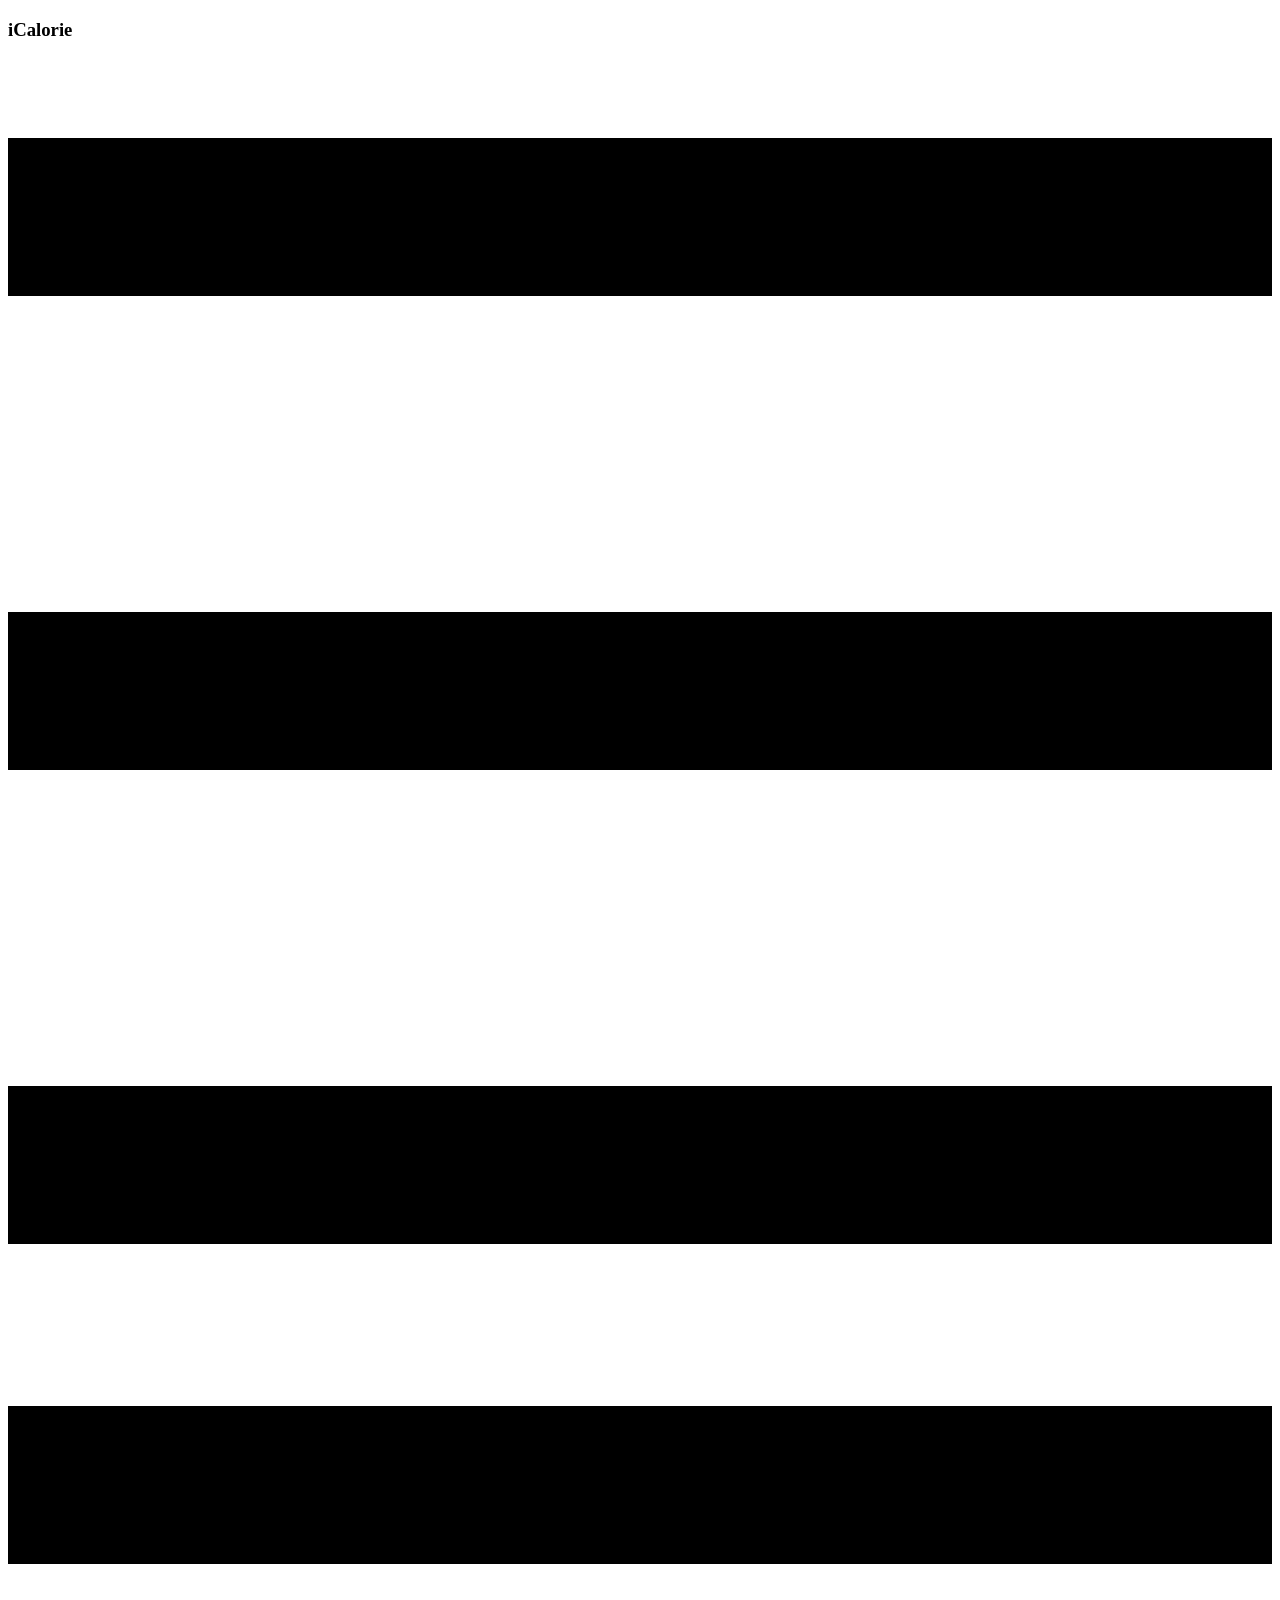
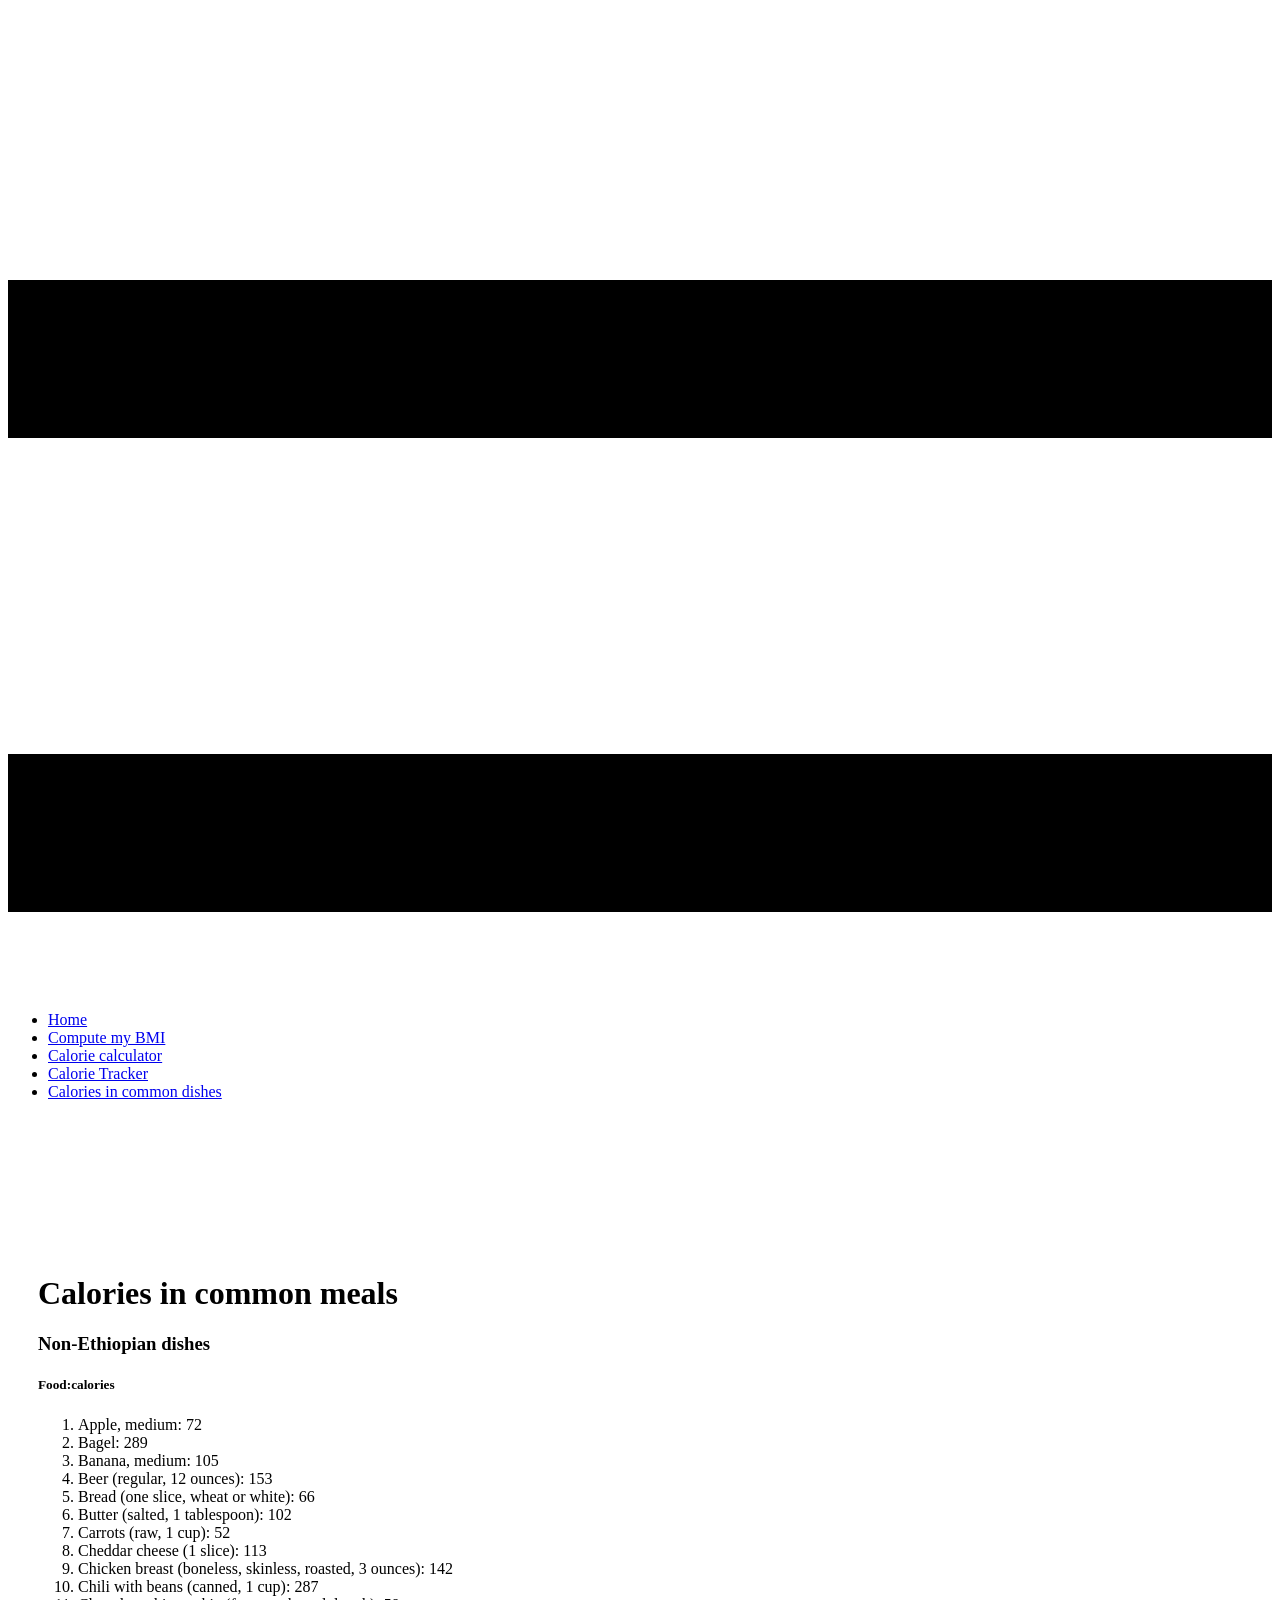
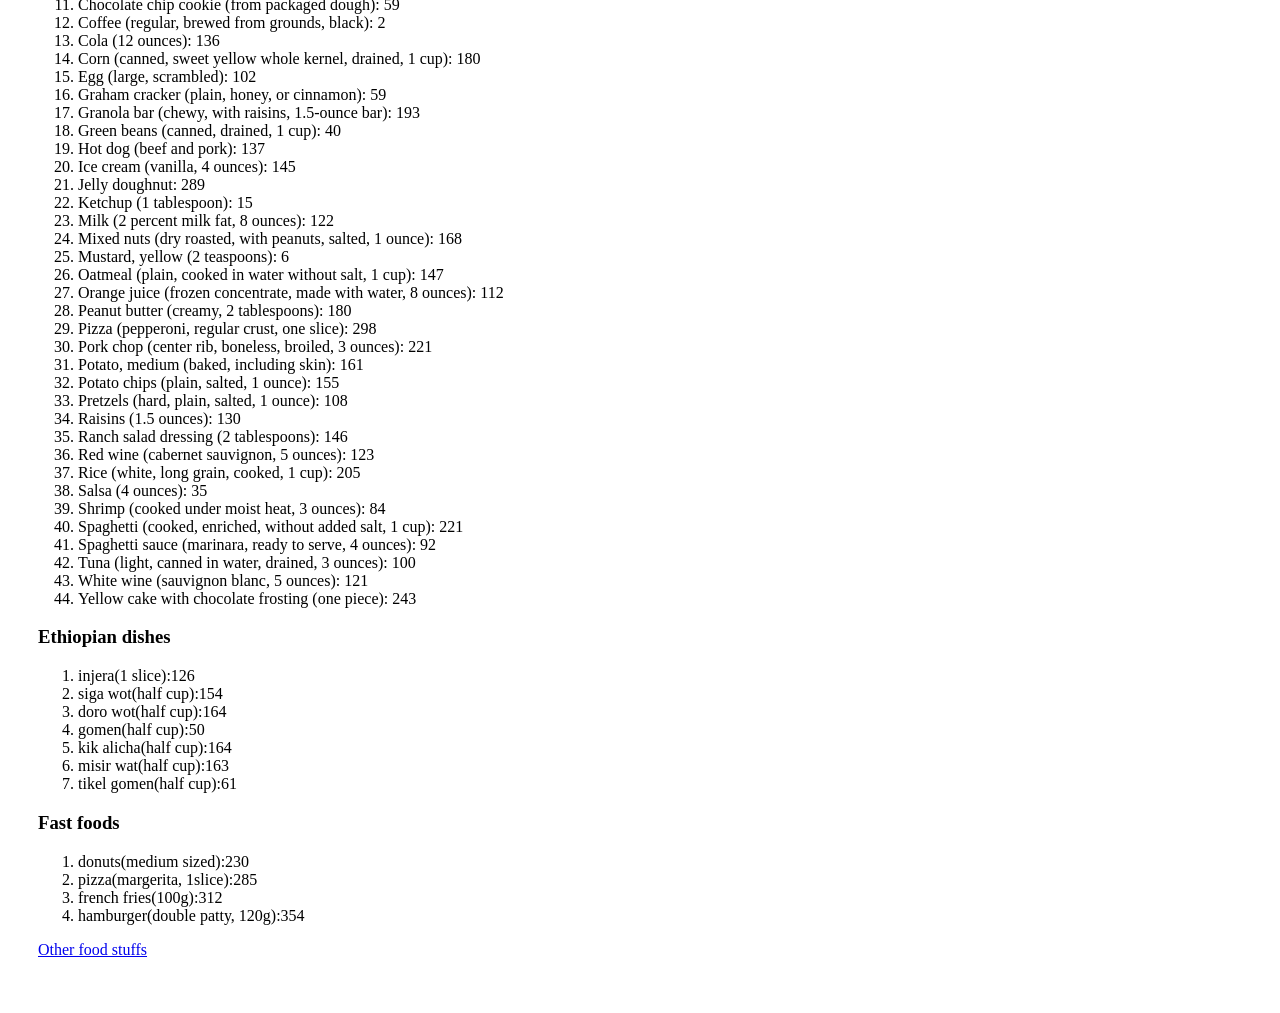
==== calorie.html @ ef75fe69 "Initial commit" ====
<!DOCTYPE html>
<html style="font-size: 16px;" lang="en"><head>
    <meta name="viewport" content="width=device-width, initial-scale=1.0">
    <meta charset="utf-8">
    <meta name="keywords" content="">
    <meta name="description" content="">
    <title>Calorie Calculator</title>
    <link rel="stylesheet" href="nicepage.css" media="screen">
<link rel="stylesheet" href="style.css" media="screen">
    <script class="u-script" type="text/javascript" src="jquery.js" defer=""></script>
    <script class="u-script" type="text/javascript" src="nicepage.js" defer=""></script>
    <meta name="generator" content="Nicepage 5.2.4, nicepage.com">
    <link id="u-theme-google-font" rel="stylesheet" href="https://fonts.googleapis.com/css?family=Montserrat:100,100i,200,200i,300,300i,400,400i,500,500i,600,600i,700,700i,800,800i,900,900i|Open+Sans:300,300i,400,400i,500,500i,600,600i,700,700i,800,800i">
    
    
    <script type="application/ld+json">{
		"@context": "http://schema.org",
		"@type": "Organization",
		"name": ""
}</script>
    <meta name="theme-color" content="#32d2ea">
    <meta property="og:title" content="bmi">
    <meta property="og:type" content="website">
  </head>
  <body class="u-body u-xl-mode" data-lang="en"><header class="u-clearfix u-header u-palette-2-light-1 u-header" id="sec-560a"><div class="u-clearfix u-sheet u-valign-middle u-sheet-1">
        <h3 class="u-text u-text-default u-text-1">iCalorie</h3>
        <nav class="u-menu u-menu-one-level u-offcanvas u-menu-1" data-responsive-from="MD">
          <div class="menu-collapse" style="font-size: 1rem; letter-spacing: 0px; font-weight: 700; text-transform: uppercase;">
            <a class="u-button-style u-custom-active-border-color u-custom-border u-custom-border-color u-custom-borders u-custom-hover-border-color u-custom-left-right-menu-spacing u-custom-padding-bottom u-custom-text-active-color u-custom-text-color u-custom-text-hover-color u-custom-top-bottom-menu-spacing u-nav-link u-text-active-palette-1-base u-text-hover-palette-2-base" href="#">
              <svg class="u-svg-link" viewBox="0 0 24 24"><use xmlns:xlink="http://www.w3.org/1999/xlink" xlink:href="#menu-hamburger"></use></svg>
              <svg class="u-svg-content" version="1.1" id="menu-hamburger" viewBox="0 0 16 16" x="0px" y="0px" xmlns:xlink="http://www.w3.org/1999/xlink" xmlns="http://www.w3.org/2000/svg"><g><rect y="1" width="16" height="2"></rect><rect y="7" width="16" height="2"></rect><rect y="13" width="16" height="2"></rect>
</g></svg>
            </a>
          </div>
          <div class="u-custom-menu u-nav-container">
            <ul class="u-nav u-spacing-30 u-unstyled u-nav-1"><li class="u-nav-item"><a class="u-border-2 u-border-active-palette-2-base u-border-hover-palette-2-base u-border-no-left u-border-no-right u-border-no-top u-button-style u-nav-link u-text-active-palette-2-base u-text-grey-90 u-text-hover-grey-90" href="index.html" style="padding: 10px 0px;">Home</a>
</li><li class="u-nav-item"><a class="u-border-2 u-border-active-palette-2-base u-border-hover-palette-2-base u-border-no-left u-border-no-right u-border-no-top u-button-style u-nav-link u-text-active-palette-2-base u-text-grey-90 u-text-hover-grey-90" href="bmi.html" style="padding: 10px 0px;">Compute my BMI</a>
</li><li class="u-nav-item"><a class="u-border-2 u-border-active-palette-2-base u-border-hover-palette-2-base u-border-no-left u-border-no-right u-border-no-top u-button-style u-nav-link u-text-active-palette-2-base u-text-grey-90 u-text-hover-grey-90" href="calculator.html" style="padding: 10px 0px;">Calorie calculator</a>
</li><li class="u-nav-item"><a class="u-border-2 u-border-active-palette-2-base u-border-hover-palette-2-base u-border-no-left u-border-no-right u-border-no-top u-button-style u-nav-link u-text-active-palette-2-base u-text-grey-90 u-text-hover-grey-90" href="tracker.html" style="padding: 10px 0px;">Calorie Tracker</a>
</li><li class="u-nav-item"><a class="u-border-2 u-border-active-palette-2-base u-border-hover-palette-2-base u-border-no-left u-border-no-right u-border-no-top u-button-style u-nav-link u-text-active-palette-2-base u-text-grey-90 u-text-hover-grey-90" href="calorie.html" style="padding: 10px 0px;">Calories in common dishes</a>
</li></ul>
          </div>
          <div class="u-custom-menu u-nav-container-collapse">
            <div class="u-black u-container-style u-inner-container-layout u-opacity u-opacity-95 u-sidenav">
              <div class="u-inner-container-layout u-sidenav-overflow">
                <div class="u-menu-close"></div>
                <ul class="u-align-center u-nav u-popupmenu-items u-unstyled u-nav-2"><li class="u-nav-item"><a class="u-button-style u-nav-link" href="index.html">Home</a>
</li><li class="u-nav-item"><a class="u-button-style u-nav-link" href="bmi.html">Compute my BMI</a>
</li><li class="u-nav-item"><a class="u-button-style u-nav-link" href="calculator.html">Calorie calculator</a>
</li><li class="u-nav-item"><a class="u-button-style u-nav-link" href="tracker.html">Calorie Tracker</a>
</li><li class="u-nav-item"><a class="u-button-style u-nav-link" href="calorie.html">Calories in common dishes</a>
</li></ul>
              </div>
            </div>
            <div class="u-black u-menu-overlay u-opacity u-opacity-70"></div>
          </div>
        </nav>
      </div></header>
        <div class="mainbody">
        <h1>Calories in common meals</h1>
        <div class="calorielist">
            <h3>Non-Ethiopian dishes</h3>
            <p> <h5> <strong> Food:calories</strong></h5></p>
            <ol>
              <li>  Apple, medium: 72</li>

                <li> Bagel: 289</li>
                
                <li> Banana, medium: 105</li>
                
                <li> Beer (regular, 12 ounces): 153</li>
                
                <li> Bread (one slice, wheat or white): 66</li>
                
                <li> Butter (salted, 1 tablespoon): 102</li>
                
                <li> Carrots (raw, 1 cup): 52</li>
                
                <li> Cheddar cheese (1 slice): 113</li>
                
                <li> Chicken breast (boneless, skinless, roasted, 3 ounces): 142</li>
                
                <li> Chili with beans (canned, 1 cup): 287</li>
                
                <li> Chocolate chip cookie (from packaged dough): 59</li>
                
                <li> Coffee (regular, brewed from grounds, black): 2</li>
                
                <li> Cola (12 ounces): 136</li>
                
                <li> Corn (canned, sweet yellow whole kernel, drained, 1 cup): 180</li>
                
                <li> Egg (large, scrambled): 102</li>
                
                <li> Graham cracker (plain, honey, or cinnamon): 59</li>
                
                <li> Granola bar (chewy, with raisins, 1.5-ounce bar): 193</li>
                
                <li> Green beans (canned, drained, 1 cup): 40</li>

                <li> Hot dog (beef and pork): 137</li>
                
                <li> Ice cream (vanilla, 4 ounces): 145</li>
                
               <li> Jelly doughnut: 289
                </li>
                <li> Ketchup (1 tablespoon): 15</li>
                
               <li> Milk (2 percent milk fat, 8 ounces): 122</li>
                
               <li> Mixed nuts (dry roasted, with peanuts, salted, 1 ounce): 168 </li>
                
                <li> Mustard, yellow (2 teaspoons): 6</li>
                
                <li> Oatmeal (plain, cooked in water without salt, 1 cup): 147</li>
                
                <li> Orange juice (frozen concentrate, made with water, 8 ounces): 112</li>
                
                <li> Peanut butter (creamy, 2 tablespoons): 180
                </li>
                <li> Pizza (pepperoni, regular crust, one slice): 298</li>
                
                <li> Pork chop (center rib, boneless, broiled, 3 ounces): 221</li>
                
               <li> Potato, medium (baked, including skin): 161</li>
                
               <li> Potato chips (plain, salted, 1 ounce): 155</li>
                
                <li> Pretzels (hard, plain, salted, 1 ounce): 108</li>
                
                <li> Raisins (1.5 ounces): 130</li>
                
                <li> Ranch salad dressing (2 tablespoons): 146</li>
                
                <li> Red wine (cabernet sauvignon, 5 ounces): 123</li>
                
               <li> Rice (white, long grain, cooked, 1 cup): 205</li>
                
               <li> Salsa (4 ounces): 35</li>
                
                <li> Shrimp (cooked under moist heat, 3 ounces): 84</li>
                
                <li> Spaghetti (cooked, enriched, without added salt, 1 cup): 221</li>
                
                <li> Spaghetti sauce (marinara, ready to serve, 4 ounces): 92</li>
                
                <li> Tuna (light, canned in water, drained, 3 ounces): 100</li>
                
                <li>White wine (sauvignon blanc, 5 ounces): 121</li> 
                
                <li> Yellow cake with chocolate frosting (one piece): 243</li>
            </ol>
            <h3>Ethiopian dishes</h3>
            <ol>
                <li>injera(1 slice):126</li>
                <li>siga wot(half cup):154</li>
                <li>doro wot(half cup):164</li>
                <li>gomen(half cup):50</li>
                <li>kik alicha(half cup):164</li>
                <li>misir wat(half cup):163</li>
                <li>tikel gomen(half cup):61</li>
            </ol>
            <h3>Fast foods</h3>
            <ol>
              <li>donuts(medium sized):230</li>
              <li>pizza(margerita, 1slice):285</li>
              <li>french fries(100g):312</li>
              <li>hamburger(double patty, 120g):354</li>
            </ol>
        </div>
        <p><a href="https://www.calories.info/">Other food stuffs</a></p>
        </div>
    </body>
</html>
---- style.css ----
body{
    background-color: #fff;
    font-style: sans-serif;
    overflow: auto;
}
@media screen and (max-width = 400px)  {
    body{
        font-size: larger;
    }
}
.main{
    margin-bottom: 200px;
    
}
footer{

    background-color: black;
    width: 100%;
    height: 100px;

}
footer p{
    text-align: center;
    margin-top: 60px;
    color: white;
}
.list{
    text-align: center;
    margin-top: 30px;
}
.list ul li{
    padding-bottom: 20px;
    font-size: 30px;
}
.list ul li:hover{
    font-size: 35px;
    transition: 0.5s;
    color: aqua;
}
.mainbody{
   padding: 30px;

}
#outer{width:90%;max-width:600px;background:#fff;margin:0 auto}
#cover{border:2px solid #111;padding:15px 0}
.main{table-layout:fixed;width:94%;border:0;text-align:left;border-collapse:collapse;margin:0 auto}
.main td{padding:0 8px;vertical-align:middle;border:0}
.main input{width:60%;border:1px solid #ccc;margin:2px 0;padding:0 2%;height:22px;text-align:left}.ac{text-align:center}.b{font-weight:bold}
.main select{width:60%;border:1px solid #ccc;margin:2px 0;background:#fff;height:22px}.w50{width:50%}.main button{width:100%;font-weight:bold;margin:3px 0}.w60{width:60%}.w40{width:40%}
.bdfat2{
    align-items: left;
}
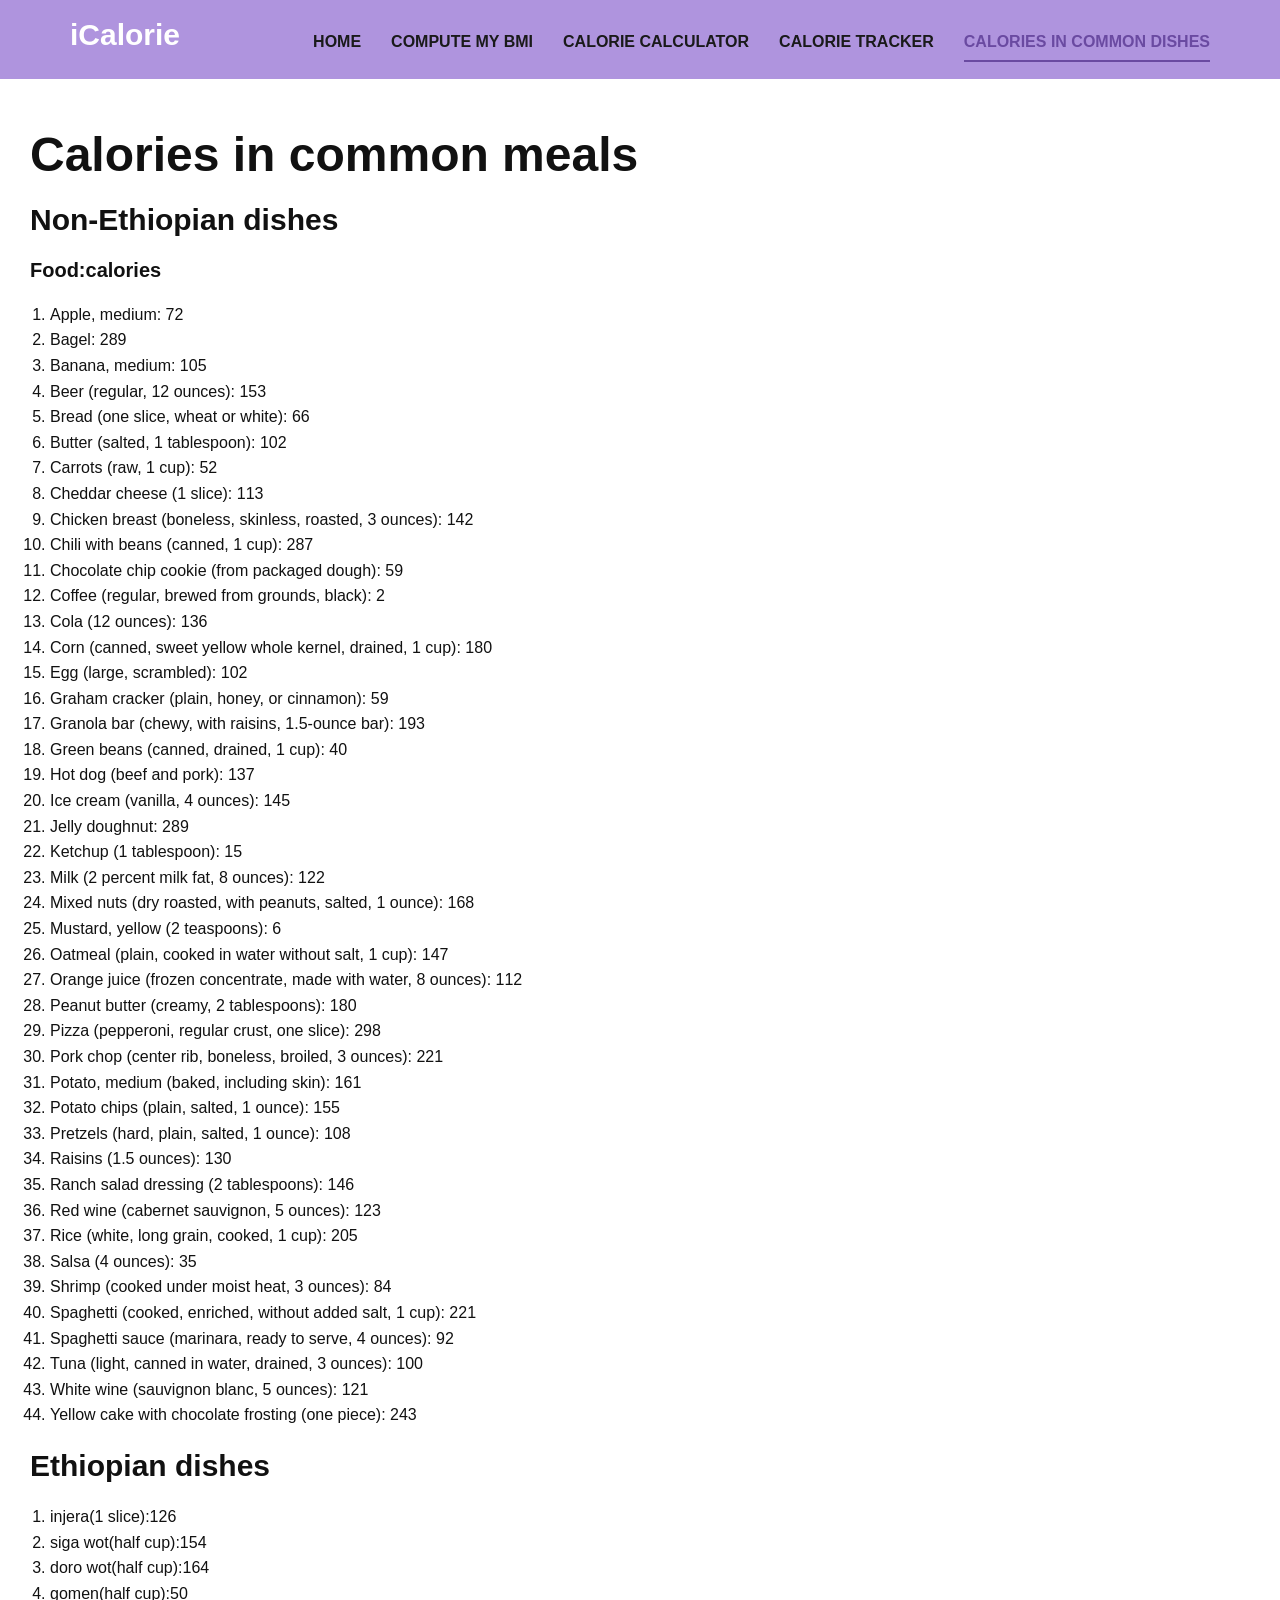
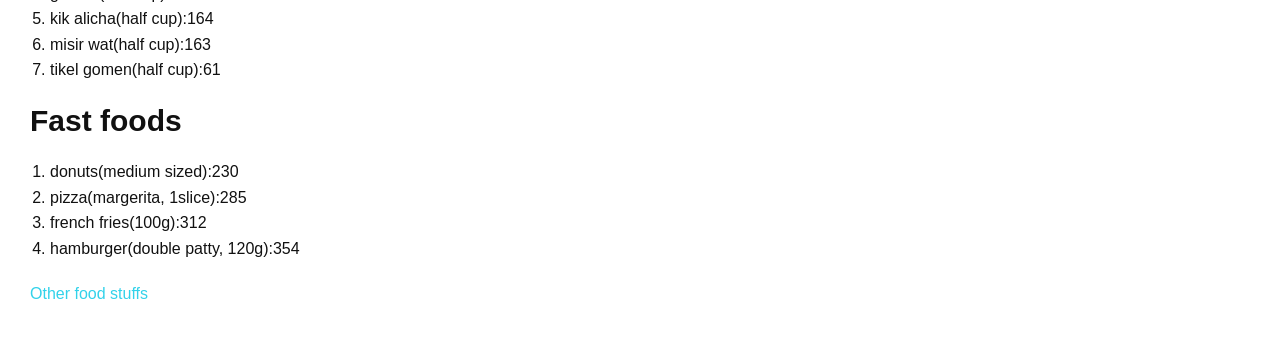
==== commit 56688df7: "Initial commit" ====
--- a/calorie.html
+++ b/calorie.html
@@ -9,6 +9,7 @@
 <link rel="stylesheet" href="style.css" media="screen">
     <script class="u-script" type="text/javascript" src="jquery.js" defer=""></script>
     <script class="u-script" type="text/javascript" src="nicepage.js" defer=""></script>
+    
     <meta name="generator" content="Nicepage 5.2.4, nicepage.com">
     <link id="u-theme-google-font" rel="stylesheet" href="https://fonts.googleapis.com/css?family=Montserrat:100,100i,200,200i,300,300i,400,400i,500,500i,600,600i,700,700i,800,800i,900,900i|Open+Sans:300,300i,400,400i,500,500i,600,600i,700,700i,800,800i">
     
--- a/nicepage.css
+++ b/nicepage.css
@@ -0,0 +1,38988 @@
+/*begin-commonstyles library*//*!
+ * froala_editor v4.0.6 (https://www.froala.com/wysiwyg-editor)
+ * License https://froala.com/wysiwyg-editor/terms/
+ * Copyright 2014-2021 Froala Labs
+ */
+
+.fr-clearfix::after {
+  clear: both;
+  display: block;
+  content: "";
+  height: 0; }
+
+.fr-hide-by-clipping {
+  position: absolute;
+  width: 1px;
+  height: 1px;
+  padding: 0;
+  margin: -1px;
+  overflow: hidden;
+  clip: rect(0, 0, 0, 0);
+  border: 0; }
+
+.fr-view img.fr-rounded, .fr-view .fr-img-caption.fr-rounded img {
+  border-radius: 10px;
+  -moz-border-radius: 10px;
+  -webkit-border-radius: 10px;
+  -moz-background-clip: padding;
+  -webkit-background-clip: padding-box;
+  background-clip: padding-box; }
+
+.fr-view img.fr-shadow, .fr-view .fr-img-caption.fr-shadow img {
+  -webkit-box-shadow: 10px 10px 5px 0px #cccccc;
+  -moz-box-shadow: 10px 10px 5px 0px #cccccc;
+  box-shadow: 10px 10px 5px 0px #cccccc; }
+
+.fr-view img.fr-bordered, .fr-view .fr-img-caption.fr-bordered img {
+  border: solid 5px #CCC; }
+
+.fr-view img.fr-bordered {
+  -webkit-box-sizing: content-box;
+  -moz-box-sizing: content-box;
+  box-sizing: content-box; }
+
+.fr-view .fr-img-caption.fr-bordered img {
+  -webkit-box-sizing: border-box;
+  -moz-box-sizing: border-box;
+  box-sizing: border-box; }
+
+.fr-view {
+  word-wrap: break-word; }
+  .fr-view span[style~="color:"] a {
+    color: inherit; }
+  .fr-view strong {
+    font-weight: 700; }
+  .fr-view table[border='0'] td:not([class]), .fr-view table[border='0'] th:not([class]), .fr-view table[border='0'] td[class=""], .fr-view table[border='0'] th[class=""] {
+    border-width: 0px; }
+  .fr-view table {
+    border: none;
+    border-collapse: collapse;
+    empty-cells: show;
+    max-width: 100%; }
+    .fr-view table td {
+      min-width: 5px; }
+    .fr-view table.fr-dashed-borders td, .fr-view table.fr-dashed-borders th {
+      border-style: dashed; }
+    .fr-view table.fr-alternate-rows tbody tr:nth-child(2n) {
+      background: whitesmoke; }
+    .fr-view table td, .fr-view table th {
+      border: 1px solid #DDD; }
+      .fr-view table td:empty, .fr-view table th:empty {
+        height: 20px; }
+      .fr-view table td.fr-highlighted, .fr-view table th.fr-highlighted {
+        border: 1px double red; }
+      .fr-view table td.fr-thick, .fr-view table th.fr-thick {
+        border-width: 2px; }
+    .fr-view table th {
+      background: #ececec; }
+  .fr-view hr {
+    clear: both;
+    user-select: none;
+    -o-user-select: none;
+    -moz-user-select: none;
+    -khtml-user-select: none;
+    -webkit-user-select: none;
+    -ms-user-select: none;
+    break-after: always;
+    page-break-after: always; }
+  .fr-view .fr-file {
+    position: relative; }
+    .fr-view .fr-file::after {
+      position: relative;
+      content: "\1F4CE";
+      font-weight: normal; }
+  .fr-view pre {
+    white-space: pre-wrap;
+    word-wrap: break-word;
+    overflow: visible; }
+/*  .fr-view[dir="rtl"] blockquote {
+    border-left: none;
+    border-right: solid 2px #5E35B1;
+    margin-right: 0;
+    padding-right: 5px;
+    padding-left: 0; }
+    .fr-view[dir="rtl"] blockquote blockquote {
+      border-color: #00BCD4; }
+      .fr-view[dir="rtl"] blockquote blockquote blockquote {
+        border-color: #43A047; }
+  .fr-view blockquote {
+    border-left: solid 2px #5E35B1;
+    margin-left: 0;
+    padding-left: 5px;
+    color: #5E35B1; }
+    .fr-view blockquote blockquote {
+      border-color: #00BCD4;
+      color: #00BCD4; }
+      .fr-view blockquote blockquote blockquote {
+        border-color: #43A047;
+        color: #43A047; } */
+  .fr-view span.fr-emoticon {
+    font-weight: normal;
+    font-family: "Apple Color Emoji","Segoe UI Emoji","NotoColorEmoji","Segoe UI Symbol","Android Emoji","EmojiSymbols";
+    display: inline;
+    line-height: 0; }
+    .fr-view span.fr-emoticon.fr-emoticon-img {
+      background-repeat: no-repeat !important;
+      font-size: inherit;
+      height: 1em;
+      width: 1em;
+      min-height: 20px;
+      min-width: 20px;
+      display: inline-block;
+      margin: -.1em .1em .1em;
+      line-height: 1;
+      vertical-align: middle; }
+  .fr-view .fr-text-gray {
+    color: #AAA !important; }
+  .fr-view .fr-text-bordered {
+    border-top: solid 1px #222;
+    border-bottom: solid 1px #222;
+    padding: 10px 0; }
+  .fr-view .fr-text-spaced {
+    letter-spacing: 1px; }
+  .fr-view .fr-text-uppercase {
+    text-transform: uppercase; }
+  .fr-view .fr-class-highlighted {
+    background-color: #ffff00; }
+  .fr-view .fr-class-code {
+    border-color: #cccccc;
+    border-radius: 2px;
+    -moz-border-radius: 2px;
+    -webkit-border-radius: 2px;
+    -moz-background-clip: padding;
+    -webkit-background-clip: padding-box;
+    background-clip: padding-box;
+    background: #f5f5f5;
+    padding: 10px;
+    font-family: "Courier New", Courier, monospace; }
+  .fr-view .fr-class-transparency {
+    opacity: 0.5; }
+  .fr-view img {
+    position: relative;
+    max-width: 100%; }
+    .fr-view img.fr-dib {
+      margin: 10px auto;
+      display: block;
+      float: none;
+      vertical-align: top; }
+      .fr-view img.fr-dib.fr-fil {
+        margin-left: 0;
+        text-align: left; }
+      .fr-view img.fr-dib.fr-fir {
+        margin-right: 0;
+        text-align: right; }
+    .fr-view img.fr-dii {
+      display: inline-block;
+      float: none;
+      vertical-align: bottom;
+      margin-left: 5px;
+      margin-right: 5px;
+      max-width: calc(100% - (2 * 5px)); }
+      .fr-view img.fr-dii.fr-fil {
+        float: left;
+        margin: 10px 15px 10px 0;
+        max-width: calc(100% - 5px); }
+      .fr-view img.fr-dii.fr-fir {
+        float: right;
+        margin: 10px 0 10px 15px;
+        max-width: calc(100% - 5px); }
+  .fr-view span.fr-img-caption {
+    position: relative;
+    max-width: 100%; }
+    .fr-view span.fr-img-caption.fr-dib {
+      margin: 5px auto;
+      display: block;
+      float: none;
+      vertical-align: top; }
+      .fr-view span.fr-img-caption.fr-dib.fr-fil {
+        margin-left: 0;
+        text-align: left; }
+      .fr-view span.fr-img-caption.fr-dib.fr-fir {
+        margin-right: 0;
+        text-align: right; }
+    .fr-view span.fr-img-caption.fr-dii {
+      display: inline-block;
+      float: none;
+      vertical-align: bottom;
+      margin-left: 5px;
+      margin-right: 5px;
+      max-width: calc(100% - (2 * 5px)); }
+      .fr-view span.fr-img-caption.fr-dii.fr-fil {
+        float: left;
+        margin: 5px 5px 5px 0;
+        max-width: calc(100% - 5px); }
+      .fr-view span.fr-img-caption.fr-dii.fr-fir {
+        float: right;
+        margin: 5px 0 5px 5px;
+        max-width: calc(100% - 5px); }
+  .fr-view .fr-video {
+    text-align: center;
+    position: relative; }
+    .fr-view .fr-video.fr-rv {
+      padding-bottom: 56.25%;
+      padding-top: 30px;
+      height: 0;
+      overflow: hidden; }
+      .fr-view .fr-video.fr-rv > iframe, .fr-view .fr-video.fr-rv object, .fr-view .fr-video.fr-rv embed {
+        position: absolute !important;
+        top: 0;
+        left: 0;
+        width: 100%;
+        height: 100%; }
+    .fr-view .fr-video > * {
+      -webkit-box-sizing: content-box;
+      -moz-box-sizing: content-box;
+      box-sizing: content-box;
+      max-width: 100%;
+      border: none; }
+    .fr-view .fr-video.fr-dvb {
+      display: block;
+      clear: both; }
+      .fr-view .fr-video.fr-dvb.fr-fvl {
+        text-align: left; }
+      .fr-view .fr-video.fr-dvb.fr-fvr {
+        text-align: right; }
+    .fr-view .fr-video.fr-dvi {
+      display: inline-block; }
+      .fr-view .fr-video.fr-dvi.fr-fvl {
+        float: left; }
+      .fr-view .fr-video.fr-dvi.fr-fvr {
+        float: right; }
+  .fr-view a.fr-strong {
+    font-weight: 700; }
+  .fr-view a.fr-green {
+    color: green; }
+  .fr-view .fr-img-caption {
+    text-align: center; }
+    .fr-view .fr-img-caption .fr-img-wrap {
+      padding: 0;
+      margin: auto;
+      text-align: center;
+      width: 100%; }
+      .fr-view .fr-img-caption .fr-img-wrap a {
+        display: block; }
+      .fr-view .fr-img-caption .fr-img-wrap img {
+        display: block;
+        margin: auto;
+        width: 100%; }
+      .fr-view .fr-img-caption .fr-img-wrap > span {
+        margin: auto;
+        display: block;
+        padding: 5px 5px 10px;
+        font-size: 14px;
+        font-weight: initial;
+        -webkit-box-sizing: border-box;
+        -moz-box-sizing: border-box;
+        box-sizing: border-box;
+        -webkit-opacity: 0.9;
+        -moz-opacity: 0.9;
+        opacity: 0.9;
+        -ms-filter: "progid:DXImageTransform.Microsoft.Alpha(Opacity=0)";
+        width: 100%;
+        text-align: center; }
+  .fr-view button.fr-rounded, .fr-view input.fr-rounded, .fr-view textarea.fr-rounded {
+    border-radius: 10px;
+    -moz-border-radius: 10px;
+    -webkit-border-radius: 10px;
+    -moz-background-clip: padding;
+    -webkit-background-clip: padding-box;
+    background-clip: padding-box; }
+  .fr-view button.fr-large, .fr-view input.fr-large, .fr-view textarea.fr-large {
+    font-size: 24px; }
+
+/**
+ * Image style.
+ */
+a.fr-view.fr-strong {
+  font-weight: 700; }
+a.fr-view.fr-green {
+  color: green; }
+
+/**
+ * Link style.
+ */
+img.fr-view {
+  position: relative;
+  max-width: 100%; }
+  img.fr-view.fr-dib {
+    margin: 5px auto;
+    display: block;
+    float: none;
+    vertical-align: top; }
+    img.fr-view.fr-dib.fr-fil {
+      margin-left: 0;
+      text-align: left; }
+    img.fr-view.fr-dib.fr-fir {
+      margin-right: 0;
+      text-align: right; }
+  img.fr-view.fr-dii {
+    display: inline-block;
+    float: none;
+    vertical-align: bottom;
+    margin-left: 5px;
+    margin-right: 5px;
+    max-width: calc(100% - (2 * 5px)); }
+    img.fr-view.fr-dii.fr-fil {
+      float: left;
+      margin: 5px 5px 5px 0;
+      max-width: calc(100% - 5px); }
+    img.fr-view.fr-dii.fr-fir {
+      float: right;
+      margin: 5px 0 5px 5px;
+      max-width: calc(100% - 5px); }
+
+span.fr-img-caption.fr-view {
+  position: relative;
+  max-width: 100%; }
+  span.fr-img-caption.fr-view.fr-dib {
+    margin: 5px auto;
+    display: block;
+    float: none;
+    vertical-align: top; }
+    span.fr-img-caption.fr-view.fr-dib.fr-fil {
+      margin-left: 0;
+      text-align: left; }
+    span.fr-img-caption.fr-view.fr-dib.fr-fir {
+      margin-right: 0;
+      text-align: right; }
+  span.fr-img-caption.fr-view.fr-dii {
+    display: inline-block;
+    float: none;
+    vertical-align: bottom;
+    margin-left: 5px;
+    margin-right: 5px;
+    max-width: calc(100% - (2 * 5px)); }
+    span.fr-img-caption.fr-view.fr-dii.fr-fil {
+      float: left;
+      margin: 5px 5px 5px 0;
+      max-width: calc(100% - 5px); }
+    span.fr-img-caption.fr-view.fr-dii.fr-fir {
+      float: right;
+      margin: 5px 0 5px 5px;
+      max-width: calc(100% - 5px); }
+/*end-commonstyles library*/@charset "UTF-8";
+.u-hidden-block {
+  visibility: hidden!important;
+}
+.u-locked-block {
+  pointer-events: none!important;
+}
+/*! normalize.css v4.1.1 | MIT License | github.com/necolas/normalize.css */
+html {
+  font-family: sans-serif;
+  -ms-text-size-adjust: 100%;
+  -webkit-text-size-adjust: 100%;
+}
+body {
+  margin: 0;
+}
+article,
+aside,
+details,
+figcaption,
+figure,
+footer,
+header,
+main,
+menu,
+nav,
+section,
+summary {
+  display: block;
+}
+audio,
+canvas,
+progress,
+video {
+  display: inline-block;
+}
+audio:not([controls]) {
+  display: none;
+  height: 0;
+}
+progress {
+  vertical-align: baseline;
+}
+template,
+[hidden] {
+  display: none;
+}
+a {
+  background-color: transparent;
+  -webkit-text-decoration-skip: objects;
+}
+a:active,
+a:hover {
+  outline-width: 0;
+}
+abbr[title] {
+  border-bottom: none;
+  text-decoration: underline;
+}
+b,
+strong {
+  font-weight: inherit;
+  font-weight: bold;
+}
+dfn {
+  font-style: italic;
+}
+h1 {
+  font-size: 2em;
+  margin: 0.67em 0;
+}
+mark {
+  background-color: #ff0;
+  color: #000;
+}
+small {
+  font-size: 80%;
+}
+sub,
+sup {
+  font-size: 75%;
+  line-height: 0;
+  position: relative;
+  vertical-align: baseline;
+}
+sub {
+  bottom: -0.25em;
+}
+sup {
+  top: -0.5em;
+}
+img {
+  border-style: none;
+}
+svg:not(:root) {
+  overflow: hidden;
+}
+code,
+kbd,
+pre,
+samp {
+  font-family: monospace,monospace;
+  font-size: 1em;
+}
+hr {
+  box-sizing: content-box;
+  height: 0;
+  overflow: visible;
+}
+button,
+input,
+optgroup,
+select,
+textarea {
+  color: inherit;
+  font: inherit;
+  margin: 0;
+}
+optgroup {
+  font-weight: 700;
+}
+button,
+input {
+  overflow: visible;
+}
+button,
+select {
+  text-transform: none;
+}
+button,
+html [type="button"],
+[type="reset"],
+[type="submit"] {
+  -webkit-appearance: button;
+}
+button::-moz-focus-inner,
+[type="button"]::-moz-focus-inner,
+[type="reset"]::-moz-focus-inner,
+[type="submit"]::-moz-focus-inner {
+  border-style: none;
+  padding: 0;
+}
+button:-moz-focusring,
+[type="button"]:-moz-focusring,
+[type="reset"]:-moz-focusring,
+[type="submit"]:-moz-focusring {
+  outline: 1px dotted ButtonText;
+}
+fieldset {
+  border: 1px solid silver;
+  margin: 0 2px;
+  padding: 0.35em 0.625em 0.75em;
+}
+legend {
+  box-sizing: border-box;
+  color: inherit;
+  display: table;
+  max-width: 100%;
+  padding: 0;
+  white-space: normal;
+}
+textarea {
+  overflow: auto;
+  outline: none;
+}
+button,
+select,
+input,
+textarea {
+  outline: none;
+}
+[type="checkbox"],
+[type="radio"] {
+  box-sizing: border-box;
+  padding: 0;
+}
+[type="number"]::-webkit-inner-spin-button,
+[type="number"]::-webkit-outer-spin-button {
+  height: auto;
+}
+[type="search"] {
+  -webkit-appearance: textfield;
+  outline-offset: -2px;
+}
+[type="search"]::-webkit-search-cancel-button,
+[type="search"]::-webkit-search-decoration {
+  -webkit-appearance: none;
+}
+::-webkit-input-placeholder {
+  color: inherit;
+  opacity: 0.54;
+}
+::-webkit-file-upload-button {
+  -webkit-appearance: button;
+  font: inherit;
+}
+ul,
+ol {
+  padding-left: 20px;
+}
+/* Fade effect */
+/* Over effect */
+/* Slide effect */
+/* Over and Slide effect */
+/* Flip Left effect */
+/* Flip Right effect */
+/* Flip Top effect */
+/* Flip Bottom effect */
+/* Wobble Left effect */
+/* Wobble Right effect */
+/* Wobble top effect */
+/* Wobble bottom effect */
+/* Zoom and Rotate Effects */
+/* Utility */
+.u-over-slide {
+  position: absolute;
+  left: 0;
+  top: 0;
+  width: 100%;
+  height: 100%;
+}
+.u-background-effect {
+  overflow: hidden;
+}
+.u-background-effect ~ .u-container-layout {
+  cursor: pointer;
+}
+/* Fade effect */
+.u-effect-fade .u-over-slide {
+  opacity: 0;
+  transition: all 500ms ease;
+}
+.u-effect-fade:hover .u-over-slide,
+.u-effect-fade.u-effect-active .u-over-slide {
+  opacity: 1;
+}
+/* Over effect */
+.u-effect-over-left .u-over-slide {
+  transform: translate(-100%, 0);
+  transition: all 500ms ease;
+}
+.u-effect-over-left:hover .u-over-slide,
+.u-effect-over-left.u-effect-active .u-over-slide {
+  transform: translate(0, 0);
+}
+.u-effect-over-right .u-over-slide {
+  transform: translate(100%, 0);
+  transition: all 500ms ease;
+}
+.u-effect-over-right:hover .u-over-slide,
+.u-effect-over-right.u-effect-active .u-over-slide {
+  transform: translate(0, 0);
+}
+.u-effect-over-top .u-over-slide {
+  transform: translate(0, -100%);
+  transition: all 500ms ease;
+}
+.u-effect-over-top:hover .u-over-slide,
+.u-effect-over-top.u-effect-active .u-over-slide {
+  transform: translate(0, 0);
+}
+.u-effect-over-bottom .u-over-slide {
+  transform: translate(0, 100%);
+  transition: all 500ms ease;
+}
+.u-effect-over-bottom:hover .u-over-slide,
+.u-effect-over-bottom.u-effect-active .u-over-slide {
+  transform: translate(0, 0);
+}
+.u-effect-over-topleft .u-over-slide {
+  transform: translate(-100%, -100%);
+  transition: all 500ms ease;
+}
+.u-effect-over-topleft:hover .u-over-slide,
+.u-effect-over-topleft.u-effect-active .u-over-slide {
+  transform: translate(0, 0);
+}
+.u-effect-over-topright .u-over-slide {
+  transform: translate(100%, -100%);
+  transition: all 500ms ease;
+}
+.u-effect-over-topright:hover .u-over-slide,
+.u-effect-over-topright.u-effect-active .u-over-slide {
+  transform: translate(0, 0);
+}
+.u-effect-over-bottomleft .u-over-slide {
+  transform: translate(-100%, 100%);
+  transition: all 500ms ease;
+}
+.u-effect-over-bottomleft:hover .u-over-slide,
+.u-effect-over-bottomleft.u-effect-active .u-over-slide {
+  transform: translate(0, 0);
+}
+.u-effect-over-bottomright .u-over-slide {
+  transform: translate(100%, 100%);
+  transition: all 500ms ease;
+}
+.u-effect-over-bottomright:hover .u-over-slide,
+.u-effect-over-bottomright.u-effect-active .u-over-slide {
+  transform: translate(0, 0);
+}
+/* Slide effect */
+.u-effect-slide-left .u-over-slide {
+  transform: translate(-100%, 0);
+  transition: all 500ms ease;
+}
+.u-effect-slide-left:hover .u-over-slide,
+.u-effect-slide-left.u-effect-active .u-over-slide {
+  transform: translate(0, 0);
+}
+.u-effect-slide-left .u-back-slide {
+  transition: all 500ms ease;
+}
+.u-effect-slide-left:hover .u-back-slide,
+.u-effect-slide-left.u-effect-active .u-back-slide {
+  transform: translate(100%, 0);
+}
+.u-effect-slide-right .u-over-slide {
+  transform: translate(100%, 0);
+  transition: all 500ms ease;
+}
+.u-effect-slide-right:hover .u-over-slide,
+.u-effect-slide-right.u-effect-active .u-over-slide {
+  transform: translate(0, 0);
+}
+.u-effect-slide-right .u-back-slide {
+  transition: all 500ms ease;
+}
+.u-effect-slide-right:hover .u-back-slide,
+.u-effect-slide-right.u-effect-active .u-back-slide {
+  transform: translate(-100%, 0);
+}
+.u-effect-slide-top .u-over-slide {
+  transform: translate(0, -100%);
+  transition: all 500ms ease;
+}
+.u-effect-slide-top:hover .u-over-slide,
+.u-effect-slide-top.u-effect-active .u-over-slide {
+  transform: translate(0, 0);
+}
+.u-effect-slide-top .u-back-slide {
+  transition: all 500ms ease;
+}
+.u-effect-slide-top:hover .u-back-slide,
+.u-effect-slide-top.u-effect-active .u-back-slide {
+  transform: translate(0, 100%);
+}
+.u-effect-slide-bottom .u-over-slide {
+  transform: translate(0, 100%);
+  transition: all 500ms ease;
+}
+.u-effect-slide-bottom:hover .u-over-slide,
+.u-effect-slide-bottom.u-effect-active .u-over-slide {
+  transform: translate(0, 0);
+}
+.u-effect-slide-bottom .u-back-slide {
+  transition: all 500ms ease;
+}
+.u-effect-slide-bottom:hover .u-back-slide,
+.u-effect-slide-bottom.u-effect-active .u-back-slide {
+  transform: translate(0, -100%);
+}
+.u-effect-slide-topleft .u-over-slide {
+  transform: translate(-100%, -100%);
+  transition: all 500ms ease;
+}
+.u-effect-slide-topleft:hover .u-over-slide,
+.u-effect-slide-topleft.u-effect-active .u-over-slide {
+  transform: translate(0, 0);
+}
+.u-effect-slide-topleft .u-back-slide {
+  transition: all 500ms ease;
+}
+.u-effect-slide-topleft:hover .u-back-slide,
+.u-effect-slide-topleft.u-effect-active .u-back-slide {
+  transform: translate(100%, 100%);
+}
+.u-effect-slide-topright .u-over-slide {
+  transform: translate(100%, -100%);
+  transition: all 500ms ease;
+}
+.u-effect-slide-topright:hover .u-over-slide,
+.u-effect-slide-topright.u-effect-active .u-over-slide {
+  transform: translate(0, 0);
+}
+.u-effect-slide-topright .u-back-slide {
+  transition: all 500ms ease;
+}
+.u-effect-slide-topright:hover .u-back-slide,
+.u-effect-slide-topright.u-effect-active .u-back-slide {
+  transform: translate(-100%, 100%);
+}
+.u-effect-slide-bottomleft .u-over-slide {
+  transform: translate(-100%, 100%);
+  transition: all 500ms ease;
+}
+.u-effect-slide-bottomleft:hover .u-over-slide,
+.u-effect-slide-bottomleft.u-effect-active .u-over-slide {
+  transform: translate(0, 0);
+}
+.u-effect-slide-bottomleft .u-back-slide {
+  transition: all 500ms ease;
+}
+.u-effect-slide-bottomleft:hover .u-back-slide,
+.u-effect-slide-bottomleft.u-effect-active .u-back-slide {
+  transform: translate(100%, -100%);
+}
+.u-effect-slide-bottomright .u-over-slide {
+  transform: translate(100%, 100%);
+  transition: all 500ms ease;
+}
+.u-effect-slide-bottomright:hover .u-over-slide,
+.u-effect-slide-bottomright.u-effect-active .u-over-slide {
+  transform: translate(0, 0);
+}
+.u-effect-slide-bottomright .u-back-slide {
+  transition: all 500ms ease;
+}
+.u-effect-slide-bottomright:hover .u-back-slide,
+.u-effect-slide-bottomright.u-effect-active .u-back-slide {
+  transform: translate(-100%, -100%);
+}
+/* Flip */
+.u-effect-flip-left,
+.u-effect-flip-left .u-slidesWrapper {
+  perspective: 300px;
+}
+.u-effect-flip-left .u-over-slide {
+  opacity: 0;
+  transform: rotateY(180deg);
+  transform-origin: center left;
+  transition: transform 500ms ease, transform-origin 500ms ease, opacity 0ms ease 500ms;
+}
+.u-effect-flip-left:hover .u-over-slide,
+.u-effect-flip-left.u-effect-active .u-over-slide {
+  opacity: 1;
+  transform: rotateY(0deg);
+  transition: transform 500ms ease, transform-origin 500ms ease;
+}
+.u-effect-flip-right,
+.u-effect-flip-right .u-slidesWrapper {
+  perspective: 300px;
+}
+.u-effect-flip-right .u-over-slide {
+  opacity: 0;
+  transform: rotateY(-180deg);
+  transform-origin: center right;
+  transition: transform 500ms ease, transform-origin 500ms ease, opacity 0ms ease 500ms;
+}
+.u-effect-flip-right:hover .u-over-slide,
+.u-effect-flip-right.u-effect-active .u-over-slide {
+  opacity: 1;
+  transform: rotateY(0deg);
+  transition: transform 500ms ease, transform-origin 500ms ease;
+}
+.u-effect-flip-top,
+.u-effect-flip-top .u-slidesWrapper {
+  perspective: 300px;
+}
+.u-effect-flip-top .u-over-slide {
+  opacity: 0;
+  transform: rotateX(-180deg);
+  transform-origin: center top;
+  transition: transform 500ms ease, transform-origin 500ms ease, opacity 0ms ease 500ms;
+}
+.u-effect-flip-top:hover .u-over-slide,
+.u-effect-flip-top.u-effect-active .u-over-slide {
+  opacity: 1;
+  transform: rotateX(0deg);
+  transition: transform 500ms ease, transform-origin 500ms ease;
+}
+.u-effect-flip-bottom,
+.u-effect-flip-bottom .u-slidesWrapper {
+  perspective: 300px;
+}
+.u-effect-flip-bottom .u-over-slide {
+  opacity: 0;
+  transform: rotateX(180deg);
+  transform-origin: center bottom;
+  transition: transform 500ms ease, transform-origin 500ms ease, opacity 0ms ease 500ms;
+}
+.u-effect-flip-bottom:hover .u-over-slide,
+.u-effect-flip-bottom.u-effect-active .u-over-slide {
+  opacity: 1;
+  transform: rotateX(0deg);
+  transition: transform 500ms ease, transform-origin 500ms ease;
+}
+/* Wooble */
+.u-effect-wobble-left,
+.u-effect-wobble-left .u-slidesWrapper {
+  perspective: 300px;
+}
+.u-effect-wobble-left .u-over-slide {
+  opacity: 0;
+  transform: rotateY(130deg);
+  transform-origin: center left;
+  transition: transform 500ms ease, transform-origin 500ms ease, opacity 0ms ease 500ms;
+}
+.u-effect-wobble-left:hover .u-over-slide,
+.u-effect-wobble-left.u-effect-active .u-over-slide {
+  opacity: 1;
+  transform: rotateY(0deg);
+  transform-origin: center right;
+  transition: transform 500ms ease, transform-origin 500ms ease;
+}
+.u-effect-wobble-right,
+.u-effect-wobble-right .u-slidesWrapper {
+  perspective: 300px;
+}
+.u-effect-wobble-right .u-over-slide {
+  opacity: 0;
+  transform: rotateY(-130deg);
+  transform-origin: center right;
+  transition: transform 500ms ease, transform-origin 500ms ease, opacity 0ms ease 500ms;
+}
+.u-effect-wobble-right:hover .u-over-slide,
+.u-effect-wobble-right.u-effect-active .u-over-slide {
+  opacity: 1;
+  transform: rotateY(0deg);
+  transform-origin: center left;
+  transition: transform 500ms ease, transform-origin 500ms ease;
+}
+.u-effect-wobble-top,
+.u-effect-wobble-top .u-slidesWrapper {
+  perspective: 300px;
+}
+.u-effect-wobble-top .u-over-slide {
+  opacity: 0;
+  transform: rotateX(-130deg);
+  transform-origin: center top;
+  transition: transform 500ms ease, transform-origin 500ms ease, opacity 0ms ease 500ms;
+}
+.u-effect-wobble-top:hover .u-over-slide,
+.u-effect-wobble-top.u-effect-active .u-over-slide {
+  opacity: 1;
+  transform: rotateX(0deg);
+  transform-origin: center bottom;
+  transition: transform 500ms ease, transform-origin 500ms ease;
+}
+.u-effect-wobble-bottom,
+.u-effect-wobble-bottom .u-slidesWrapper {
+  perspective: 300px;
+}
+.u-effect-wobble-bottom .u-over-slide {
+  opacity: 0;
+  transform: rotateX(130deg);
+  transform-origin: center bottom;
+  transition: transform 500ms ease, transform-origin 500ms ease, opacity 0ms ease 500ms;
+}
+.u-effect-wobble-bottom:hover .u-over-slide,
+.u-effect-wobble-bottom.u-effect-active .u-over-slide {
+  opacity: 1;
+  transform: rotateX(0deg);
+  transform-origin: center top;
+  transition: transform 500ms ease, transform-origin 500ms ease;
+}
+/* Zoom */
+.u-effect-zoom .u-over-slide {
+  transition: transform 500ms ease;
+  transform: scale(0, 0);
+}
+.u-effect-zoom:hover .u-over-slide,
+.u-effect-zoom.u-effect-active .u-over-slide {
+  transform: scale(1, 1);
+}
+.u-effect-hover-zoom .u-back-slide,
+.u-effect-hover-zoom .u-background-effect-image {
+  transition: transform 500ms ease;
+  transform: scale(1);
+}
+.u-effect-hover-zoom:hover .u-back-slide,
+.u-effect-hover-zoom:hover .u-background-effect-image,
+.u-effect-hover-zoom.u-effect-active .u-back-slide,
+.u-effect-hover-zoom.u-effect-active .u-background-effect-image {
+  transform: scale(var(--effect-scale));
+}
+.u-effect-hover-zoomOut .u-back-slide,
+.u-effect-hover-zoomOut .u-background-effect-image {
+  transition: transform 500ms ease;
+  transform: scale(var(--effect-scale));
+}
+.u-effect-hover-zoomOut:hover .u-back-slide,
+.u-effect-hover-zoomOut:hover .u-background-effect-image,
+.u-effect-hover-zoomOut.u-effect-active .u-back-slide,
+.u-effect-hover-zoomOut.u-effect-active .u-background-effect-image {
+  transform: scale(1);
+}
+.u-effect-hover-liftUp > .u-background-effect {
+  overflow: visible;
+}
+.u-effect-hover-liftUp .u-back-slide,
+.u-effect-hover-liftUp .u-background-effect-image {
+  transition: transform 500ms ease;
+  transform: scale(1);
+}
+.u-effect-hover-liftUp:hover .u-back-slide,
+.u-effect-hover-liftUp.u-effect-active .u-back-slide,
+.u-effect-hover-liftUp:hover .u-background-effect-image,
+.u-effect-hover-liftUp.u-effect-active .u-background-effect-image {
+  transform: scale(var(--effect-scale));
+  z-index: 1;
+}
+.u-effect-hover-liftUp:hover > .u-container-layout {
+  z-index: 2;
+}
+.u-effect-zoom-rotate .u-over-slide {
+  transition: transform 500ms ease;
+  transform: rotate(0deg) scale(0, 0);
+}
+.u-effect-zoom-rotate:hover .u-over-slide,
+.u-effect-zoom-rotate.u-effect-active .u-over-slide {
+  transform: rotate(360deg) scale(1, 1);
+}
+.u-effect-zoom-rotateX .u-over-slide {
+  transition: transform 500ms ease;
+  transform: rotateX(0deg) scale(0, 0);
+}
+.u-effect-zoom-rotateX:hover .u-over-slide,
+.u-effect-zoom-rotateX.u-effect-active .u-over-slide {
+  transform: rotateX(360deg) scale(1, 1);
+}
+.u-effect-zoom-rotateY .u-over-slide {
+  transition: transform 500ms ease;
+  transform: rotateY(0deg) scale(0, 0);
+}
+.u-effect-zoom-rotateY:hover .u-over-slide,
+.u-effect-zoom-rotateY.u-effect-active .u-over-slide {
+  transform: rotateY(360deg) scale(1, 1);
+}
+.u-effect-hover-slide .u-back-image,
+.u-effect-hover-slide .u-background-effect-image {
+  transition-duration: 500ms;
+  transition-timing-function: ease;
+  transition-property: left, right, top, bottom;
+}
+.u-effect-hover-slide .u-effect-hover-slide-direction-right {
+  left: auto;
+}
+.u-effect-hover-slide .u-effect-hover-slide-direction-up {
+  top: auto;
+}
+.u-effect-hover-slide:hover .u-back-image.u-effect-hover-slide-direction-left,
+.u-effect-hover-slide:hover .u-background-effect-image.u-effect-hover-slide-direction-left,
+.u-effect-hover-slide.u-effect-active .u-back-image.u-effect-hover-slide-direction-left,
+.u-effect-hover-slide.u-effect-active .u-background-effect-image.u-effect-hover-slide-direction-left {
+  left: 0 !important;
+}
+.u-effect-hover-slide:hover .u-back-image.u-effect-hover-slide-direction-right,
+.u-effect-hover-slide:hover .u-background-effect-image.u-effect-hover-slide-direction-right,
+.u-effect-hover-slide.u-effect-active .u-back-image.u-effect-hover-slide-direction-right,
+.u-effect-hover-slide.u-effect-active .u-background-effect-image.u-effect-hover-slide-direction-right {
+  right: 0 !important;
+}
+.u-effect-hover-slide:hover .u-back-image.u-effect-hover-slide-direction-up,
+.u-effect-hover-slide:hover .u-background-effect-image.u-effect-hover-slide-direction-up,
+.u-effect-hover-slide.u-effect-active .u-back-image.u-effect-hover-slide-direction-up,
+.u-effect-hover-slide.u-effect-active .u-background-effect-image.u-effect-hover-slide-direction-up {
+  bottom: 0 !important;
+}
+.u-effect-hover-slide:hover .u-back-image.u-effect-hover-slide-direction-down,
+.u-effect-hover-slide:hover .u-background-effect-image.u-effect-hover-slide-direction-down,
+.u-effect-hover-slide.u-effect-active .u-back-image.u-effect-hover-slide-direction-down,
+.u-effect-hover-slide.u-effect-active .u-background-effect-image.u-effect-hover-slide-direction-down {
+  top: 0 !important;
+}
+.u-btn {
+  /*display: inline-block;*/
+  display: table;
+  /*TODO maye need another solution for negative marin*/
+  cursor: pointer;
+  color: inherit;
+  font-size: inherit;
+  font-family: inherit;
+  line-height: inherit;
+  letter-spacing: inherit;
+  text-transform: inherit;
+  font-style: inherit;
+  font-weight: inherit;
+  text-decoration: none;
+  border: 0 none transparent;
+  outline-width: 0;
+  background-color: transparent;
+  margin: 0;
+  -webkit-text-decoration-skip: objects;
+  font-style: initial;
+  white-space: nowrap;
+  -webkit-user-select: none;
+      -ms-user-select: none;
+          user-select: none;
+  vertical-align: middle;
+  text-align: center;
+  padding: 10px 30px;
+  border-radius: 0;
+  align-self: flex-start;
+}
+.u-btn:focus,
+.u-btn:active:focus,
+.u-btn.active:focus {
+  outline: thin dotted;
+  outline: 5px auto -webkit-focus-ring-color;
+  outline-offset: -2px;
+}
+.u-btn:hover,
+.u-btn:focus {
+  text-decoration: none;
+}
+.u-btn:active,
+.u-btn.active {
+  outline: 0;
+  background-image: none;
+}
+.u-btn.disabled,
+.u-btn[disabled] {
+  opacity: 0.6;
+}
+.u-btn-circle {
+  border-radius: 50%;
+}
+.u-btn-rectangle {
+  border-radius: 0 !important;
+}
+.u-text a,
+.u-post-content a,
+.u-tab-item a,
+.u-nav-item a {
+  font-size: inherit;
+  font-family: inherit;
+  line-height: inherit;
+  letter-spacing: inherit;
+  text-transform: inherit;
+}
+.u-text:not(ul):not(ol):not(p):not(.u-post-content):not(.u-block-content):not(.u-product-desc):not(.u-cart-block-content):not(.u-checkout-block-content) a {
+  color: inherit;
+}
+.u-text:not(ul):not(ol):not(p):not(.u-post-content):not(.u-block-content):not(.u-product-desc):not(.u-cart-block-content):not(.u-checkout-block-content) a,
+.u-text:not(ul):not(ol):not(p):not(.u-post-content):not(.u-block-content):not(.u-product-desc):not(.u-cart-block-content):not(.u-checkout-block-content) a:hover {
+  text-decoration: none;
+}
+.u-link,
+a {
+  border-top-width: 0;
+  border-left-width: 0;
+  border-right-width: 0;
+}
+.u-link {
+  display: table;
+  border-style: solid;
+  border-bottom-width: 0;
+  white-space: nowrap;
+  align-self: flex-start;
+}
+.u-link,
+.u-link:hover,
+.u-link:focus {
+  text-decoration: none;
+}
+.u-link:focus,
+.u-link:active:focus,
+.u-link.active:focus {
+  outline: thin dotted;
+  outline: 5px auto -webkit-focus-ring-color;
+  outline-offset: -2px;
+}
+.u-underline,
+.u-underline:hover {
+  text-decoration: underline;
+  border-bottom-width: 0;
+}
+.u-no-underline,
+.u-no-underline:hover {
+  text-decoration: none;
+  border-bottom-width: 0;
+}
+.u-block-content > :first-child,
+.u-product-desc > :first-child,
+.u-product-tab-pane > :first-child,
+.u-post-content > :first-child {
+  margin-top: 0;
+}
+.u-block-content > :last-child,
+.u-product-desc > :last-child,
+.u-product-tab-pane > :last-child,
+.u-post-content > :last-child {
+  margin-bottom: 0;
+}
+.u-block-content p,
+.u-product-desc p,
+.u-product-tab-pane p,
+.u-post-content p {
+  text-decoration: inherit !important;
+  color: inherit !important;
+  font-style: inherit !important;
+  font-size: inherit !important;
+  font-weight: inherit !important;
+  font-family: inherit !important;
+  line-height: inherit !important;
+  letter-spacing: inherit !important;
+  text-transform: inherit !important;
+}
+.u-logo {
+  color: inherit;
+  font-size: inherit;
+  font-family: inherit;
+  line-height: inherit;
+  letter-spacing: inherit;
+  text-transform: inherit;
+  font-style: inherit;
+  font-weight: inherit;
+  text-decoration: none;
+  border: 0 none transparent;
+  outline-width: 0;
+  background-color: transparent;
+  margin: 0;
+  -webkit-text-decoration-skip: objects;
+}
+.u-image.u-logo {
+  display: table;
+  white-space: nowrap;
+}
+.u-image.u-logo img {
+  display: block;
+}
+.u-form-horizontal {
+  display: flex;
+  flex-flow: row;
+  align-items: center;
+  flex-grow: 1;
+}
+.u-input {
+  display: block;
+  width: 100%;
+  padding: 10px 12px;
+  background-image: none;
+  background-clip: padding-box;
+  border: none;
+  border-radius: 3px;
+  transition: border-color ease-in-out 0.15s, box-shadow ease-in-out 0.15s;
+  background-color: transparent;
+  color: inherit;
+  height: auto;
+}
+.u-form-horizontal .u-form-group:not(.u-label-top) label,
+.u-form-horizontal .u-form-group:not(.u-label-top) input,
+.u-form-horizontal .u-form-select-wrapper,
+.u-form-horizontal .u-form-radio-button-wrapper {
+  display: flex;
+  align-items: center;
+  justify-content: center;
+  margin-bottom: 0;
+  flex-grow: 1;
+}
+.u-form-vertical {
+  display: flex;
+  flex-wrap: wrap;
+  align-items: flex-end;
+}
+.u-form-vertical.u-form-spacing-50 {
+  margin-left: -50px;
+  width: calc(100% +  50px);
+}
+.u-form-vertical.u-form-spacing-50 .u-form-group {
+  margin-bottom: 50px;
+}
+.u-form-vertical.u-form-spacing-50 .u-form-group:not(.u-image) {
+  padding-left: 50px;
+}
+.u-form-vertical.u-form-spacing-50 .u-form-group.u-image {
+  margin-left: 50px !important;
+}
+.u-form-vertical.u-form-spacing-50 .u-form-group.u-form-line {
+  margin-left: 50px;
+}
+.u-form-vertical.u-form-spacing-49 {
+  margin-left: -49px;
+  width: calc(100% +  49px);
+}
+.u-form-vertical.u-form-spacing-49 .u-form-group {
+  margin-bottom: 49px;
+}
+.u-form-vertical.u-form-spacing-49 .u-form-group:not(.u-image) {
+  padding-left: 49px;
+}
+.u-form-vertical.u-form-spacing-49 .u-form-group.u-image {
+  margin-left: 49px !important;
+}
+.u-form-vertical.u-form-spacing-49 .u-form-group.u-form-line {
+  margin-left: 49px;
+}
+.u-form-vertical.u-form-spacing-48 {
+  margin-left: -48px;
+  width: calc(100% +  48px);
+}
+.u-form-vertical.u-form-spacing-48 .u-form-group {
+  margin-bottom: 48px;
+}
+.u-form-vertical.u-form-spacing-48 .u-form-group:not(.u-image) {
+  padding-left: 48px;
+}
+.u-form-vertical.u-form-spacing-48 .u-form-group.u-image {
+  margin-left: 48px !important;
+}
+.u-form-vertical.u-form-spacing-48 .u-form-group.u-form-line {
+  margin-left: 48px;
+}
+.u-form-vertical.u-form-spacing-47 {
+  margin-left: -47px;
+  width: calc(100% +  47px);
+}
+.u-form-vertical.u-form-spacing-47 .u-form-group {
+  margin-bottom: 47px;
+}
+.u-form-vertical.u-form-spacing-47 .u-form-group:not(.u-image) {
+  padding-left: 47px;
+}
+.u-form-vertical.u-form-spacing-47 .u-form-group.u-image {
+  margin-left: 47px !important;
+}
+.u-form-vertical.u-form-spacing-47 .u-form-group.u-form-line {
+  margin-left: 47px;
+}
+.u-form-vertical.u-form-spacing-46 {
+  margin-left: -46px;
+  width: calc(100% +  46px);
+}
+.u-form-vertical.u-form-spacing-46 .u-form-group {
+  margin-bottom: 46px;
+}
+.u-form-vertical.u-form-spacing-46 .u-form-group:not(.u-image) {
+  padding-left: 46px;
+}
+.u-form-vertical.u-form-spacing-46 .u-form-group.u-image {
+  margin-left: 46px !important;
+}
+.u-form-vertical.u-form-spacing-46 .u-form-group.u-form-line {
+  margin-left: 46px;
+}
+.u-form-vertical.u-form-spacing-45 {
+  margin-left: -45px;
+  width: calc(100% +  45px);
+}
+.u-form-vertical.u-form-spacing-45 .u-form-group {
+  margin-bottom: 45px;
+}
+.u-form-vertical.u-form-spacing-45 .u-form-group:not(.u-image) {
+  padding-left: 45px;
+}
+.u-form-vertical.u-form-spacing-45 .u-form-group.u-image {
+  margin-left: 45px !important;
+}
+.u-form-vertical.u-form-spacing-45 .u-form-group.u-form-line {
+  margin-left: 45px;
+}
+.u-form-vertical.u-form-spacing-44 {
+  margin-left: -44px;
+  width: calc(100% +  44px);
+}
+.u-form-vertical.u-form-spacing-44 .u-form-group {
+  margin-bottom: 44px;
+}
+.u-form-vertical.u-form-spacing-44 .u-form-group:not(.u-image) {
+  padding-left: 44px;
+}
+.u-form-vertical.u-form-spacing-44 .u-form-group.u-image {
+  margin-left: 44px !important;
+}
+.u-form-vertical.u-form-spacing-44 .u-form-group.u-form-line {
+  margin-left: 44px;
+}
+.u-form-vertical.u-form-spacing-43 {
+  margin-left: -43px;
+  width: calc(100% +  43px);
+}
+.u-form-vertical.u-form-spacing-43 .u-form-group {
+  margin-bottom: 43px;
+}
+.u-form-vertical.u-form-spacing-43 .u-form-group:not(.u-image) {
+  padding-left: 43px;
+}
+.u-form-vertical.u-form-spacing-43 .u-form-group.u-image {
+  margin-left: 43px !important;
+}
+.u-form-vertical.u-form-spacing-43 .u-form-group.u-form-line {
+  margin-left: 43px;
+}
+.u-form-vertical.u-form-spacing-42 {
+  margin-left: -42px;
+  width: calc(100% +  42px);
+}
+.u-form-vertical.u-form-spacing-42 .u-form-group {
+  margin-bottom: 42px;
+}
+.u-form-vertical.u-form-spacing-42 .u-form-group:not(.u-image) {
+  padding-left: 42px;
+}
+.u-form-vertical.u-form-spacing-42 .u-form-group.u-image {
+  margin-left: 42px !important;
+}
+.u-form-vertical.u-form-spacing-42 .u-form-group.u-form-line {
+  margin-left: 42px;
+}
+.u-form-vertical.u-form-spacing-41 {
+  margin-left: -41px;
+  width: calc(100% +  41px);
+}
+.u-form-vertical.u-form-spacing-41 .u-form-group {
+  margin-bottom: 41px;
+}
+.u-form-vertical.u-form-spacing-41 .u-form-group:not(.u-image) {
+  padding-left: 41px;
+}
+.u-form-vertical.u-form-spacing-41 .u-form-group.u-image {
+  margin-left: 41px !important;
+}
+.u-form-vertical.u-form-spacing-41 .u-form-group.u-form-line {
+  margin-left: 41px;
+}
+.u-form-vertical.u-form-spacing-40 {
+  margin-left: -40px;
+  width: calc(100% +  40px);
+}
+.u-form-vertical.u-form-spacing-40 .u-form-group {
+  margin-bottom: 40px;
+}
+.u-form-vertical.u-form-spacing-40 .u-form-group:not(.u-image) {
+  padding-left: 40px;
+}
+.u-form-vertical.u-form-spacing-40 .u-form-group.u-image {
+  margin-left: 40px !important;
+}
+.u-form-vertical.u-form-spacing-40 .u-form-group.u-form-line {
+  margin-left: 40px;
+}
+.u-form-vertical.u-form-spacing-39 {
+  margin-left: -39px;
+  width: calc(100% +  39px);
+}
+.u-form-vertical.u-form-spacing-39 .u-form-group {
+  margin-bottom: 39px;
+}
+.u-form-vertical.u-form-spacing-39 .u-form-group:not(.u-image) {
+  padding-left: 39px;
+}
+.u-form-vertical.u-form-spacing-39 .u-form-group.u-image {
+  margin-left: 39px !important;
+}
+.u-form-vertical.u-form-spacing-39 .u-form-group.u-form-line {
+  margin-left: 39px;
+}
+.u-form-vertical.u-form-spacing-38 {
+  margin-left: -38px;
+  width: calc(100% +  38px);
+}
+.u-form-vertical.u-form-spacing-38 .u-form-group {
+  margin-bottom: 38px;
+}
+.u-form-vertical.u-form-spacing-38 .u-form-group:not(.u-image) {
+  padding-left: 38px;
+}
+.u-form-vertical.u-form-spacing-38 .u-form-group.u-image {
+  margin-left: 38px !important;
+}
+.u-form-vertical.u-form-spacing-38 .u-form-group.u-form-line {
+  margin-left: 38px;
+}
+.u-form-vertical.u-form-spacing-37 {
+  margin-left: -37px;
+  width: calc(100% +  37px);
+}
+.u-form-vertical.u-form-spacing-37 .u-form-group {
+  margin-bottom: 37px;
+}
+.u-form-vertical.u-form-spacing-37 .u-form-group:not(.u-image) {
+  padding-left: 37px;
+}
+.u-form-vertical.u-form-spacing-37 .u-form-group.u-image {
+  margin-left: 37px !important;
+}
+.u-form-vertical.u-form-spacing-37 .u-form-group.u-form-line {
+  margin-left: 37px;
+}
+.u-form-vertical.u-form-spacing-36 {
+  margin-left: -36px;
+  width: calc(100% +  36px);
+}
+.u-form-vertical.u-form-spacing-36 .u-form-group {
+  margin-bottom: 36px;
+}
+.u-form-vertical.u-form-spacing-36 .u-form-group:not(.u-image) {
+  padding-left: 36px;
+}
+.u-form-vertical.u-form-spacing-36 .u-form-group.u-image {
+  margin-left: 36px !important;
+}
+.u-form-vertical.u-form-spacing-36 .u-form-group.u-form-line {
+  margin-left: 36px;
+}
+.u-form-vertical.u-form-spacing-35 {
+  margin-left: -35px;
+  width: calc(100% +  35px);
+}
+.u-form-vertical.u-form-spacing-35 .u-form-group {
+  margin-bottom: 35px;
+}
+.u-form-vertical.u-form-spacing-35 .u-form-group:not(.u-image) {
+  padding-left: 35px;
+}
+.u-form-vertical.u-form-spacing-35 .u-form-group.u-image {
+  margin-left: 35px !important;
+}
+.u-form-vertical.u-form-spacing-35 .u-form-group.u-form-line {
+  margin-left: 35px;
+}
+.u-form-vertical.u-form-spacing-34 {
+  margin-left: -34px;
+  width: calc(100% +  34px);
+}
+.u-form-vertical.u-form-spacing-34 .u-form-group {
+  margin-bottom: 34px;
+}
+.u-form-vertical.u-form-spacing-34 .u-form-group:not(.u-image) {
+  padding-left: 34px;
+}
+.u-form-vertical.u-form-spacing-34 .u-form-group.u-image {
+  margin-left: 34px !important;
+}
+.u-form-vertical.u-form-spacing-34 .u-form-group.u-form-line {
+  margin-left: 34px;
+}
+.u-form-vertical.u-form-spacing-33 {
+  margin-left: -33px;
+  width: calc(100% +  33px);
+}
+.u-form-vertical.u-form-spacing-33 .u-form-group {
+  margin-bottom: 33px;
+}
+.u-form-vertical.u-form-spacing-33 .u-form-group:not(.u-image) {
+  padding-left: 33px;
+}
+.u-form-vertical.u-form-spacing-33 .u-form-group.u-image {
+  margin-left: 33px !important;
+}
+.u-form-vertical.u-form-spacing-33 .u-form-group.u-form-line {
+  margin-left: 33px;
+}
+.u-form-vertical.u-form-spacing-32 {
+  margin-left: -32px;
+  width: calc(100% +  32px);
+}
+.u-form-vertical.u-form-spacing-32 .u-form-group {
+  margin-bottom: 32px;
+}
+.u-form-vertical.u-form-spacing-32 .u-form-group:not(.u-image) {
+  padding-left: 32px;
+}
+.u-form-vertical.u-form-spacing-32 .u-form-group.u-image {
+  margin-left: 32px !important;
+}
+.u-form-vertical.u-form-spacing-32 .u-form-group.u-form-line {
+  margin-left: 32px;
+}
+.u-form-vertical.u-form-spacing-31 {
+  margin-left: -31px;
+  width: calc(100% +  31px);
+}
+.u-form-vertical.u-form-spacing-31 .u-form-group {
+  margin-bottom: 31px;
+}
+.u-form-vertical.u-form-spacing-31 .u-form-group:not(.u-image) {
+  padding-left: 31px;
+}
+.u-form-vertical.u-form-spacing-31 .u-form-group.u-image {
+  margin-left: 31px !important;
+}
+.u-form-vertical.u-form-spacing-31 .u-form-group.u-form-line {
+  margin-left: 31px;
+}
+.u-form-vertical.u-form-spacing-30 {
+  margin-left: -30px;
+  width: calc(100% +  30px);
+}
+.u-form-vertical.u-form-spacing-30 .u-form-group {
+  margin-bottom: 30px;
+}
+.u-form-vertical.u-form-spacing-30 .u-form-group:not(.u-image) {
+  padding-left: 30px;
+}
+.u-form-vertical.u-form-spacing-30 .u-form-group.u-image {
+  margin-left: 30px !important;
+}
+.u-form-vertical.u-form-spacing-30 .u-form-group.u-form-line {
+  margin-left: 30px;
+}
+.u-form-vertical.u-form-spacing-29 {
+  margin-left: -29px;
+  width: calc(100% +  29px);
+}
+.u-form-vertical.u-form-spacing-29 .u-form-group {
+  margin-bottom: 29px;
+}
+.u-form-vertical.u-form-spacing-29 .u-form-group:not(.u-image) {
+  padding-left: 29px;
+}
+.u-form-vertical.u-form-spacing-29 .u-form-group.u-image {
+  margin-left: 29px !important;
+}
+.u-form-vertical.u-form-spacing-29 .u-form-group.u-form-line {
+  margin-left: 29px;
+}
+.u-form-vertical.u-form-spacing-28 {
+  margin-left: -28px;
+  width: calc(100% +  28px);
+}
+.u-form-vertical.u-form-spacing-28 .u-form-group {
+  margin-bottom: 28px;
+}
+.u-form-vertical.u-form-spacing-28 .u-form-group:not(.u-image) {
+  padding-left: 28px;
+}
+.u-form-vertical.u-form-spacing-28 .u-form-group.u-image {
+  margin-left: 28px !important;
+}
+.u-form-vertical.u-form-spacing-28 .u-form-group.u-form-line {
+  margin-left: 28px;
+}
+.u-form-vertical.u-form-spacing-27 {
+  margin-left: -27px;
+  width: calc(100% +  27px);
+}
+.u-form-vertical.u-form-spacing-27 .u-form-group {
+  margin-bottom: 27px;
+}
+.u-form-vertical.u-form-spacing-27 .u-form-group:not(.u-image) {
+  padding-left: 27px;
+}
+.u-form-vertical.u-form-spacing-27 .u-form-group.u-image {
+  margin-left: 27px !important;
+}
+.u-form-vertical.u-form-spacing-27 .u-form-group.u-form-line {
+  margin-left: 27px;
+}
+.u-form-vertical.u-form-spacing-26 {
+  margin-left: -26px;
+  width: calc(100% +  26px);
+}
+.u-form-vertical.u-form-spacing-26 .u-form-group {
+  margin-bottom: 26px;
+}
+.u-form-vertical.u-form-spacing-26 .u-form-group:not(.u-image) {
+  padding-left: 26px;
+}
+.u-form-vertical.u-form-spacing-26 .u-form-group.u-image {
+  margin-left: 26px !important;
+}
+.u-form-vertical.u-form-spacing-26 .u-form-group.u-form-line {
+  margin-left: 26px;
+}
+.u-form-vertical.u-form-spacing-25 {
+  margin-left: -25px;
+  width: calc(100% +  25px);
+}
+.u-form-vertical.u-form-spacing-25 .u-form-group {
+  margin-bottom: 25px;
+}
+.u-form-vertical.u-form-spacing-25 .u-form-group:not(.u-image) {
+  padding-left: 25px;
+}
+.u-form-vertical.u-form-spacing-25 .u-form-group.u-image {
+  margin-left: 25px !important;
+}
+.u-form-vertical.u-form-spacing-25 .u-form-group.u-form-line {
+  margin-left: 25px;
+}
+.u-form-vertical.u-form-spacing-24 {
+  margin-left: -24px;
+  width: calc(100% +  24px);
+}
+.u-form-vertical.u-form-spacing-24 .u-form-group {
+  margin-bottom: 24px;
+}
+.u-form-vertical.u-form-spacing-24 .u-form-group:not(.u-image) {
+  padding-left: 24px;
+}
+.u-form-vertical.u-form-spacing-24 .u-form-group.u-image {
+  margin-left: 24px !important;
+}
+.u-form-vertical.u-form-spacing-24 .u-form-group.u-form-line {
+  margin-left: 24px;
+}
+.u-form-vertical.u-form-spacing-23 {
+  margin-left: -23px;
+  width: calc(100% +  23px);
+}
+.u-form-vertical.u-form-spacing-23 .u-form-group {
+  margin-bottom: 23px;
+}
+.u-form-vertical.u-form-spacing-23 .u-form-group:not(.u-image) {
+  padding-left: 23px;
+}
+.u-form-vertical.u-form-spacing-23 .u-form-group.u-image {
+  margin-left: 23px !important;
+}
+.u-form-vertical.u-form-spacing-23 .u-form-group.u-form-line {
+  margin-left: 23px;
+}
+.u-form-vertical.u-form-spacing-22 {
+  margin-left: -22px;
+  width: calc(100% +  22px);
+}
+.u-form-vertical.u-form-spacing-22 .u-form-group {
+  margin-bottom: 22px;
+}
+.u-form-vertical.u-form-spacing-22 .u-form-group:not(.u-image) {
+  padding-left: 22px;
+}
+.u-form-vertical.u-form-spacing-22 .u-form-group.u-image {
+  margin-left: 22px !important;
+}
+.u-form-vertical.u-form-spacing-22 .u-form-group.u-form-line {
+  margin-left: 22px;
+}
+.u-form-vertical.u-form-spacing-21 {
+  margin-left: -21px;
+  width: calc(100% +  21px);
+}
+.u-form-vertical.u-form-spacing-21 .u-form-group {
+  margin-bottom: 21px;
+}
+.u-form-vertical.u-form-spacing-21 .u-form-group:not(.u-image) {
+  padding-left: 21px;
+}
+.u-form-vertical.u-form-spacing-21 .u-form-group.u-image {
+  margin-left: 21px !important;
+}
+.u-form-vertical.u-form-spacing-21 .u-form-group.u-form-line {
+  margin-left: 21px;
+}
+.u-form-vertical.u-form-spacing-20 {
+  margin-left: -20px;
+  width: calc(100% +  20px);
+}
+.u-form-vertical.u-form-spacing-20 .u-form-group {
+  margin-bottom: 20px;
+}
+.u-form-vertical.u-form-spacing-20 .u-form-group:not(.u-image) {
+  padding-left: 20px;
+}
+.u-form-vertical.u-form-spacing-20 .u-form-group.u-image {
+  margin-left: 20px !important;
+}
+.u-form-vertical.u-form-spacing-20 .u-form-group.u-form-line {
+  margin-left: 20px;
+}
+.u-form-vertical.u-form-spacing-19 {
+  margin-left: -19px;
+  width: calc(100% +  19px);
+}
+.u-form-vertical.u-form-spacing-19 .u-form-group {
+  margin-bottom: 19px;
+}
+.u-form-vertical.u-form-spacing-19 .u-form-group:not(.u-image) {
+  padding-left: 19px;
+}
+.u-form-vertical.u-form-spacing-19 .u-form-group.u-image {
+  margin-left: 19px !important;
+}
+.u-form-vertical.u-form-spacing-19 .u-form-group.u-form-line {
+  margin-left: 19px;
+}
+.u-form-vertical.u-form-spacing-18 {
+  margin-left: -18px;
+  width: calc(100% +  18px);
+}
+.u-form-vertical.u-form-spacing-18 .u-form-group {
+  margin-bottom: 18px;
+}
+.u-form-vertical.u-form-spacing-18 .u-form-group:not(.u-image) {
+  padding-left: 18px;
+}
+.u-form-vertical.u-form-spacing-18 .u-form-group.u-image {
+  margin-left: 18px !important;
+}
+.u-form-vertical.u-form-spacing-18 .u-form-group.u-form-line {
+  margin-left: 18px;
+}
+.u-form-vertical.u-form-spacing-17 {
+  margin-left: -17px;
+  width: calc(100% +  17px);
+}
+.u-form-vertical.u-form-spacing-17 .u-form-group {
+  margin-bottom: 17px;
+}
+.u-form-vertical.u-form-spacing-17 .u-form-group:not(.u-image) {
+  padding-left: 17px;
+}
+.u-form-vertical.u-form-spacing-17 .u-form-group.u-image {
+  margin-left: 17px !important;
+}
+.u-form-vertical.u-form-spacing-17 .u-form-group.u-form-line {
+  margin-left: 17px;
+}
+.u-form-vertical.u-form-spacing-16 {
+  margin-left: -16px;
+  width: calc(100% +  16px);
+}
+.u-form-vertical.u-form-spacing-16 .u-form-group {
+  margin-bottom: 16px;
+}
+.u-form-vertical.u-form-spacing-16 .u-form-group:not(.u-image) {
+  padding-left: 16px;
+}
+.u-form-vertical.u-form-spacing-16 .u-form-group.u-image {
+  margin-left: 16px !important;
+}
+.u-form-vertical.u-form-spacing-16 .u-form-group.u-form-line {
+  margin-left: 16px;
+}
+.u-form-vertical.u-form-spacing-15 {
+  margin-left: -15px;
+  width: calc(100% +  15px);
+}
+.u-form-vertical.u-form-spacing-15 .u-form-group {
+  margin-bottom: 15px;
+}
+.u-form-vertical.u-form-spacing-15 .u-form-group:not(.u-image) {
+  padding-left: 15px;
+}
+.u-form-vertical.u-form-spacing-15 .u-form-group.u-image {
+  margin-left: 15px !important;
+}
+.u-form-vertical.u-form-spacing-15 .u-form-group.u-form-line {
+  margin-left: 15px;
+}
+.u-form-vertical.u-form-spacing-14 {
+  margin-left: -14px;
+  width: calc(100% +  14px);
+}
+.u-form-vertical.u-form-spacing-14 .u-form-group {
+  margin-bottom: 14px;
+}
+.u-form-vertical.u-form-spacing-14 .u-form-group:not(.u-image) {
+  padding-left: 14px;
+}
+.u-form-vertical.u-form-spacing-14 .u-form-group.u-image {
+  margin-left: 14px !important;
+}
+.u-form-vertical.u-form-spacing-14 .u-form-group.u-form-line {
+  margin-left: 14px;
+}
+.u-form-vertical.u-form-spacing-13 {
+  margin-left: -13px;
+  width: calc(100% +  13px);
+}
+.u-form-vertical.u-form-spacing-13 .u-form-group {
+  margin-bottom: 13px;
+}
+.u-form-vertical.u-form-spacing-13 .u-form-group:not(.u-image) {
+  padding-left: 13px;
+}
+.u-form-vertical.u-form-spacing-13 .u-form-group.u-image {
+  margin-left: 13px !important;
+}
+.u-form-vertical.u-form-spacing-13 .u-form-group.u-form-line {
+  margin-left: 13px;
+}
+.u-form-vertical.u-form-spacing-12 {
+  margin-left: -12px;
+  width: calc(100% +  12px);
+}
+.u-form-vertical.u-form-spacing-12 .u-form-group {
+  margin-bottom: 12px;
+}
+.u-form-vertical.u-form-spacing-12 .u-form-group:not(.u-image) {
+  padding-left: 12px;
+}
+.u-form-vertical.u-form-spacing-12 .u-form-group.u-image {
+  margin-left: 12px !important;
+}
+.u-form-vertical.u-form-spacing-12 .u-form-group.u-form-line {
+  margin-left: 12px;
+}
+.u-form-vertical.u-form-spacing-11 {
+  margin-left: -11px;
+  width: calc(100% +  11px);
+}
+.u-form-vertical.u-form-spacing-11 .u-form-group {
+  margin-bottom: 11px;
+}
+.u-form-vertical.u-form-spacing-11 .u-form-group:not(.u-image) {
+  padding-left: 11px;
+}
+.u-form-vertical.u-form-spacing-11 .u-form-group.u-image {
+  margin-left: 11px !important;
+}
+.u-form-vertical.u-form-spacing-11 .u-form-group.u-form-line {
+  margin-left: 11px;
+}
+.u-form-vertical.u-form-spacing-10 {
+  margin-left: -10px;
+  width: calc(100% +  10px);
+}
+.u-form-vertical.u-form-spacing-10 .u-form-group {
+  margin-bottom: 10px;
+}
+.u-form-vertical.u-form-spacing-10 .u-form-group:not(.u-image) {
+  padding-left: 10px;
+}
+.u-form-vertical.u-form-spacing-10 .u-form-group.u-image {
+  margin-left: 10px !important;
+}
+.u-form-vertical.u-form-spacing-10 .u-form-group.u-form-line {
+  margin-left: 10px;
+}
+.u-form-vertical.u-form-spacing-9 {
+  margin-left: -9px;
+  width: calc(100% +  9px);
+}
+.u-form-vertical.u-form-spacing-9 .u-form-group {
+  margin-bottom: 9px;
+}
+.u-form-vertical.u-form-spacing-9 .u-form-group:not(.u-image) {
+  padding-left: 9px;
+}
+.u-form-vertical.u-form-spacing-9 .u-form-group.u-image {
+  margin-left: 9px !important;
+}
+.u-form-vertical.u-form-spacing-9 .u-form-group.u-form-line {
+  margin-left: 9px;
+}
+.u-form-vertical.u-form-spacing-8 {
+  margin-left: -8px;
+  width: calc(100% +  8px);
+}
+.u-form-vertical.u-form-spacing-8 .u-form-group {
+  margin-bottom: 8px;
+}
+.u-form-vertical.u-form-spacing-8 .u-form-group:not(.u-image) {
+  padding-left: 8px;
+}
+.u-form-vertical.u-form-spacing-8 .u-form-group.u-image {
+  margin-left: 8px !important;
+}
+.u-form-vertical.u-form-spacing-8 .u-form-group.u-form-line {
+  margin-left: 8px;
+}
+.u-form-vertical.u-form-spacing-7 {
+  margin-left: -7px;
+  width: calc(100% +  7px);
+}
+.u-form-vertical.u-form-spacing-7 .u-form-group {
+  margin-bottom: 7px;
+}
+.u-form-vertical.u-form-spacing-7 .u-form-group:not(.u-image) {
+  padding-left: 7px;
+}
+.u-form-vertical.u-form-spacing-7 .u-form-group.u-image {
+  margin-left: 7px !important;
+}
+.u-form-vertical.u-form-spacing-7 .u-form-group.u-form-line {
+  margin-left: 7px;
+}
+.u-form-vertical.u-form-spacing-6 {
+  margin-left: -6px;
+  width: calc(100% +  6px);
+}
+.u-form-vertical.u-form-spacing-6 .u-form-group {
+  margin-bottom: 6px;
+}
+.u-form-vertical.u-form-spacing-6 .u-form-group:not(.u-image) {
+  padding-left: 6px;
+}
+.u-form-vertical.u-form-spacing-6 .u-form-group.u-image {
+  margin-left: 6px !important;
+}
+.u-form-vertical.u-form-spacing-6 .u-form-group.u-form-line {
+  margin-left: 6px;
+}
+.u-form-vertical.u-form-spacing-5 {
+  margin-left: -5px;
+  width: calc(100% +  5px);
+}
+.u-form-vertical.u-form-spacing-5 .u-form-group {
+  margin-bottom: 5px;
+}
+.u-form-vertical.u-form-spacing-5 .u-form-group:not(.u-image) {
+  padding-left: 5px;
+}
+.u-form-vertical.u-form-spacing-5 .u-form-group.u-image {
+  margin-left: 5px !important;
+}
+.u-form-vertical.u-form-spacing-5 .u-form-group.u-form-line {
+  margin-left: 5px;
+}
+.u-form-vertical.u-form-spacing-4 {
+  margin-left: -4px;
+  width: calc(100% +  4px);
+}
+.u-form-vertical.u-form-spacing-4 .u-form-group {
+  margin-bottom: 4px;
+}
+.u-form-vertical.u-form-spacing-4 .u-form-group:not(.u-image) {
+  padding-left: 4px;
+}
+.u-form-vertical.u-form-spacing-4 .u-form-group.u-image {
+  margin-left: 4px !important;
+}
+.u-form-vertical.u-form-spacing-4 .u-form-group.u-form-line {
+  margin-left: 4px;
+}
+.u-form-vertical.u-form-spacing-3 {
+  margin-left: -3px;
+  width: calc(100% +  3px);
+}
+.u-form-vertical.u-form-spacing-3 .u-form-group {
+  margin-bottom: 3px;
+}
+.u-form-vertical.u-form-spacing-3 .u-form-group:not(.u-image) {
+  padding-left: 3px;
+}
+.u-form-vertical.u-form-spacing-3 .u-form-group.u-image {
+  margin-left: 3px !important;
+}
+.u-form-vertical.u-form-spacing-3 .u-form-group.u-form-line {
+  margin-left: 3px;
+}
+.u-form-vertical.u-form-spacing-2 {
+  margin-left: -2px;
+  width: calc(100% +  2px);
+}
+.u-form-vertical.u-form-spacing-2 .u-form-group {
+  margin-bottom: 2px;
+}
+.u-form-vertical.u-form-spacing-2 .u-form-group:not(.u-image) {
+  padding-left: 2px;
+}
+.u-form-vertical.u-form-spacing-2 .u-form-group.u-image {
+  margin-left: 2px !important;
+}
+.u-form-vertical.u-form-spacing-2 .u-form-group.u-form-line {
+  margin-left: 2px;
+}
+.u-form-vertical.u-form-spacing-1 {
+  margin-left: -1px;
+  width: calc(100% +  1px);
+}
+.u-form-vertical.u-form-spacing-1 .u-form-group {
+  margin-bottom: 1px;
+}
+.u-form-vertical.u-form-spacing-1 .u-form-group:not(.u-image) {
+  padding-left: 1px;
+}
+.u-form-vertical.u-form-spacing-1 .u-form-group.u-image {
+  margin-left: 1px !important;
+}
+.u-form-vertical.u-form-spacing-1 .u-form-group.u-form-line {
+  margin-left: 1px;
+}
+.u-form-vertical.u-form-spacing-0 {
+  margin-left: 0px;
+  width: calc(100% +  0px);
+}
+.u-form-vertical.u-form-spacing-0 .u-form-group {
+  margin-bottom: 0px;
+}
+.u-form-vertical.u-form-spacing-0 .u-form-group:not(.u-image) {
+  padding-left: 0px;
+}
+.u-form-vertical.u-form-spacing-0 .u-form-group.u-image {
+  margin-left: 0px !important;
+}
+.u-form-vertical.u-form-spacing-0 .u-form-group.u-form-line {
+  margin-left: 0px;
+}
+.u-form-vertical .u-form-group {
+  width: 100%;
+}
+.u-form-vertical .u-form-partition-factor-10 {
+  width: 10%;
+}
+.u-form-vertical .u-form-partition-factor-9 {
+  width: 11.11111111%;
+}
+.u-form-vertical .u-form-partition-factor-8 {
+  width: 12.5%;
+}
+.u-form-vertical .u-form-partition-factor-7 {
+  width: 14.28571429%;
+}
+.u-form-vertical .u-form-partition-factor-6 {
+  width: 16.66666667%;
+}
+.u-form-vertical .u-form-partition-factor-5 {
+  width: 20%;
+}
+.u-form-vertical .u-form-partition-factor-4 {
+  width: 25%;
+}
+.u-form-vertical .u-form-partition-factor-3 {
+  width: 33.33333333%;
+}
+.u-form-vertical .u-form-partition-factor-2 {
+  width: 50%;
+}
+.u-form-vertical .u-form-partition-factor-1 {
+  width: 100%;
+}
+@media (max-width: 575px) {
+  .u-form-vertical .u-form-group {
+    width: 100%;
+  }
+}
+@media (max-width: 575px) {
+  .u-form-vertical .u-form-group.u-label-left {
+    display: block;
+  }
+}
+.u-label-left {
+  display: flex;
+}
+.u-label-left label {
+  flex: none;
+  width: 100px;
+}
+.u-label-left label + input,
+.u-label-left label + textarea {
+  flex-grow: 1;
+}
+.u-label-left .u-agree-label {
+  width: auto;
+}
+.u-form-submit.u-label-left label {
+  pointer-events: none;
+}
+.u-form-submit.u-label-left .u-btn-submit {
+  pointer-events: auto;
+}
+.u-form-horizontal .u-form-group:not(.u-label-top) {
+  display: flex;
+  flex: 0 0 auto;
+  flex-flow: row nowrap;
+  align-items: center;
+  margin-bottom: 0;
+  flex-grow: 1;
+}
+.u-form-horizontal .u-form-group.u-label-top:not(.u-form-submit) {
+  width: 100%;
+}
+.u-form-horizontal .u-form-group.u-form-image {
+  display: none;
+}
+.u-form-horizontal .u-form-group.u-form-line {
+  display: none;
+}
+.u-form-horizontal .u-form-submit {
+  display: flex;
+  flex-grow: 0 !important;
+}
+.u-form-horizontal .u-form-submit label {
+  display: none !important;
+}
+.u-form-horizontal .u-form-group.u-label-top.u-form-submit {
+  align-self: flex-end;
+}
+.u-form-horizontal .u-form-group:not(.u-label-top) label {
+  display: flex;
+  flex-grow: 0;
+  margin-right: 10px;
+}
+.u-form-horizontal .u-form-group:not(.u-label-top) .u-input {
+  display: flex;
+  width: 0;
+  vertical-align: middle;
+  flex-grow: 1;
+  flex-shrink: 1;
+  min-width: 0px;
+}
+.u-label-none:not(.u-form-agree):not(.u-form-checkbox) > label {
+  display: none !important;
+}
+.u-form-horizontal .input-group {
+  width: auto;
+}
+.u-form-control-hidden {
+  display: none !important;
+}
+.u-form-horizontal .u-btn-submit,
+.u-form-vertical .u-btn-submit {
+  margin-top: 1px;
+  margin-bottom: 1px;
+  position: relative;
+}
+.u-form-horizontal .u-form-group:not(.u-label-top) {
+  flex-shrink: 1;
+  min-width: 0;
+}
+/* ********  spacing ******** */
+.u-form-horizontal.u-form-spacing-50 .u-form-group {
+  margin-right: 50px;
+}
+.u-form-horizontal.u-form-spacing-49 .u-form-group {
+  margin-right: 49px;
+}
+.u-form-horizontal.u-form-spacing-48 .u-form-group {
+  margin-right: 48px;
+}
+.u-form-horizontal.u-form-spacing-47 .u-form-group {
+  margin-right: 47px;
+}
+.u-form-horizontal.u-form-spacing-46 .u-form-group {
+  margin-right: 46px;
+}
+.u-form-horizontal.u-form-spacing-45 .u-form-group {
+  margin-right: 45px;
+}
+.u-form-horizontal.u-form-spacing-44 .u-form-group {
+  margin-right: 44px;
+}
+.u-form-horizontal.u-form-spacing-43 .u-form-group {
+  margin-right: 43px;
+}
+.u-form-horizontal.u-form-spacing-42 .u-form-group {
+  margin-right: 42px;
+}
+.u-form-horizontal.u-form-spacing-41 .u-form-group {
+  margin-right: 41px;
+}
+.u-form-horizontal.u-form-spacing-40 .u-form-group {
+  margin-right: 40px;
+}
+.u-form-horizontal.u-form-spacing-39 .u-form-group {
+  margin-right: 39px;
+}
+.u-form-horizontal.u-form-spacing-38 .u-form-group {
+  margin-right: 38px;
+}
+.u-form-horizontal.u-form-spacing-37 .u-form-group {
+  margin-right: 37px;
+}
+.u-form-horizontal.u-form-spacing-36 .u-form-group {
+  margin-right: 36px;
+}
+.u-form-horizontal.u-form-spacing-35 .u-form-group {
+  margin-right: 35px;
+}
+.u-form-horizontal.u-form-spacing-34 .u-form-group {
+  margin-right: 34px;
+}
+.u-form-horizontal.u-form-spacing-33 .u-form-group {
+  margin-right: 33px;
+}
+.u-form-horizontal.u-form-spacing-32 .u-form-group {
+  margin-right: 32px;
+}
+.u-form-horizontal.u-form-spacing-31 .u-form-group {
+  margin-right: 31px;
+}
+.u-form-horizontal.u-form-spacing-30 .u-form-group {
+  margin-right: 30px;
+}
+.u-form-horizontal.u-form-spacing-29 .u-form-group {
+  margin-right: 29px;
+}
+.u-form-horizontal.u-form-spacing-28 .u-form-group {
+  margin-right: 28px;
+}
+.u-form-horizontal.u-form-spacing-27 .u-form-group {
+  margin-right: 27px;
+}
+.u-form-horizontal.u-form-spacing-26 .u-form-group {
+  margin-right: 26px;
+}
+.u-form-horizontal.u-form-spacing-25 .u-form-group {
+  margin-right: 25px;
+}
+.u-form-horizontal.u-form-spacing-24 .u-form-group {
+  margin-right: 24px;
+}
+.u-form-horizontal.u-form-spacing-23 .u-form-group {
+  margin-right: 23px;
+}
+.u-form-horizontal.u-form-spacing-22 .u-form-group {
+  margin-right: 22px;
+}
+.u-form-horizontal.u-form-spacing-21 .u-form-group {
+  margin-right: 21px;
+}
+.u-form-horizontal.u-form-spacing-20 .u-form-group {
+  margin-right: 20px;
+}
+.u-form-horizontal.u-form-spacing-19 .u-form-group {
+  margin-right: 19px;
+}
+.u-form-horizontal.u-form-spacing-18 .u-form-group {
+  margin-right: 18px;
+}
+.u-form-horizontal.u-form-spacing-17 .u-form-group {
+  margin-right: 17px;
+}
+.u-form-horizontal.u-form-spacing-16 .u-form-group {
+  margin-right: 16px;
+}
+.u-form-horizontal.u-form-spacing-15 .u-form-group {
+  margin-right: 15px;
+}
+.u-form-horizontal.u-form-spacing-14 .u-form-group {
+  margin-right: 14px;
+}
+.u-form-horizontal.u-form-spacing-13 .u-form-group {
+  margin-right: 13px;
+}
+.u-form-horizontal.u-form-spacing-12 .u-form-group {
+  margin-right: 12px;
+}
+.u-form-horizontal.u-form-spacing-11 .u-form-group {
+  margin-right: 11px;
+}
+.u-form-horizontal.u-form-spacing-10 .u-form-group {
+  margin-right: 10px;
+}
+.u-form-horizontal.u-form-spacing-9 .u-form-group {
+  margin-right: 9px;
+}
+.u-form-horizontal.u-form-spacing-8 .u-form-group {
+  margin-right: 8px;
+}
+.u-form-horizontal.u-form-spacing-7 .u-form-group {
+  margin-right: 7px;
+}
+.u-form-horizontal.u-form-spacing-6 .u-form-group {
+  margin-right: 6px;
+}
+.u-form-horizontal.u-form-spacing-5 .u-form-group {
+  margin-right: 5px;
+}
+.u-form-horizontal.u-form-spacing-4 .u-form-group {
+  margin-right: 4px;
+}
+.u-form-horizontal.u-form-spacing-3 .u-form-group {
+  margin-right: 3px;
+}
+.u-form-horizontal.u-form-spacing-2 .u-form-group {
+  margin-right: 2px;
+}
+.u-form-horizontal.u-form-spacing-1 .u-form-group {
+  margin-right: 1px;
+}
+.u-form-horizontal.u-form-spacing-0 .u-form-group {
+  margin-right: 0px;
+}
+/* ********  end of spacing ******** */
+.u-form-horizontal .u-form-group.u-form-submit {
+  margin-right: 0;
+}
+.u-form div.u-form-send-error,
+.u-form div.u-form-send-success {
+  display: none;
+  position: absolute;
+  bottom: 0px;
+  left: 0px;
+  width: 100%;
+  text-align: center;
+  color: #fff;
+  padding: 20px;
+  border: none;
+}
+.u-form .u-form-group.u-form-checkbox,
+.u-form .u-form-group.u-form-agree {
+  display: flex;
+}
+.u-form .u-form-group.u-form-checkbox input[type="checkbox"],
+.u-form .u-form-group.u-form-agree input[type="checkbox"] {
+  float: left;
+  flex-shrink: 0;
+}
+.u-form .u-form-group.u-form-checkbox label.u-label,
+.u-form .u-form-group.u-form-agree label.u-label {
+  margin-left: 5px;
+}
+.u-form .u-form-group.u-form-checkbox label.u-label a,
+.u-form .u-form-group.u-form-agree label.u-label a {
+  margin-top: 0;
+  margin-bottom: 0;
+}
+.u-form .u-form-horizontal .u-form-group.u-form-checkbox,
+.u-form .u-form-horizontal .u-form-group.u-form-agree {
+  align-items: center;
+}
+.u-form .u-form-horizontal input[type="checkbox"] {
+  width: 13px;
+  max-width: 13px;
+  margin-bottom: 3px;
+  min-width: 13px;
+}
+.u-form .u-form-vertical .u-form-group.u-form-checkbox,
+.u-form .u-form-vertical .u-form-group.u-form-agree {
+  align-items: baseline;
+}
+.u-form .u-form-send-message-close {
+  color: white;
+  position: absolute;
+  right: 8px;
+  top: 0;
+}
+.u-form-send-message {
+  z-index: 1;
+}
+.u-form-send-error {
+  background: #F95D51;
+}
+.u-form-send-success {
+  background: #62C584;
+}
+.u-form {
+  position: relative;
+  font-size: 1rem;
+  height: auto !important;
+}
+.u-form-group {
+  text-align: start;
+}
+.u-btn-submit {
+  display: inline-block;
+}
+.u-label {
+  font-weight: normal;
+}
+.u-form ::placeholder {
+  opacity: 0.5;
+}
+.u-form :-ms-input-placeholder {
+  opacity: 1;
+}
+.u-form-horizontal .u-form-submit {
+  margin-right: 0 !important;
+}
+@media (max-width: 767px) {
+  .u-form-horizontal {
+    flex-direction: column;
+    align-items: stretch;
+    margin: -0.5rem !important;
+  }
+  .u-form-horizontal .u-form-group {
+    border: 0.5rem solid transparent !important;
+    margin-right: 0 !important;
+  }
+  .u-form-horizontal label {
+    display: none;
+  }
+  .u-form-horizontal .u-btn-submit {
+    flex-grow: 1;
+  }
+}
+.u-input-round {
+  border-radius: 4px;
+}
+.u-input-rectangle {
+  border-radius: 0;
+}
+.u-form-select-wrapper {
+  position: relative;
+}
+.u-form-select-wrapper select {
+  -webkit-appearance: none;
+     -moz-appearance: none;
+          appearance: none;
+}
+.u-form-select-wrapper .u-caret {
+  position: absolute;
+  top: 50%;
+  transform: translateY(-50%);
+  right: 10px;
+  pointer-events: none;
+}
+.u-form-select-wrapper select[size] ~ .u-caret {
+  display: none;
+}
+.u-btn-submit-container {
+  width: 100%;
+  pointer-events: none;
+}
+.u-form-file-upload input[type="file"] {
+  display: none !important;
+}
+.u-form-file-upload .u-file-template {
+  display: none !important;
+}
+.u-form-file-upload .u-file-input-wrapper,
+.u-form-file-upload .u-file-list,
+.u-form-file-upload .u-file-item {
+  display: flex;
+}
+.u-form-file-upload .u-file-input-wrapper {
+  flex-wrap: wrap;
+}
+.u-form-file-upload .u-file-item {
+  align-items: center;
+}
+.u-form-file-upload .u-file-name {
+  overflow: hidden;
+  text-overflow: ellipsis;
+  word-wrap: normal;
+}
+.u-form-file-upload .u-file-list {
+  flex: 1 0 auto;
+  flex-direction: column;
+  max-width: 100%;
+}
+.u-form-file-upload .u-file-remove {
+  margin-left: 0.5em;
+}
+.u-form-file-upload .u-upload-button {
+  margin: 0 0.5em 0 0;
+}
+.u-form-file-upload .u-file-remove {
+  cursor: pointer;
+}
+.u-form-file-upload .u-file-max {
+  flex-basis: 100%;
+  margin-top: 0.5em;
+  margin-bottom: 0;
+}
+.u-form-text.u-text {
+  margin-top: 0;
+  margin-bottom: 0;
+}
+.u-input-row {
+  display: flex;
+  align-items: center;
+}
+.u-input-row input {
+  margin: 0;
+  flex-shrink: 0;
+}
+.u-input-row .u-label {
+  display: inline-block;
+  margin-left: 5px;
+  margin-bottom: 0;
+}
+.u-form-input-layout-horizontal .u-form-radio-button-wrapper,
+.u-form-input-layout-horizontal .u-form-checkbox-group-wrapper {
+  display: flex;
+  align-items: center;
+  flex-wrap: wrap;
+}
+.u-form-input-layout-horizontal .u-form-radio-button-wrapper .u-input-row,
+.u-form-input-layout-horizontal .u-form-checkbox-group-wrapper .u-input-row {
+  margin-right: 1em;
+}
+.u-form-rating .u-input-hidden {
+  height: 100%;
+  width: 0 !important;
+  opacity: 0;
+  flex-grow: 0;
+  float: right;
+  display: block;
+  border: none;
+  pointer-events: none;
+  margin-left: -12%;
+}
+.u-form-rating .u-rating-icons {
+  display: flex;
+}
+.u-form-rating .u-rating-icons .u-form-rating-item {
+  display: inline;
+  line-height: 0;
+  cursor: pointer;
+}
+.u-form-horizontal .u-form-rating.u-form-group {
+  display: none;
+}
+.u-form-gallery.u-layout-grid .u-back-slide {
+  height: auto;
+}
+.u-form-gallery.u-layout-grid .u-over-slide {
+  display: flex;
+  position: relative;
+  height: auto;
+}
+.u-form-gallery.u-layout-grid input {
+  margin: 0;
+  vertical-align: middle;
+}
+.u-form {
+  --thumb-color: transparent;
+  --thumb-hover-color: transparent;
+  --thumb-border-width: 0;
+  --thumb-border-color: transparent;
+  --thumb-radius: 50%;
+  --thumb-shadow: none;
+  --thumb-size: 13px;
+  --track-color: transparent;
+  --track-active-color: transparent;
+  --range-width: 50%;
+  --number-width: 100px;
+}
+.u-form-number {
+  --progress: 0%;
+}
+.u-form-number .u-input-row {
+  flex: 1;
+}
+.u-form-number .u-input-row .u-input:not(:first-child) {
+  margin-left: 8px;
+}
+.u-form-number input[type="number"] {
+  width: var(--number-width);
+}
+.u-form-number input[type="range"] {
+  -webkit-appearance: none;
+  padding-left: 0;
+  padding-right: 0;
+}
+.u-form-number-layout-range.u-form-number input[type="range"] {
+  width: var(--range-width);
+}
+.u-form-number-layout-range-number.u-form-number input[type="range"] {
+  flex: 1 1 0;
+}
+.u-form-number input[type="range"]:focus {
+  outline: none;
+}
+.u-form-number input[type="range"]::-webkit-slider-thumb {
+  -webkit-appearance: none;
+  width: var(--thumb-size);
+  height: var(--thumb-size);
+  border-radius: var(--thumb-radius);
+  background: var(--thumb-color);
+  border: var(--thumb-border-width) solid var(--thumb-border-color);
+  box-shadow: var(--thumb-shadow);
+  margin-top: -6px;
+}
+.u-form-number input[type="range"]::-webkit-slider-thumb:hover {
+  background: var(--thumb-hover-color);
+}
+.u-form-number input[type="range"]::-webkit-slider-runnable-track {
+  height: 2px;
+  border: none;
+  border-radius: 0;
+  box-shadow: none;
+}
+.u-form-number input[type="range"]::-webkit-slider-runnable-track {
+  background: linear-gradient(var(--track-active-color), var(--track-active-color)) 0/var(--progress) 100% no-repeat, var(--track-color);
+}
+.u-form-number input[type="range"]::-moz-range-thumb {
+  width: var(--thumb-size);
+  height: var(--thumb-size);
+  transform: translateY(-1px);
+  border-radius: var(--thumb-radius);
+  background: var(--thumb-color);
+  border: var(--thumb-border-width) solid var(--thumb-border-color);
+  box-shadow: var(--thumb-shadow);
+}
+.u-form-number input[type="range"]::-moz-range-thumb:hover {
+  background: var(--thumb-hover-color);
+}
+.u-form-number input[type="range"]::-moz-range-track {
+  height: 2px;
+  border: none;
+  border-radius: 0;
+  box-shadow: none;
+}
+.u-form-number input[type="range"]::-moz-range-track {
+  background: linear-gradient(var(--track-active-color), var(--track-active-color)) 0/var(--progress) 100% no-repeat, var(--track-color);
+}
+*,
+*:before,
+*:after {
+  box-sizing: border-box;
+}
+html {
+  height: 100%;
+  overflow-y: auto;
+  overflow-x: hidden;
+}
+body {
+  height: auto;
+  min-height: 100%;
+}
+body,
+aside,
+.u-sidebar-block,
+section,
+header,
+footer {
+  position: relative;
+}
+section > *,
+header > *,
+footer > *,
+.u-sheet > *,
+.u-section-row > * {
+  position: relative;
+}
+base {
+  display: none;
+}
+a {
+  color: #259bca;
+  text-decoration: none;
+}
+a:hover {
+  color: #0676a4;
+}
+a:focus {
+  outline: thin dotted;
+  outline: 5px auto -webkit-focus-ring-color;
+  outline-offset: -2px;
+}
+.u-clearfix:after,
+.u-clearfix:before {
+  content: '';
+  display: table;
+}
+.u-clearfix:after {
+  clear: both;
+}
+.u-textlink,
+.u-textlink:hover,
+.u-textlink:focus,
+.u-textlink:active {
+  color: inherit;
+}
+.u-spacing-100.u-countdown-item .u-countdown-counter,
+.u-text.u-spacing-100 li {
+  margin-bottom: 100px;
+}
+.u-text.u-indent-100,
+.u-text.u-indent-100 ul,
+.u-text.u-indent-100 ol {
+  padding-left: 120px;
+}
+.u-form-vertical .u-label-left .u-spacing-100.u-label,
+.u-rating-icons.u-spacing-100 > .u-form-rating-item {
+  margin-right: 100px;
+}
+.u-spacing-100.u-countdown-counter > div + div,
+.u-spacing-100.u-price-wrapper > div + div,
+.u-spacing-100.u-language-layout-icons .u-language-url + .u-language-url,
+.u-spacing-100 .u-social-url + .u-social-url {
+  margin-left: 100px;
+}
+.u-spacing-100.u-language-layout-dropdown .u-language-url + .u-language-url {
+  margin-top: 100px;
+}
+.u-spacing-100.u-countdown-wrapper > div:not(.u-hidden) + div {
+  margin-left: 50px;
+}
+.u-spacing-100.u-search-icon,
+.u-spacing-100.u-gallery-nav,
+.u-spacing-100.u-carousel-control {
+  padding: 100px;
+}
+blockquote.u-text.u-indent-100 {
+  padding-left: 100px;
+}
+.u-spacing-99.u-countdown-item .u-countdown-counter,
+.u-text.u-spacing-99 li {
+  margin-bottom: 99px;
+}
+.u-text.u-indent-99,
+.u-text.u-indent-99 ul,
+.u-text.u-indent-99 ol {
+  padding-left: 119px;
+}
+.u-form-vertical .u-label-left .u-spacing-99.u-label,
+.u-rating-icons.u-spacing-99 > .u-form-rating-item {
+  margin-right: 99px;
+}
+.u-spacing-99.u-countdown-counter > div + div,
+.u-spacing-99.u-price-wrapper > div + div,
+.u-spacing-99.u-language-layout-icons .u-language-url + .u-language-url,
+.u-spacing-99 .u-social-url + .u-social-url {
+  margin-left: 99px;
+}
+.u-spacing-99.u-language-layout-dropdown .u-language-url + .u-language-url {
+  margin-top: 99px;
+}
+.u-spacing-99.u-countdown-wrapper > div:not(.u-hidden) + div {
+  margin-left: 49.5px;
+}
+.u-spacing-99.u-search-icon,
+.u-spacing-99.u-gallery-nav,
+.u-spacing-99.u-carousel-control {
+  padding: 99px;
+}
+blockquote.u-text.u-indent-99 {
+  padding-left: 99px;
+}
+.u-spacing-98.u-countdown-item .u-countdown-counter,
+.u-text.u-spacing-98 li {
+  margin-bottom: 98px;
+}
+.u-text.u-indent-98,
+.u-text.u-indent-98 ul,
+.u-text.u-indent-98 ol {
+  padding-left: 118px;
+}
+.u-form-vertical .u-label-left .u-spacing-98.u-label,
+.u-rating-icons.u-spacing-98 > .u-form-rating-item {
+  margin-right: 98px;
+}
+.u-spacing-98.u-countdown-counter > div + div,
+.u-spacing-98.u-price-wrapper > div + div,
+.u-spacing-98.u-language-layout-icons .u-language-url + .u-language-url,
+.u-spacing-98 .u-social-url + .u-social-url {
+  margin-left: 98px;
+}
+.u-spacing-98.u-language-layout-dropdown .u-language-url + .u-language-url {
+  margin-top: 98px;
+}
+.u-spacing-98.u-countdown-wrapper > div:not(.u-hidden) + div {
+  margin-left: 49px;
+}
+.u-spacing-98.u-search-icon,
+.u-spacing-98.u-gallery-nav,
+.u-spacing-98.u-carousel-control {
+  padding: 98px;
+}
+blockquote.u-text.u-indent-98 {
+  padding-left: 98px;
+}
+.u-spacing-97.u-countdown-item .u-countdown-counter,
+.u-text.u-spacing-97 li {
+  margin-bottom: 97px;
+}
+.u-text.u-indent-97,
+.u-text.u-indent-97 ul,
+.u-text.u-indent-97 ol {
+  padding-left: 117px;
+}
+.u-form-vertical .u-label-left .u-spacing-97.u-label,
+.u-rating-icons.u-spacing-97 > .u-form-rating-item {
+  margin-right: 97px;
+}
+.u-spacing-97.u-countdown-counter > div + div,
+.u-spacing-97.u-price-wrapper > div + div,
+.u-spacing-97.u-language-layout-icons .u-language-url + .u-language-url,
+.u-spacing-97 .u-social-url + .u-social-url {
+  margin-left: 97px;
+}
+.u-spacing-97.u-language-layout-dropdown .u-language-url + .u-language-url {
+  margin-top: 97px;
+}
+.u-spacing-97.u-countdown-wrapper > div:not(.u-hidden) + div {
+  margin-left: 48.5px;
+}
+.u-spacing-97.u-search-icon,
+.u-spacing-97.u-gallery-nav,
+.u-spacing-97.u-carousel-control {
+  padding: 97px;
+}
+blockquote.u-text.u-indent-97 {
+  padding-left: 97px;
+}
+.u-spacing-96.u-countdown-item .u-countdown-counter,
+.u-text.u-spacing-96 li {
+  margin-bottom: 96px;
+}
+.u-text.u-indent-96,
+.u-text.u-indent-96 ul,
+.u-text.u-indent-96 ol {
+  padding-left: 116px;
+}
+.u-form-vertical .u-label-left .u-spacing-96.u-label,
+.u-rating-icons.u-spacing-96 > .u-form-rating-item {
+  margin-right: 96px;
+}
+.u-spacing-96.u-countdown-counter > div + div,
+.u-spacing-96.u-price-wrapper > div + div,
+.u-spacing-96.u-language-layout-icons .u-language-url + .u-language-url,
+.u-spacing-96 .u-social-url + .u-social-url {
+  margin-left: 96px;
+}
+.u-spacing-96.u-language-layout-dropdown .u-language-url + .u-language-url {
+  margin-top: 96px;
+}
+.u-spacing-96.u-countdown-wrapper > div:not(.u-hidden) + div {
+  margin-left: 48px;
+}
+.u-spacing-96.u-search-icon,
+.u-spacing-96.u-gallery-nav,
+.u-spacing-96.u-carousel-control {
+  padding: 96px;
+}
+blockquote.u-text.u-indent-96 {
+  padding-left: 96px;
+}
+.u-spacing-95.u-countdown-item .u-countdown-counter,
+.u-text.u-spacing-95 li {
+  margin-bottom: 95px;
+}
+.u-text.u-indent-95,
+.u-text.u-indent-95 ul,
+.u-text.u-indent-95 ol {
+  padding-left: 115px;
+}
+.u-form-vertical .u-label-left .u-spacing-95.u-label,
+.u-rating-icons.u-spacing-95 > .u-form-rating-item {
+  margin-right: 95px;
+}
+.u-spacing-95.u-countdown-counter > div + div,
+.u-spacing-95.u-price-wrapper > div + div,
+.u-spacing-95.u-language-layout-icons .u-language-url + .u-language-url,
+.u-spacing-95 .u-social-url + .u-social-url {
+  margin-left: 95px;
+}
+.u-spacing-95.u-language-layout-dropdown .u-language-url + .u-language-url {
+  margin-top: 95px;
+}
+.u-spacing-95.u-countdown-wrapper > div:not(.u-hidden) + div {
+  margin-left: 47.5px;
+}
+.u-spacing-95.u-search-icon,
+.u-spacing-95.u-gallery-nav,
+.u-spacing-95.u-carousel-control {
+  padding: 95px;
+}
+blockquote.u-text.u-indent-95 {
+  padding-left: 95px;
+}
+.u-spacing-94.u-countdown-item .u-countdown-counter,
+.u-text.u-spacing-94 li {
+  margin-bottom: 94px;
+}
+.u-text.u-indent-94,
+.u-text.u-indent-94 ul,
+.u-text.u-indent-94 ol {
+  padding-left: 114px;
+}
+.u-form-vertical .u-label-left .u-spacing-94.u-label,
+.u-rating-icons.u-spacing-94 > .u-form-rating-item {
+  margin-right: 94px;
+}
+.u-spacing-94.u-countdown-counter > div + div,
+.u-spacing-94.u-price-wrapper > div + div,
+.u-spacing-94.u-language-layout-icons .u-language-url + .u-language-url,
+.u-spacing-94 .u-social-url + .u-social-url {
+  margin-left: 94px;
+}
+.u-spacing-94.u-language-layout-dropdown .u-language-url + .u-language-url {
+  margin-top: 94px;
+}
+.u-spacing-94.u-countdown-wrapper > div:not(.u-hidden) + div {
+  margin-left: 47px;
+}
+.u-spacing-94.u-search-icon,
+.u-spacing-94.u-gallery-nav,
+.u-spacing-94.u-carousel-control {
+  padding: 94px;
+}
+blockquote.u-text.u-indent-94 {
+  padding-left: 94px;
+}
+.u-spacing-93.u-countdown-item .u-countdown-counter,
+.u-text.u-spacing-93 li {
+  margin-bottom: 93px;
+}
+.u-text.u-indent-93,
+.u-text.u-indent-93 ul,
+.u-text.u-indent-93 ol {
+  padding-left: 113px;
+}
+.u-form-vertical .u-label-left .u-spacing-93.u-label,
+.u-rating-icons.u-spacing-93 > .u-form-rating-item {
+  margin-right: 93px;
+}
+.u-spacing-93.u-countdown-counter > div + div,
+.u-spacing-93.u-price-wrapper > div + div,
+.u-spacing-93.u-language-layout-icons .u-language-url + .u-language-url,
+.u-spacing-93 .u-social-url + .u-social-url {
+  margin-left: 93px;
+}
+.u-spacing-93.u-language-layout-dropdown .u-language-url + .u-language-url {
+  margin-top: 93px;
+}
+.u-spacing-93.u-countdown-wrapper > div:not(.u-hidden) + div {
+  margin-left: 46.5px;
+}
+.u-spacing-93.u-search-icon,
+.u-spacing-93.u-gallery-nav,
+.u-spacing-93.u-carousel-control {
+  padding: 93px;
+}
+blockquote.u-text.u-indent-93 {
+  padding-left: 93px;
+}
+.u-spacing-92.u-countdown-item .u-countdown-counter,
+.u-text.u-spacing-92 li {
+  margin-bottom: 92px;
+}
+.u-text.u-indent-92,
+.u-text.u-indent-92 ul,
+.u-text.u-indent-92 ol {
+  padding-left: 112px;
+}
+.u-form-vertical .u-label-left .u-spacing-92.u-label,
+.u-rating-icons.u-spacing-92 > .u-form-rating-item {
+  margin-right: 92px;
+}
+.u-spacing-92.u-countdown-counter > div + div,
+.u-spacing-92.u-price-wrapper > div + div,
+.u-spacing-92.u-language-layout-icons .u-language-url + .u-language-url,
+.u-spacing-92 .u-social-url + .u-social-url {
+  margin-left: 92px;
+}
+.u-spacing-92.u-language-layout-dropdown .u-language-url + .u-language-url {
+  margin-top: 92px;
+}
+.u-spacing-92.u-countdown-wrapper > div:not(.u-hidden) + div {
+  margin-left: 46px;
+}
+.u-spacing-92.u-search-icon,
+.u-spacing-92.u-gallery-nav,
+.u-spacing-92.u-carousel-control {
+  padding: 92px;
+}
+blockquote.u-text.u-indent-92 {
+  padding-left: 92px;
+}
+.u-spacing-91.u-countdown-item .u-countdown-counter,
+.u-text.u-spacing-91 li {
+  margin-bottom: 91px;
+}
+.u-text.u-indent-91,
+.u-text.u-indent-91 ul,
+.u-text.u-indent-91 ol {
+  padding-left: 111px;
+}
+.u-form-vertical .u-label-left .u-spacing-91.u-label,
+.u-rating-icons.u-spacing-91 > .u-form-rating-item {
+  margin-right: 91px;
+}
+.u-spacing-91.u-countdown-counter > div + div,
+.u-spacing-91.u-price-wrapper > div + div,
+.u-spacing-91.u-language-layout-icons .u-language-url + .u-language-url,
+.u-spacing-91 .u-social-url + .u-social-url {
+  margin-left: 91px;
+}
+.u-spacing-91.u-language-layout-dropdown .u-language-url + .u-language-url {
+  margin-top: 91px;
+}
+.u-spacing-91.u-countdown-wrapper > div:not(.u-hidden) + div {
+  margin-left: 45.5px;
+}
+.u-spacing-91.u-search-icon,
+.u-spacing-91.u-gallery-nav,
+.u-spacing-91.u-carousel-control {
+  padding: 91px;
+}
+blockquote.u-text.u-indent-91 {
+  padding-left: 91px;
+}
+.u-spacing-90.u-countdown-item .u-countdown-counter,
+.u-text.u-spacing-90 li {
+  margin-bottom: 90px;
+}
+.u-text.u-indent-90,
+.u-text.u-indent-90 ul,
+.u-text.u-indent-90 ol {
+  padding-left: 110px;
+}
+.u-form-vertical .u-label-left .u-spacing-90.u-label,
+.u-rating-icons.u-spacing-90 > .u-form-rating-item {
+  margin-right: 90px;
+}
+.u-spacing-90.u-countdown-counter > div + div,
+.u-spacing-90.u-price-wrapper > div + div,
+.u-spacing-90.u-language-layout-icons .u-language-url + .u-language-url,
+.u-spacing-90 .u-social-url + .u-social-url {
+  margin-left: 90px;
+}
+.u-spacing-90.u-language-layout-dropdown .u-language-url + .u-language-url {
+  margin-top: 90px;
+}
+.u-spacing-90.u-countdown-wrapper > div:not(.u-hidden) + div {
+  margin-left: 45px;
+}
+.u-spacing-90.u-search-icon,
+.u-spacing-90.u-gallery-nav,
+.u-spacing-90.u-carousel-control {
+  padding: 90px;
+}
+blockquote.u-text.u-indent-90 {
+  padding-left: 90px;
+}
+.u-spacing-89.u-countdown-item .u-countdown-counter,
+.u-text.u-spacing-89 li {
+  margin-bottom: 89px;
+}
+.u-text.u-indent-89,
+.u-text.u-indent-89 ul,
+.u-text.u-indent-89 ol {
+  padding-left: 109px;
+}
+.u-form-vertical .u-label-left .u-spacing-89.u-label,
+.u-rating-icons.u-spacing-89 > .u-form-rating-item {
+  margin-right: 89px;
+}
+.u-spacing-89.u-countdown-counter > div + div,
+.u-spacing-89.u-price-wrapper > div + div,
+.u-spacing-89.u-language-layout-icons .u-language-url + .u-language-url,
+.u-spacing-89 .u-social-url + .u-social-url {
+  margin-left: 89px;
+}
+.u-spacing-89.u-language-layout-dropdown .u-language-url + .u-language-url {
+  margin-top: 89px;
+}
+.u-spacing-89.u-countdown-wrapper > div:not(.u-hidden) + div {
+  margin-left: 44.5px;
+}
+.u-spacing-89.u-search-icon,
+.u-spacing-89.u-gallery-nav,
+.u-spacing-89.u-carousel-control {
+  padding: 89px;
+}
+blockquote.u-text.u-indent-89 {
+  padding-left: 89px;
+}
+.u-spacing-88.u-countdown-item .u-countdown-counter,
+.u-text.u-spacing-88 li {
+  margin-bottom: 88px;
+}
+.u-text.u-indent-88,
+.u-text.u-indent-88 ul,
+.u-text.u-indent-88 ol {
+  padding-left: 108px;
+}
+.u-form-vertical .u-label-left .u-spacing-88.u-label,
+.u-rating-icons.u-spacing-88 > .u-form-rating-item {
+  margin-right: 88px;
+}
+.u-spacing-88.u-countdown-counter > div + div,
+.u-spacing-88.u-price-wrapper > div + div,
+.u-spacing-88.u-language-layout-icons .u-language-url + .u-language-url,
+.u-spacing-88 .u-social-url + .u-social-url {
+  margin-left: 88px;
+}
+.u-spacing-88.u-language-layout-dropdown .u-language-url + .u-language-url {
+  margin-top: 88px;
+}
+.u-spacing-88.u-countdown-wrapper > div:not(.u-hidden) + div {
+  margin-left: 44px;
+}
+.u-spacing-88.u-search-icon,
+.u-spacing-88.u-gallery-nav,
+.u-spacing-88.u-carousel-control {
+  padding: 88px;
+}
+blockquote.u-text.u-indent-88 {
+  padding-left: 88px;
+}
+.u-spacing-87.u-countdown-item .u-countdown-counter,
+.u-text.u-spacing-87 li {
+  margin-bottom: 87px;
+}
+.u-text.u-indent-87,
+.u-text.u-indent-87 ul,
+.u-text.u-indent-87 ol {
+  padding-left: 107px;
+}
+.u-form-vertical .u-label-left .u-spacing-87.u-label,
+.u-rating-icons.u-spacing-87 > .u-form-rating-item {
+  margin-right: 87px;
+}
+.u-spacing-87.u-countdown-counter > div + div,
+.u-spacing-87.u-price-wrapper > div + div,
+.u-spacing-87.u-language-layout-icons .u-language-url + .u-language-url,
+.u-spacing-87 .u-social-url + .u-social-url {
+  margin-left: 87px;
+}
+.u-spacing-87.u-language-layout-dropdown .u-language-url + .u-language-url {
+  margin-top: 87px;
+}
+.u-spacing-87.u-countdown-wrapper > div:not(.u-hidden) + div {
+  margin-left: 43.5px;
+}
+.u-spacing-87.u-search-icon,
+.u-spacing-87.u-gallery-nav,
+.u-spacing-87.u-carousel-control {
+  padding: 87px;
+}
+blockquote.u-text.u-indent-87 {
+  padding-left: 87px;
+}
+.u-spacing-86.u-countdown-item .u-countdown-counter,
+.u-text.u-spacing-86 li {
+  margin-bottom: 86px;
+}
+.u-text.u-indent-86,
+.u-text.u-indent-86 ul,
+.u-text.u-indent-86 ol {
+  padding-left: 106px;
+}
+.u-form-vertical .u-label-left .u-spacing-86.u-label,
+.u-rating-icons.u-spacing-86 > .u-form-rating-item {
+  margin-right: 86px;
+}
+.u-spacing-86.u-countdown-counter > div + div,
+.u-spacing-86.u-price-wrapper > div + div,
+.u-spacing-86.u-language-layout-icons .u-language-url + .u-language-url,
+.u-spacing-86 .u-social-url + .u-social-url {
+  margin-left: 86px;
+}
+.u-spacing-86.u-language-layout-dropdown .u-language-url + .u-language-url {
+  margin-top: 86px;
+}
+.u-spacing-86.u-countdown-wrapper > div:not(.u-hidden) + div {
+  margin-left: 43px;
+}
+.u-spacing-86.u-search-icon,
+.u-spacing-86.u-gallery-nav,
+.u-spacing-86.u-carousel-control {
+  padding: 86px;
+}
+blockquote.u-text.u-indent-86 {
+  padding-left: 86px;
+}
+.u-spacing-85.u-countdown-item .u-countdown-counter,
+.u-text.u-spacing-85 li {
+  margin-bottom: 85px;
+}
+.u-text.u-indent-85,
+.u-text.u-indent-85 ul,
+.u-text.u-indent-85 ol {
+  padding-left: 105px;
+}
+.u-form-vertical .u-label-left .u-spacing-85.u-label,
+.u-rating-icons.u-spacing-85 > .u-form-rating-item {
+  margin-right: 85px;
+}
+.u-spacing-85.u-countdown-counter > div + div,
+.u-spacing-85.u-price-wrapper > div + div,
+.u-spacing-85.u-language-layout-icons .u-language-url + .u-language-url,
+.u-spacing-85 .u-social-url + .u-social-url {
+  margin-left: 85px;
+}
+.u-spacing-85.u-language-layout-dropdown .u-language-url + .u-language-url {
+  margin-top: 85px;
+}
+.u-spacing-85.u-countdown-wrapper > div:not(.u-hidden) + div {
+  margin-left: 42.5px;
+}
+.u-spacing-85.u-search-icon,
+.u-spacing-85.u-gallery-nav,
+.u-spacing-85.u-carousel-control {
+  padding: 85px;
+}
+blockquote.u-text.u-indent-85 {
+  padding-left: 85px;
+}
+.u-spacing-84.u-countdown-item .u-countdown-counter,
+.u-text.u-spacing-84 li {
+  margin-bottom: 84px;
+}
+.u-text.u-indent-84,
+.u-text.u-indent-84 ul,
+.u-text.u-indent-84 ol {
+  padding-left: 104px;
+}
+.u-form-vertical .u-label-left .u-spacing-84.u-label,
+.u-rating-icons.u-spacing-84 > .u-form-rating-item {
+  margin-right: 84px;
+}
+.u-spacing-84.u-countdown-counter > div + div,
+.u-spacing-84.u-price-wrapper > div + div,
+.u-spacing-84.u-language-layout-icons .u-language-url + .u-language-url,
+.u-spacing-84 .u-social-url + .u-social-url {
+  margin-left: 84px;
+}
+.u-spacing-84.u-language-layout-dropdown .u-language-url + .u-language-url {
+  margin-top: 84px;
+}
+.u-spacing-84.u-countdown-wrapper > div:not(.u-hidden) + div {
+  margin-left: 42px;
+}
+.u-spacing-84.u-search-icon,
+.u-spacing-84.u-gallery-nav,
+.u-spacing-84.u-carousel-control {
+  padding: 84px;
+}
+blockquote.u-text.u-indent-84 {
+  padding-left: 84px;
+}
+.u-spacing-83.u-countdown-item .u-countdown-counter,
+.u-text.u-spacing-83 li {
+  margin-bottom: 83px;
+}
+.u-text.u-indent-83,
+.u-text.u-indent-83 ul,
+.u-text.u-indent-83 ol {
+  padding-left: 103px;
+}
+.u-form-vertical .u-label-left .u-spacing-83.u-label,
+.u-rating-icons.u-spacing-83 > .u-form-rating-item {
+  margin-right: 83px;
+}
+.u-spacing-83.u-countdown-counter > div + div,
+.u-spacing-83.u-price-wrapper > div + div,
+.u-spacing-83.u-language-layout-icons .u-language-url + .u-language-url,
+.u-spacing-83 .u-social-url + .u-social-url {
+  margin-left: 83px;
+}
+.u-spacing-83.u-language-layout-dropdown .u-language-url + .u-language-url {
+  margin-top: 83px;
+}
+.u-spacing-83.u-countdown-wrapper > div:not(.u-hidden) + div {
+  margin-left: 41.5px;
+}
+.u-spacing-83.u-search-icon,
+.u-spacing-83.u-gallery-nav,
+.u-spacing-83.u-carousel-control {
+  padding: 83px;
+}
+blockquote.u-text.u-indent-83 {
+  padding-left: 83px;
+}
+.u-spacing-82.u-countdown-item .u-countdown-counter,
+.u-text.u-spacing-82 li {
+  margin-bottom: 82px;
+}
+.u-text.u-indent-82,
+.u-text.u-indent-82 ul,
+.u-text.u-indent-82 ol {
+  padding-left: 102px;
+}
+.u-form-vertical .u-label-left .u-spacing-82.u-label,
+.u-rating-icons.u-spacing-82 > .u-form-rating-item {
+  margin-right: 82px;
+}
+.u-spacing-82.u-countdown-counter > div + div,
+.u-spacing-82.u-price-wrapper > div + div,
+.u-spacing-82.u-language-layout-icons .u-language-url + .u-language-url,
+.u-spacing-82 .u-social-url + .u-social-url {
+  margin-left: 82px;
+}
+.u-spacing-82.u-language-layout-dropdown .u-language-url + .u-language-url {
+  margin-top: 82px;
+}
+.u-spacing-82.u-countdown-wrapper > div:not(.u-hidden) + div {
+  margin-left: 41px;
+}
+.u-spacing-82.u-search-icon,
+.u-spacing-82.u-gallery-nav,
+.u-spacing-82.u-carousel-control {
+  padding: 82px;
+}
+blockquote.u-text.u-indent-82 {
+  padding-left: 82px;
+}
+.u-spacing-81.u-countdown-item .u-countdown-counter,
+.u-text.u-spacing-81 li {
+  margin-bottom: 81px;
+}
+.u-text.u-indent-81,
+.u-text.u-indent-81 ul,
+.u-text.u-indent-81 ol {
+  padding-left: 101px;
+}
+.u-form-vertical .u-label-left .u-spacing-81.u-label,
+.u-rating-icons.u-spacing-81 > .u-form-rating-item {
+  margin-right: 81px;
+}
+.u-spacing-81.u-countdown-counter > div + div,
+.u-spacing-81.u-price-wrapper > div + div,
+.u-spacing-81.u-language-layout-icons .u-language-url + .u-language-url,
+.u-spacing-81 .u-social-url + .u-social-url {
+  margin-left: 81px;
+}
+.u-spacing-81.u-language-layout-dropdown .u-language-url + .u-language-url {
+  margin-top: 81px;
+}
+.u-spacing-81.u-countdown-wrapper > div:not(.u-hidden) + div {
+  margin-left: 40.5px;
+}
+.u-spacing-81.u-search-icon,
+.u-spacing-81.u-gallery-nav,
+.u-spacing-81.u-carousel-control {
+  padding: 81px;
+}
+blockquote.u-text.u-indent-81 {
+  padding-left: 81px;
+}
+.u-spacing-80.u-countdown-item .u-countdown-counter,
+.u-text.u-spacing-80 li {
+  margin-bottom: 80px;
+}
+.u-text.u-indent-80,
+.u-text.u-indent-80 ul,
+.u-text.u-indent-80 ol {
+  padding-left: 100px;
+}
+.u-form-vertical .u-label-left .u-spacing-80.u-label,
+.u-rating-icons.u-spacing-80 > .u-form-rating-item {
+  margin-right: 80px;
+}
+.u-spacing-80.u-countdown-counter > div + div,
+.u-spacing-80.u-price-wrapper > div + div,
+.u-spacing-80.u-language-layout-icons .u-language-url + .u-language-url,
+.u-spacing-80 .u-social-url + .u-social-url {
+  margin-left: 80px;
+}
+.u-spacing-80.u-language-layout-dropdown .u-language-url + .u-language-url {
+  margin-top: 80px;
+}
+.u-spacing-80.u-countdown-wrapper > div:not(.u-hidden) + div {
+  margin-left: 40px;
+}
+.u-spacing-80.u-search-icon,
+.u-spacing-80.u-gallery-nav,
+.u-spacing-80.u-carousel-control {
+  padding: 80px;
+}
+blockquote.u-text.u-indent-80 {
+  padding-left: 80px;
+}
+.u-spacing-79.u-countdown-item .u-countdown-counter,
+.u-text.u-spacing-79 li {
+  margin-bottom: 79px;
+}
+.u-text.u-indent-79,
+.u-text.u-indent-79 ul,
+.u-text.u-indent-79 ol {
+  padding-left: 99px;
+}
+.u-form-vertical .u-label-left .u-spacing-79.u-label,
+.u-rating-icons.u-spacing-79 > .u-form-rating-item {
+  margin-right: 79px;
+}
+.u-spacing-79.u-countdown-counter > div + div,
+.u-spacing-79.u-price-wrapper > div + div,
+.u-spacing-79.u-language-layout-icons .u-language-url + .u-language-url,
+.u-spacing-79 .u-social-url + .u-social-url {
+  margin-left: 79px;
+}
+.u-spacing-79.u-language-layout-dropdown .u-language-url + .u-language-url {
+  margin-top: 79px;
+}
+.u-spacing-79.u-countdown-wrapper > div:not(.u-hidden) + div {
+  margin-left: 39.5px;
+}
+.u-spacing-79.u-search-icon,
+.u-spacing-79.u-gallery-nav,
+.u-spacing-79.u-carousel-control {
+  padding: 79px;
+}
+blockquote.u-text.u-indent-79 {
+  padding-left: 79px;
+}
+.u-spacing-78.u-countdown-item .u-countdown-counter,
+.u-text.u-spacing-78 li {
+  margin-bottom: 78px;
+}
+.u-text.u-indent-78,
+.u-text.u-indent-78 ul,
+.u-text.u-indent-78 ol {
+  padding-left: 98px;
+}
+.u-form-vertical .u-label-left .u-spacing-78.u-label,
+.u-rating-icons.u-spacing-78 > .u-form-rating-item {
+  margin-right: 78px;
+}
+.u-spacing-78.u-countdown-counter > div + div,
+.u-spacing-78.u-price-wrapper > div + div,
+.u-spacing-78.u-language-layout-icons .u-language-url + .u-language-url,
+.u-spacing-78 .u-social-url + .u-social-url {
+  margin-left: 78px;
+}
+.u-spacing-78.u-language-layout-dropdown .u-language-url + .u-language-url {
+  margin-top: 78px;
+}
+.u-spacing-78.u-countdown-wrapper > div:not(.u-hidden) + div {
+  margin-left: 39px;
+}
+.u-spacing-78.u-search-icon,
+.u-spacing-78.u-gallery-nav,
+.u-spacing-78.u-carousel-control {
+  padding: 78px;
+}
+blockquote.u-text.u-indent-78 {
+  padding-left: 78px;
+}
+.u-spacing-77.u-countdown-item .u-countdown-counter,
+.u-text.u-spacing-77 li {
+  margin-bottom: 77px;
+}
+.u-text.u-indent-77,
+.u-text.u-indent-77 ul,
+.u-text.u-indent-77 ol {
+  padding-left: 97px;
+}
+.u-form-vertical .u-label-left .u-spacing-77.u-label,
+.u-rating-icons.u-spacing-77 > .u-form-rating-item {
+  margin-right: 77px;
+}
+.u-spacing-77.u-countdown-counter > div + div,
+.u-spacing-77.u-price-wrapper > div + div,
+.u-spacing-77.u-language-layout-icons .u-language-url + .u-language-url,
+.u-spacing-77 .u-social-url + .u-social-url {
+  margin-left: 77px;
+}
+.u-spacing-77.u-language-layout-dropdown .u-language-url + .u-language-url {
+  margin-top: 77px;
+}
+.u-spacing-77.u-countdown-wrapper > div:not(.u-hidden) + div {
+  margin-left: 38.5px;
+}
+.u-spacing-77.u-search-icon,
+.u-spacing-77.u-gallery-nav,
+.u-spacing-77.u-carousel-control {
+  padding: 77px;
+}
+blockquote.u-text.u-indent-77 {
+  padding-left: 77px;
+}
+.u-spacing-76.u-countdown-item .u-countdown-counter,
+.u-text.u-spacing-76 li {
+  margin-bottom: 76px;
+}
+.u-text.u-indent-76,
+.u-text.u-indent-76 ul,
+.u-text.u-indent-76 ol {
+  padding-left: 96px;
+}
+.u-form-vertical .u-label-left .u-spacing-76.u-label,
+.u-rating-icons.u-spacing-76 > .u-form-rating-item {
+  margin-right: 76px;
+}
+.u-spacing-76.u-countdown-counter > div + div,
+.u-spacing-76.u-price-wrapper > div + div,
+.u-spacing-76.u-language-layout-icons .u-language-url + .u-language-url,
+.u-spacing-76 .u-social-url + .u-social-url {
+  margin-left: 76px;
+}
+.u-spacing-76.u-language-layout-dropdown .u-language-url + .u-language-url {
+  margin-top: 76px;
+}
+.u-spacing-76.u-countdown-wrapper > div:not(.u-hidden) + div {
+  margin-left: 38px;
+}
+.u-spacing-76.u-search-icon,
+.u-spacing-76.u-gallery-nav,
+.u-spacing-76.u-carousel-control {
+  padding: 76px;
+}
+blockquote.u-text.u-indent-76 {
+  padding-left: 76px;
+}
+.u-spacing-75.u-countdown-item .u-countdown-counter,
+.u-text.u-spacing-75 li {
+  margin-bottom: 75px;
+}
+.u-text.u-indent-75,
+.u-text.u-indent-75 ul,
+.u-text.u-indent-75 ol {
+  padding-left: 95px;
+}
+.u-form-vertical .u-label-left .u-spacing-75.u-label,
+.u-rating-icons.u-spacing-75 > .u-form-rating-item {
+  margin-right: 75px;
+}
+.u-spacing-75.u-countdown-counter > div + div,
+.u-spacing-75.u-price-wrapper > div + div,
+.u-spacing-75.u-language-layout-icons .u-language-url + .u-language-url,
+.u-spacing-75 .u-social-url + .u-social-url {
+  margin-left: 75px;
+}
+.u-spacing-75.u-language-layout-dropdown .u-language-url + .u-language-url {
+  margin-top: 75px;
+}
+.u-spacing-75.u-countdown-wrapper > div:not(.u-hidden) + div {
+  margin-left: 37.5px;
+}
+.u-spacing-75.u-search-icon,
+.u-spacing-75.u-gallery-nav,
+.u-spacing-75.u-carousel-control {
+  padding: 75px;
+}
+blockquote.u-text.u-indent-75 {
+  padding-left: 75px;
+}
+.u-spacing-74.u-countdown-item .u-countdown-counter,
+.u-text.u-spacing-74 li {
+  margin-bottom: 74px;
+}
+.u-text.u-indent-74,
+.u-text.u-indent-74 ul,
+.u-text.u-indent-74 ol {
+  padding-left: 94px;
+}
+.u-form-vertical .u-label-left .u-spacing-74.u-label,
+.u-rating-icons.u-spacing-74 > .u-form-rating-item {
+  margin-right: 74px;
+}
+.u-spacing-74.u-countdown-counter > div + div,
+.u-spacing-74.u-price-wrapper > div + div,
+.u-spacing-74.u-language-layout-icons .u-language-url + .u-language-url,
+.u-spacing-74 .u-social-url + .u-social-url {
+  margin-left: 74px;
+}
+.u-spacing-74.u-language-layout-dropdown .u-language-url + .u-language-url {
+  margin-top: 74px;
+}
+.u-spacing-74.u-countdown-wrapper > div:not(.u-hidden) + div {
+  margin-left: 37px;
+}
+.u-spacing-74.u-search-icon,
+.u-spacing-74.u-gallery-nav,
+.u-spacing-74.u-carousel-control {
+  padding: 74px;
+}
+blockquote.u-text.u-indent-74 {
+  padding-left: 74px;
+}
+.u-spacing-73.u-countdown-item .u-countdown-counter,
+.u-text.u-spacing-73 li {
+  margin-bottom: 73px;
+}
+.u-text.u-indent-73,
+.u-text.u-indent-73 ul,
+.u-text.u-indent-73 ol {
+  padding-left: 93px;
+}
+.u-form-vertical .u-label-left .u-spacing-73.u-label,
+.u-rating-icons.u-spacing-73 > .u-form-rating-item {
+  margin-right: 73px;
+}
+.u-spacing-73.u-countdown-counter > div + div,
+.u-spacing-73.u-price-wrapper > div + div,
+.u-spacing-73.u-language-layout-icons .u-language-url + .u-language-url,
+.u-spacing-73 .u-social-url + .u-social-url {
+  margin-left: 73px;
+}
+.u-spacing-73.u-language-layout-dropdown .u-language-url + .u-language-url {
+  margin-top: 73px;
+}
+.u-spacing-73.u-countdown-wrapper > div:not(.u-hidden) + div {
+  margin-left: 36.5px;
+}
+.u-spacing-73.u-search-icon,
+.u-spacing-73.u-gallery-nav,
+.u-spacing-73.u-carousel-control {
+  padding: 73px;
+}
+blockquote.u-text.u-indent-73 {
+  padding-left: 73px;
+}
+.u-spacing-72.u-countdown-item .u-countdown-counter,
+.u-text.u-spacing-72 li {
+  margin-bottom: 72px;
+}
+.u-text.u-indent-72,
+.u-text.u-indent-72 ul,
+.u-text.u-indent-72 ol {
+  padding-left: 92px;
+}
+.u-form-vertical .u-label-left .u-spacing-72.u-label,
+.u-rating-icons.u-spacing-72 > .u-form-rating-item {
+  margin-right: 72px;
+}
+.u-spacing-72.u-countdown-counter > div + div,
+.u-spacing-72.u-price-wrapper > div + div,
+.u-spacing-72.u-language-layout-icons .u-language-url + .u-language-url,
+.u-spacing-72 .u-social-url + .u-social-url {
+  margin-left: 72px;
+}
+.u-spacing-72.u-language-layout-dropdown .u-language-url + .u-language-url {
+  margin-top: 72px;
+}
+.u-spacing-72.u-countdown-wrapper > div:not(.u-hidden) + div {
+  margin-left: 36px;
+}
+.u-spacing-72.u-search-icon,
+.u-spacing-72.u-gallery-nav,
+.u-spacing-72.u-carousel-control {
+  padding: 72px;
+}
+blockquote.u-text.u-indent-72 {
+  padding-left: 72px;
+}
+.u-spacing-71.u-countdown-item .u-countdown-counter,
+.u-text.u-spacing-71 li {
+  margin-bottom: 71px;
+}
+.u-text.u-indent-71,
+.u-text.u-indent-71 ul,
+.u-text.u-indent-71 ol {
+  padding-left: 91px;
+}
+.u-form-vertical .u-label-left .u-spacing-71.u-label,
+.u-rating-icons.u-spacing-71 > .u-form-rating-item {
+  margin-right: 71px;
+}
+.u-spacing-71.u-countdown-counter > div + div,
+.u-spacing-71.u-price-wrapper > div + div,
+.u-spacing-71.u-language-layout-icons .u-language-url + .u-language-url,
+.u-spacing-71 .u-social-url + .u-social-url {
+  margin-left: 71px;
+}
+.u-spacing-71.u-language-layout-dropdown .u-language-url + .u-language-url {
+  margin-top: 71px;
+}
+.u-spacing-71.u-countdown-wrapper > div:not(.u-hidden) + div {
+  margin-left: 35.5px;
+}
+.u-spacing-71.u-search-icon,
+.u-spacing-71.u-gallery-nav,
+.u-spacing-71.u-carousel-control {
+  padding: 71px;
+}
+blockquote.u-text.u-indent-71 {
+  padding-left: 71px;
+}
+.u-spacing-70.u-countdown-item .u-countdown-counter,
+.u-text.u-spacing-70 li {
+  margin-bottom: 70px;
+}
+.u-text.u-indent-70,
+.u-text.u-indent-70 ul,
+.u-text.u-indent-70 ol {
+  padding-left: 90px;
+}
+.u-form-vertical .u-label-left .u-spacing-70.u-label,
+.u-rating-icons.u-spacing-70 > .u-form-rating-item {
+  margin-right: 70px;
+}
+.u-spacing-70.u-countdown-counter > div + div,
+.u-spacing-70.u-price-wrapper > div + div,
+.u-spacing-70.u-language-layout-icons .u-language-url + .u-language-url,
+.u-spacing-70 .u-social-url + .u-social-url {
+  margin-left: 70px;
+}
+.u-spacing-70.u-language-layout-dropdown .u-language-url + .u-language-url {
+  margin-top: 70px;
+}
+.u-spacing-70.u-countdown-wrapper > div:not(.u-hidden) + div {
+  margin-left: 35px;
+}
+.u-spacing-70.u-search-icon,
+.u-spacing-70.u-gallery-nav,
+.u-spacing-70.u-carousel-control {
+  padding: 70px;
+}
+blockquote.u-text.u-indent-70 {
+  padding-left: 70px;
+}
+.u-spacing-69.u-countdown-item .u-countdown-counter,
+.u-text.u-spacing-69 li {
+  margin-bottom: 69px;
+}
+.u-text.u-indent-69,
+.u-text.u-indent-69 ul,
+.u-text.u-indent-69 ol {
+  padding-left: 89px;
+}
+.u-form-vertical .u-label-left .u-spacing-69.u-label,
+.u-rating-icons.u-spacing-69 > .u-form-rating-item {
+  margin-right: 69px;
+}
+.u-spacing-69.u-countdown-counter > div + div,
+.u-spacing-69.u-price-wrapper > div + div,
+.u-spacing-69.u-language-layout-icons .u-language-url + .u-language-url,
+.u-spacing-69 .u-social-url + .u-social-url {
+  margin-left: 69px;
+}
+.u-spacing-69.u-language-layout-dropdown .u-language-url + .u-language-url {
+  margin-top: 69px;
+}
+.u-spacing-69.u-countdown-wrapper > div:not(.u-hidden) + div {
+  margin-left: 34.5px;
+}
+.u-spacing-69.u-search-icon,
+.u-spacing-69.u-gallery-nav,
+.u-spacing-69.u-carousel-control {
+  padding: 69px;
+}
+blockquote.u-text.u-indent-69 {
+  padding-left: 69px;
+}
+.u-spacing-68.u-countdown-item .u-countdown-counter,
+.u-text.u-spacing-68 li {
+  margin-bottom: 68px;
+}
+.u-text.u-indent-68,
+.u-text.u-indent-68 ul,
+.u-text.u-indent-68 ol {
+  padding-left: 88px;
+}
+.u-form-vertical .u-label-left .u-spacing-68.u-label,
+.u-rating-icons.u-spacing-68 > .u-form-rating-item {
+  margin-right: 68px;
+}
+.u-spacing-68.u-countdown-counter > div + div,
+.u-spacing-68.u-price-wrapper > div + div,
+.u-spacing-68.u-language-layout-icons .u-language-url + .u-language-url,
+.u-spacing-68 .u-social-url + .u-social-url {
+  margin-left: 68px;
+}
+.u-spacing-68.u-language-layout-dropdown .u-language-url + .u-language-url {
+  margin-top: 68px;
+}
+.u-spacing-68.u-countdown-wrapper > div:not(.u-hidden) + div {
+  margin-left: 34px;
+}
+.u-spacing-68.u-search-icon,
+.u-spacing-68.u-gallery-nav,
+.u-spacing-68.u-carousel-control {
+  padding: 68px;
+}
+blockquote.u-text.u-indent-68 {
+  padding-left: 68px;
+}
+.u-spacing-67.u-countdown-item .u-countdown-counter,
+.u-text.u-spacing-67 li {
+  margin-bottom: 67px;
+}
+.u-text.u-indent-67,
+.u-text.u-indent-67 ul,
+.u-text.u-indent-67 ol {
+  padding-left: 87px;
+}
+.u-form-vertical .u-label-left .u-spacing-67.u-label,
+.u-rating-icons.u-spacing-67 > .u-form-rating-item {
+  margin-right: 67px;
+}
+.u-spacing-67.u-countdown-counter > div + div,
+.u-spacing-67.u-price-wrapper > div + div,
+.u-spacing-67.u-language-layout-icons .u-language-url + .u-language-url,
+.u-spacing-67 .u-social-url + .u-social-url {
+  margin-left: 67px;
+}
+.u-spacing-67.u-language-layout-dropdown .u-language-url + .u-language-url {
+  margin-top: 67px;
+}
+.u-spacing-67.u-countdown-wrapper > div:not(.u-hidden) + div {
+  margin-left: 33.5px;
+}
+.u-spacing-67.u-search-icon,
+.u-spacing-67.u-gallery-nav,
+.u-spacing-67.u-carousel-control {
+  padding: 67px;
+}
+blockquote.u-text.u-indent-67 {
+  padding-left: 67px;
+}
+.u-spacing-66.u-countdown-item .u-countdown-counter,
+.u-text.u-spacing-66 li {
+  margin-bottom: 66px;
+}
+.u-text.u-indent-66,
+.u-text.u-indent-66 ul,
+.u-text.u-indent-66 ol {
+  padding-left: 86px;
+}
+.u-form-vertical .u-label-left .u-spacing-66.u-label,
+.u-rating-icons.u-spacing-66 > .u-form-rating-item {
+  margin-right: 66px;
+}
+.u-spacing-66.u-countdown-counter > div + div,
+.u-spacing-66.u-price-wrapper > div + div,
+.u-spacing-66.u-language-layout-icons .u-language-url + .u-language-url,
+.u-spacing-66 .u-social-url + .u-social-url {
+  margin-left: 66px;
+}
+.u-spacing-66.u-language-layout-dropdown .u-language-url + .u-language-url {
+  margin-top: 66px;
+}
+.u-spacing-66.u-countdown-wrapper > div:not(.u-hidden) + div {
+  margin-left: 33px;
+}
+.u-spacing-66.u-search-icon,
+.u-spacing-66.u-gallery-nav,
+.u-spacing-66.u-carousel-control {
+  padding: 66px;
+}
+blockquote.u-text.u-indent-66 {
+  padding-left: 66px;
+}
+.u-spacing-65.u-countdown-item .u-countdown-counter,
+.u-text.u-spacing-65 li {
+  margin-bottom: 65px;
+}
+.u-text.u-indent-65,
+.u-text.u-indent-65 ul,
+.u-text.u-indent-65 ol {
+  padding-left: 85px;
+}
+.u-form-vertical .u-label-left .u-spacing-65.u-label,
+.u-rating-icons.u-spacing-65 > .u-form-rating-item {
+  margin-right: 65px;
+}
+.u-spacing-65.u-countdown-counter > div + div,
+.u-spacing-65.u-price-wrapper > div + div,
+.u-spacing-65.u-language-layout-icons .u-language-url + .u-language-url,
+.u-spacing-65 .u-social-url + .u-social-url {
+  margin-left: 65px;
+}
+.u-spacing-65.u-language-layout-dropdown .u-language-url + .u-language-url {
+  margin-top: 65px;
+}
+.u-spacing-65.u-countdown-wrapper > div:not(.u-hidden) + div {
+  margin-left: 32.5px;
+}
+.u-spacing-65.u-search-icon,
+.u-spacing-65.u-gallery-nav,
+.u-spacing-65.u-carousel-control {
+  padding: 65px;
+}
+blockquote.u-text.u-indent-65 {
+  padding-left: 65px;
+}
+.u-spacing-64.u-countdown-item .u-countdown-counter,
+.u-text.u-spacing-64 li {
+  margin-bottom: 64px;
+}
+.u-text.u-indent-64,
+.u-text.u-indent-64 ul,
+.u-text.u-indent-64 ol {
+  padding-left: 84px;
+}
+.u-form-vertical .u-label-left .u-spacing-64.u-label,
+.u-rating-icons.u-spacing-64 > .u-form-rating-item {
+  margin-right: 64px;
+}
+.u-spacing-64.u-countdown-counter > div + div,
+.u-spacing-64.u-price-wrapper > div + div,
+.u-spacing-64.u-language-layout-icons .u-language-url + .u-language-url,
+.u-spacing-64 .u-social-url + .u-social-url {
+  margin-left: 64px;
+}
+.u-spacing-64.u-language-layout-dropdown .u-language-url + .u-language-url {
+  margin-top: 64px;
+}
+.u-spacing-64.u-countdown-wrapper > div:not(.u-hidden) + div {
+  margin-left: 32px;
+}
+.u-spacing-64.u-search-icon,
+.u-spacing-64.u-gallery-nav,
+.u-spacing-64.u-carousel-control {
+  padding: 64px;
+}
+blockquote.u-text.u-indent-64 {
+  padding-left: 64px;
+}
+.u-spacing-63.u-countdown-item .u-countdown-counter,
+.u-text.u-spacing-63 li {
+  margin-bottom: 63px;
+}
+.u-text.u-indent-63,
+.u-text.u-indent-63 ul,
+.u-text.u-indent-63 ol {
+  padding-left: 83px;
+}
+.u-form-vertical .u-label-left .u-spacing-63.u-label,
+.u-rating-icons.u-spacing-63 > .u-form-rating-item {
+  margin-right: 63px;
+}
+.u-spacing-63.u-countdown-counter > div + div,
+.u-spacing-63.u-price-wrapper > div + div,
+.u-spacing-63.u-language-layout-icons .u-language-url + .u-language-url,
+.u-spacing-63 .u-social-url + .u-social-url {
+  margin-left: 63px;
+}
+.u-spacing-63.u-language-layout-dropdown .u-language-url + .u-language-url {
+  margin-top: 63px;
+}
+.u-spacing-63.u-countdown-wrapper > div:not(.u-hidden) + div {
+  margin-left: 31.5px;
+}
+.u-spacing-63.u-search-icon,
+.u-spacing-63.u-gallery-nav,
+.u-spacing-63.u-carousel-control {
+  padding: 63px;
+}
+blockquote.u-text.u-indent-63 {
+  padding-left: 63px;
+}
+.u-spacing-62.u-countdown-item .u-countdown-counter,
+.u-text.u-spacing-62 li {
+  margin-bottom: 62px;
+}
+.u-text.u-indent-62,
+.u-text.u-indent-62 ul,
+.u-text.u-indent-62 ol {
+  padding-left: 82px;
+}
+.u-form-vertical .u-label-left .u-spacing-62.u-label,
+.u-rating-icons.u-spacing-62 > .u-form-rating-item {
+  margin-right: 62px;
+}
+.u-spacing-62.u-countdown-counter > div + div,
+.u-spacing-62.u-price-wrapper > div + div,
+.u-spacing-62.u-language-layout-icons .u-language-url + .u-language-url,
+.u-spacing-62 .u-social-url + .u-social-url {
+  margin-left: 62px;
+}
+.u-spacing-62.u-language-layout-dropdown .u-language-url + .u-language-url {
+  margin-top: 62px;
+}
+.u-spacing-62.u-countdown-wrapper > div:not(.u-hidden) + div {
+  margin-left: 31px;
+}
+.u-spacing-62.u-search-icon,
+.u-spacing-62.u-gallery-nav,
+.u-spacing-62.u-carousel-control {
+  padding: 62px;
+}
+blockquote.u-text.u-indent-62 {
+  padding-left: 62px;
+}
+.u-spacing-61.u-countdown-item .u-countdown-counter,
+.u-text.u-spacing-61 li {
+  margin-bottom: 61px;
+}
+.u-text.u-indent-61,
+.u-text.u-indent-61 ul,
+.u-text.u-indent-61 ol {
+  padding-left: 81px;
+}
+.u-form-vertical .u-label-left .u-spacing-61.u-label,
+.u-rating-icons.u-spacing-61 > .u-form-rating-item {
+  margin-right: 61px;
+}
+.u-spacing-61.u-countdown-counter > div + div,
+.u-spacing-61.u-price-wrapper > div + div,
+.u-spacing-61.u-language-layout-icons .u-language-url + .u-language-url,
+.u-spacing-61 .u-social-url + .u-social-url {
+  margin-left: 61px;
+}
+.u-spacing-61.u-language-layout-dropdown .u-language-url + .u-language-url {
+  margin-top: 61px;
+}
+.u-spacing-61.u-countdown-wrapper > div:not(.u-hidden) + div {
+  margin-left: 30.5px;
+}
+.u-spacing-61.u-search-icon,
+.u-spacing-61.u-gallery-nav,
+.u-spacing-61.u-carousel-control {
+  padding: 61px;
+}
+blockquote.u-text.u-indent-61 {
+  padding-left: 61px;
+}
+.u-spacing-60.u-countdown-item .u-countdown-counter,
+.u-text.u-spacing-60 li {
+  margin-bottom: 60px;
+}
+.u-text.u-indent-60,
+.u-text.u-indent-60 ul,
+.u-text.u-indent-60 ol {
+  padding-left: 80px;
+}
+.u-form-vertical .u-label-left .u-spacing-60.u-label,
+.u-rating-icons.u-spacing-60 > .u-form-rating-item {
+  margin-right: 60px;
+}
+.u-spacing-60.u-countdown-counter > div + div,
+.u-spacing-60.u-price-wrapper > div + div,
+.u-spacing-60.u-language-layout-icons .u-language-url + .u-language-url,
+.u-spacing-60 .u-social-url + .u-social-url {
+  margin-left: 60px;
+}
+.u-spacing-60.u-language-layout-dropdown .u-language-url + .u-language-url {
+  margin-top: 60px;
+}
+.u-spacing-60.u-countdown-wrapper > div:not(.u-hidden) + div {
+  margin-left: 30px;
+}
+.u-spacing-60.u-search-icon,
+.u-spacing-60.u-gallery-nav,
+.u-spacing-60.u-carousel-control {
+  padding: 60px;
+}
+blockquote.u-text.u-indent-60 {
+  padding-left: 60px;
+}
+.u-spacing-59.u-countdown-item .u-countdown-counter,
+.u-text.u-spacing-59 li {
+  margin-bottom: 59px;
+}
+.u-text.u-indent-59,
+.u-text.u-indent-59 ul,
+.u-text.u-indent-59 ol {
+  padding-left: 79px;
+}
+.u-form-vertical .u-label-left .u-spacing-59.u-label,
+.u-rating-icons.u-spacing-59 > .u-form-rating-item {
+  margin-right: 59px;
+}
+.u-spacing-59.u-countdown-counter > div + div,
+.u-spacing-59.u-price-wrapper > div + div,
+.u-spacing-59.u-language-layout-icons .u-language-url + .u-language-url,
+.u-spacing-59 .u-social-url + .u-social-url {
+  margin-left: 59px;
+}
+.u-spacing-59.u-language-layout-dropdown .u-language-url + .u-language-url {
+  margin-top: 59px;
+}
+.u-spacing-59.u-countdown-wrapper > div:not(.u-hidden) + div {
+  margin-left: 29.5px;
+}
+.u-spacing-59.u-search-icon,
+.u-spacing-59.u-gallery-nav,
+.u-spacing-59.u-carousel-control {
+  padding: 59px;
+}
+blockquote.u-text.u-indent-59 {
+  padding-left: 59px;
+}
+.u-spacing-58.u-countdown-item .u-countdown-counter,
+.u-text.u-spacing-58 li {
+  margin-bottom: 58px;
+}
+.u-text.u-indent-58,
+.u-text.u-indent-58 ul,
+.u-text.u-indent-58 ol {
+  padding-left: 78px;
+}
+.u-form-vertical .u-label-left .u-spacing-58.u-label,
+.u-rating-icons.u-spacing-58 > .u-form-rating-item {
+  margin-right: 58px;
+}
+.u-spacing-58.u-countdown-counter > div + div,
+.u-spacing-58.u-price-wrapper > div + div,
+.u-spacing-58.u-language-layout-icons .u-language-url + .u-language-url,
+.u-spacing-58 .u-social-url + .u-social-url {
+  margin-left: 58px;
+}
+.u-spacing-58.u-language-layout-dropdown .u-language-url + .u-language-url {
+  margin-top: 58px;
+}
+.u-spacing-58.u-countdown-wrapper > div:not(.u-hidden) + div {
+  margin-left: 29px;
+}
+.u-spacing-58.u-search-icon,
+.u-spacing-58.u-gallery-nav,
+.u-spacing-58.u-carousel-control {
+  padding: 58px;
+}
+blockquote.u-text.u-indent-58 {
+  padding-left: 58px;
+}
+.u-spacing-57.u-countdown-item .u-countdown-counter,
+.u-text.u-spacing-57 li {
+  margin-bottom: 57px;
+}
+.u-text.u-indent-57,
+.u-text.u-indent-57 ul,
+.u-text.u-indent-57 ol {
+  padding-left: 77px;
+}
+.u-form-vertical .u-label-left .u-spacing-57.u-label,
+.u-rating-icons.u-spacing-57 > .u-form-rating-item {
+  margin-right: 57px;
+}
+.u-spacing-57.u-countdown-counter > div + div,
+.u-spacing-57.u-price-wrapper > div + div,
+.u-spacing-57.u-language-layout-icons .u-language-url + .u-language-url,
+.u-spacing-57 .u-social-url + .u-social-url {
+  margin-left: 57px;
+}
+.u-spacing-57.u-language-layout-dropdown .u-language-url + .u-language-url {
+  margin-top: 57px;
+}
+.u-spacing-57.u-countdown-wrapper > div:not(.u-hidden) + div {
+  margin-left: 28.5px;
+}
+.u-spacing-57.u-search-icon,
+.u-spacing-57.u-gallery-nav,
+.u-spacing-57.u-carousel-control {
+  padding: 57px;
+}
+blockquote.u-text.u-indent-57 {
+  padding-left: 57px;
+}
+.u-spacing-56.u-countdown-item .u-countdown-counter,
+.u-text.u-spacing-56 li {
+  margin-bottom: 56px;
+}
+.u-text.u-indent-56,
+.u-text.u-indent-56 ul,
+.u-text.u-indent-56 ol {
+  padding-left: 76px;
+}
+.u-form-vertical .u-label-left .u-spacing-56.u-label,
+.u-rating-icons.u-spacing-56 > .u-form-rating-item {
+  margin-right: 56px;
+}
+.u-spacing-56.u-countdown-counter > div + div,
+.u-spacing-56.u-price-wrapper > div + div,
+.u-spacing-56.u-language-layout-icons .u-language-url + .u-language-url,
+.u-spacing-56 .u-social-url + .u-social-url {
+  margin-left: 56px;
+}
+.u-spacing-56.u-language-layout-dropdown .u-language-url + .u-language-url {
+  margin-top: 56px;
+}
+.u-spacing-56.u-countdown-wrapper > div:not(.u-hidden) + div {
+  margin-left: 28px;
+}
+.u-spacing-56.u-search-icon,
+.u-spacing-56.u-gallery-nav,
+.u-spacing-56.u-carousel-control {
+  padding: 56px;
+}
+blockquote.u-text.u-indent-56 {
+  padding-left: 56px;
+}
+.u-spacing-55.u-countdown-item .u-countdown-counter,
+.u-text.u-spacing-55 li {
+  margin-bottom: 55px;
+}
+.u-text.u-indent-55,
+.u-text.u-indent-55 ul,
+.u-text.u-indent-55 ol {
+  padding-left: 75px;
+}
+.u-form-vertical .u-label-left .u-spacing-55.u-label,
+.u-rating-icons.u-spacing-55 > .u-form-rating-item {
+  margin-right: 55px;
+}
+.u-spacing-55.u-countdown-counter > div + div,
+.u-spacing-55.u-price-wrapper > div + div,
+.u-spacing-55.u-language-layout-icons .u-language-url + .u-language-url,
+.u-spacing-55 .u-social-url + .u-social-url {
+  margin-left: 55px;
+}
+.u-spacing-55.u-language-layout-dropdown .u-language-url + .u-language-url {
+  margin-top: 55px;
+}
+.u-spacing-55.u-countdown-wrapper > div:not(.u-hidden) + div {
+  margin-left: 27.5px;
+}
+.u-spacing-55.u-search-icon,
+.u-spacing-55.u-gallery-nav,
+.u-spacing-55.u-carousel-control {
+  padding: 55px;
+}
+blockquote.u-text.u-indent-55 {
+  padding-left: 55px;
+}
+.u-spacing-54.u-countdown-item .u-countdown-counter,
+.u-text.u-spacing-54 li {
+  margin-bottom: 54px;
+}
+.u-text.u-indent-54,
+.u-text.u-indent-54 ul,
+.u-text.u-indent-54 ol {
+  padding-left: 74px;
+}
+.u-form-vertical .u-label-left .u-spacing-54.u-label,
+.u-rating-icons.u-spacing-54 > .u-form-rating-item {
+  margin-right: 54px;
+}
+.u-spacing-54.u-countdown-counter > div + div,
+.u-spacing-54.u-price-wrapper > div + div,
+.u-spacing-54.u-language-layout-icons .u-language-url + .u-language-url,
+.u-spacing-54 .u-social-url + .u-social-url {
+  margin-left: 54px;
+}
+.u-spacing-54.u-language-layout-dropdown .u-language-url + .u-language-url {
+  margin-top: 54px;
+}
+.u-spacing-54.u-countdown-wrapper > div:not(.u-hidden) + div {
+  margin-left: 27px;
+}
+.u-spacing-54.u-search-icon,
+.u-spacing-54.u-gallery-nav,
+.u-spacing-54.u-carousel-control {
+  padding: 54px;
+}
+blockquote.u-text.u-indent-54 {
+  padding-left: 54px;
+}
+.u-spacing-53.u-countdown-item .u-countdown-counter,
+.u-text.u-spacing-53 li {
+  margin-bottom: 53px;
+}
+.u-text.u-indent-53,
+.u-text.u-indent-53 ul,
+.u-text.u-indent-53 ol {
+  padding-left: 73px;
+}
+.u-form-vertical .u-label-left .u-spacing-53.u-label,
+.u-rating-icons.u-spacing-53 > .u-form-rating-item {
+  margin-right: 53px;
+}
+.u-spacing-53.u-countdown-counter > div + div,
+.u-spacing-53.u-price-wrapper > div + div,
+.u-spacing-53.u-language-layout-icons .u-language-url + .u-language-url,
+.u-spacing-53 .u-social-url + .u-social-url {
+  margin-left: 53px;
+}
+.u-spacing-53.u-language-layout-dropdown .u-language-url + .u-language-url {
+  margin-top: 53px;
+}
+.u-spacing-53.u-countdown-wrapper > div:not(.u-hidden) + div {
+  margin-left: 26.5px;
+}
+.u-spacing-53.u-search-icon,
+.u-spacing-53.u-gallery-nav,
+.u-spacing-53.u-carousel-control {
+  padding: 53px;
+}
+blockquote.u-text.u-indent-53 {
+  padding-left: 53px;
+}
+.u-spacing-52.u-countdown-item .u-countdown-counter,
+.u-text.u-spacing-52 li {
+  margin-bottom: 52px;
+}
+.u-text.u-indent-52,
+.u-text.u-indent-52 ul,
+.u-text.u-indent-52 ol {
+  padding-left: 72px;
+}
+.u-form-vertical .u-label-left .u-spacing-52.u-label,
+.u-rating-icons.u-spacing-52 > .u-form-rating-item {
+  margin-right: 52px;
+}
+.u-spacing-52.u-countdown-counter > div + div,
+.u-spacing-52.u-price-wrapper > div + div,
+.u-spacing-52.u-language-layout-icons .u-language-url + .u-language-url,
+.u-spacing-52 .u-social-url + .u-social-url {
+  margin-left: 52px;
+}
+.u-spacing-52.u-language-layout-dropdown .u-language-url + .u-language-url {
+  margin-top: 52px;
+}
+.u-spacing-52.u-countdown-wrapper > div:not(.u-hidden) + div {
+  margin-left: 26px;
+}
+.u-spacing-52.u-search-icon,
+.u-spacing-52.u-gallery-nav,
+.u-spacing-52.u-carousel-control {
+  padding: 52px;
+}
+blockquote.u-text.u-indent-52 {
+  padding-left: 52px;
+}
+.u-spacing-51.u-countdown-item .u-countdown-counter,
+.u-text.u-spacing-51 li {
+  margin-bottom: 51px;
+}
+.u-text.u-indent-51,
+.u-text.u-indent-51 ul,
+.u-text.u-indent-51 ol {
+  padding-left: 71px;
+}
+.u-form-vertical .u-label-left .u-spacing-51.u-label,
+.u-rating-icons.u-spacing-51 > .u-form-rating-item {
+  margin-right: 51px;
+}
+.u-spacing-51.u-countdown-counter > div + div,
+.u-spacing-51.u-price-wrapper > div + div,
+.u-spacing-51.u-language-layout-icons .u-language-url + .u-language-url,
+.u-spacing-51 .u-social-url + .u-social-url {
+  margin-left: 51px;
+}
+.u-spacing-51.u-language-layout-dropdown .u-language-url + .u-language-url {
+  margin-top: 51px;
+}
+.u-spacing-51.u-countdown-wrapper > div:not(.u-hidden) + div {
+  margin-left: 25.5px;
+}
+.u-spacing-51.u-search-icon,
+.u-spacing-51.u-gallery-nav,
+.u-spacing-51.u-carousel-control {
+  padding: 51px;
+}
+blockquote.u-text.u-indent-51 {
+  padding-left: 51px;
+}
+.u-spacing-50.u-countdown-item .u-countdown-counter,
+.u-text.u-spacing-50 li {
+  margin-bottom: 50px;
+}
+.u-text.u-indent-50,
+.u-text.u-indent-50 ul,
+.u-text.u-indent-50 ol {
+  padding-left: 70px;
+}
+.u-form-vertical .u-label-left .u-spacing-50.u-label,
+.u-rating-icons.u-spacing-50 > .u-form-rating-item {
+  margin-right: 50px;
+}
+.u-spacing-50.u-countdown-counter > div + div,
+.u-spacing-50.u-price-wrapper > div + div,
+.u-spacing-50.u-language-layout-icons .u-language-url + .u-language-url,
+.u-spacing-50 .u-social-url + .u-social-url {
+  margin-left: 50px;
+}
+.u-spacing-50.u-language-layout-dropdown .u-language-url + .u-language-url {
+  margin-top: 50px;
+}
+.u-spacing-50.u-countdown-wrapper > div:not(.u-hidden) + div {
+  margin-left: 25px;
+}
+.u-spacing-50.u-search-icon,
+.u-spacing-50.u-gallery-nav,
+.u-spacing-50.u-carousel-control {
+  padding: 50px;
+}
+blockquote.u-text.u-indent-50 {
+  padding-left: 50px;
+}
+.u-spacing-49.u-countdown-item .u-countdown-counter,
+.u-text.u-spacing-49 li {
+  margin-bottom: 49px;
+}
+.u-text.u-indent-49,
+.u-text.u-indent-49 ul,
+.u-text.u-indent-49 ol {
+  padding-left: 69px;
+}
+.u-form-vertical .u-label-left .u-spacing-49.u-label,
+.u-rating-icons.u-spacing-49 > .u-form-rating-item {
+  margin-right: 49px;
+}
+.u-spacing-49.u-countdown-counter > div + div,
+.u-spacing-49.u-price-wrapper > div + div,
+.u-spacing-49.u-language-layout-icons .u-language-url + .u-language-url,
+.u-spacing-49 .u-social-url + .u-social-url {
+  margin-left: 49px;
+}
+.u-spacing-49.u-language-layout-dropdown .u-language-url + .u-language-url {
+  margin-top: 49px;
+}
+.u-spacing-49.u-countdown-wrapper > div:not(.u-hidden) + div {
+  margin-left: 24.5px;
+}
+.u-spacing-49.u-search-icon,
+.u-spacing-49.u-gallery-nav,
+.u-spacing-49.u-carousel-control {
+  padding: 49px;
+}
+blockquote.u-text.u-indent-49 {
+  padding-left: 49px;
+}
+.u-spacing-48.u-countdown-item .u-countdown-counter,
+.u-text.u-spacing-48 li {
+  margin-bottom: 48px;
+}
+.u-text.u-indent-48,
+.u-text.u-indent-48 ul,
+.u-text.u-indent-48 ol {
+  padding-left: 68px;
+}
+.u-form-vertical .u-label-left .u-spacing-48.u-label,
+.u-rating-icons.u-spacing-48 > .u-form-rating-item {
+  margin-right: 48px;
+}
+.u-spacing-48.u-countdown-counter > div + div,
+.u-spacing-48.u-price-wrapper > div + div,
+.u-spacing-48.u-language-layout-icons .u-language-url + .u-language-url,
+.u-spacing-48 .u-social-url + .u-social-url {
+  margin-left: 48px;
+}
+.u-spacing-48.u-language-layout-dropdown .u-language-url + .u-language-url {
+  margin-top: 48px;
+}
+.u-spacing-48.u-countdown-wrapper > div:not(.u-hidden) + div {
+  margin-left: 24px;
+}
+.u-spacing-48.u-search-icon,
+.u-spacing-48.u-gallery-nav,
+.u-spacing-48.u-carousel-control {
+  padding: 48px;
+}
+blockquote.u-text.u-indent-48 {
+  padding-left: 48px;
+}
+.u-spacing-47.u-countdown-item .u-countdown-counter,
+.u-text.u-spacing-47 li {
+  margin-bottom: 47px;
+}
+.u-text.u-indent-47,
+.u-text.u-indent-47 ul,
+.u-text.u-indent-47 ol {
+  padding-left: 67px;
+}
+.u-form-vertical .u-label-left .u-spacing-47.u-label,
+.u-rating-icons.u-spacing-47 > .u-form-rating-item {
+  margin-right: 47px;
+}
+.u-spacing-47.u-countdown-counter > div + div,
+.u-spacing-47.u-price-wrapper > div + div,
+.u-spacing-47.u-language-layout-icons .u-language-url + .u-language-url,
+.u-spacing-47 .u-social-url + .u-social-url {
+  margin-left: 47px;
+}
+.u-spacing-47.u-language-layout-dropdown .u-language-url + .u-language-url {
+  margin-top: 47px;
+}
+.u-spacing-47.u-countdown-wrapper > div:not(.u-hidden) + div {
+  margin-left: 23.5px;
+}
+.u-spacing-47.u-search-icon,
+.u-spacing-47.u-gallery-nav,
+.u-spacing-47.u-carousel-control {
+  padding: 47px;
+}
+blockquote.u-text.u-indent-47 {
+  padding-left: 47px;
+}
+.u-spacing-46.u-countdown-item .u-countdown-counter,
+.u-text.u-spacing-46 li {
+  margin-bottom: 46px;
+}
+.u-text.u-indent-46,
+.u-text.u-indent-46 ul,
+.u-text.u-indent-46 ol {
+  padding-left: 66px;
+}
+.u-form-vertical .u-label-left .u-spacing-46.u-label,
+.u-rating-icons.u-spacing-46 > .u-form-rating-item {
+  margin-right: 46px;
+}
+.u-spacing-46.u-countdown-counter > div + div,
+.u-spacing-46.u-price-wrapper > div + div,
+.u-spacing-46.u-language-layout-icons .u-language-url + .u-language-url,
+.u-spacing-46 .u-social-url + .u-social-url {
+  margin-left: 46px;
+}
+.u-spacing-46.u-language-layout-dropdown .u-language-url + .u-language-url {
+  margin-top: 46px;
+}
+.u-spacing-46.u-countdown-wrapper > div:not(.u-hidden) + div {
+  margin-left: 23px;
+}
+.u-spacing-46.u-search-icon,
+.u-spacing-46.u-gallery-nav,
+.u-spacing-46.u-carousel-control {
+  padding: 46px;
+}
+blockquote.u-text.u-indent-46 {
+  padding-left: 46px;
+}
+.u-spacing-45.u-countdown-item .u-countdown-counter,
+.u-text.u-spacing-45 li {
+  margin-bottom: 45px;
+}
+.u-text.u-indent-45,
+.u-text.u-indent-45 ul,
+.u-text.u-indent-45 ol {
+  padding-left: 65px;
+}
+.u-form-vertical .u-label-left .u-spacing-45.u-label,
+.u-rating-icons.u-spacing-45 > .u-form-rating-item {
+  margin-right: 45px;
+}
+.u-spacing-45.u-countdown-counter > div + div,
+.u-spacing-45.u-price-wrapper > div + div,
+.u-spacing-45.u-language-layout-icons .u-language-url + .u-language-url,
+.u-spacing-45 .u-social-url + .u-social-url {
+  margin-left: 45px;
+}
+.u-spacing-45.u-language-layout-dropdown .u-language-url + .u-language-url {
+  margin-top: 45px;
+}
+.u-spacing-45.u-countdown-wrapper > div:not(.u-hidden) + div {
+  margin-left: 22.5px;
+}
+.u-spacing-45.u-search-icon,
+.u-spacing-45.u-gallery-nav,
+.u-spacing-45.u-carousel-control {
+  padding: 45px;
+}
+blockquote.u-text.u-indent-45 {
+  padding-left: 45px;
+}
+.u-spacing-44.u-countdown-item .u-countdown-counter,
+.u-text.u-spacing-44 li {
+  margin-bottom: 44px;
+}
+.u-text.u-indent-44,
+.u-text.u-indent-44 ul,
+.u-text.u-indent-44 ol {
+  padding-left: 64px;
+}
+.u-form-vertical .u-label-left .u-spacing-44.u-label,
+.u-rating-icons.u-spacing-44 > .u-form-rating-item {
+  margin-right: 44px;
+}
+.u-spacing-44.u-countdown-counter > div + div,
+.u-spacing-44.u-price-wrapper > div + div,
+.u-spacing-44.u-language-layout-icons .u-language-url + .u-language-url,
+.u-spacing-44 .u-social-url + .u-social-url {
+  margin-left: 44px;
+}
+.u-spacing-44.u-language-layout-dropdown .u-language-url + .u-language-url {
+  margin-top: 44px;
+}
+.u-spacing-44.u-countdown-wrapper > div:not(.u-hidden) + div {
+  margin-left: 22px;
+}
+.u-spacing-44.u-search-icon,
+.u-spacing-44.u-gallery-nav,
+.u-spacing-44.u-carousel-control {
+  padding: 44px;
+}
+blockquote.u-text.u-indent-44 {
+  padding-left: 44px;
+}
+.u-spacing-43.u-countdown-item .u-countdown-counter,
+.u-text.u-spacing-43 li {
+  margin-bottom: 43px;
+}
+.u-text.u-indent-43,
+.u-text.u-indent-43 ul,
+.u-text.u-indent-43 ol {
+  padding-left: 63px;
+}
+.u-form-vertical .u-label-left .u-spacing-43.u-label,
+.u-rating-icons.u-spacing-43 > .u-form-rating-item {
+  margin-right: 43px;
+}
+.u-spacing-43.u-countdown-counter > div + div,
+.u-spacing-43.u-price-wrapper > div + div,
+.u-spacing-43.u-language-layout-icons .u-language-url + .u-language-url,
+.u-spacing-43 .u-social-url + .u-social-url {
+  margin-left: 43px;
+}
+.u-spacing-43.u-language-layout-dropdown .u-language-url + .u-language-url {
+  margin-top: 43px;
+}
+.u-spacing-43.u-countdown-wrapper > div:not(.u-hidden) + div {
+  margin-left: 21.5px;
+}
+.u-spacing-43.u-search-icon,
+.u-spacing-43.u-gallery-nav,
+.u-spacing-43.u-carousel-control {
+  padding: 43px;
+}
+blockquote.u-text.u-indent-43 {
+  padding-left: 43px;
+}
+.u-spacing-42.u-countdown-item .u-countdown-counter,
+.u-text.u-spacing-42 li {
+  margin-bottom: 42px;
+}
+.u-text.u-indent-42,
+.u-text.u-indent-42 ul,
+.u-text.u-indent-42 ol {
+  padding-left: 62px;
+}
+.u-form-vertical .u-label-left .u-spacing-42.u-label,
+.u-rating-icons.u-spacing-42 > .u-form-rating-item {
+  margin-right: 42px;
+}
+.u-spacing-42.u-countdown-counter > div + div,
+.u-spacing-42.u-price-wrapper > div + div,
+.u-spacing-42.u-language-layout-icons .u-language-url + .u-language-url,
+.u-spacing-42 .u-social-url + .u-social-url {
+  margin-left: 42px;
+}
+.u-spacing-42.u-language-layout-dropdown .u-language-url + .u-language-url {
+  margin-top: 42px;
+}
+.u-spacing-42.u-countdown-wrapper > div:not(.u-hidden) + div {
+  margin-left: 21px;
+}
+.u-spacing-42.u-search-icon,
+.u-spacing-42.u-gallery-nav,
+.u-spacing-42.u-carousel-control {
+  padding: 42px;
+}
+blockquote.u-text.u-indent-42 {
+  padding-left: 42px;
+}
+.u-spacing-41.u-countdown-item .u-countdown-counter,
+.u-text.u-spacing-41 li {
+  margin-bottom: 41px;
+}
+.u-text.u-indent-41,
+.u-text.u-indent-41 ul,
+.u-text.u-indent-41 ol {
+  padding-left: 61px;
+}
+.u-form-vertical .u-label-left .u-spacing-41.u-label,
+.u-rating-icons.u-spacing-41 > .u-form-rating-item {
+  margin-right: 41px;
+}
+.u-spacing-41.u-countdown-counter > div + div,
+.u-spacing-41.u-price-wrapper > div + div,
+.u-spacing-41.u-language-layout-icons .u-language-url + .u-language-url,
+.u-spacing-41 .u-social-url + .u-social-url {
+  margin-left: 41px;
+}
+.u-spacing-41.u-language-layout-dropdown .u-language-url + .u-language-url {
+  margin-top: 41px;
+}
+.u-spacing-41.u-countdown-wrapper > div:not(.u-hidden) + div {
+  margin-left: 20.5px;
+}
+.u-spacing-41.u-search-icon,
+.u-spacing-41.u-gallery-nav,
+.u-spacing-41.u-carousel-control {
+  padding: 41px;
+}
+blockquote.u-text.u-indent-41 {
+  padding-left: 41px;
+}
+.u-spacing-40.u-countdown-item .u-countdown-counter,
+.u-text.u-spacing-40 li {
+  margin-bottom: 40px;
+}
+.u-text.u-indent-40,
+.u-text.u-indent-40 ul,
+.u-text.u-indent-40 ol {
+  padding-left: 60px;
+}
+.u-form-vertical .u-label-left .u-spacing-40.u-label,
+.u-rating-icons.u-spacing-40 > .u-form-rating-item {
+  margin-right: 40px;
+}
+.u-spacing-40.u-countdown-counter > div + div,
+.u-spacing-40.u-price-wrapper > div + div,
+.u-spacing-40.u-language-layout-icons .u-language-url + .u-language-url,
+.u-spacing-40 .u-social-url + .u-social-url {
+  margin-left: 40px;
+}
+.u-spacing-40.u-language-layout-dropdown .u-language-url + .u-language-url {
+  margin-top: 40px;
+}
+.u-spacing-40.u-countdown-wrapper > div:not(.u-hidden) + div {
+  margin-left: 20px;
+}
+.u-spacing-40.u-search-icon,
+.u-spacing-40.u-gallery-nav,
+.u-spacing-40.u-carousel-control {
+  padding: 40px;
+}
+blockquote.u-text.u-indent-40 {
+  padding-left: 40px;
+}
+.u-spacing-39.u-countdown-item .u-countdown-counter,
+.u-text.u-spacing-39 li {
+  margin-bottom: 39px;
+}
+.u-text.u-indent-39,
+.u-text.u-indent-39 ul,
+.u-text.u-indent-39 ol {
+  padding-left: 59px;
+}
+.u-form-vertical .u-label-left .u-spacing-39.u-label,
+.u-rating-icons.u-spacing-39 > .u-form-rating-item {
+  margin-right: 39px;
+}
+.u-spacing-39.u-countdown-counter > div + div,
+.u-spacing-39.u-price-wrapper > div + div,
+.u-spacing-39.u-language-layout-icons .u-language-url + .u-language-url,
+.u-spacing-39 .u-social-url + .u-social-url {
+  margin-left: 39px;
+}
+.u-spacing-39.u-language-layout-dropdown .u-language-url + .u-language-url {
+  margin-top: 39px;
+}
+.u-spacing-39.u-countdown-wrapper > div:not(.u-hidden) + div {
+  margin-left: 19.5px;
+}
+.u-spacing-39.u-search-icon,
+.u-spacing-39.u-gallery-nav,
+.u-spacing-39.u-carousel-control {
+  padding: 39px;
+}
+blockquote.u-text.u-indent-39 {
+  padding-left: 39px;
+}
+.u-spacing-38.u-countdown-item .u-countdown-counter,
+.u-text.u-spacing-38 li {
+  margin-bottom: 38px;
+}
+.u-text.u-indent-38,
+.u-text.u-indent-38 ul,
+.u-text.u-indent-38 ol {
+  padding-left: 58px;
+}
+.u-form-vertical .u-label-left .u-spacing-38.u-label,
+.u-rating-icons.u-spacing-38 > .u-form-rating-item {
+  margin-right: 38px;
+}
+.u-spacing-38.u-countdown-counter > div + div,
+.u-spacing-38.u-price-wrapper > div + div,
+.u-spacing-38.u-language-layout-icons .u-language-url + .u-language-url,
+.u-spacing-38 .u-social-url + .u-social-url {
+  margin-left: 38px;
+}
+.u-spacing-38.u-language-layout-dropdown .u-language-url + .u-language-url {
+  margin-top: 38px;
+}
+.u-spacing-38.u-countdown-wrapper > div:not(.u-hidden) + div {
+  margin-left: 19px;
+}
+.u-spacing-38.u-search-icon,
+.u-spacing-38.u-gallery-nav,
+.u-spacing-38.u-carousel-control {
+  padding: 38px;
+}
+blockquote.u-text.u-indent-38 {
+  padding-left: 38px;
+}
+.u-spacing-37.u-countdown-item .u-countdown-counter,
+.u-text.u-spacing-37 li {
+  margin-bottom: 37px;
+}
+.u-text.u-indent-37,
+.u-text.u-indent-37 ul,
+.u-text.u-indent-37 ol {
+  padding-left: 57px;
+}
+.u-form-vertical .u-label-left .u-spacing-37.u-label,
+.u-rating-icons.u-spacing-37 > .u-form-rating-item {
+  margin-right: 37px;
+}
+.u-spacing-37.u-countdown-counter > div + div,
+.u-spacing-37.u-price-wrapper > div + div,
+.u-spacing-37.u-language-layout-icons .u-language-url + .u-language-url,
+.u-spacing-37 .u-social-url + .u-social-url {
+  margin-left: 37px;
+}
+.u-spacing-37.u-language-layout-dropdown .u-language-url + .u-language-url {
+  margin-top: 37px;
+}
+.u-spacing-37.u-countdown-wrapper > div:not(.u-hidden) + div {
+  margin-left: 18.5px;
+}
+.u-spacing-37.u-search-icon,
+.u-spacing-37.u-gallery-nav,
+.u-spacing-37.u-carousel-control {
+  padding: 37px;
+}
+blockquote.u-text.u-indent-37 {
+  padding-left: 37px;
+}
+.u-spacing-36.u-countdown-item .u-countdown-counter,
+.u-text.u-spacing-36 li {
+  margin-bottom: 36px;
+}
+.u-text.u-indent-36,
+.u-text.u-indent-36 ul,
+.u-text.u-indent-36 ol {
+  padding-left: 56px;
+}
+.u-form-vertical .u-label-left .u-spacing-36.u-label,
+.u-rating-icons.u-spacing-36 > .u-form-rating-item {
+  margin-right: 36px;
+}
+.u-spacing-36.u-countdown-counter > div + div,
+.u-spacing-36.u-price-wrapper > div + div,
+.u-spacing-36.u-language-layout-icons .u-language-url + .u-language-url,
+.u-spacing-36 .u-social-url + .u-social-url {
+  margin-left: 36px;
+}
+.u-spacing-36.u-language-layout-dropdown .u-language-url + .u-language-url {
+  margin-top: 36px;
+}
+.u-spacing-36.u-countdown-wrapper > div:not(.u-hidden) + div {
+  margin-left: 18px;
+}
+.u-spacing-36.u-search-icon,
+.u-spacing-36.u-gallery-nav,
+.u-spacing-36.u-carousel-control {
+  padding: 36px;
+}
+blockquote.u-text.u-indent-36 {
+  padding-left: 36px;
+}
+.u-spacing-35.u-countdown-item .u-countdown-counter,
+.u-text.u-spacing-35 li {
+  margin-bottom: 35px;
+}
+.u-text.u-indent-35,
+.u-text.u-indent-35 ul,
+.u-text.u-indent-35 ol {
+  padding-left: 55px;
+}
+.u-form-vertical .u-label-left .u-spacing-35.u-label,
+.u-rating-icons.u-spacing-35 > .u-form-rating-item {
+  margin-right: 35px;
+}
+.u-spacing-35.u-countdown-counter > div + div,
+.u-spacing-35.u-price-wrapper > div + div,
+.u-spacing-35.u-language-layout-icons .u-language-url + .u-language-url,
+.u-spacing-35 .u-social-url + .u-social-url {
+  margin-left: 35px;
+}
+.u-spacing-35.u-language-layout-dropdown .u-language-url + .u-language-url {
+  margin-top: 35px;
+}
+.u-spacing-35.u-countdown-wrapper > div:not(.u-hidden) + div {
+  margin-left: 17.5px;
+}
+.u-spacing-35.u-search-icon,
+.u-spacing-35.u-gallery-nav,
+.u-spacing-35.u-carousel-control {
+  padding: 35px;
+}
+blockquote.u-text.u-indent-35 {
+  padding-left: 35px;
+}
+.u-spacing-34.u-countdown-item .u-countdown-counter,
+.u-text.u-spacing-34 li {
+  margin-bottom: 34px;
+}
+.u-text.u-indent-34,
+.u-text.u-indent-34 ul,
+.u-text.u-indent-34 ol {
+  padding-left: 54px;
+}
+.u-form-vertical .u-label-left .u-spacing-34.u-label,
+.u-rating-icons.u-spacing-34 > .u-form-rating-item {
+  margin-right: 34px;
+}
+.u-spacing-34.u-countdown-counter > div + div,
+.u-spacing-34.u-price-wrapper > div + div,
+.u-spacing-34.u-language-layout-icons .u-language-url + .u-language-url,
+.u-spacing-34 .u-social-url + .u-social-url {
+  margin-left: 34px;
+}
+.u-spacing-34.u-language-layout-dropdown .u-language-url + .u-language-url {
+  margin-top: 34px;
+}
+.u-spacing-34.u-countdown-wrapper > div:not(.u-hidden) + div {
+  margin-left: 17px;
+}
+.u-spacing-34.u-search-icon,
+.u-spacing-34.u-gallery-nav,
+.u-spacing-34.u-carousel-control {
+  padding: 34px;
+}
+blockquote.u-text.u-indent-34 {
+  padding-left: 34px;
+}
+.u-spacing-33.u-countdown-item .u-countdown-counter,
+.u-text.u-spacing-33 li {
+  margin-bottom: 33px;
+}
+.u-text.u-indent-33,
+.u-text.u-indent-33 ul,
+.u-text.u-indent-33 ol {
+  padding-left: 53px;
+}
+.u-form-vertical .u-label-left .u-spacing-33.u-label,
+.u-rating-icons.u-spacing-33 > .u-form-rating-item {
+  margin-right: 33px;
+}
+.u-spacing-33.u-countdown-counter > div + div,
+.u-spacing-33.u-price-wrapper > div + div,
+.u-spacing-33.u-language-layout-icons .u-language-url + .u-language-url,
+.u-spacing-33 .u-social-url + .u-social-url {
+  margin-left: 33px;
+}
+.u-spacing-33.u-language-layout-dropdown .u-language-url + .u-language-url {
+  margin-top: 33px;
+}
+.u-spacing-33.u-countdown-wrapper > div:not(.u-hidden) + div {
+  margin-left: 16.5px;
+}
+.u-spacing-33.u-search-icon,
+.u-spacing-33.u-gallery-nav,
+.u-spacing-33.u-carousel-control {
+  padding: 33px;
+}
+blockquote.u-text.u-indent-33 {
+  padding-left: 33px;
+}
+.u-spacing-32.u-countdown-item .u-countdown-counter,
+.u-text.u-spacing-32 li {
+  margin-bottom: 32px;
+}
+.u-text.u-indent-32,
+.u-text.u-indent-32 ul,
+.u-text.u-indent-32 ol {
+  padding-left: 52px;
+}
+.u-form-vertical .u-label-left .u-spacing-32.u-label,
+.u-rating-icons.u-spacing-32 > .u-form-rating-item {
+  margin-right: 32px;
+}
+.u-spacing-32.u-countdown-counter > div + div,
+.u-spacing-32.u-price-wrapper > div + div,
+.u-spacing-32.u-language-layout-icons .u-language-url + .u-language-url,
+.u-spacing-32 .u-social-url + .u-social-url {
+  margin-left: 32px;
+}
+.u-spacing-32.u-language-layout-dropdown .u-language-url + .u-language-url {
+  margin-top: 32px;
+}
+.u-spacing-32.u-countdown-wrapper > div:not(.u-hidden) + div {
+  margin-left: 16px;
+}
+.u-spacing-32.u-search-icon,
+.u-spacing-32.u-gallery-nav,
+.u-spacing-32.u-carousel-control {
+  padding: 32px;
+}
+blockquote.u-text.u-indent-32 {
+  padding-left: 32px;
+}
+.u-spacing-31.u-countdown-item .u-countdown-counter,
+.u-text.u-spacing-31 li {
+  margin-bottom: 31px;
+}
+.u-text.u-indent-31,
+.u-text.u-indent-31 ul,
+.u-text.u-indent-31 ol {
+  padding-left: 51px;
+}
+.u-form-vertical .u-label-left .u-spacing-31.u-label,
+.u-rating-icons.u-spacing-31 > .u-form-rating-item {
+  margin-right: 31px;
+}
+.u-spacing-31.u-countdown-counter > div + div,
+.u-spacing-31.u-price-wrapper > div + div,
+.u-spacing-31.u-language-layout-icons .u-language-url + .u-language-url,
+.u-spacing-31 .u-social-url + .u-social-url {
+  margin-left: 31px;
+}
+.u-spacing-31.u-language-layout-dropdown .u-language-url + .u-language-url {
+  margin-top: 31px;
+}
+.u-spacing-31.u-countdown-wrapper > div:not(.u-hidden) + div {
+  margin-left: 15.5px;
+}
+.u-spacing-31.u-search-icon,
+.u-spacing-31.u-gallery-nav,
+.u-spacing-31.u-carousel-control {
+  padding: 31px;
+}
+blockquote.u-text.u-indent-31 {
+  padding-left: 31px;
+}
+.u-spacing-30.u-countdown-item .u-countdown-counter,
+.u-text.u-spacing-30 li {
+  margin-bottom: 30px;
+}
+.u-text.u-indent-30,
+.u-text.u-indent-30 ul,
+.u-text.u-indent-30 ol {
+  padding-left: 50px;
+}
+.u-form-vertical .u-label-left .u-spacing-30.u-label,
+.u-rating-icons.u-spacing-30 > .u-form-rating-item {
+  margin-right: 30px;
+}
+.u-spacing-30.u-countdown-counter > div + div,
+.u-spacing-30.u-price-wrapper > div + div,
+.u-spacing-30.u-language-layout-icons .u-language-url + .u-language-url,
+.u-spacing-30 .u-social-url + .u-social-url {
+  margin-left: 30px;
+}
+.u-spacing-30.u-language-layout-dropdown .u-language-url + .u-language-url {
+  margin-top: 30px;
+}
+.u-spacing-30.u-countdown-wrapper > div:not(.u-hidden) + div {
+  margin-left: 15px;
+}
+.u-spacing-30.u-search-icon,
+.u-spacing-30.u-gallery-nav,
+.u-spacing-30.u-carousel-control {
+  padding: 30px;
+}
+blockquote.u-text.u-indent-30 {
+  padding-left: 30px;
+}
+.u-spacing-29.u-countdown-item .u-countdown-counter,
+.u-text.u-spacing-29 li {
+  margin-bottom: 29px;
+}
+.u-text.u-indent-29,
+.u-text.u-indent-29 ul,
+.u-text.u-indent-29 ol {
+  padding-left: 49px;
+}
+.u-form-vertical .u-label-left .u-spacing-29.u-label,
+.u-rating-icons.u-spacing-29 > .u-form-rating-item {
+  margin-right: 29px;
+}
+.u-spacing-29.u-countdown-counter > div + div,
+.u-spacing-29.u-price-wrapper > div + div,
+.u-spacing-29.u-language-layout-icons .u-language-url + .u-language-url,
+.u-spacing-29 .u-social-url + .u-social-url {
+  margin-left: 29px;
+}
+.u-spacing-29.u-language-layout-dropdown .u-language-url + .u-language-url {
+  margin-top: 29px;
+}
+.u-spacing-29.u-countdown-wrapper > div:not(.u-hidden) + div {
+  margin-left: 14.5px;
+}
+.u-spacing-29.u-search-icon,
+.u-spacing-29.u-gallery-nav,
+.u-spacing-29.u-carousel-control {
+  padding: 29px;
+}
+blockquote.u-text.u-indent-29 {
+  padding-left: 29px;
+}
+.u-spacing-28.u-countdown-item .u-countdown-counter,
+.u-text.u-spacing-28 li {
+  margin-bottom: 28px;
+}
+.u-text.u-indent-28,
+.u-text.u-indent-28 ul,
+.u-text.u-indent-28 ol {
+  padding-left: 48px;
+}
+.u-form-vertical .u-label-left .u-spacing-28.u-label,
+.u-rating-icons.u-spacing-28 > .u-form-rating-item {
+  margin-right: 28px;
+}
+.u-spacing-28.u-countdown-counter > div + div,
+.u-spacing-28.u-price-wrapper > div + div,
+.u-spacing-28.u-language-layout-icons .u-language-url + .u-language-url,
+.u-spacing-28 .u-social-url + .u-social-url {
+  margin-left: 28px;
+}
+.u-spacing-28.u-language-layout-dropdown .u-language-url + .u-language-url {
+  margin-top: 28px;
+}
+.u-spacing-28.u-countdown-wrapper > div:not(.u-hidden) + div {
+  margin-left: 14px;
+}
+.u-spacing-28.u-search-icon,
+.u-spacing-28.u-gallery-nav,
+.u-spacing-28.u-carousel-control {
+  padding: 28px;
+}
+blockquote.u-text.u-indent-28 {
+  padding-left: 28px;
+}
+.u-spacing-27.u-countdown-item .u-countdown-counter,
+.u-text.u-spacing-27 li {
+  margin-bottom: 27px;
+}
+.u-text.u-indent-27,
+.u-text.u-indent-27 ul,
+.u-text.u-indent-27 ol {
+  padding-left: 47px;
+}
+.u-form-vertical .u-label-left .u-spacing-27.u-label,
+.u-rating-icons.u-spacing-27 > .u-form-rating-item {
+  margin-right: 27px;
+}
+.u-spacing-27.u-countdown-counter > div + div,
+.u-spacing-27.u-price-wrapper > div + div,
+.u-spacing-27.u-language-layout-icons .u-language-url + .u-language-url,
+.u-spacing-27 .u-social-url + .u-social-url {
+  margin-left: 27px;
+}
+.u-spacing-27.u-language-layout-dropdown .u-language-url + .u-language-url {
+  margin-top: 27px;
+}
+.u-spacing-27.u-countdown-wrapper > div:not(.u-hidden) + div {
+  margin-left: 13.5px;
+}
+.u-spacing-27.u-search-icon,
+.u-spacing-27.u-gallery-nav,
+.u-spacing-27.u-carousel-control {
+  padding: 27px;
+}
+blockquote.u-text.u-indent-27 {
+  padding-left: 27px;
+}
+.u-spacing-26.u-countdown-item .u-countdown-counter,
+.u-text.u-spacing-26 li {
+  margin-bottom: 26px;
+}
+.u-text.u-indent-26,
+.u-text.u-indent-26 ul,
+.u-text.u-indent-26 ol {
+  padding-left: 46px;
+}
+.u-form-vertical .u-label-left .u-spacing-26.u-label,
+.u-rating-icons.u-spacing-26 > .u-form-rating-item {
+  margin-right: 26px;
+}
+.u-spacing-26.u-countdown-counter > div + div,
+.u-spacing-26.u-price-wrapper > div + div,
+.u-spacing-26.u-language-layout-icons .u-language-url + .u-language-url,
+.u-spacing-26 .u-social-url + .u-social-url {
+  margin-left: 26px;
+}
+.u-spacing-26.u-language-layout-dropdown .u-language-url + .u-language-url {
+  margin-top: 26px;
+}
+.u-spacing-26.u-countdown-wrapper > div:not(.u-hidden) + div {
+  margin-left: 13px;
+}
+.u-spacing-26.u-search-icon,
+.u-spacing-26.u-gallery-nav,
+.u-spacing-26.u-carousel-control {
+  padding: 26px;
+}
+blockquote.u-text.u-indent-26 {
+  padding-left: 26px;
+}
+.u-spacing-25.u-countdown-item .u-countdown-counter,
+.u-text.u-spacing-25 li {
+  margin-bottom: 25px;
+}
+.u-text.u-indent-25,
+.u-text.u-indent-25 ul,
+.u-text.u-indent-25 ol {
+  padding-left: 45px;
+}
+.u-form-vertical .u-label-left .u-spacing-25.u-label,
+.u-rating-icons.u-spacing-25 > .u-form-rating-item {
+  margin-right: 25px;
+}
+.u-spacing-25.u-countdown-counter > div + div,
+.u-spacing-25.u-price-wrapper > div + div,
+.u-spacing-25.u-language-layout-icons .u-language-url + .u-language-url,
+.u-spacing-25 .u-social-url + .u-social-url {
+  margin-left: 25px;
+}
+.u-spacing-25.u-language-layout-dropdown .u-language-url + .u-language-url {
+  margin-top: 25px;
+}
+.u-spacing-25.u-countdown-wrapper > div:not(.u-hidden) + div {
+  margin-left: 12.5px;
+}
+.u-spacing-25.u-search-icon,
+.u-spacing-25.u-gallery-nav,
+.u-spacing-25.u-carousel-control {
+  padding: 25px;
+}
+blockquote.u-text.u-indent-25 {
+  padding-left: 25px;
+}
+.u-spacing-24.u-countdown-item .u-countdown-counter,
+.u-text.u-spacing-24 li {
+  margin-bottom: 24px;
+}
+.u-text.u-indent-24,
+.u-text.u-indent-24 ul,
+.u-text.u-indent-24 ol {
+  padding-left: 44px;
+}
+.u-form-vertical .u-label-left .u-spacing-24.u-label,
+.u-rating-icons.u-spacing-24 > .u-form-rating-item {
+  margin-right: 24px;
+}
+.u-spacing-24.u-countdown-counter > div + div,
+.u-spacing-24.u-price-wrapper > div + div,
+.u-spacing-24.u-language-layout-icons .u-language-url + .u-language-url,
+.u-spacing-24 .u-social-url + .u-social-url {
+  margin-left: 24px;
+}
+.u-spacing-24.u-language-layout-dropdown .u-language-url + .u-language-url {
+  margin-top: 24px;
+}
+.u-spacing-24.u-countdown-wrapper > div:not(.u-hidden) + div {
+  margin-left: 12px;
+}
+.u-spacing-24.u-search-icon,
+.u-spacing-24.u-gallery-nav,
+.u-spacing-24.u-carousel-control {
+  padding: 24px;
+}
+blockquote.u-text.u-indent-24 {
+  padding-left: 24px;
+}
+.u-spacing-23.u-countdown-item .u-countdown-counter,
+.u-text.u-spacing-23 li {
+  margin-bottom: 23px;
+}
+.u-text.u-indent-23,
+.u-text.u-indent-23 ul,
+.u-text.u-indent-23 ol {
+  padding-left: 43px;
+}
+.u-form-vertical .u-label-left .u-spacing-23.u-label,
+.u-rating-icons.u-spacing-23 > .u-form-rating-item {
+  margin-right: 23px;
+}
+.u-spacing-23.u-countdown-counter > div + div,
+.u-spacing-23.u-price-wrapper > div + div,
+.u-spacing-23.u-language-layout-icons .u-language-url + .u-language-url,
+.u-spacing-23 .u-social-url + .u-social-url {
+  margin-left: 23px;
+}
+.u-spacing-23.u-language-layout-dropdown .u-language-url + .u-language-url {
+  margin-top: 23px;
+}
+.u-spacing-23.u-countdown-wrapper > div:not(.u-hidden) + div {
+  margin-left: 11.5px;
+}
+.u-spacing-23.u-search-icon,
+.u-spacing-23.u-gallery-nav,
+.u-spacing-23.u-carousel-control {
+  padding: 23px;
+}
+blockquote.u-text.u-indent-23 {
+  padding-left: 23px;
+}
+.u-spacing-22.u-countdown-item .u-countdown-counter,
+.u-text.u-spacing-22 li {
+  margin-bottom: 22px;
+}
+.u-text.u-indent-22,
+.u-text.u-indent-22 ul,
+.u-text.u-indent-22 ol {
+  padding-left: 42px;
+}
+.u-form-vertical .u-label-left .u-spacing-22.u-label,
+.u-rating-icons.u-spacing-22 > .u-form-rating-item {
+  margin-right: 22px;
+}
+.u-spacing-22.u-countdown-counter > div + div,
+.u-spacing-22.u-price-wrapper > div + div,
+.u-spacing-22.u-language-layout-icons .u-language-url + .u-language-url,
+.u-spacing-22 .u-social-url + .u-social-url {
+  margin-left: 22px;
+}
+.u-spacing-22.u-language-layout-dropdown .u-language-url + .u-language-url {
+  margin-top: 22px;
+}
+.u-spacing-22.u-countdown-wrapper > div:not(.u-hidden) + div {
+  margin-left: 11px;
+}
+.u-spacing-22.u-search-icon,
+.u-spacing-22.u-gallery-nav,
+.u-spacing-22.u-carousel-control {
+  padding: 22px;
+}
+blockquote.u-text.u-indent-22 {
+  padding-left: 22px;
+}
+.u-spacing-21.u-countdown-item .u-countdown-counter,
+.u-text.u-spacing-21 li {
+  margin-bottom: 21px;
+}
+.u-text.u-indent-21,
+.u-text.u-indent-21 ul,
+.u-text.u-indent-21 ol {
+  padding-left: 41px;
+}
+.u-form-vertical .u-label-left .u-spacing-21.u-label,
+.u-rating-icons.u-spacing-21 > .u-form-rating-item {
+  margin-right: 21px;
+}
+.u-spacing-21.u-countdown-counter > div + div,
+.u-spacing-21.u-price-wrapper > div + div,
+.u-spacing-21.u-language-layout-icons .u-language-url + .u-language-url,
+.u-spacing-21 .u-social-url + .u-social-url {
+  margin-left: 21px;
+}
+.u-spacing-21.u-language-layout-dropdown .u-language-url + .u-language-url {
+  margin-top: 21px;
+}
+.u-spacing-21.u-countdown-wrapper > div:not(.u-hidden) + div {
+  margin-left: 10.5px;
+}
+.u-spacing-21.u-search-icon,
+.u-spacing-21.u-gallery-nav,
+.u-spacing-21.u-carousel-control {
+  padding: 21px;
+}
+blockquote.u-text.u-indent-21 {
+  padding-left: 21px;
+}
+.u-spacing-20.u-countdown-item .u-countdown-counter,
+.u-text.u-spacing-20 li {
+  margin-bottom: 20px;
+}
+.u-text.u-indent-20,
+.u-text.u-indent-20 ul,
+.u-text.u-indent-20 ol {
+  padding-left: 40px;
+}
+.u-form-vertical .u-label-left .u-spacing-20.u-label,
+.u-rating-icons.u-spacing-20 > .u-form-rating-item {
+  margin-right: 20px;
+}
+.u-spacing-20.u-countdown-counter > div + div,
+.u-spacing-20.u-price-wrapper > div + div,
+.u-spacing-20.u-language-layout-icons .u-language-url + .u-language-url,
+.u-spacing-20 .u-social-url + .u-social-url {
+  margin-left: 20px;
+}
+.u-spacing-20.u-language-layout-dropdown .u-language-url + .u-language-url {
+  margin-top: 20px;
+}
+.u-spacing-20.u-countdown-wrapper > div:not(.u-hidden) + div {
+  margin-left: 10px;
+}
+.u-spacing-20.u-search-icon,
+.u-spacing-20.u-gallery-nav,
+.u-spacing-20.u-carousel-control {
+  padding: 20px;
+}
+blockquote.u-text.u-indent-20 {
+  padding-left: 20px;
+}
+.u-spacing-19.u-countdown-item .u-countdown-counter,
+.u-text.u-spacing-19 li {
+  margin-bottom: 19px;
+}
+.u-text.u-indent-19,
+.u-text.u-indent-19 ul,
+.u-text.u-indent-19 ol {
+  padding-left: 39px;
+}
+.u-form-vertical .u-label-left .u-spacing-19.u-label,
+.u-rating-icons.u-spacing-19 > .u-form-rating-item {
+  margin-right: 19px;
+}
+.u-spacing-19.u-countdown-counter > div + div,
+.u-spacing-19.u-price-wrapper > div + div,
+.u-spacing-19.u-language-layout-icons .u-language-url + .u-language-url,
+.u-spacing-19 .u-social-url + .u-social-url {
+  margin-left: 19px;
+}
+.u-spacing-19.u-language-layout-dropdown .u-language-url + .u-language-url {
+  margin-top: 19px;
+}
+.u-spacing-19.u-countdown-wrapper > div:not(.u-hidden) + div {
+  margin-left: 9.5px;
+}
+.u-spacing-19.u-search-icon,
+.u-spacing-19.u-gallery-nav,
+.u-spacing-19.u-carousel-control {
+  padding: 19px;
+}
+blockquote.u-text.u-indent-19 {
+  padding-left: 19px;
+}
+.u-spacing-18.u-countdown-item .u-countdown-counter,
+.u-text.u-spacing-18 li {
+  margin-bottom: 18px;
+}
+.u-text.u-indent-18,
+.u-text.u-indent-18 ul,
+.u-text.u-indent-18 ol {
+  padding-left: 38px;
+}
+.u-form-vertical .u-label-left .u-spacing-18.u-label,
+.u-rating-icons.u-spacing-18 > .u-form-rating-item {
+  margin-right: 18px;
+}
+.u-spacing-18.u-countdown-counter > div + div,
+.u-spacing-18.u-price-wrapper > div + div,
+.u-spacing-18.u-language-layout-icons .u-language-url + .u-language-url,
+.u-spacing-18 .u-social-url + .u-social-url {
+  margin-left: 18px;
+}
+.u-spacing-18.u-language-layout-dropdown .u-language-url + .u-language-url {
+  margin-top: 18px;
+}
+.u-spacing-18.u-countdown-wrapper > div:not(.u-hidden) + div {
+  margin-left: 9px;
+}
+.u-spacing-18.u-search-icon,
+.u-spacing-18.u-gallery-nav,
+.u-spacing-18.u-carousel-control {
+  padding: 18px;
+}
+blockquote.u-text.u-indent-18 {
+  padding-left: 18px;
+}
+.u-spacing-17.u-countdown-item .u-countdown-counter,
+.u-text.u-spacing-17 li {
+  margin-bottom: 17px;
+}
+.u-text.u-indent-17,
+.u-text.u-indent-17 ul,
+.u-text.u-indent-17 ol {
+  padding-left: 37px;
+}
+.u-form-vertical .u-label-left .u-spacing-17.u-label,
+.u-rating-icons.u-spacing-17 > .u-form-rating-item {
+  margin-right: 17px;
+}
+.u-spacing-17.u-countdown-counter > div + div,
+.u-spacing-17.u-price-wrapper > div + div,
+.u-spacing-17.u-language-layout-icons .u-language-url + .u-language-url,
+.u-spacing-17 .u-social-url + .u-social-url {
+  margin-left: 17px;
+}
+.u-spacing-17.u-language-layout-dropdown .u-language-url + .u-language-url {
+  margin-top: 17px;
+}
+.u-spacing-17.u-countdown-wrapper > div:not(.u-hidden) + div {
+  margin-left: 8.5px;
+}
+.u-spacing-17.u-search-icon,
+.u-spacing-17.u-gallery-nav,
+.u-spacing-17.u-carousel-control {
+  padding: 17px;
+}
+blockquote.u-text.u-indent-17 {
+  padding-left: 17px;
+}
+.u-spacing-16.u-countdown-item .u-countdown-counter,
+.u-text.u-spacing-16 li {
+  margin-bottom: 16px;
+}
+.u-text.u-indent-16,
+.u-text.u-indent-16 ul,
+.u-text.u-indent-16 ol {
+  padding-left: 36px;
+}
+.u-form-vertical .u-label-left .u-spacing-16.u-label,
+.u-rating-icons.u-spacing-16 > .u-form-rating-item {
+  margin-right: 16px;
+}
+.u-spacing-16.u-countdown-counter > div + div,
+.u-spacing-16.u-price-wrapper > div + div,
+.u-spacing-16.u-language-layout-icons .u-language-url + .u-language-url,
+.u-spacing-16 .u-social-url + .u-social-url {
+  margin-left: 16px;
+}
+.u-spacing-16.u-language-layout-dropdown .u-language-url + .u-language-url {
+  margin-top: 16px;
+}
+.u-spacing-16.u-countdown-wrapper > div:not(.u-hidden) + div {
+  margin-left: 8px;
+}
+.u-spacing-16.u-search-icon,
+.u-spacing-16.u-gallery-nav,
+.u-spacing-16.u-carousel-control {
+  padding: 16px;
+}
+blockquote.u-text.u-indent-16 {
+  padding-left: 16px;
+}
+.u-spacing-15.u-countdown-item .u-countdown-counter,
+.u-text.u-spacing-15 li {
+  margin-bottom: 15px;
+}
+.u-text.u-indent-15,
+.u-text.u-indent-15 ul,
+.u-text.u-indent-15 ol {
+  padding-left: 35px;
+}
+.u-form-vertical .u-label-left .u-spacing-15.u-label,
+.u-rating-icons.u-spacing-15 > .u-form-rating-item {
+  margin-right: 15px;
+}
+.u-spacing-15.u-countdown-counter > div + div,
+.u-spacing-15.u-price-wrapper > div + div,
+.u-spacing-15.u-language-layout-icons .u-language-url + .u-language-url,
+.u-spacing-15 .u-social-url + .u-social-url {
+  margin-left: 15px;
+}
+.u-spacing-15.u-language-layout-dropdown .u-language-url + .u-language-url {
+  margin-top: 15px;
+}
+.u-spacing-15.u-countdown-wrapper > div:not(.u-hidden) + div {
+  margin-left: 7.5px;
+}
+.u-spacing-15.u-search-icon,
+.u-spacing-15.u-gallery-nav,
+.u-spacing-15.u-carousel-control {
+  padding: 15px;
+}
+blockquote.u-text.u-indent-15 {
+  padding-left: 15px;
+}
+.u-spacing-14.u-countdown-item .u-countdown-counter,
+.u-text.u-spacing-14 li {
+  margin-bottom: 14px;
+}
+.u-text.u-indent-14,
+.u-text.u-indent-14 ul,
+.u-text.u-indent-14 ol {
+  padding-left: 34px;
+}
+.u-form-vertical .u-label-left .u-spacing-14.u-label,
+.u-rating-icons.u-spacing-14 > .u-form-rating-item {
+  margin-right: 14px;
+}
+.u-spacing-14.u-countdown-counter > div + div,
+.u-spacing-14.u-price-wrapper > div + div,
+.u-spacing-14.u-language-layout-icons .u-language-url + .u-language-url,
+.u-spacing-14 .u-social-url + .u-social-url {
+  margin-left: 14px;
+}
+.u-spacing-14.u-language-layout-dropdown .u-language-url + .u-language-url {
+  margin-top: 14px;
+}
+.u-spacing-14.u-countdown-wrapper > div:not(.u-hidden) + div {
+  margin-left: 7px;
+}
+.u-spacing-14.u-search-icon,
+.u-spacing-14.u-gallery-nav,
+.u-spacing-14.u-carousel-control {
+  padding: 14px;
+}
+blockquote.u-text.u-indent-14 {
+  padding-left: 14px;
+}
+.u-spacing-13.u-countdown-item .u-countdown-counter,
+.u-text.u-spacing-13 li {
+  margin-bottom: 13px;
+}
+.u-text.u-indent-13,
+.u-text.u-indent-13 ul,
+.u-text.u-indent-13 ol {
+  padding-left: 33px;
+}
+.u-form-vertical .u-label-left .u-spacing-13.u-label,
+.u-rating-icons.u-spacing-13 > .u-form-rating-item {
+  margin-right: 13px;
+}
+.u-spacing-13.u-countdown-counter > div + div,
+.u-spacing-13.u-price-wrapper > div + div,
+.u-spacing-13.u-language-layout-icons .u-language-url + .u-language-url,
+.u-spacing-13 .u-social-url + .u-social-url {
+  margin-left: 13px;
+}
+.u-spacing-13.u-language-layout-dropdown .u-language-url + .u-language-url {
+  margin-top: 13px;
+}
+.u-spacing-13.u-countdown-wrapper > div:not(.u-hidden) + div {
+  margin-left: 6.5px;
+}
+.u-spacing-13.u-search-icon,
+.u-spacing-13.u-gallery-nav,
+.u-spacing-13.u-carousel-control {
+  padding: 13px;
+}
+blockquote.u-text.u-indent-13 {
+  padding-left: 13px;
+}
+.u-spacing-12.u-countdown-item .u-countdown-counter,
+.u-text.u-spacing-12 li {
+  margin-bottom: 12px;
+}
+.u-text.u-indent-12,
+.u-text.u-indent-12 ul,
+.u-text.u-indent-12 ol {
+  padding-left: 32px;
+}
+.u-form-vertical .u-label-left .u-spacing-12.u-label,
+.u-rating-icons.u-spacing-12 > .u-form-rating-item {
+  margin-right: 12px;
+}
+.u-spacing-12.u-countdown-counter > div + div,
+.u-spacing-12.u-price-wrapper > div + div,
+.u-spacing-12.u-language-layout-icons .u-language-url + .u-language-url,
+.u-spacing-12 .u-social-url + .u-social-url {
+  margin-left: 12px;
+}
+.u-spacing-12.u-language-layout-dropdown .u-language-url + .u-language-url {
+  margin-top: 12px;
+}
+.u-spacing-12.u-countdown-wrapper > div:not(.u-hidden) + div {
+  margin-left: 6px;
+}
+.u-spacing-12.u-search-icon,
+.u-spacing-12.u-gallery-nav,
+.u-spacing-12.u-carousel-control {
+  padding: 12px;
+}
+blockquote.u-text.u-indent-12 {
+  padding-left: 12px;
+}
+.u-spacing-11.u-countdown-item .u-countdown-counter,
+.u-text.u-spacing-11 li {
+  margin-bottom: 11px;
+}
+.u-text.u-indent-11,
+.u-text.u-indent-11 ul,
+.u-text.u-indent-11 ol {
+  padding-left: 31px;
+}
+.u-form-vertical .u-label-left .u-spacing-11.u-label,
+.u-rating-icons.u-spacing-11 > .u-form-rating-item {
+  margin-right: 11px;
+}
+.u-spacing-11.u-countdown-counter > div + div,
+.u-spacing-11.u-price-wrapper > div + div,
+.u-spacing-11.u-language-layout-icons .u-language-url + .u-language-url,
+.u-spacing-11 .u-social-url + .u-social-url {
+  margin-left: 11px;
+}
+.u-spacing-11.u-language-layout-dropdown .u-language-url + .u-language-url {
+  margin-top: 11px;
+}
+.u-spacing-11.u-countdown-wrapper > div:not(.u-hidden) + div {
+  margin-left: 5.5px;
+}
+.u-spacing-11.u-search-icon,
+.u-spacing-11.u-gallery-nav,
+.u-spacing-11.u-carousel-control {
+  padding: 11px;
+}
+blockquote.u-text.u-indent-11 {
+  padding-left: 11px;
+}
+.u-spacing-10.u-countdown-item .u-countdown-counter,
+.u-text.u-spacing-10 li {
+  margin-bottom: 10px;
+}
+.u-text.u-indent-10,
+.u-text.u-indent-10 ul,
+.u-text.u-indent-10 ol {
+  padding-left: 30px;
+}
+.u-form-vertical .u-label-left .u-spacing-10.u-label,
+.u-rating-icons.u-spacing-10 > .u-form-rating-item {
+  margin-right: 10px;
+}
+.u-spacing-10.u-countdown-counter > div + div,
+.u-spacing-10.u-price-wrapper > div + div,
+.u-spacing-10.u-language-layout-icons .u-language-url + .u-language-url,
+.u-spacing-10 .u-social-url + .u-social-url {
+  margin-left: 10px;
+}
+.u-spacing-10.u-language-layout-dropdown .u-language-url + .u-language-url {
+  margin-top: 10px;
+}
+.u-spacing-10.u-countdown-wrapper > div:not(.u-hidden) + div {
+  margin-left: 5px;
+}
+.u-spacing-10.u-search-icon,
+.u-spacing-10.u-gallery-nav,
+.u-spacing-10.u-carousel-control {
+  padding: 10px;
+}
+blockquote.u-text.u-indent-10 {
+  padding-left: 10px;
+}
+.u-spacing-9.u-countdown-item .u-countdown-counter,
+.u-text.u-spacing-9 li {
+  margin-bottom: 9px;
+}
+.u-text.u-indent-9,
+.u-text.u-indent-9 ul,
+.u-text.u-indent-9 ol {
+  padding-left: 29px;
+}
+.u-form-vertical .u-label-left .u-spacing-9.u-label,
+.u-rating-icons.u-spacing-9 > .u-form-rating-item {
+  margin-right: 9px;
+}
+.u-spacing-9.u-countdown-counter > div + div,
+.u-spacing-9.u-price-wrapper > div + div,
+.u-spacing-9.u-language-layout-icons .u-language-url + .u-language-url,
+.u-spacing-9 .u-social-url + .u-social-url {
+  margin-left: 9px;
+}
+.u-spacing-9.u-language-layout-dropdown .u-language-url + .u-language-url {
+  margin-top: 9px;
+}
+.u-spacing-9.u-countdown-wrapper > div:not(.u-hidden) + div {
+  margin-left: 4.5px;
+}
+.u-spacing-9.u-search-icon,
+.u-spacing-9.u-gallery-nav,
+.u-spacing-9.u-carousel-control {
+  padding: 9px;
+}
+blockquote.u-text.u-indent-9 {
+  padding-left: 9px;
+}
+.u-spacing-8.u-countdown-item .u-countdown-counter,
+.u-text.u-spacing-8 li {
+  margin-bottom: 8px;
+}
+.u-text.u-indent-8,
+.u-text.u-indent-8 ul,
+.u-text.u-indent-8 ol {
+  padding-left: 28px;
+}
+.u-form-vertical .u-label-left .u-spacing-8.u-label,
+.u-rating-icons.u-spacing-8 > .u-form-rating-item {
+  margin-right: 8px;
+}
+.u-spacing-8.u-countdown-counter > div + div,
+.u-spacing-8.u-price-wrapper > div + div,
+.u-spacing-8.u-language-layout-icons .u-language-url + .u-language-url,
+.u-spacing-8 .u-social-url + .u-social-url {
+  margin-left: 8px;
+}
+.u-spacing-8.u-language-layout-dropdown .u-language-url + .u-language-url {
+  margin-top: 8px;
+}
+.u-spacing-8.u-countdown-wrapper > div:not(.u-hidden) + div {
+  margin-left: 4px;
+}
+.u-spacing-8.u-search-icon,
+.u-spacing-8.u-gallery-nav,
+.u-spacing-8.u-carousel-control {
+  padding: 8px;
+}
+blockquote.u-text.u-indent-8 {
+  padding-left: 8px;
+}
+.u-spacing-7.u-countdown-item .u-countdown-counter,
+.u-text.u-spacing-7 li {
+  margin-bottom: 7px;
+}
+.u-text.u-indent-7,
+.u-text.u-indent-7 ul,
+.u-text.u-indent-7 ol {
+  padding-left: 27px;
+}
+.u-form-vertical .u-label-left .u-spacing-7.u-label,
+.u-rating-icons.u-spacing-7 > .u-form-rating-item {
+  margin-right: 7px;
+}
+.u-spacing-7.u-countdown-counter > div + div,
+.u-spacing-7.u-price-wrapper > div + div,
+.u-spacing-7.u-language-layout-icons .u-language-url + .u-language-url,
+.u-spacing-7 .u-social-url + .u-social-url {
+  margin-left: 7px;
+}
+.u-spacing-7.u-language-layout-dropdown .u-language-url + .u-language-url {
+  margin-top: 7px;
+}
+.u-spacing-7.u-countdown-wrapper > div:not(.u-hidden) + div {
+  margin-left: 3.5px;
+}
+.u-spacing-7.u-search-icon,
+.u-spacing-7.u-gallery-nav,
+.u-spacing-7.u-carousel-control {
+  padding: 7px;
+}
+blockquote.u-text.u-indent-7 {
+  padding-left: 7px;
+}
+.u-spacing-6.u-countdown-item .u-countdown-counter,
+.u-text.u-spacing-6 li {
+  margin-bottom: 6px;
+}
+.u-text.u-indent-6,
+.u-text.u-indent-6 ul,
+.u-text.u-indent-6 ol {
+  padding-left: 26px;
+}
+.u-form-vertical .u-label-left .u-spacing-6.u-label,
+.u-rating-icons.u-spacing-6 > .u-form-rating-item {
+  margin-right: 6px;
+}
+.u-spacing-6.u-countdown-counter > div + div,
+.u-spacing-6.u-price-wrapper > div + div,
+.u-spacing-6.u-language-layout-icons .u-language-url + .u-language-url,
+.u-spacing-6 .u-social-url + .u-social-url {
+  margin-left: 6px;
+}
+.u-spacing-6.u-language-layout-dropdown .u-language-url + .u-language-url {
+  margin-top: 6px;
+}
+.u-spacing-6.u-countdown-wrapper > div:not(.u-hidden) + div {
+  margin-left: 3px;
+}
+.u-spacing-6.u-search-icon,
+.u-spacing-6.u-gallery-nav,
+.u-spacing-6.u-carousel-control {
+  padding: 6px;
+}
+blockquote.u-text.u-indent-6 {
+  padding-left: 6px;
+}
+.u-spacing-5.u-countdown-item .u-countdown-counter,
+.u-text.u-spacing-5 li {
+  margin-bottom: 5px;
+}
+.u-text.u-indent-5,
+.u-text.u-indent-5 ul,
+.u-text.u-indent-5 ol {
+  padding-left: 25px;
+}
+.u-form-vertical .u-label-left .u-spacing-5.u-label,
+.u-rating-icons.u-spacing-5 > .u-form-rating-item {
+  margin-right: 5px;
+}
+.u-spacing-5.u-countdown-counter > div + div,
+.u-spacing-5.u-price-wrapper > div + div,
+.u-spacing-5.u-language-layout-icons .u-language-url + .u-language-url,
+.u-spacing-5 .u-social-url + .u-social-url {
+  margin-left: 5px;
+}
+.u-spacing-5.u-language-layout-dropdown .u-language-url + .u-language-url {
+  margin-top: 5px;
+}
+.u-spacing-5.u-countdown-wrapper > div:not(.u-hidden) + div {
+  margin-left: 2.5px;
+}
+.u-spacing-5.u-search-icon,
+.u-spacing-5.u-gallery-nav,
+.u-spacing-5.u-carousel-control {
+  padding: 5px;
+}
+blockquote.u-text.u-indent-5 {
+  padding-left: 5px;
+}
+.u-spacing-4.u-countdown-item .u-countdown-counter,
+.u-text.u-spacing-4 li {
+  margin-bottom: 4px;
+}
+.u-text.u-indent-4,
+.u-text.u-indent-4 ul,
+.u-text.u-indent-4 ol {
+  padding-left: 24px;
+}
+.u-form-vertical .u-label-left .u-spacing-4.u-label,
+.u-rating-icons.u-spacing-4 > .u-form-rating-item {
+  margin-right: 4px;
+}
+.u-spacing-4.u-countdown-counter > div + div,
+.u-spacing-4.u-price-wrapper > div + div,
+.u-spacing-4.u-language-layout-icons .u-language-url + .u-language-url,
+.u-spacing-4 .u-social-url + .u-social-url {
+  margin-left: 4px;
+}
+.u-spacing-4.u-language-layout-dropdown .u-language-url + .u-language-url {
+  margin-top: 4px;
+}
+.u-spacing-4.u-countdown-wrapper > div:not(.u-hidden) + div {
+  margin-left: 2px;
+}
+.u-spacing-4.u-search-icon,
+.u-spacing-4.u-gallery-nav,
+.u-spacing-4.u-carousel-control {
+  padding: 4px;
+}
+blockquote.u-text.u-indent-4 {
+  padding-left: 4px;
+}
+.u-spacing-3.u-countdown-item .u-countdown-counter,
+.u-text.u-spacing-3 li {
+  margin-bottom: 3px;
+}
+.u-text.u-indent-3,
+.u-text.u-indent-3 ul,
+.u-text.u-indent-3 ol {
+  padding-left: 23px;
+}
+.u-form-vertical .u-label-left .u-spacing-3.u-label,
+.u-rating-icons.u-spacing-3 > .u-form-rating-item {
+  margin-right: 3px;
+}
+.u-spacing-3.u-countdown-counter > div + div,
+.u-spacing-3.u-price-wrapper > div + div,
+.u-spacing-3.u-language-layout-icons .u-language-url + .u-language-url,
+.u-spacing-3 .u-social-url + .u-social-url {
+  margin-left: 3px;
+}
+.u-spacing-3.u-language-layout-dropdown .u-language-url + .u-language-url {
+  margin-top: 3px;
+}
+.u-spacing-3.u-countdown-wrapper > div:not(.u-hidden) + div {
+  margin-left: 1.5px;
+}
+.u-spacing-3.u-search-icon,
+.u-spacing-3.u-gallery-nav,
+.u-spacing-3.u-carousel-control {
+  padding: 3px;
+}
+blockquote.u-text.u-indent-3 {
+  padding-left: 3px;
+}
+.u-spacing-2.u-countdown-item .u-countdown-counter,
+.u-text.u-spacing-2 li {
+  margin-bottom: 2px;
+}
+.u-text.u-indent-2,
+.u-text.u-indent-2 ul,
+.u-text.u-indent-2 ol {
+  padding-left: 22px;
+}
+.u-form-vertical .u-label-left .u-spacing-2.u-label,
+.u-rating-icons.u-spacing-2 > .u-form-rating-item {
+  margin-right: 2px;
+}
+.u-spacing-2.u-countdown-counter > div + div,
+.u-spacing-2.u-price-wrapper > div + div,
+.u-spacing-2.u-language-layout-icons .u-language-url + .u-language-url,
+.u-spacing-2 .u-social-url + .u-social-url {
+  margin-left: 2px;
+}
+.u-spacing-2.u-language-layout-dropdown .u-language-url + .u-language-url {
+  margin-top: 2px;
+}
+.u-spacing-2.u-countdown-wrapper > div:not(.u-hidden) + div {
+  margin-left: 1px;
+}
+.u-spacing-2.u-search-icon,
+.u-spacing-2.u-gallery-nav,
+.u-spacing-2.u-carousel-control {
+  padding: 2px;
+}
+blockquote.u-text.u-indent-2 {
+  padding-left: 2px;
+}
+.u-spacing-1.u-countdown-item .u-countdown-counter,
+.u-text.u-spacing-1 li {
+  margin-bottom: 1px;
+}
+.u-text.u-indent-1,
+.u-text.u-indent-1 ul,
+.u-text.u-indent-1 ol {
+  padding-left: 21px;
+}
+.u-form-vertical .u-label-left .u-spacing-1.u-label,
+.u-rating-icons.u-spacing-1 > .u-form-rating-item {
+  margin-right: 1px;
+}
+.u-spacing-1.u-countdown-counter > div + div,
+.u-spacing-1.u-price-wrapper > div + div,
+.u-spacing-1.u-language-layout-icons .u-language-url + .u-language-url,
+.u-spacing-1 .u-social-url + .u-social-url {
+  margin-left: 1px;
+}
+.u-spacing-1.u-language-layout-dropdown .u-language-url + .u-language-url {
+  margin-top: 1px;
+}
+.u-spacing-1.u-countdown-wrapper > div:not(.u-hidden) + div {
+  margin-left: 0.5px;
+}
+.u-spacing-1.u-search-icon,
+.u-spacing-1.u-gallery-nav,
+.u-spacing-1.u-carousel-control {
+  padding: 1px;
+}
+blockquote.u-text.u-indent-1 {
+  padding-left: 1px;
+}
+.u-spacing-0.u-countdown-item .u-countdown-counter,
+.u-text.u-spacing-0 li {
+  margin-bottom: 0px;
+}
+.u-text.u-indent-0,
+.u-text.u-indent-0 ul,
+.u-text.u-indent-0 ol {
+  padding-left: 20px;
+}
+.u-form-vertical .u-label-left .u-spacing-0.u-label,
+.u-rating-icons.u-spacing-0 > .u-form-rating-item {
+  margin-right: 0px;
+}
+.u-spacing-0.u-countdown-counter > div + div,
+.u-spacing-0.u-price-wrapper > div + div,
+.u-spacing-0.u-language-layout-icons .u-language-url + .u-language-url,
+.u-spacing-0 .u-social-url + .u-social-url {
+  margin-left: 0px;
+}
+.u-spacing-0.u-language-layout-dropdown .u-language-url + .u-language-url {
+  margin-top: 0px;
+}
+.u-spacing-0.u-countdown-wrapper > div:not(.u-hidden) + div {
+  margin-left: 0px;
+}
+.u-spacing-0.u-search-icon,
+.u-spacing-0.u-gallery-nav,
+.u-spacing-0.u-carousel-control {
+  padding: 0px;
+}
+blockquote.u-text.u-indent-0 {
+  padding-left: 0px;
+}
+ul.u-text li:last-child {
+  margin-bottom: 0;
+}
+.u-vertical-spacing.u-spacing-100 > li:not(:last-child) {
+  margin-right: 0 !important;
+  margin-bottom: 100px;
+}
+.u-vertical-spacing.u-spacing-99 > li:not(:last-child) {
+  margin-right: 0 !important;
+  margin-bottom: 99px;
+}
+.u-vertical-spacing.u-spacing-98 > li:not(:last-child) {
+  margin-right: 0 !important;
+  margin-bottom: 98px;
+}
+.u-vertical-spacing.u-spacing-97 > li:not(:last-child) {
+  margin-right: 0 !important;
+  margin-bottom: 97px;
+}
+.u-vertical-spacing.u-spacing-96 > li:not(:last-child) {
+  margin-right: 0 !important;
+  margin-bottom: 96px;
+}
+.u-vertical-spacing.u-spacing-95 > li:not(:last-child) {
+  margin-right: 0 !important;
+  margin-bottom: 95px;
+}
+.u-vertical-spacing.u-spacing-94 > li:not(:last-child) {
+  margin-right: 0 !important;
+  margin-bottom: 94px;
+}
+.u-vertical-spacing.u-spacing-93 > li:not(:last-child) {
+  margin-right: 0 !important;
+  margin-bottom: 93px;
+}
+.u-vertical-spacing.u-spacing-92 > li:not(:last-child) {
+  margin-right: 0 !important;
+  margin-bottom: 92px;
+}
+.u-vertical-spacing.u-spacing-91 > li:not(:last-child) {
+  margin-right: 0 !important;
+  margin-bottom: 91px;
+}
+.u-vertical-spacing.u-spacing-90 > li:not(:last-child) {
+  margin-right: 0 !important;
+  margin-bottom: 90px;
+}
+.u-vertical-spacing.u-spacing-89 > li:not(:last-child) {
+  margin-right: 0 !important;
+  margin-bottom: 89px;
+}
+.u-vertical-spacing.u-spacing-88 > li:not(:last-child) {
+  margin-right: 0 !important;
+  margin-bottom: 88px;
+}
+.u-vertical-spacing.u-spacing-87 > li:not(:last-child) {
+  margin-right: 0 !important;
+  margin-bottom: 87px;
+}
+.u-vertical-spacing.u-spacing-86 > li:not(:last-child) {
+  margin-right: 0 !important;
+  margin-bottom: 86px;
+}
+.u-vertical-spacing.u-spacing-85 > li:not(:last-child) {
+  margin-right: 0 !important;
+  margin-bottom: 85px;
+}
+.u-vertical-spacing.u-spacing-84 > li:not(:last-child) {
+  margin-right: 0 !important;
+  margin-bottom: 84px;
+}
+.u-vertical-spacing.u-spacing-83 > li:not(:last-child) {
+  margin-right: 0 !important;
+  margin-bottom: 83px;
+}
+.u-vertical-spacing.u-spacing-82 > li:not(:last-child) {
+  margin-right: 0 !important;
+  margin-bottom: 82px;
+}
+.u-vertical-spacing.u-spacing-81 > li:not(:last-child) {
+  margin-right: 0 !important;
+  margin-bottom: 81px;
+}
+.u-vertical-spacing.u-spacing-80 > li:not(:last-child) {
+  margin-right: 0 !important;
+  margin-bottom: 80px;
+}
+.u-vertical-spacing.u-spacing-79 > li:not(:last-child) {
+  margin-right: 0 !important;
+  margin-bottom: 79px;
+}
+.u-vertical-spacing.u-spacing-78 > li:not(:last-child) {
+  margin-right: 0 !important;
+  margin-bottom: 78px;
+}
+.u-vertical-spacing.u-spacing-77 > li:not(:last-child) {
+  margin-right: 0 !important;
+  margin-bottom: 77px;
+}
+.u-vertical-spacing.u-spacing-76 > li:not(:last-child) {
+  margin-right: 0 !important;
+  margin-bottom: 76px;
+}
+.u-vertical-spacing.u-spacing-75 > li:not(:last-child) {
+  margin-right: 0 !important;
+  margin-bottom: 75px;
+}
+.u-vertical-spacing.u-spacing-74 > li:not(:last-child) {
+  margin-right: 0 !important;
+  margin-bottom: 74px;
+}
+.u-vertical-spacing.u-spacing-73 > li:not(:last-child) {
+  margin-right: 0 !important;
+  margin-bottom: 73px;
+}
+.u-vertical-spacing.u-spacing-72 > li:not(:last-child) {
+  margin-right: 0 !important;
+  margin-bottom: 72px;
+}
+.u-vertical-spacing.u-spacing-71 > li:not(:last-child) {
+  margin-right: 0 !important;
+  margin-bottom: 71px;
+}
+.u-vertical-spacing.u-spacing-70 > li:not(:last-child) {
+  margin-right: 0 !important;
+  margin-bottom: 70px;
+}
+.u-vertical-spacing.u-spacing-69 > li:not(:last-child) {
+  margin-right: 0 !important;
+  margin-bottom: 69px;
+}
+.u-vertical-spacing.u-spacing-68 > li:not(:last-child) {
+  margin-right: 0 !important;
+  margin-bottom: 68px;
+}
+.u-vertical-spacing.u-spacing-67 > li:not(:last-child) {
+  margin-right: 0 !important;
+  margin-bottom: 67px;
+}
+.u-vertical-spacing.u-spacing-66 > li:not(:last-child) {
+  margin-right: 0 !important;
+  margin-bottom: 66px;
+}
+.u-vertical-spacing.u-spacing-65 > li:not(:last-child) {
+  margin-right: 0 !important;
+  margin-bottom: 65px;
+}
+.u-vertical-spacing.u-spacing-64 > li:not(:last-child) {
+  margin-right: 0 !important;
+  margin-bottom: 64px;
+}
+.u-vertical-spacing.u-spacing-63 > li:not(:last-child) {
+  margin-right: 0 !important;
+  margin-bottom: 63px;
+}
+.u-vertical-spacing.u-spacing-62 > li:not(:last-child) {
+  margin-right: 0 !important;
+  margin-bottom: 62px;
+}
+.u-vertical-spacing.u-spacing-61 > li:not(:last-child) {
+  margin-right: 0 !important;
+  margin-bottom: 61px;
+}
+.u-vertical-spacing.u-spacing-60 > li:not(:last-child) {
+  margin-right: 0 !important;
+  margin-bottom: 60px;
+}
+.u-vertical-spacing.u-spacing-59 > li:not(:last-child) {
+  margin-right: 0 !important;
+  margin-bottom: 59px;
+}
+.u-vertical-spacing.u-spacing-58 > li:not(:last-child) {
+  margin-right: 0 !important;
+  margin-bottom: 58px;
+}
+.u-vertical-spacing.u-spacing-57 > li:not(:last-child) {
+  margin-right: 0 !important;
+  margin-bottom: 57px;
+}
+.u-vertical-spacing.u-spacing-56 > li:not(:last-child) {
+  margin-right: 0 !important;
+  margin-bottom: 56px;
+}
+.u-vertical-spacing.u-spacing-55 > li:not(:last-child) {
+  margin-right: 0 !important;
+  margin-bottom: 55px;
+}
+.u-vertical-spacing.u-spacing-54 > li:not(:last-child) {
+  margin-right: 0 !important;
+  margin-bottom: 54px;
+}
+.u-vertical-spacing.u-spacing-53 > li:not(:last-child) {
+  margin-right: 0 !important;
+  margin-bottom: 53px;
+}
+.u-vertical-spacing.u-spacing-52 > li:not(:last-child) {
+  margin-right: 0 !important;
+  margin-bottom: 52px;
+}
+.u-vertical-spacing.u-spacing-51 > li:not(:last-child) {
+  margin-right: 0 !important;
+  margin-bottom: 51px;
+}
+.u-vertical-spacing.u-spacing-50 > li:not(:last-child) {
+  margin-right: 0 !important;
+  margin-bottom: 50px;
+}
+.u-vertical-spacing.u-spacing-49 > li:not(:last-child) {
+  margin-right: 0 !important;
+  margin-bottom: 49px;
+}
+.u-vertical-spacing.u-spacing-48 > li:not(:last-child) {
+  margin-right: 0 !important;
+  margin-bottom: 48px;
+}
+.u-vertical-spacing.u-spacing-47 > li:not(:last-child) {
+  margin-right: 0 !important;
+  margin-bottom: 47px;
+}
+.u-vertical-spacing.u-spacing-46 > li:not(:last-child) {
+  margin-right: 0 !important;
+  margin-bottom: 46px;
+}
+.u-vertical-spacing.u-spacing-45 > li:not(:last-child) {
+  margin-right: 0 !important;
+  margin-bottom: 45px;
+}
+.u-vertical-spacing.u-spacing-44 > li:not(:last-child) {
+  margin-right: 0 !important;
+  margin-bottom: 44px;
+}
+.u-vertical-spacing.u-spacing-43 > li:not(:last-child) {
+  margin-right: 0 !important;
+  margin-bottom: 43px;
+}
+.u-vertical-spacing.u-spacing-42 > li:not(:last-child) {
+  margin-right: 0 !important;
+  margin-bottom: 42px;
+}
+.u-vertical-spacing.u-spacing-41 > li:not(:last-child) {
+  margin-right: 0 !important;
+  margin-bottom: 41px;
+}
+.u-vertical-spacing.u-spacing-40 > li:not(:last-child) {
+  margin-right: 0 !important;
+  margin-bottom: 40px;
+}
+.u-vertical-spacing.u-spacing-39 > li:not(:last-child) {
+  margin-right: 0 !important;
+  margin-bottom: 39px;
+}
+.u-vertical-spacing.u-spacing-38 > li:not(:last-child) {
+  margin-right: 0 !important;
+  margin-bottom: 38px;
+}
+.u-vertical-spacing.u-spacing-37 > li:not(:last-child) {
+  margin-right: 0 !important;
+  margin-bottom: 37px;
+}
+.u-vertical-spacing.u-spacing-36 > li:not(:last-child) {
+  margin-right: 0 !important;
+  margin-bottom: 36px;
+}
+.u-vertical-spacing.u-spacing-35 > li:not(:last-child) {
+  margin-right: 0 !important;
+  margin-bottom: 35px;
+}
+.u-vertical-spacing.u-spacing-34 > li:not(:last-child) {
+  margin-right: 0 !important;
+  margin-bottom: 34px;
+}
+.u-vertical-spacing.u-spacing-33 > li:not(:last-child) {
+  margin-right: 0 !important;
+  margin-bottom: 33px;
+}
+.u-vertical-spacing.u-spacing-32 > li:not(:last-child) {
+  margin-right: 0 !important;
+  margin-bottom: 32px;
+}
+.u-vertical-spacing.u-spacing-31 > li:not(:last-child) {
+  margin-right: 0 !important;
+  margin-bottom: 31px;
+}
+.u-vertical-spacing.u-spacing-30 > li:not(:last-child) {
+  margin-right: 0 !important;
+  margin-bottom: 30px;
+}
+.u-vertical-spacing.u-spacing-29 > li:not(:last-child) {
+  margin-right: 0 !important;
+  margin-bottom: 29px;
+}
+.u-vertical-spacing.u-spacing-28 > li:not(:last-child) {
+  margin-right: 0 !important;
+  margin-bottom: 28px;
+}
+.u-vertical-spacing.u-spacing-27 > li:not(:last-child) {
+  margin-right: 0 !important;
+  margin-bottom: 27px;
+}
+.u-vertical-spacing.u-spacing-26 > li:not(:last-child) {
+  margin-right: 0 !important;
+  margin-bottom: 26px;
+}
+.u-vertical-spacing.u-spacing-25 > li:not(:last-child) {
+  margin-right: 0 !important;
+  margin-bottom: 25px;
+}
+.u-vertical-spacing.u-spacing-24 > li:not(:last-child) {
+  margin-right: 0 !important;
+  margin-bottom: 24px;
+}
+.u-vertical-spacing.u-spacing-23 > li:not(:last-child) {
+  margin-right: 0 !important;
+  margin-bottom: 23px;
+}
+.u-vertical-spacing.u-spacing-22 > li:not(:last-child) {
+  margin-right: 0 !important;
+  margin-bottom: 22px;
+}
+.u-vertical-spacing.u-spacing-21 > li:not(:last-child) {
+  margin-right: 0 !important;
+  margin-bottom: 21px;
+}
+.u-vertical-spacing.u-spacing-20 > li:not(:last-child) {
+  margin-right: 0 !important;
+  margin-bottom: 20px;
+}
+.u-vertical-spacing.u-spacing-19 > li:not(:last-child) {
+  margin-right: 0 !important;
+  margin-bottom: 19px;
+}
+.u-vertical-spacing.u-spacing-18 > li:not(:last-child) {
+  margin-right: 0 !important;
+  margin-bottom: 18px;
+}
+.u-vertical-spacing.u-spacing-17 > li:not(:last-child) {
+  margin-right: 0 !important;
+  margin-bottom: 17px;
+}
+.u-vertical-spacing.u-spacing-16 > li:not(:last-child) {
+  margin-right: 0 !important;
+  margin-bottom: 16px;
+}
+.u-vertical-spacing.u-spacing-15 > li:not(:last-child) {
+  margin-right: 0 !important;
+  margin-bottom: 15px;
+}
+.u-vertical-spacing.u-spacing-14 > li:not(:last-child) {
+  margin-right: 0 !important;
+  margin-bottom: 14px;
+}
+.u-vertical-spacing.u-spacing-13 > li:not(:last-child) {
+  margin-right: 0 !important;
+  margin-bottom: 13px;
+}
+.u-vertical-spacing.u-spacing-12 > li:not(:last-child) {
+  margin-right: 0 !important;
+  margin-bottom: 12px;
+}
+.u-vertical-spacing.u-spacing-11 > li:not(:last-child) {
+  margin-right: 0 !important;
+  margin-bottom: 11px;
+}
+.u-vertical-spacing.u-spacing-10 > li:not(:last-child) {
+  margin-right: 0 !important;
+  margin-bottom: 10px;
+}
+.u-vertical-spacing.u-spacing-9 > li:not(:last-child) {
+  margin-right: 0 !important;
+  margin-bottom: 9px;
+}
+.u-vertical-spacing.u-spacing-8 > li:not(:last-child) {
+  margin-right: 0 !important;
+  margin-bottom: 8px;
+}
+.u-vertical-spacing.u-spacing-7 > li:not(:last-child) {
+  margin-right: 0 !important;
+  margin-bottom: 7px;
+}
+.u-vertical-spacing.u-spacing-6 > li:not(:last-child) {
+  margin-right: 0 !important;
+  margin-bottom: 6px;
+}
+.u-vertical-spacing.u-spacing-5 > li:not(:last-child) {
+  margin-right: 0 !important;
+  margin-bottom: 5px;
+}
+.u-vertical-spacing.u-spacing-4 > li:not(:last-child) {
+  margin-right: 0 !important;
+  margin-bottom: 4px;
+}
+.u-vertical-spacing.u-spacing-3 > li:not(:last-child) {
+  margin-right: 0 !important;
+  margin-bottom: 3px;
+}
+.u-vertical-spacing.u-spacing-2 > li:not(:last-child) {
+  margin-right: 0 !important;
+  margin-bottom: 2px;
+}
+.u-vertical-spacing.u-spacing-1 > li:not(:last-child) {
+  margin-right: 0 !important;
+  margin-bottom: 1px;
+}
+.u-vertical-spacing.u-spacing-0 > li:not(:last-child) {
+  margin-right: 0 !important;
+  margin-bottom: 0px;
+}
+.u-backlink {
+  position: relative;
+  text-align: center;
+  padding: 1em;
+}
+.u-backlink a:first-letter {
+  text-transform: capitalize;
+}
+.u-backlink a,
+.u-backlink p {
+  display: inline-block;
+}
+.u-backlink span {
+  font-size: 0.8rem;
+}
+.u-backlink .u-link {
+  text-decoration: underline;
+}
+.u-backlink span,
+.u-backlink .u-link:hover {
+  text-decoration: none;
+}
+.u-hidden {
+  display: none !important;
+}
+@media (min-width: 1400px) {
+  .u-hidden-xxl {
+    display: none !important;
+  }
+}
+@media (min-width: 1200px) {
+  .u-xl-mode .u-hidden-xl {
+    display: none !important;
+  }
+}
+@media (min-width: 1200px) and (max-width: 1399px) {
+  .u-xxl-mode .u-hidden-xl {
+    display: none !important;
+  }
+}
+@media (min-width: 992px) and (max-width: 1199px) {
+  .u-hidden-lg {
+    display: none !important;
+  }
+}
+@media (min-width: 768px) and (max-width: 991px) {
+  .u-hidden-md {
+    display: none !important;
+  }
+}
+@media (min-width: 576px) and (max-width: 767px) {
+  .u-hidden-sm {
+    display: none !important;
+  }
+}
+@media (max-width: 575px) {
+  .u-hidden-xs {
+    display: none !important;
+  }
+}
+.u-invisible {
+  visibility: hidden;
+}
+.u-border-none {
+  border-width: 0 !important;
+}
+.u-button-style[class*="u-border-"].u-border-no-top,
+[class*="u-border-"].u-border-no-top {
+  border-top-width: 0;
+  border-top-style: none;
+}
+.u-button-style[class*="u-border-"].u-border-no-right,
+[class*="u-border-"].u-border-no-right {
+  border-right-width: 0;
+  border-right-style: none;
+}
+.u-button-style[class*="u-border-"].u-border-no-bottom,
+[class*="u-border-"].u-border-no-bottom {
+  border-bottom-width: 0;
+  border-bottom-style: none;
+}
+.u-button-style[class*="u-border-"].u-border-no-left,
+[class*="u-border-"].u-border-no-left {
+  border-left-width: 0;
+  border-left-style: none;
+}
+.u-border-color-none {
+  background-color: transparent;
+}
+.u-text.u-indent-none {
+  padding-left: 0 !important;
+}
+.u-text-default {
+  display: table;
+  align-self: flex-start;
+  width: -webkit-fit-content;
+  width: fit-content;
+  width: -moz-fit-content;
+}
+.u-text-default:empty {
+  display: block;
+  width: 15px;
+}
+@media (min-width: 1400px) {
+  .u-text-default-xxl {
+    display: table;
+    align-self: flex-start;
+    width: -webkit-fit-content;
+    width: fit-content;
+    width: -moz-fit-content;
+  }
+  .u-text-default-xxl:empty {
+    display: block;
+    width: 15px;
+  }
+}
+@media (min-width: 1200px) {
+  .u-xl-mode .u-text-default-xl {
+    display: table;
+    align-self: flex-start;
+    width: -webkit-fit-content;
+    width: fit-content;
+    width: -moz-fit-content;
+  }
+  .u-xl-mode .u-text-default-xl:empty {
+    display: block;
+    width: 15px;
+  }
+}
+@media (min-width: 1200px) and (max-width: 1399px) {
+  .u-xxl-mode .u-text-default-xl {
+    display: table;
+    align-self: flex-start;
+    width: -webkit-fit-content;
+    width: fit-content;
+    width: -moz-fit-content;
+  }
+  .u-xxl-mode .u-text-default-xl:empty {
+    display: block;
+    width: 15px;
+  }
+}
+@media (min-width: 992px) and (max-width: 1199px) {
+  .u-text-default-lg {
+    display: table;
+    align-self: flex-start;
+    width: -webkit-fit-content;
+    width: fit-content;
+    width: -moz-fit-content;
+  }
+  .u-text-default-lg:empty {
+    display: block;
+    width: 15px;
+  }
+}
+@media (min-width: 768px) and (max-width: 991px) {
+  .u-text-default-md {
+    display: table;
+    align-self: flex-start;
+    width: -webkit-fit-content;
+    width: fit-content;
+    width: -moz-fit-content;
+  }
+  .u-text-default-md:empty {
+    display: block;
+    width: 15px;
+  }
+}
+@media (min-width: 576px) and (max-width: 767px) {
+  .u-text-default-sm {
+    display: table;
+    align-self: flex-start;
+    width: -webkit-fit-content;
+    width: fit-content;
+    width: -moz-fit-content;
+  }
+  .u-text-default-sm:empty {
+    display: block;
+    width: 15px;
+  }
+}
+@media (max-width: 575px) {
+  .u-text-default-xs {
+    display: table;
+    align-self: flex-start;
+    width: -webkit-fit-content;
+    width: fit-content;
+    width: -moz-fit-content;
+  }
+  .u-text-default-xs:empty {
+    display: block;
+    width: 15px;
+  }
+}
+.u-caret {
+  content: '';
+  display: inline-block;
+  vertical-align: middle;
+  height: 1em;
+  width: 1.5em;
+}
+.u-image,
+.u-background-effect-image,
+.u-video-poster {
+  object-fit: cover;
+  display: block;
+  vertical-align: middle;
+  background-size: cover;
+  background-position: 50% 50%;
+  background-repeat: no-repeat;
+}
+img.u-image,
+.u-video-poster {
+  overflow: hidden;
+}
+.u-back-image.u-image-contain,
+.u-image.u-image-contain {
+  object-fit: contain;
+  background-size: contain;
+}
+.u-back-image.u-image-tiles,
+.u-image.u-image-tiles {
+  background-size: initial;
+  background-repeat: repeat;
+  background-position: top left !important;
+}
+section.u-image:not(.u-hover-box),
+.u-sheet.u-image:not(.u-hover-box),
+.u-group.u-image:not(.u-hover-box),
+.u-layout-cell.u-image:not(.u-hover-box) {
+  overflow: visible;
+}
+.u-text .u-image {
+  display: inline-block;
+}
+.u-post-content .u-image {
+  margin-bottom: 0.5rem;
+}
+.u-image-circle.u-image {
+  border-radius: 50% !important;
+}
+.u-image-square {
+  border-radius: 0;
+}
+[data-post-link],
+[data-href] {
+  cursor: pointer;
+}
+.u-sheet {
+  position: relative;
+  margin: 0 auto;
+}
+.u-xl-mode .u-sheet {
+  width: var(--theme-sheet-width-xl);
+}
+.u-xxl-mode .u-sheet {
+  width: var(--theme-sheet-width-xxl);
+}
+@media (min-width: 1400px) {
+  .u-sheet {
+    width: var(--theme-sheet-width-xxl) !important;
+  }
+}
+@media (min-width: 1200px) {
+  .u-xl-mode .u-sheet {
+    width: var(--theme-sheet-width-xl) !important;
+  }
+}
+@media (min-width: 1200px) and (max-width: 1399px) {
+  .u-xxl-mode .u-sheet {
+    width: var(--theme-sheet-width-xl) !important;
+  }
+}
+@media (min-width: 992px) and (max-width: 1199px) {
+  .u-sheet {
+    width: var(--theme-sheet-width-lg) !important;
+  }
+}
+@media (min-width: 768px) and (max-width: 991px) {
+  .u-sheet {
+    width: var(--theme-sheet-width-md) !important;
+  }
+}
+@media (min-width: 576px) and (max-width: 767px) {
+  .u-sheet {
+    width: var(--theme-sheet-width-sm) !important;
+  }
+}
+@media (max-width: 575px) {
+  .u-sheet {
+    width: var(--theme-sheet-width-xs) !important;
+  }
+}
+.u-body .u-sheet .u-sheet {
+  width: 100% !important;
+}
+.u-container-layout {
+  position: relative;
+  flex: 1;
+  max-width: 100%;
+  transition-duration: inherit;
+}
+.u-inner-container-layout,
+.u-inner-container-layout > *,
+.u-group-elements,
+.u-group-elements > *,
+.u-container-layout > * {
+  position: relative;
+}
+.u-inner-container-layout {
+  white-space: normal;
+}
+.u-expanded {
+  position: absolute !important;
+  left: 0;
+  top: 0;
+  width: 100%;
+  height: 100%;
+}
+.u-expanded-width {
+  width: 100% !important;
+  margin-left: 0 !important;
+  margin-right: 0 !important;
+}
+@media (min-width: 1400px) {
+  .u-expanded-width-xxl {
+    width: 100% !important;
+    margin-left: 0 !important;
+    margin-right: 0 !important;
+  }
+}
+@media (min-width: 1200px) {
+  .u-xl-mode .u-expanded-width-xl {
+    width: 100% !important;
+    margin-left: 0 !important;
+    margin-right: 0 !important;
+  }
+}
+@media (min-width: 1200px) and (max-width: 1399px) {
+  .u-xxl-mode .u-expanded-width-xl {
+    width: 100% !important;
+    margin-left: 0 !important;
+    margin-right: 0 !important;
+  }
+}
+@media (min-width: 992px) and (max-width: 1199px) {
+  .u-expanded-width-lg {
+    width: 100% !important;
+    margin-left: 0 !important;
+    margin-right: 0 !important;
+  }
+}
+@media (min-width: 768px) and (max-width: 991px) {
+  .u-expanded-width-md {
+    width: 100% !important;
+    margin-left: 0 !important;
+    margin-right: 0 !important;
+  }
+}
+@media (min-width: 576px) and (max-width: 767px) {
+  .u-expanded-width-sm {
+    width: 100% !important;
+    margin-left: 0 !important;
+    margin-right: 0 !important;
+  }
+}
+@media (max-width: 575px) {
+  .u-expanded-width-xs {
+    width: 100% !important;
+    margin-left: 0 !important;
+    margin-right: 0 !important;
+  }
+}
+.u-preserve-proportions.u-expanded-width > * {
+  position: absolute !important;
+}
+.u-preserve-proportions.u-expanded-width-xl > * {
+  position: absolute !important;
+}
+.u-preserve-proportions.u-expanded-width-lg > * {
+  position: absolute !important;
+}
+.u-preserve-proportions.u-expanded-width-md > * {
+  position: absolute !important;
+}
+.u-preserve-proportions.u-expanded-width-sm > * {
+  position: absolute !important;
+}
+.u-preserve-proportions.u-expanded-width-xs > * {
+  position: absolute !important;
+}
+.u-preserve-proportions.u-expanded-width > .u-preserve-proportions-child {
+  position: relative !important;
+}
+.u-preserve-proportions.u-expanded-width-xl > .u-preserve-proportions-child {
+  position: relative !important;
+}
+.u-preserve-proportions.u-expanded-width-lg > .u-preserve-proportions-child {
+  position: relative !important;
+}
+.u-preserve-proportions.u-expanded-width-md > .u-preserve-proportions-child {
+  position: relative !important;
+}
+.u-preserve-proportions.u-expanded-width-sm > .u-preserve-proportions-child {
+  position: relative !important;
+}
+.u-preserve-proportions.u-expanded-width-xs > .u-preserve-proportions-child {
+  position: relative !important;
+}
+.u-expanded-height {
+  position: absolute !important;
+  height: 100% !important;
+  top: 0 !important;
+}
+@media (min-width: 1400px) {
+  .u-expanded-height-xxl {
+    position: absolute !important;
+    height: 100% !important;
+    top: 0 !important;
+  }
+}
+@media (min-width: 1200px) {
+  .u-xl-mode .u-expanded-height-xl {
+    position: absolute !important;
+    height: 100% !important;
+    top: 0 !important;
+  }
+}
+@media (min-width: 1200px) and (max-width: 1399px) {
+  .u-xxl-mode .u-expanded-height-xl {
+    position: absolute !important;
+    height: 100% !important;
+    top: 0 !important;
+  }
+}
+@media (min-width: 992px) and (max-width: 1199px) {
+  .u-expanded-height-lg {
+    position: absolute !important;
+    height: 100% !important;
+    top: 0 !important;
+  }
+}
+@media (min-width: 768px) and (max-width: 991px) {
+  .u-expanded-height-md {
+    position: absolute !important;
+    height: 100% !important;
+    top: 0 !important;
+  }
+}
+@media (min-width: 576px) and (max-width: 767px) {
+  .u-expanded-height-sm {
+    position: absolute !important;
+    height: 100% !important;
+    top: 0 !important;
+  }
+}
+@media (max-width: 575px) {
+  .u-expanded-height-xs {
+    position: absolute !important;
+    height: 100% !important;
+    top: 0 !important;
+  }
+}
+.u-valign-middle,
+.u-valign-top,
+.u-valign-bottom {
+  display: flex;
+  flex-direction: column;
+}
+@media (min-width: 1400px) {
+  .u-valign-middle-xxl,
+  .u-valign-top-xxl,
+  .u-valign-bottom-xxl {
+    display: flex;
+    flex-direction: column;
+  }
+}
+@media (min-width: 1200px) {
+  .u-xl-mode .u-valign-middle-xl,
+  .u-xl-mode .u-valign-top-xl,
+  .u-xl-mode .u-valign-bottom-xl {
+    display: flex;
+    flex-direction: column;
+  }
+}
+@media (min-width: 1200px) and (max-width: 1399px) {
+  .u-xxl-mode .u-valign-middle-xl,
+  .u-xxl-mode .u-valign-top-xl,
+  .u-xxl-mode .u-valign-bottom-xl {
+    display: flex;
+    flex-direction: column;
+  }
+}
+@media (min-width: 992px) and (max-width: 1199px) {
+  .u-valign-middle-lg,
+  .u-valign-top-lg,
+  .u-valign-bottom-lg {
+    display: flex;
+    flex-direction: column;
+  }
+}
+@media (min-width: 768px) and (max-width: 991px) {
+  .u-valign-middle-md,
+  .u-valign-top-md,
+  .u-valign-bottom-md {
+    display: flex;
+    flex-direction: column;
+  }
+}
+@media (min-width: 576px) and (max-width: 767px) {
+  .u-valign-middle-sm,
+  .u-valign-top-sm,
+  .u-valign-bottom-sm {
+    display: flex;
+    flex-direction: column;
+  }
+}
+@media (max-width: 575px) {
+  .u-valign-middle-xs,
+  .u-valign-top-xs,
+  .u-valign-bottom-xs {
+    display: flex;
+    flex-direction: column;
+  }
+}
+.u-valign-middle > *,
+.u-valign-top > *,
+.u-valign-bottom > * {
+  flex-shrink: 0;
+}
+.u-valign-middle {
+  justify-content: center;
+}
+@media (min-width: 1400px) {
+  .u-valign-middle-xxl {
+    justify-content: center;
+  }
+}
+@media (min-width: 1200px) {
+  .u-xl-mode .u-valign-middle-xl {
+    justify-content: center;
+  }
+}
+@media (min-width: 1200px) and (max-width: 1399px) {
+  .u-xxl-mode .u-valign-middle-xl {
+    justify-content: center;
+  }
+}
+@media (min-width: 992px) and (max-width: 1199px) {
+  .u-valign-middle-lg {
+    justify-content: center;
+  }
+}
+@media (min-width: 768px) and (max-width: 991px) {
+  .u-valign-middle-md {
+    justify-content: center;
+  }
+}
+@media (min-width: 576px) and (max-width: 767px) {
+  .u-valign-middle-sm {
+    justify-content: center;
+  }
+}
+@media (max-width: 575px) {
+  .u-valign-middle-xs {
+    justify-content: center;
+  }
+}
+.u-valign-top {
+  justify-content: flex-start;
+}
+@media (min-width: 1400px) {
+  .u-valign-top-xxl {
+    justify-content: flex-start;
+  }
+}
+@media (min-width: 1200px) {
+  .u-xl-mode .u-valign-top-xl {
+    justify-content: flex-start;
+  }
+}
+@media (min-width: 1200px) and (max-width: 1399px) {
+  .u-xxl-mode .u-valign-top-xl {
+    justify-content: flex-start;
+  }
+}
+@media (min-width: 992px) and (max-width: 1199px) {
+  .u-valign-top-lg {
+    justify-content: flex-start;
+  }
+}
+@media (min-width: 768px) and (max-width: 991px) {
+  .u-valign-top-md {
+    justify-content: flex-start;
+  }
+}
+@media (min-width: 576px) and (max-width: 767px) {
+  .u-valign-top-sm {
+    justify-content: flex-start;
+  }
+}
+@media (max-width: 575px) {
+  .u-valign-top-xs {
+    justify-content: flex-start;
+  }
+}
+.u-valign-bottom {
+  justify-content: flex-end;
+}
+@media (min-width: 1400px) {
+  .u-valign-bottom-xxl {
+    justify-content: flex-end;
+  }
+}
+@media (min-width: 1200px) {
+  .u-xl-mode .u-valign-bottom-xl {
+    justify-content: flex-end;
+  }
+}
+@media (min-width: 1200px) and (max-width: 1399px) {
+  .u-xxl-mode .u-valign-bottom-xl {
+    justify-content: flex-end;
+  }
+}
+@media (min-width: 992px) and (max-width: 1199px) {
+  .u-valign-bottom-lg {
+    justify-content: flex-end;
+  }
+}
+@media (min-width: 768px) and (max-width: 991px) {
+  .u-valign-bottom-md {
+    justify-content: flex-end;
+  }
+}
+@media (min-width: 576px) and (max-width: 767px) {
+  .u-valign-bottom-sm {
+    justify-content: flex-end;
+  }
+}
+@media (max-width: 575px) {
+  .u-valign-bottom-xs {
+    justify-content: flex-end;
+  }
+}
+@media (max-width: 767px) {
+  :not(.u-sheet) > [class*="u-gutter-"]:not(.u-gutter-0).u-expanded-width {
+    overflow: hidden;
+  }
+}
+@media (min-width: 576px) and (max-width: 767px) {
+  .u-layout-wrap:not(.u-layout-custom-sm) .u-layout-row > * {
+    min-width: 100%;
+  }
+  .u-layout-wrap:not(.u-layout-custom-sm) .u-layout {
+    margin-left: 0 !important;
+    margin-right: 0 !important;
+  }
+  .u-layout-wrap:not(.u-layout-custom-sm) .u-layout .u-layout-cell {
+    border-left: 0 !important;
+    border-right: 0 !important;
+  }
+  .u-absolute-hcenter,
+  .u-absolute-hcenter-sm {
+    max-width: 100%;
+  }
+}
+@media (max-width: 575px) {
+  .u-layout-wrap:not(.u-layout-custom-xs) .u-layout-row > * {
+    min-width: 100%;
+  }
+  .u-layout-wrap:not(.u-layout-custom-xs) .u-layout {
+    margin-left: 0 !important;
+    margin-right: 0 !important;
+  }
+  .u-layout-wrap:not(.u-layout-custom-xs) .u-layout .u-layout-cell {
+    border-left: 0 !important;
+    border-right: 0 !important;
+  }
+  .u-absolute-hcenter,
+  .u-absolute-hcenter-xs {
+    max-width: 100%;
+  }
+}
+.u-layout-row > .u-size-60 {
+  flex: 0 0 100%;
+  max-width: 100%;
+  min-width: 100%;
+}
+.u-layout-col > .u-size-60 {
+  flex: 60 0 auto;
+}
+.u-layout-row > .u-size-59 {
+  flex: 0 0 98.33333333%;
+  max-width: 98.33333333%;
+  min-width: 98.33333333%;
+}
+.u-layout-col > .u-size-59 {
+  flex: 59 0 auto;
+}
+.u-layout-row > .u-size-58 {
+  flex: 0 0 96.66666667%;
+  max-width: 96.66666667%;
+  min-width: 96.66666667%;
+}
+.u-layout-col > .u-size-58 {
+  flex: 58 0 auto;
+}
+.u-layout-row > .u-size-57 {
+  flex: 0 0 95%;
+  max-width: 95%;
+  min-width: 95%;
+}
+.u-layout-col > .u-size-57 {
+  flex: 57 0 auto;
+}
+.u-layout-row > .u-size-56 {
+  flex: 0 0 93.33333333%;
+  max-width: 93.33333333%;
+  min-width: 93.33333333%;
+}
+.u-layout-col > .u-size-56 {
+  flex: 56 0 auto;
+}
+.u-layout-row > .u-size-55 {
+  flex: 0 0 91.66666667%;
+  max-width: 91.66666667%;
+  min-width: 91.66666667%;
+}
+.u-layout-col > .u-size-55 {
+  flex: 55 0 auto;
+}
+.u-layout-row > .u-size-54 {
+  flex: 0 0 90%;
+  max-width: 90%;
+  min-width: 90%;
+}
+.u-layout-col > .u-size-54 {
+  flex: 54 0 auto;
+}
+.u-layout-row > .u-size-53 {
+  flex: 0 0 88.33333333%;
+  max-width: 88.33333333%;
+  min-width: 88.33333333%;
+}
+.u-layout-col > .u-size-53 {
+  flex: 53 0 auto;
+}
+.u-layout-row > .u-size-52 {
+  flex: 0 0 86.66666667%;
+  max-width: 86.66666667%;
+  min-width: 86.66666667%;
+}
+.u-layout-col > .u-size-52 {
+  flex: 52 0 auto;
+}
+.u-layout-row > .u-size-51 {
+  flex: 0 0 85%;
+  max-width: 85%;
+  min-width: 85%;
+}
+.u-layout-col > .u-size-51 {
+  flex: 51 0 auto;
+}
+.u-layout-row > .u-size-50 {
+  flex: 0 0 83.33333333%;
+  max-width: 83.33333333%;
+  min-width: 83.33333333%;
+}
+.u-layout-col > .u-size-50 {
+  flex: 50 0 auto;
+}
+.u-layout-row > .u-size-49 {
+  flex: 0 0 81.66666667%;
+  max-width: 81.66666667%;
+  min-width: 81.66666667%;
+}
+.u-layout-col > .u-size-49 {
+  flex: 49 0 auto;
+}
+.u-layout-row > .u-size-48 {
+  flex: 0 0 80%;
+  max-width: 80%;
+  min-width: 80%;
+}
+.u-layout-col > .u-size-48 {
+  flex: 48 0 auto;
+}
+.u-layout-row > .u-size-47 {
+  flex: 0 0 78.33333333%;
+  max-width: 78.33333333%;
+  min-width: 78.33333333%;
+}
+.u-layout-col > .u-size-47 {
+  flex: 47 0 auto;
+}
+.u-layout-row > .u-size-46 {
+  flex: 0 0 76.66666667%;
+  max-width: 76.66666667%;
+  min-width: 76.66666667%;
+}
+.u-layout-col > .u-size-46 {
+  flex: 46 0 auto;
+}
+.u-layout-row > .u-size-45 {
+  flex: 0 0 75%;
+  max-width: 75%;
+  min-width: 75%;
+}
+.u-layout-col > .u-size-45 {
+  flex: 45 0 auto;
+}
+.u-layout-row > .u-size-44 {
+  flex: 0 0 73.33333333%;
+  max-width: 73.33333333%;
+  min-width: 73.33333333%;
+}
+.u-layout-col > .u-size-44 {
+  flex: 44 0 auto;
+}
+.u-layout-row > .u-size-43 {
+  flex: 0 0 71.66666667%;
+  max-width: 71.66666667%;
+  min-width: 71.66666667%;
+}
+.u-layout-col > .u-size-43 {
+  flex: 43 0 auto;
+}
+.u-layout-row > .u-size-42 {
+  flex: 0 0 70%;
+  max-width: 70%;
+  min-width: 70%;
+}
+.u-layout-col > .u-size-42 {
+  flex: 42 0 auto;
+}
+.u-layout-row > .u-size-41 {
+  flex: 0 0 68.33333333%;
+  max-width: 68.33333333%;
+  min-width: 68.33333333%;
+}
+.u-layout-col > .u-size-41 {
+  flex: 41 0 auto;
+}
+.u-layout-row > .u-size-40 {
+  flex: 0 0 66.66666667%;
+  max-width: 66.66666667%;
+  min-width: 66.66666667%;
+}
+.u-layout-col > .u-size-40 {
+  flex: 40 0 auto;
+}
+.u-layout-row > .u-size-39 {
+  flex: 0 0 65%;
+  max-width: 65%;
+  min-width: 65%;
+}
+.u-layout-col > .u-size-39 {
+  flex: 39 0 auto;
+}
+.u-layout-row > .u-size-38 {
+  flex: 0 0 63.33333333%;
+  max-width: 63.33333333%;
+  min-width: 63.33333333%;
+}
+.u-layout-col > .u-size-38 {
+  flex: 38 0 auto;
+}
+.u-layout-row > .u-size-37 {
+  flex: 0 0 61.66666667%;
+  max-width: 61.66666667%;
+  min-width: 61.66666667%;
+}
+.u-layout-col > .u-size-37 {
+  flex: 37 0 auto;
+}
+.u-layout-row > .u-size-36 {
+  flex: 0 0 60%;
+  max-width: 60%;
+  min-width: 60%;
+}
+.u-layout-col > .u-size-36 {
+  flex: 36 0 auto;
+}
+.u-layout-row > .u-size-35 {
+  flex: 0 0 58.33333333%;
+  max-width: 58.33333333%;
+  min-width: 58.33333333%;
+}
+.u-layout-col > .u-size-35 {
+  flex: 35 0 auto;
+}
+.u-layout-row > .u-size-34 {
+  flex: 0 0 56.66666667%;
+  max-width: 56.66666667%;
+  min-width: 56.66666667%;
+}
+.u-layout-col > .u-size-34 {
+  flex: 34 0 auto;
+}
+.u-layout-row > .u-size-33 {
+  flex: 0 0 55%;
+  max-width: 55%;
+  min-width: 55%;
+}
+.u-layout-col > .u-size-33 {
+  flex: 33 0 auto;
+}
+.u-layout-row > .u-size-32 {
+  flex: 0 0 53.33333333%;
+  max-width: 53.33333333%;
+  min-width: 53.33333333%;
+}
+.u-layout-col > .u-size-32 {
+  flex: 32 0 auto;
+}
+.u-layout-row > .u-size-31 {
+  flex: 0 0 51.66666667%;
+  max-width: 51.66666667%;
+  min-width: 51.66666667%;
+}
+.u-layout-col > .u-size-31 {
+  flex: 31 0 auto;
+}
+.u-layout-row > .u-size-30 {
+  flex: 0 0 50%;
+  max-width: 50%;
+  min-width: 50%;
+}
+.u-layout-col > .u-size-30 {
+  flex: 30 0 auto;
+}
+.u-layout-row > .u-size-29 {
+  flex: 0 0 48.33333333%;
+  max-width: 48.33333333%;
+  min-width: 48.33333333%;
+}
+.u-layout-col > .u-size-29 {
+  flex: 29 0 auto;
+}
+.u-layout-row > .u-size-28 {
+  flex: 0 0 46.66666667%;
+  max-width: 46.66666667%;
+  min-width: 46.66666667%;
+}
+.u-layout-col > .u-size-28 {
+  flex: 28 0 auto;
+}
+.u-layout-row > .u-size-27 {
+  flex: 0 0 45%;
+  max-width: 45%;
+  min-width: 45%;
+}
+.u-layout-col > .u-size-27 {
+  flex: 27 0 auto;
+}
+.u-layout-row > .u-size-26 {
+  flex: 0 0 43.33333333%;
+  max-width: 43.33333333%;
+  min-width: 43.33333333%;
+}
+.u-layout-col > .u-size-26 {
+  flex: 26 0 auto;
+}
+.u-layout-row > .u-size-25 {
+  flex: 0 0 41.66666667%;
+  max-width: 41.66666667%;
+  min-width: 41.66666667%;
+}
+.u-layout-col > .u-size-25 {
+  flex: 25 0 auto;
+}
+.u-layout-row > .u-size-24 {
+  flex: 0 0 40%;
+  max-width: 40%;
+  min-width: 40%;
+}
+.u-layout-col > .u-size-24 {
+  flex: 24 0 auto;
+}
+.u-layout-row > .u-size-23 {
+  flex: 0 0 38.33333333%;
+  max-width: 38.33333333%;
+  min-width: 38.33333333%;
+}
+.u-layout-col > .u-size-23 {
+  flex: 23 0 auto;
+}
+.u-layout-row > .u-size-22 {
+  flex: 0 0 36.66666667%;
+  max-width: 36.66666667%;
+  min-width: 36.66666667%;
+}
+.u-layout-col > .u-size-22 {
+  flex: 22 0 auto;
+}
+.u-layout-row > .u-size-21 {
+  flex: 0 0 35%;
+  max-width: 35%;
+  min-width: 35%;
+}
+.u-layout-col > .u-size-21 {
+  flex: 21 0 auto;
+}
+.u-layout-row > .u-size-20 {
+  flex: 0 0 33.33333333%;
+  max-width: 33.33333333%;
+  min-width: 33.33333333%;
+}
+.u-layout-col > .u-size-20 {
+  flex: 20 0 auto;
+}
+.u-layout-row > .u-size-19 {
+  flex: 0 0 31.66666667%;
+  max-width: 31.66666667%;
+  min-width: 31.66666667%;
+}
+.u-layout-col > .u-size-19 {
+  flex: 19 0 auto;
+}
+.u-layout-row > .u-size-18 {
+  flex: 0 0 30%;
+  max-width: 30%;
+  min-width: 30%;
+}
+.u-layout-col > .u-size-18 {
+  flex: 18 0 auto;
+}
+.u-layout-row > .u-size-17 {
+  flex: 0 0 28.33333333%;
+  max-width: 28.33333333%;
+  min-width: 28.33333333%;
+}
+.u-layout-col > .u-size-17 {
+  flex: 17 0 auto;
+}
+.u-layout-row > .u-size-16 {
+  flex: 0 0 26.66666667%;
+  max-width: 26.66666667%;
+  min-width: 26.66666667%;
+}
+.u-layout-col > .u-size-16 {
+  flex: 16 0 auto;
+}
+.u-layout-row > .u-size-15 {
+  flex: 0 0 25%;
+  max-width: 25%;
+  min-width: 25%;
+}
+.u-layout-col > .u-size-15 {
+  flex: 15 0 auto;
+}
+.u-layout-row > .u-size-14 {
+  flex: 0 0 23.33333333%;
+  max-width: 23.33333333%;
+  min-width: 23.33333333%;
+}
+.u-layout-col > .u-size-14 {
+  flex: 14 0 auto;
+}
+.u-layout-row > .u-size-13 {
+  flex: 0 0 21.66666667%;
+  max-width: 21.66666667%;
+  min-width: 21.66666667%;
+}
+.u-layout-col > .u-size-13 {
+  flex: 13 0 auto;
+}
+.u-layout-row > .u-size-12 {
+  flex: 0 0 20%;
+  max-width: 20%;
+  min-width: 20%;
+}
+.u-layout-col > .u-size-12 {
+  flex: 12 0 auto;
+}
+.u-layout-row > .u-size-11 {
+  flex: 0 0 18.33333333%;
+  max-width: 18.33333333%;
+  min-width: 18.33333333%;
+}
+.u-layout-col > .u-size-11 {
+  flex: 11 0 auto;
+}
+.u-layout-row > .u-size-10 {
+  flex: 0 0 16.66666667%;
+  max-width: 16.66666667%;
+  min-width: 16.66666667%;
+}
+.u-layout-col > .u-size-10 {
+  flex: 10 0 auto;
+}
+.u-layout-row > .u-size-9 {
+  flex: 0 0 15%;
+  max-width: 15%;
+  min-width: 15%;
+}
+.u-layout-col > .u-size-9 {
+  flex: 9 0 auto;
+}
+.u-layout-row > .u-size-8 {
+  flex: 0 0 13.33333333%;
+  max-width: 13.33333333%;
+  min-width: 13.33333333%;
+}
+.u-layout-col > .u-size-8 {
+  flex: 8 0 auto;
+}
+.u-layout-row > .u-size-7 {
+  flex: 0 0 11.66666667%;
+  max-width: 11.66666667%;
+  min-width: 11.66666667%;
+}
+.u-layout-col > .u-size-7 {
+  flex: 7 0 auto;
+}
+.u-layout-row > .u-size-6 {
+  flex: 0 0 10%;
+  max-width: 10%;
+  min-width: 10%;
+}
+.u-layout-col > .u-size-6 {
+  flex: 6 0 auto;
+}
+.u-layout-row > .u-size-5 {
+  flex: 0 0 8.33333333%;
+  max-width: 8.33333333%;
+  min-width: 8.33333333%;
+}
+.u-layout-col > .u-size-5 {
+  flex: 5 0 auto;
+}
+.u-layout-row > .u-size-4 {
+  flex: 0 0 6.66666667%;
+  max-width: 6.66666667%;
+  min-width: 6.66666667%;
+}
+.u-layout-col > .u-size-4 {
+  flex: 4 0 auto;
+}
+.u-layout-row > .u-size-3 {
+  flex: 0 0 5%;
+  max-width: 5%;
+  min-width: 5%;
+}
+.u-layout-col > .u-size-3 {
+  flex: 3 0 auto;
+}
+.u-layout-row > .u-size-2 {
+  flex: 0 0 3.33333333%;
+  max-width: 3.33333333%;
+  min-width: 3.33333333%;
+}
+.u-layout-col > .u-size-2 {
+  flex: 2 0 auto;
+}
+.u-layout-row > .u-size-1 {
+  flex: 0 0 1.66666667%;
+  max-width: 1.66666667%;
+  min-width: 1.66666667%;
+}
+.u-layout-col > .u-size-1 {
+  flex: 1 0 auto;
+}
+.u-layout-row > .u-size-0 {
+  flex: 0 0 0%;
+  max-width: 0%;
+  min-width: 0%;
+}
+.u-layout-col > .u-size-0 {
+  flex: 0 0 auto;
+}
+@media (min-width: 1400px) {
+  .u-layout-row > .u-size-60-xl {
+    flex: 0 0 100%;
+    max-width: 100%;
+    min-width: 100%;
+  }
+  .u-layout-col > .u-size-60-xl {
+    flex: 60 0 auto;
+  }
+  .u-layout-row > .u-size-59-xl {
+    flex: 0 0 98.33333333%;
+    max-width: 98.33333333%;
+    min-width: 98.33333333%;
+  }
+  .u-layout-col > .u-size-59-xl {
+    flex: 59 0 auto;
+  }
+  .u-layout-row > .u-size-58-xl {
+    flex: 0 0 96.66666667%;
+    max-width: 96.66666667%;
+    min-width: 96.66666667%;
+  }
+  .u-layout-col > .u-size-58-xl {
+    flex: 58 0 auto;
+  }
+  .u-layout-row > .u-size-57-xl {
+    flex: 0 0 95%;
+    max-width: 95%;
+    min-width: 95%;
+  }
+  .u-layout-col > .u-size-57-xl {
+    flex: 57 0 auto;
+  }
+  .u-layout-row > .u-size-56-xl {
+    flex: 0 0 93.33333333%;
+    max-width: 93.33333333%;
+    min-width: 93.33333333%;
+  }
+  .u-layout-col > .u-size-56-xl {
+    flex: 56 0 auto;
+  }
+  .u-layout-row > .u-size-55-xl {
+    flex: 0 0 91.66666667%;
+    max-width: 91.66666667%;
+    min-width: 91.66666667%;
+  }
+  .u-layout-col > .u-size-55-xl {
+    flex: 55 0 auto;
+  }
+  .u-layout-row > .u-size-54-xl {
+    flex: 0 0 90%;
+    max-width: 90%;
+    min-width: 90%;
+  }
+  .u-layout-col > .u-size-54-xl {
+    flex: 54 0 auto;
+  }
+  .u-layout-row > .u-size-53-xl {
+    flex: 0 0 88.33333333%;
+    max-width: 88.33333333%;
+    min-width: 88.33333333%;
+  }
+  .u-layout-col > .u-size-53-xl {
+    flex: 53 0 auto;
+  }
+  .u-layout-row > .u-size-52-xl {
+    flex: 0 0 86.66666667%;
+    max-width: 86.66666667%;
+    min-width: 86.66666667%;
+  }
+  .u-layout-col > .u-size-52-xl {
+    flex: 52 0 auto;
+  }
+  .u-layout-row > .u-size-51-xl {
+    flex: 0 0 85%;
+    max-width: 85%;
+    min-width: 85%;
+  }
+  .u-layout-col > .u-size-51-xl {
+    flex: 51 0 auto;
+  }
+  .u-layout-row > .u-size-50-xl {
+    flex: 0 0 83.33333333%;
+    max-width: 83.33333333%;
+    min-width: 83.33333333%;
+  }
+  .u-layout-col > .u-size-50-xl {
+    flex: 50 0 auto;
+  }
+  .u-layout-row > .u-size-49-xl {
+    flex: 0 0 81.66666667%;
+    max-width: 81.66666667%;
+    min-width: 81.66666667%;
+  }
+  .u-layout-col > .u-size-49-xl {
+    flex: 49 0 auto;
+  }
+  .u-layout-row > .u-size-48-xl {
+    flex: 0 0 80%;
+    max-width: 80%;
+    min-width: 80%;
+  }
+  .u-layout-col > .u-size-48-xl {
+    flex: 48 0 auto;
+  }
+  .u-layout-row > .u-size-47-xl {
+    flex: 0 0 78.33333333%;
+    max-width: 78.33333333%;
+    min-width: 78.33333333%;
+  }
+  .u-layout-col > .u-size-47-xl {
+    flex: 47 0 auto;
+  }
+  .u-layout-row > .u-size-46-xl {
+    flex: 0 0 76.66666667%;
+    max-width: 76.66666667%;
+    min-width: 76.66666667%;
+  }
+  .u-layout-col > .u-size-46-xl {
+    flex: 46 0 auto;
+  }
+  .u-layout-row > .u-size-45-xl {
+    flex: 0 0 75%;
+    max-width: 75%;
+    min-width: 75%;
+  }
+  .u-layout-col > .u-size-45-xl {
+    flex: 45 0 auto;
+  }
+  .u-layout-row > .u-size-44-xl {
+    flex: 0 0 73.33333333%;
+    max-width: 73.33333333%;
+    min-width: 73.33333333%;
+  }
+  .u-layout-col > .u-size-44-xl {
+    flex: 44 0 auto;
+  }
+  .u-layout-row > .u-size-43-xl {
+    flex: 0 0 71.66666667%;
+    max-width: 71.66666667%;
+    min-width: 71.66666667%;
+  }
+  .u-layout-col > .u-size-43-xl {
+    flex: 43 0 auto;
+  }
+  .u-layout-row > .u-size-42-xl {
+    flex: 0 0 70%;
+    max-width: 70%;
+    min-width: 70%;
+  }
+  .u-layout-col > .u-size-42-xl {
+    flex: 42 0 auto;
+  }
+  .u-layout-row > .u-size-41-xl {
+    flex: 0 0 68.33333333%;
+    max-width: 68.33333333%;
+    min-width: 68.33333333%;
+  }
+  .u-layout-col > .u-size-41-xl {
+    flex: 41 0 auto;
+  }
+  .u-layout-row > .u-size-40-xl {
+    flex: 0 0 66.66666667%;
+    max-width: 66.66666667%;
+    min-width: 66.66666667%;
+  }
+  .u-layout-col > .u-size-40-xl {
+    flex: 40 0 auto;
+  }
+  .u-layout-row > .u-size-39-xl {
+    flex: 0 0 65%;
+    max-width: 65%;
+    min-width: 65%;
+  }
+  .u-layout-col > .u-size-39-xl {
+    flex: 39 0 auto;
+  }
+  .u-layout-row > .u-size-38-xl {
+    flex: 0 0 63.33333333%;
+    max-width: 63.33333333%;
+    min-width: 63.33333333%;
+  }
+  .u-layout-col > .u-size-38-xl {
+    flex: 38 0 auto;
+  }
+  .u-layout-row > .u-size-37-xl {
+    flex: 0 0 61.66666667%;
+    max-width: 61.66666667%;
+    min-width: 61.66666667%;
+  }
+  .u-layout-col > .u-size-37-xl {
+    flex: 37 0 auto;
+  }
+  .u-layout-row > .u-size-36-xl {
+    flex: 0 0 60%;
+    max-width: 60%;
+    min-width: 60%;
+  }
+  .u-layout-col > .u-size-36-xl {
+    flex: 36 0 auto;
+  }
+  .u-layout-row > .u-size-35-xl {
+    flex: 0 0 58.33333333%;
+    max-width: 58.33333333%;
+    min-width: 58.33333333%;
+  }
+  .u-layout-col > .u-size-35-xl {
+    flex: 35 0 auto;
+  }
+  .u-layout-row > .u-size-34-xl {
+    flex: 0 0 56.66666667%;
+    max-width: 56.66666667%;
+    min-width: 56.66666667%;
+  }
+  .u-layout-col > .u-size-34-xl {
+    flex: 34 0 auto;
+  }
+  .u-layout-row > .u-size-33-xl {
+    flex: 0 0 55%;
+    max-width: 55%;
+    min-width: 55%;
+  }
+  .u-layout-col > .u-size-33-xl {
+    flex: 33 0 auto;
+  }
+  .u-layout-row > .u-size-32-xl {
+    flex: 0 0 53.33333333%;
+    max-width: 53.33333333%;
+    min-width: 53.33333333%;
+  }
+  .u-layout-col > .u-size-32-xl {
+    flex: 32 0 auto;
+  }
+  .u-layout-row > .u-size-31-xl {
+    flex: 0 0 51.66666667%;
+    max-width: 51.66666667%;
+    min-width: 51.66666667%;
+  }
+  .u-layout-col > .u-size-31-xl {
+    flex: 31 0 auto;
+  }
+  .u-layout-row > .u-size-30-xl {
+    flex: 0 0 50%;
+    max-width: 50%;
+    min-width: 50%;
+  }
+  .u-layout-col > .u-size-30-xl {
+    flex: 30 0 auto;
+  }
+  .u-layout-row > .u-size-29-xl {
+    flex: 0 0 48.33333333%;
+    max-width: 48.33333333%;
+    min-width: 48.33333333%;
+  }
+  .u-layout-col > .u-size-29-xl {
+    flex: 29 0 auto;
+  }
+  .u-layout-row > .u-size-28-xl {
+    flex: 0 0 46.66666667%;
+    max-width: 46.66666667%;
+    min-width: 46.66666667%;
+  }
+  .u-layout-col > .u-size-28-xl {
+    flex: 28 0 auto;
+  }
+  .u-layout-row > .u-size-27-xl {
+    flex: 0 0 45%;
+    max-width: 45%;
+    min-width: 45%;
+  }
+  .u-layout-col > .u-size-27-xl {
+    flex: 27 0 auto;
+  }
+  .u-layout-row > .u-size-26-xl {
+    flex: 0 0 43.33333333%;
+    max-width: 43.33333333%;
+    min-width: 43.33333333%;
+  }
+  .u-layout-col > .u-size-26-xl {
+    flex: 26 0 auto;
+  }
+  .u-layout-row > .u-size-25-xl {
+    flex: 0 0 41.66666667%;
+    max-width: 41.66666667%;
+    min-width: 41.66666667%;
+  }
+  .u-layout-col > .u-size-25-xl {
+    flex: 25 0 auto;
+  }
+  .u-layout-row > .u-size-24-xl {
+    flex: 0 0 40%;
+    max-width: 40%;
+    min-width: 40%;
+  }
+  .u-layout-col > .u-size-24-xl {
+    flex: 24 0 auto;
+  }
+  .u-layout-row > .u-size-23-xl {
+    flex: 0 0 38.33333333%;
+    max-width: 38.33333333%;
+    min-width: 38.33333333%;
+  }
+  .u-layout-col > .u-size-23-xl {
+    flex: 23 0 auto;
+  }
+  .u-layout-row > .u-size-22-xl {
+    flex: 0 0 36.66666667%;
+    max-width: 36.66666667%;
+    min-width: 36.66666667%;
+  }
+  .u-layout-col > .u-size-22-xl {
+    flex: 22 0 auto;
+  }
+  .u-layout-row > .u-size-21-xl {
+    flex: 0 0 35%;
+    max-width: 35%;
+    min-width: 35%;
+  }
+  .u-layout-col > .u-size-21-xl {
+    flex: 21 0 auto;
+  }
+  .u-layout-row > .u-size-20-xl {
+    flex: 0 0 33.33333333%;
+    max-width: 33.33333333%;
+    min-width: 33.33333333%;
+  }
+  .u-layout-col > .u-size-20-xl {
+    flex: 20 0 auto;
+  }
+  .u-layout-row > .u-size-19-xl {
+    flex: 0 0 31.66666667%;
+    max-width: 31.66666667%;
+    min-width: 31.66666667%;
+  }
+  .u-layout-col > .u-size-19-xl {
+    flex: 19 0 auto;
+  }
+  .u-layout-row > .u-size-18-xl {
+    flex: 0 0 30%;
+    max-width: 30%;
+    min-width: 30%;
+  }
+  .u-layout-col > .u-size-18-xl {
+    flex: 18 0 auto;
+  }
+  .u-layout-row > .u-size-17-xl {
+    flex: 0 0 28.33333333%;
+    max-width: 28.33333333%;
+    min-width: 28.33333333%;
+  }
+  .u-layout-col > .u-size-17-xl {
+    flex: 17 0 auto;
+  }
+  .u-layout-row > .u-size-16-xl {
+    flex: 0 0 26.66666667%;
+    max-width: 26.66666667%;
+    min-width: 26.66666667%;
+  }
+  .u-layout-col > .u-size-16-xl {
+    flex: 16 0 auto;
+  }
+  .u-layout-row > .u-size-15-xl {
+    flex: 0 0 25%;
+    max-width: 25%;
+    min-width: 25%;
+  }
+  .u-layout-col > .u-size-15-xl {
+    flex: 15 0 auto;
+  }
+  .u-layout-row > .u-size-14-xl {
+    flex: 0 0 23.33333333%;
+    max-width: 23.33333333%;
+    min-width: 23.33333333%;
+  }
+  .u-layout-col > .u-size-14-xl {
+    flex: 14 0 auto;
+  }
+  .u-layout-row > .u-size-13-xl {
+    flex: 0 0 21.66666667%;
+    max-width: 21.66666667%;
+    min-width: 21.66666667%;
+  }
+  .u-layout-col > .u-size-13-xl {
+    flex: 13 0 auto;
+  }
+  .u-layout-row > .u-size-12-xl {
+    flex: 0 0 20%;
+    max-width: 20%;
+    min-width: 20%;
+  }
+  .u-layout-col > .u-size-12-xl {
+    flex: 12 0 auto;
+  }
+  .u-layout-row > .u-size-11-xl {
+    flex: 0 0 18.33333333%;
+    max-width: 18.33333333%;
+    min-width: 18.33333333%;
+  }
+  .u-layout-col > .u-size-11-xl {
+    flex: 11 0 auto;
+  }
+  .u-layout-row > .u-size-10-xl {
+    flex: 0 0 16.66666667%;
+    max-width: 16.66666667%;
+    min-width: 16.66666667%;
+  }
+  .u-layout-col > .u-size-10-xl {
+    flex: 10 0 auto;
+  }
+  .u-layout-row > .u-size-9-xl {
+    flex: 0 0 15%;
+    max-width: 15%;
+    min-width: 15%;
+  }
+  .u-layout-col > .u-size-9-xl {
+    flex: 9 0 auto;
+  }
+  .u-layout-row > .u-size-8-xl {
+    flex: 0 0 13.33333333%;
+    max-width: 13.33333333%;
+    min-width: 13.33333333%;
+  }
+  .u-layout-col > .u-size-8-xl {
+    flex: 8 0 auto;
+  }
+  .u-layout-row > .u-size-7-xl {
+    flex: 0 0 11.66666667%;
+    max-width: 11.66666667%;
+    min-width: 11.66666667%;
+  }
+  .u-layout-col > .u-size-7-xl {
+    flex: 7 0 auto;
+  }
+  .u-layout-row > .u-size-6-xl {
+    flex: 0 0 10%;
+    max-width: 10%;
+    min-width: 10%;
+  }
+  .u-layout-col > .u-size-6-xl {
+    flex: 6 0 auto;
+  }
+  .u-layout-row > .u-size-5-xl {
+    flex: 0 0 8.33333333%;
+    max-width: 8.33333333%;
+    min-width: 8.33333333%;
+  }
+  .u-layout-col > .u-size-5-xl {
+    flex: 5 0 auto;
+  }
+  .u-layout-row > .u-size-4-xl {
+    flex: 0 0 6.66666667%;
+    max-width: 6.66666667%;
+    min-width: 6.66666667%;
+  }
+  .u-layout-col > .u-size-4-xl {
+    flex: 4 0 auto;
+  }
+  .u-layout-row > .u-size-3-xl {
+    flex: 0 0 5%;
+    max-width: 5%;
+    min-width: 5%;
+  }
+  .u-layout-col > .u-size-3-xl {
+    flex: 3 0 auto;
+  }
+  .u-layout-row > .u-size-2-xl {
+    flex: 0 0 3.33333333%;
+    max-width: 3.33333333%;
+    min-width: 3.33333333%;
+  }
+  .u-layout-col > .u-size-2-xl {
+    flex: 2 0 auto;
+  }
+  .u-layout-row > .u-size-1-xl {
+    flex: 0 0 1.66666667%;
+    max-width: 1.66666667%;
+    min-width: 1.66666667%;
+  }
+  .u-layout-col > .u-size-1-xl {
+    flex: 1 0 auto;
+  }
+  .u-layout-row > .u-size-0-xl {
+    flex: 0 0 0%;
+    max-width: 0%;
+    min-width: 0%;
+  }
+  .u-layout-col > .u-size-0-xl {
+    flex: 0 0 auto;
+  }
+}
+@media (min-width: 1200px) {
+  .u-xl-mode  .u-layout-row > .u-size-60-xl {
+    flex: 0 0 100%;
+    max-width: 100%;
+    min-width: 100%;
+  }
+  .u-xl-mode  .u-layout-col > .u-size-60-xl {
+    flex: 60 0 auto;
+  }
+  .u-xl-mode  .u-layout-row > .u-size-59-xl {
+    flex: 0 0 98.33333333%;
+    max-width: 98.33333333%;
+    min-width: 98.33333333%;
+  }
+  .u-xl-mode  .u-layout-col > .u-size-59-xl {
+    flex: 59 0 auto;
+  }
+  .u-xl-mode  .u-layout-row > .u-size-58-xl {
+    flex: 0 0 96.66666667%;
+    max-width: 96.66666667%;
+    min-width: 96.66666667%;
+  }
+  .u-xl-mode  .u-layout-col > .u-size-58-xl {
+    flex: 58 0 auto;
+  }
+  .u-xl-mode  .u-layout-row > .u-size-57-xl {
+    flex: 0 0 95%;
+    max-width: 95%;
+    min-width: 95%;
+  }
+  .u-xl-mode  .u-layout-col > .u-size-57-xl {
+    flex: 57 0 auto;
+  }
+  .u-xl-mode  .u-layout-row > .u-size-56-xl {
+    flex: 0 0 93.33333333%;
+    max-width: 93.33333333%;
+    min-width: 93.33333333%;
+  }
+  .u-xl-mode  .u-layout-col > .u-size-56-xl {
+    flex: 56 0 auto;
+  }
+  .u-xl-mode  .u-layout-row > .u-size-55-xl {
+    flex: 0 0 91.66666667%;
+    max-width: 91.66666667%;
+    min-width: 91.66666667%;
+  }
+  .u-xl-mode  .u-layout-col > .u-size-55-xl {
+    flex: 55 0 auto;
+  }
+  .u-xl-mode  .u-layout-row > .u-size-54-xl {
+    flex: 0 0 90%;
+    max-width: 90%;
+    min-width: 90%;
+  }
+  .u-xl-mode  .u-layout-col > .u-size-54-xl {
+    flex: 54 0 auto;
+  }
+  .u-xl-mode  .u-layout-row > .u-size-53-xl {
+    flex: 0 0 88.33333333%;
+    max-width: 88.33333333%;
+    min-width: 88.33333333%;
+  }
+  .u-xl-mode  .u-layout-col > .u-size-53-xl {
+    flex: 53 0 auto;
+  }
+  .u-xl-mode  .u-layout-row > .u-size-52-xl {
+    flex: 0 0 86.66666667%;
+    max-width: 86.66666667%;
+    min-width: 86.66666667%;
+  }
+  .u-xl-mode  .u-layout-col > .u-size-52-xl {
+    flex: 52 0 auto;
+  }
+  .u-xl-mode  .u-layout-row > .u-size-51-xl {
+    flex: 0 0 85%;
+    max-width: 85%;
+    min-width: 85%;
+  }
+  .u-xl-mode  .u-layout-col > .u-size-51-xl {
+    flex: 51 0 auto;
+  }
+  .u-xl-mode  .u-layout-row > .u-size-50-xl {
+    flex: 0 0 83.33333333%;
+    max-width: 83.33333333%;
+    min-width: 83.33333333%;
+  }
+  .u-xl-mode  .u-layout-col > .u-size-50-xl {
+    flex: 50 0 auto;
+  }
+  .u-xl-mode  .u-layout-row > .u-size-49-xl {
+    flex: 0 0 81.66666667%;
+    max-width: 81.66666667%;
+    min-width: 81.66666667%;
+  }
+  .u-xl-mode  .u-layout-col > .u-size-49-xl {
+    flex: 49 0 auto;
+  }
+  .u-xl-mode  .u-layout-row > .u-size-48-xl {
+    flex: 0 0 80%;
+    max-width: 80%;
+    min-width: 80%;
+  }
+  .u-xl-mode  .u-layout-col > .u-size-48-xl {
+    flex: 48 0 auto;
+  }
+  .u-xl-mode  .u-layout-row > .u-size-47-xl {
+    flex: 0 0 78.33333333%;
+    max-width: 78.33333333%;
+    min-width: 78.33333333%;
+  }
+  .u-xl-mode  .u-layout-col > .u-size-47-xl {
+    flex: 47 0 auto;
+  }
+  .u-xl-mode  .u-layout-row > .u-size-46-xl {
+    flex: 0 0 76.66666667%;
+    max-width: 76.66666667%;
+    min-width: 76.66666667%;
+  }
+  .u-xl-mode  .u-layout-col > .u-size-46-xl {
+    flex: 46 0 auto;
+  }
+  .u-xl-mode  .u-layout-row > .u-size-45-xl {
+    flex: 0 0 75%;
+    max-width: 75%;
+    min-width: 75%;
+  }
+  .u-xl-mode  .u-layout-col > .u-size-45-xl {
+    flex: 45 0 auto;
+  }
+  .u-xl-mode  .u-layout-row > .u-size-44-xl {
+    flex: 0 0 73.33333333%;
+    max-width: 73.33333333%;
+    min-width: 73.33333333%;
+  }
+  .u-xl-mode  .u-layout-col > .u-size-44-xl {
+    flex: 44 0 auto;
+  }
+  .u-xl-mode  .u-layout-row > .u-size-43-xl {
+    flex: 0 0 71.66666667%;
+    max-width: 71.66666667%;
+    min-width: 71.66666667%;
+  }
+  .u-xl-mode  .u-layout-col > .u-size-43-xl {
+    flex: 43 0 auto;
+  }
+  .u-xl-mode  .u-layout-row > .u-size-42-xl {
+    flex: 0 0 70%;
+    max-width: 70%;
+    min-width: 70%;
+  }
+  .u-xl-mode  .u-layout-col > .u-size-42-xl {
+    flex: 42 0 auto;
+  }
+  .u-xl-mode  .u-layout-row > .u-size-41-xl {
+    flex: 0 0 68.33333333%;
+    max-width: 68.33333333%;
+    min-width: 68.33333333%;
+  }
+  .u-xl-mode  .u-layout-col > .u-size-41-xl {
+    flex: 41 0 auto;
+  }
+  .u-xl-mode  .u-layout-row > .u-size-40-xl {
+    flex: 0 0 66.66666667%;
+    max-width: 66.66666667%;
+    min-width: 66.66666667%;
+  }
+  .u-xl-mode  .u-layout-col > .u-size-40-xl {
+    flex: 40 0 auto;
+  }
+  .u-xl-mode  .u-layout-row > .u-size-39-xl {
+    flex: 0 0 65%;
+    max-width: 65%;
+    min-width: 65%;
+  }
+  .u-xl-mode  .u-layout-col > .u-size-39-xl {
+    flex: 39 0 auto;
+  }
+  .u-xl-mode  .u-layout-row > .u-size-38-xl {
+    flex: 0 0 63.33333333%;
+    max-width: 63.33333333%;
+    min-width: 63.33333333%;
+  }
+  .u-xl-mode  .u-layout-col > .u-size-38-xl {
+    flex: 38 0 auto;
+  }
+  .u-xl-mode  .u-layout-row > .u-size-37-xl {
+    flex: 0 0 61.66666667%;
+    max-width: 61.66666667%;
+    min-width: 61.66666667%;
+  }
+  .u-xl-mode  .u-layout-col > .u-size-37-xl {
+    flex: 37 0 auto;
+  }
+  .u-xl-mode  .u-layout-row > .u-size-36-xl {
+    flex: 0 0 60%;
+    max-width: 60%;
+    min-width: 60%;
+  }
+  .u-xl-mode  .u-layout-col > .u-size-36-xl {
+    flex: 36 0 auto;
+  }
+  .u-xl-mode  .u-layout-row > .u-size-35-xl {
+    flex: 0 0 58.33333333%;
+    max-width: 58.33333333%;
+    min-width: 58.33333333%;
+  }
+  .u-xl-mode  .u-layout-col > .u-size-35-xl {
+    flex: 35 0 auto;
+  }
+  .u-xl-mode  .u-layout-row > .u-size-34-xl {
+    flex: 0 0 56.66666667%;
+    max-width: 56.66666667%;
+    min-width: 56.66666667%;
+  }
+  .u-xl-mode  .u-layout-col > .u-size-34-xl {
+    flex: 34 0 auto;
+  }
+  .u-xl-mode  .u-layout-row > .u-size-33-xl {
+    flex: 0 0 55%;
+    max-width: 55%;
+    min-width: 55%;
+  }
+  .u-xl-mode  .u-layout-col > .u-size-33-xl {
+    flex: 33 0 auto;
+  }
+  .u-xl-mode  .u-layout-row > .u-size-32-xl {
+    flex: 0 0 53.33333333%;
+    max-width: 53.33333333%;
+    min-width: 53.33333333%;
+  }
+  .u-xl-mode  .u-layout-col > .u-size-32-xl {
+    flex: 32 0 auto;
+  }
+  .u-xl-mode  .u-layout-row > .u-size-31-xl {
+    flex: 0 0 51.66666667%;
+    max-width: 51.66666667%;
+    min-width: 51.66666667%;
+  }
+  .u-xl-mode  .u-layout-col > .u-size-31-xl {
+    flex: 31 0 auto;
+  }
+  .u-xl-mode  .u-layout-row > .u-size-30-xl {
+    flex: 0 0 50%;
+    max-width: 50%;
+    min-width: 50%;
+  }
+  .u-xl-mode  .u-layout-col > .u-size-30-xl {
+    flex: 30 0 auto;
+  }
+  .u-xl-mode  .u-layout-row > .u-size-29-xl {
+    flex: 0 0 48.33333333%;
+    max-width: 48.33333333%;
+    min-width: 48.33333333%;
+  }
+  .u-xl-mode  .u-layout-col > .u-size-29-xl {
+    flex: 29 0 auto;
+  }
+  .u-xl-mode  .u-layout-row > .u-size-28-xl {
+    flex: 0 0 46.66666667%;
+    max-width: 46.66666667%;
+    min-width: 46.66666667%;
+  }
+  .u-xl-mode  .u-layout-col > .u-size-28-xl {
+    flex: 28 0 auto;
+  }
+  .u-xl-mode  .u-layout-row > .u-size-27-xl {
+    flex: 0 0 45%;
+    max-width: 45%;
+    min-width: 45%;
+  }
+  .u-xl-mode  .u-layout-col > .u-size-27-xl {
+    flex: 27 0 auto;
+  }
+  .u-xl-mode  .u-layout-row > .u-size-26-xl {
+    flex: 0 0 43.33333333%;
+    max-width: 43.33333333%;
+    min-width: 43.33333333%;
+  }
+  .u-xl-mode  .u-layout-col > .u-size-26-xl {
+    flex: 26 0 auto;
+  }
+  .u-xl-mode  .u-layout-row > .u-size-25-xl {
+    flex: 0 0 41.66666667%;
+    max-width: 41.66666667%;
+    min-width: 41.66666667%;
+  }
+  .u-xl-mode  .u-layout-col > .u-size-25-xl {
+    flex: 25 0 auto;
+  }
+  .u-xl-mode  .u-layout-row > .u-size-24-xl {
+    flex: 0 0 40%;
+    max-width: 40%;
+    min-width: 40%;
+  }
+  .u-xl-mode  .u-layout-col > .u-size-24-xl {
+    flex: 24 0 auto;
+  }
+  .u-xl-mode  .u-layout-row > .u-size-23-xl {
+    flex: 0 0 38.33333333%;
+    max-width: 38.33333333%;
+    min-width: 38.33333333%;
+  }
+  .u-xl-mode  .u-layout-col > .u-size-23-xl {
+    flex: 23 0 auto;
+  }
+  .u-xl-mode  .u-layout-row > .u-size-22-xl {
+    flex: 0 0 36.66666667%;
+    max-width: 36.66666667%;
+    min-width: 36.66666667%;
+  }
+  .u-xl-mode  .u-layout-col > .u-size-22-xl {
+    flex: 22 0 auto;
+  }
+  .u-xl-mode  .u-layout-row > .u-size-21-xl {
+    flex: 0 0 35%;
+    max-width: 35%;
+    min-width: 35%;
+  }
+  .u-xl-mode  .u-layout-col > .u-size-21-xl {
+    flex: 21 0 auto;
+  }
+  .u-xl-mode  .u-layout-row > .u-size-20-xl {
+    flex: 0 0 33.33333333%;
+    max-width: 33.33333333%;
+    min-width: 33.33333333%;
+  }
+  .u-xl-mode  .u-layout-col > .u-size-20-xl {
+    flex: 20 0 auto;
+  }
+  .u-xl-mode  .u-layout-row > .u-size-19-xl {
+    flex: 0 0 31.66666667%;
+    max-width: 31.66666667%;
+    min-width: 31.66666667%;
+  }
+  .u-xl-mode  .u-layout-col > .u-size-19-xl {
+    flex: 19 0 auto;
+  }
+  .u-xl-mode  .u-layout-row > .u-size-18-xl {
+    flex: 0 0 30%;
+    max-width: 30%;
+    min-width: 30%;
+  }
+  .u-xl-mode  .u-layout-col > .u-size-18-xl {
+    flex: 18 0 auto;
+  }
+  .u-xl-mode  .u-layout-row > .u-size-17-xl {
+    flex: 0 0 28.33333333%;
+    max-width: 28.33333333%;
+    min-width: 28.33333333%;
+  }
+  .u-xl-mode  .u-layout-col > .u-size-17-xl {
+    flex: 17 0 auto;
+  }
+  .u-xl-mode  .u-layout-row > .u-size-16-xl {
+    flex: 0 0 26.66666667%;
+    max-width: 26.66666667%;
+    min-width: 26.66666667%;
+  }
+  .u-xl-mode  .u-layout-col > .u-size-16-xl {
+    flex: 16 0 auto;
+  }
+  .u-xl-mode  .u-layout-row > .u-size-15-xl {
+    flex: 0 0 25%;
+    max-width: 25%;
+    min-width: 25%;
+  }
+  .u-xl-mode  .u-layout-col > .u-size-15-xl {
+    flex: 15 0 auto;
+  }
+  .u-xl-mode  .u-layout-row > .u-size-14-xl {
+    flex: 0 0 23.33333333%;
+    max-width: 23.33333333%;
+    min-width: 23.33333333%;
+  }
+  .u-xl-mode  .u-layout-col > .u-size-14-xl {
+    flex: 14 0 auto;
+  }
+  .u-xl-mode  .u-layout-row > .u-size-13-xl {
+    flex: 0 0 21.66666667%;
+    max-width: 21.66666667%;
+    min-width: 21.66666667%;
+  }
+  .u-xl-mode  .u-layout-col > .u-size-13-xl {
+    flex: 13 0 auto;
+  }
+  .u-xl-mode  .u-layout-row > .u-size-12-xl {
+    flex: 0 0 20%;
+    max-width: 20%;
+    min-width: 20%;
+  }
+  .u-xl-mode  .u-layout-col > .u-size-12-xl {
+    flex: 12 0 auto;
+  }
+  .u-xl-mode  .u-layout-row > .u-size-11-xl {
+    flex: 0 0 18.33333333%;
+    max-width: 18.33333333%;
+    min-width: 18.33333333%;
+  }
+  .u-xl-mode  .u-layout-col > .u-size-11-xl {
+    flex: 11 0 auto;
+  }
+  .u-xl-mode  .u-layout-row > .u-size-10-xl {
+    flex: 0 0 16.66666667%;
+    max-width: 16.66666667%;
+    min-width: 16.66666667%;
+  }
+  .u-xl-mode  .u-layout-col > .u-size-10-xl {
+    flex: 10 0 auto;
+  }
+  .u-xl-mode  .u-layout-row > .u-size-9-xl {
+    flex: 0 0 15%;
+    max-width: 15%;
+    min-width: 15%;
+  }
+  .u-xl-mode  .u-layout-col > .u-size-9-xl {
+    flex: 9 0 auto;
+  }
+  .u-xl-mode  .u-layout-row > .u-size-8-xl {
+    flex: 0 0 13.33333333%;
+    max-width: 13.33333333%;
+    min-width: 13.33333333%;
+  }
+  .u-xl-mode  .u-layout-col > .u-size-8-xl {
+    flex: 8 0 auto;
+  }
+  .u-xl-mode  .u-layout-row > .u-size-7-xl {
+    flex: 0 0 11.66666667%;
+    max-width: 11.66666667%;
+    min-width: 11.66666667%;
+  }
+  .u-xl-mode  .u-layout-col > .u-size-7-xl {
+    flex: 7 0 auto;
+  }
+  .u-xl-mode  .u-layout-row > .u-size-6-xl {
+    flex: 0 0 10%;
+    max-width: 10%;
+    min-width: 10%;
+  }
+  .u-xl-mode  .u-layout-col > .u-size-6-xl {
+    flex: 6 0 auto;
+  }
+  .u-xl-mode  .u-layout-row > .u-size-5-xl {
+    flex: 0 0 8.33333333%;
+    max-width: 8.33333333%;
+    min-width: 8.33333333%;
+  }
+  .u-xl-mode  .u-layout-col > .u-size-5-xl {
+    flex: 5 0 auto;
+  }
+  .u-xl-mode  .u-layout-row > .u-size-4-xl {
+    flex: 0 0 6.66666667%;
+    max-width: 6.66666667%;
+    min-width: 6.66666667%;
+  }
+  .u-xl-mode  .u-layout-col > .u-size-4-xl {
+    flex: 4 0 auto;
+  }
+  .u-xl-mode  .u-layout-row > .u-size-3-xl {
+    flex: 0 0 5%;
+    max-width: 5%;
+    min-width: 5%;
+  }
+  .u-xl-mode  .u-layout-col > .u-size-3-xl {
+    flex: 3 0 auto;
+  }
+  .u-xl-mode  .u-layout-row > .u-size-2-xl {
+    flex: 0 0 3.33333333%;
+    max-width: 3.33333333%;
+    min-width: 3.33333333%;
+  }
+  .u-xl-mode  .u-layout-col > .u-size-2-xl {
+    flex: 2 0 auto;
+  }
+  .u-xl-mode  .u-layout-row > .u-size-1-xl {
+    flex: 0 0 1.66666667%;
+    max-width: 1.66666667%;
+    min-width: 1.66666667%;
+  }
+  .u-xl-mode  .u-layout-col > .u-size-1-xl {
+    flex: 1 0 auto;
+  }
+  .u-xl-mode  .u-layout-row > .u-size-0-xl {
+    flex: 0 0 0%;
+    max-width: 0%;
+    min-width: 0%;
+  }
+  .u-xl-mode  .u-layout-col > .u-size-0-xl {
+    flex: 0 0 auto;
+  }
+}
+@media (min-width: 1200px) and (max-width: 1399px) {
+  .u-xxl-mode  .u-layout-row > .u-size-60-xl {
+    flex: 0 0 100%;
+    max-width: 100%;
+    min-width: 100%;
+  }
+  .u-xxl-mode  .u-layout-col > .u-size-60-xl {
+    flex: 60 0 auto;
+  }
+  .u-xxl-mode  .u-layout-row > .u-size-59-xl {
+    flex: 0 0 98.33333333%;
+    max-width: 98.33333333%;
+    min-width: 98.33333333%;
+  }
+  .u-xxl-mode  .u-layout-col > .u-size-59-xl {
+    flex: 59 0 auto;
+  }
+  .u-xxl-mode  .u-layout-row > .u-size-58-xl {
+    flex: 0 0 96.66666667%;
+    max-width: 96.66666667%;
+    min-width: 96.66666667%;
+  }
+  .u-xxl-mode  .u-layout-col > .u-size-58-xl {
+    flex: 58 0 auto;
+  }
+  .u-xxl-mode  .u-layout-row > .u-size-57-xl {
+    flex: 0 0 95%;
+    max-width: 95%;
+    min-width: 95%;
+  }
+  .u-xxl-mode  .u-layout-col > .u-size-57-xl {
+    flex: 57 0 auto;
+  }
+  .u-xxl-mode  .u-layout-row > .u-size-56-xl {
+    flex: 0 0 93.33333333%;
+    max-width: 93.33333333%;
+    min-width: 93.33333333%;
+  }
+  .u-xxl-mode  .u-layout-col > .u-size-56-xl {
+    flex: 56 0 auto;
+  }
+  .u-xxl-mode  .u-layout-row > .u-size-55-xl {
+    flex: 0 0 91.66666667%;
+    max-width: 91.66666667%;
+    min-width: 91.66666667%;
+  }
+  .u-xxl-mode  .u-layout-col > .u-size-55-xl {
+    flex: 55 0 auto;
+  }
+  .u-xxl-mode  .u-layout-row > .u-size-54-xl {
+    flex: 0 0 90%;
+    max-width: 90%;
+    min-width: 90%;
+  }
+  .u-xxl-mode  .u-layout-col > .u-size-54-xl {
+    flex: 54 0 auto;
+  }
+  .u-xxl-mode  .u-layout-row > .u-size-53-xl {
+    flex: 0 0 88.33333333%;
+    max-width: 88.33333333%;
+    min-width: 88.33333333%;
+  }
+  .u-xxl-mode  .u-layout-col > .u-size-53-xl {
+    flex: 53 0 auto;
+  }
+  .u-xxl-mode  .u-layout-row > .u-size-52-xl {
+    flex: 0 0 86.66666667%;
+    max-width: 86.66666667%;
+    min-width: 86.66666667%;
+  }
+  .u-xxl-mode  .u-layout-col > .u-size-52-xl {
+    flex: 52 0 auto;
+  }
+  .u-xxl-mode  .u-layout-row > .u-size-51-xl {
+    flex: 0 0 85%;
+    max-width: 85%;
+    min-width: 85%;
+  }
+  .u-xxl-mode  .u-layout-col > .u-size-51-xl {
+    flex: 51 0 auto;
+  }
+  .u-xxl-mode  .u-layout-row > .u-size-50-xl {
+    flex: 0 0 83.33333333%;
+    max-width: 83.33333333%;
+    min-width: 83.33333333%;
+  }
+  .u-xxl-mode  .u-layout-col > .u-size-50-xl {
+    flex: 50 0 auto;
+  }
+  .u-xxl-mode  .u-layout-row > .u-size-49-xl {
+    flex: 0 0 81.66666667%;
+    max-width: 81.66666667%;
+    min-width: 81.66666667%;
+  }
+  .u-xxl-mode  .u-layout-col > .u-size-49-xl {
+    flex: 49 0 auto;
+  }
+  .u-xxl-mode  .u-layout-row > .u-size-48-xl {
+    flex: 0 0 80%;
+    max-width: 80%;
+    min-width: 80%;
+  }
+  .u-xxl-mode  .u-layout-col > .u-size-48-xl {
+    flex: 48 0 auto;
+  }
+  .u-xxl-mode  .u-layout-row > .u-size-47-xl {
+    flex: 0 0 78.33333333%;
+    max-width: 78.33333333%;
+    min-width: 78.33333333%;
+  }
+  .u-xxl-mode  .u-layout-col > .u-size-47-xl {
+    flex: 47 0 auto;
+  }
+  .u-xxl-mode  .u-layout-row > .u-size-46-xl {
+    flex: 0 0 76.66666667%;
+    max-width: 76.66666667%;
+    min-width: 76.66666667%;
+  }
+  .u-xxl-mode  .u-layout-col > .u-size-46-xl {
+    flex: 46 0 auto;
+  }
+  .u-xxl-mode  .u-layout-row > .u-size-45-xl {
+    flex: 0 0 75%;
+    max-width: 75%;
+    min-width: 75%;
+  }
+  .u-xxl-mode  .u-layout-col > .u-size-45-xl {
+    flex: 45 0 auto;
+  }
+  .u-xxl-mode  .u-layout-row > .u-size-44-xl {
+    flex: 0 0 73.33333333%;
+    max-width: 73.33333333%;
+    min-width: 73.33333333%;
+  }
+  .u-xxl-mode  .u-layout-col > .u-size-44-xl {
+    flex: 44 0 auto;
+  }
+  .u-xxl-mode  .u-layout-row > .u-size-43-xl {
+    flex: 0 0 71.66666667%;
+    max-width: 71.66666667%;
+    min-width: 71.66666667%;
+  }
+  .u-xxl-mode  .u-layout-col > .u-size-43-xl {
+    flex: 43 0 auto;
+  }
+  .u-xxl-mode  .u-layout-row > .u-size-42-xl {
+    flex: 0 0 70%;
+    max-width: 70%;
+    min-width: 70%;
+  }
+  .u-xxl-mode  .u-layout-col > .u-size-42-xl {
+    flex: 42 0 auto;
+  }
+  .u-xxl-mode  .u-layout-row > .u-size-41-xl {
+    flex: 0 0 68.33333333%;
+    max-width: 68.33333333%;
+    min-width: 68.33333333%;
+  }
+  .u-xxl-mode  .u-layout-col > .u-size-41-xl {
+    flex: 41 0 auto;
+  }
+  .u-xxl-mode  .u-layout-row > .u-size-40-xl {
+    flex: 0 0 66.66666667%;
+    max-width: 66.66666667%;
+    min-width: 66.66666667%;
+  }
+  .u-xxl-mode  .u-layout-col > .u-size-40-xl {
+    flex: 40 0 auto;
+  }
+  .u-xxl-mode  .u-layout-row > .u-size-39-xl {
+    flex: 0 0 65%;
+    max-width: 65%;
+    min-width: 65%;
+  }
+  .u-xxl-mode  .u-layout-col > .u-size-39-xl {
+    flex: 39 0 auto;
+  }
+  .u-xxl-mode  .u-layout-row > .u-size-38-xl {
+    flex: 0 0 63.33333333%;
+    max-width: 63.33333333%;
+    min-width: 63.33333333%;
+  }
+  .u-xxl-mode  .u-layout-col > .u-size-38-xl {
+    flex: 38 0 auto;
+  }
+  .u-xxl-mode  .u-layout-row > .u-size-37-xl {
+    flex: 0 0 61.66666667%;
+    max-width: 61.66666667%;
+    min-width: 61.66666667%;
+  }
+  .u-xxl-mode  .u-layout-col > .u-size-37-xl {
+    flex: 37 0 auto;
+  }
+  .u-xxl-mode  .u-layout-row > .u-size-36-xl {
+    flex: 0 0 60%;
+    max-width: 60%;
+    min-width: 60%;
+  }
+  .u-xxl-mode  .u-layout-col > .u-size-36-xl {
+    flex: 36 0 auto;
+  }
+  .u-xxl-mode  .u-layout-row > .u-size-35-xl {
+    flex: 0 0 58.33333333%;
+    max-width: 58.33333333%;
+    min-width: 58.33333333%;
+  }
+  .u-xxl-mode  .u-layout-col > .u-size-35-xl {
+    flex: 35 0 auto;
+  }
+  .u-xxl-mode  .u-layout-row > .u-size-34-xl {
+    flex: 0 0 56.66666667%;
+    max-width: 56.66666667%;
+    min-width: 56.66666667%;
+  }
+  .u-xxl-mode  .u-layout-col > .u-size-34-xl {
+    flex: 34 0 auto;
+  }
+  .u-xxl-mode  .u-layout-row > .u-size-33-xl {
+    flex: 0 0 55%;
+    max-width: 55%;
+    min-width: 55%;
+  }
+  .u-xxl-mode  .u-layout-col > .u-size-33-xl {
+    flex: 33 0 auto;
+  }
+  .u-xxl-mode  .u-layout-row > .u-size-32-xl {
+    flex: 0 0 53.33333333%;
+    max-width: 53.33333333%;
+    min-width: 53.33333333%;
+  }
+  .u-xxl-mode  .u-layout-col > .u-size-32-xl {
+    flex: 32 0 auto;
+  }
+  .u-xxl-mode  .u-layout-row > .u-size-31-xl {
+    flex: 0 0 51.66666667%;
+    max-width: 51.66666667%;
+    min-width: 51.66666667%;
+  }
+  .u-xxl-mode  .u-layout-col > .u-size-31-xl {
+    flex: 31 0 auto;
+  }
+  .u-xxl-mode  .u-layout-row > .u-size-30-xl {
+    flex: 0 0 50%;
+    max-width: 50%;
+    min-width: 50%;
+  }
+  .u-xxl-mode  .u-layout-col > .u-size-30-xl {
+    flex: 30 0 auto;
+  }
+  .u-xxl-mode  .u-layout-row > .u-size-29-xl {
+    flex: 0 0 48.33333333%;
+    max-width: 48.33333333%;
+    min-width: 48.33333333%;
+  }
+  .u-xxl-mode  .u-layout-col > .u-size-29-xl {
+    flex: 29 0 auto;
+  }
+  .u-xxl-mode  .u-layout-row > .u-size-28-xl {
+    flex: 0 0 46.66666667%;
+    max-width: 46.66666667%;
+    min-width: 46.66666667%;
+  }
+  .u-xxl-mode  .u-layout-col > .u-size-28-xl {
+    flex: 28 0 auto;
+  }
+  .u-xxl-mode  .u-layout-row > .u-size-27-xl {
+    flex: 0 0 45%;
+    max-width: 45%;
+    min-width: 45%;
+  }
+  .u-xxl-mode  .u-layout-col > .u-size-27-xl {
+    flex: 27 0 auto;
+  }
+  .u-xxl-mode  .u-layout-row > .u-size-26-xl {
+    flex: 0 0 43.33333333%;
+    max-width: 43.33333333%;
+    min-width: 43.33333333%;
+  }
+  .u-xxl-mode  .u-layout-col > .u-size-26-xl {
+    flex: 26 0 auto;
+  }
+  .u-xxl-mode  .u-layout-row > .u-size-25-xl {
+    flex: 0 0 41.66666667%;
+    max-width: 41.66666667%;
+    min-width: 41.66666667%;
+  }
+  .u-xxl-mode  .u-layout-col > .u-size-25-xl {
+    flex: 25 0 auto;
+  }
+  .u-xxl-mode  .u-layout-row > .u-size-24-xl {
+    flex: 0 0 40%;
+    max-width: 40%;
+    min-width: 40%;
+  }
+  .u-xxl-mode  .u-layout-col > .u-size-24-xl {
+    flex: 24 0 auto;
+  }
+  .u-xxl-mode  .u-layout-row > .u-size-23-xl {
+    flex: 0 0 38.33333333%;
+    max-width: 38.33333333%;
+    min-width: 38.33333333%;
+  }
+  .u-xxl-mode  .u-layout-col > .u-size-23-xl {
+    flex: 23 0 auto;
+  }
+  .u-xxl-mode  .u-layout-row > .u-size-22-xl {
+    flex: 0 0 36.66666667%;
+    max-width: 36.66666667%;
+    min-width: 36.66666667%;
+  }
+  .u-xxl-mode  .u-layout-col > .u-size-22-xl {
+    flex: 22 0 auto;
+  }
+  .u-xxl-mode  .u-layout-row > .u-size-21-xl {
+    flex: 0 0 35%;
+    max-width: 35%;
+    min-width: 35%;
+  }
+  .u-xxl-mode  .u-layout-col > .u-size-21-xl {
+    flex: 21 0 auto;
+  }
+  .u-xxl-mode  .u-layout-row > .u-size-20-xl {
+    flex: 0 0 33.33333333%;
+    max-width: 33.33333333%;
+    min-width: 33.33333333%;
+  }
+  .u-xxl-mode  .u-layout-col > .u-size-20-xl {
+    flex: 20 0 auto;
+  }
+  .u-xxl-mode  .u-layout-row > .u-size-19-xl {
+    flex: 0 0 31.66666667%;
+    max-width: 31.66666667%;
+    min-width: 31.66666667%;
+  }
+  .u-xxl-mode  .u-layout-col > .u-size-19-xl {
+    flex: 19 0 auto;
+  }
+  .u-xxl-mode  .u-layout-row > .u-size-18-xl {
+    flex: 0 0 30%;
+    max-width: 30%;
+    min-width: 30%;
+  }
+  .u-xxl-mode  .u-layout-col > .u-size-18-xl {
+    flex: 18 0 auto;
+  }
+  .u-xxl-mode  .u-layout-row > .u-size-17-xl {
+    flex: 0 0 28.33333333%;
+    max-width: 28.33333333%;
+    min-width: 28.33333333%;
+  }
+  .u-xxl-mode  .u-layout-col > .u-size-17-xl {
+    flex: 17 0 auto;
+  }
+  .u-xxl-mode  .u-layout-row > .u-size-16-xl {
+    flex: 0 0 26.66666667%;
+    max-width: 26.66666667%;
+    min-width: 26.66666667%;
+  }
+  .u-xxl-mode  .u-layout-col > .u-size-16-xl {
+    flex: 16 0 auto;
+  }
+  .u-xxl-mode  .u-layout-row > .u-size-15-xl {
+    flex: 0 0 25%;
+    max-width: 25%;
+    min-width: 25%;
+  }
+  .u-xxl-mode  .u-layout-col > .u-size-15-xl {
+    flex: 15 0 auto;
+  }
+  .u-xxl-mode  .u-layout-row > .u-size-14-xl {
+    flex: 0 0 23.33333333%;
+    max-width: 23.33333333%;
+    min-width: 23.33333333%;
+  }
+  .u-xxl-mode  .u-layout-col > .u-size-14-xl {
+    flex: 14 0 auto;
+  }
+  .u-xxl-mode  .u-layout-row > .u-size-13-xl {
+    flex: 0 0 21.66666667%;
+    max-width: 21.66666667%;
+    min-width: 21.66666667%;
+  }
+  .u-xxl-mode  .u-layout-col > .u-size-13-xl {
+    flex: 13 0 auto;
+  }
+  .u-xxl-mode  .u-layout-row > .u-size-12-xl {
+    flex: 0 0 20%;
+    max-width: 20%;
+    min-width: 20%;
+  }
+  .u-xxl-mode  .u-layout-col > .u-size-12-xl {
+    flex: 12 0 auto;
+  }
+  .u-xxl-mode  .u-layout-row > .u-size-11-xl {
+    flex: 0 0 18.33333333%;
+    max-width: 18.33333333%;
+    min-width: 18.33333333%;
+  }
+  .u-xxl-mode  .u-layout-col > .u-size-11-xl {
+    flex: 11 0 auto;
+  }
+  .u-xxl-mode  .u-layout-row > .u-size-10-xl {
+    flex: 0 0 16.66666667%;
+    max-width: 16.66666667%;
+    min-width: 16.66666667%;
+  }
+  .u-xxl-mode  .u-layout-col > .u-size-10-xl {
+    flex: 10 0 auto;
+  }
+  .u-xxl-mode  .u-layout-row > .u-size-9-xl {
+    flex: 0 0 15%;
+    max-width: 15%;
+    min-width: 15%;
+  }
+  .u-xxl-mode  .u-layout-col > .u-size-9-xl {
+    flex: 9 0 auto;
+  }
+  .u-xxl-mode  .u-layout-row > .u-size-8-xl {
+    flex: 0 0 13.33333333%;
+    max-width: 13.33333333%;
+    min-width: 13.33333333%;
+  }
+  .u-xxl-mode  .u-layout-col > .u-size-8-xl {
+    flex: 8 0 auto;
+  }
+  .u-xxl-mode  .u-layout-row > .u-size-7-xl {
+    flex: 0 0 11.66666667%;
+    max-width: 11.66666667%;
+    min-width: 11.66666667%;
+  }
+  .u-xxl-mode  .u-layout-col > .u-size-7-xl {
+    flex: 7 0 auto;
+  }
+  .u-xxl-mode  .u-layout-row > .u-size-6-xl {
+    flex: 0 0 10%;
+    max-width: 10%;
+    min-width: 10%;
+  }
+  .u-xxl-mode  .u-layout-col > .u-size-6-xl {
+    flex: 6 0 auto;
+  }
+  .u-xxl-mode  .u-layout-row > .u-size-5-xl {
+    flex: 0 0 8.33333333%;
+    max-width: 8.33333333%;
+    min-width: 8.33333333%;
+  }
+  .u-xxl-mode  .u-layout-col > .u-size-5-xl {
+    flex: 5 0 auto;
+  }
+  .u-xxl-mode  .u-layout-row > .u-size-4-xl {
+    flex: 0 0 6.66666667%;
+    max-width: 6.66666667%;
+    min-width: 6.66666667%;
+  }
+  .u-xxl-mode  .u-layout-col > .u-size-4-xl {
+    flex: 4 0 auto;
+  }
+  .u-xxl-mode  .u-layout-row > .u-size-3-xl {
+    flex: 0 0 5%;
+    max-width: 5%;
+    min-width: 5%;
+  }
+  .u-xxl-mode  .u-layout-col > .u-size-3-xl {
+    flex: 3 0 auto;
+  }
+  .u-xxl-mode  .u-layout-row > .u-size-2-xl {
+    flex: 0 0 3.33333333%;
+    max-width: 3.33333333%;
+    min-width: 3.33333333%;
+  }
+  .u-xxl-mode  .u-layout-col > .u-size-2-xl {
+    flex: 2 0 auto;
+  }
+  .u-xxl-mode  .u-layout-row > .u-size-1-xl {
+    flex: 0 0 1.66666667%;
+    max-width: 1.66666667%;
+    min-width: 1.66666667%;
+  }
+  .u-xxl-mode  .u-layout-col > .u-size-1-xl {
+    flex: 1 0 auto;
+  }
+  .u-xxl-mode  .u-layout-row > .u-size-0-xl {
+    flex: 0 0 0%;
+    max-width: 0%;
+    min-width: 0%;
+  }
+  .u-xxl-mode  .u-layout-col > .u-size-0-xl {
+    flex: 0 0 auto;
+  }
+}
+@media (min-width: 992px) and (max-width: 1199px) {
+  .u-layout-row > .u-size-60-lg {
+    flex: 0 0 100%;
+    max-width: 100%;
+    min-width: 100%;
+  }
+  .u-layout-col > .u-size-60-lg {
+    flex: 60 0 auto;
+  }
+  .u-layout-row > .u-size-59-lg {
+    flex: 0 0 98.33333333%;
+    max-width: 98.33333333%;
+    min-width: 98.33333333%;
+  }
+  .u-layout-col > .u-size-59-lg {
+    flex: 59 0 auto;
+  }
+  .u-layout-row > .u-size-58-lg {
+    flex: 0 0 96.66666667%;
+    max-width: 96.66666667%;
+    min-width: 96.66666667%;
+  }
+  .u-layout-col > .u-size-58-lg {
+    flex: 58 0 auto;
+  }
+  .u-layout-row > .u-size-57-lg {
+    flex: 0 0 95%;
+    max-width: 95%;
+    min-width: 95%;
+  }
+  .u-layout-col > .u-size-57-lg {
+    flex: 57 0 auto;
+  }
+  .u-layout-row > .u-size-56-lg {
+    flex: 0 0 93.33333333%;
+    max-width: 93.33333333%;
+    min-width: 93.33333333%;
+  }
+  .u-layout-col > .u-size-56-lg {
+    flex: 56 0 auto;
+  }
+  .u-layout-row > .u-size-55-lg {
+    flex: 0 0 91.66666667%;
+    max-width: 91.66666667%;
+    min-width: 91.66666667%;
+  }
+  .u-layout-col > .u-size-55-lg {
+    flex: 55 0 auto;
+  }
+  .u-layout-row > .u-size-54-lg {
+    flex: 0 0 90%;
+    max-width: 90%;
+    min-width: 90%;
+  }
+  .u-layout-col > .u-size-54-lg {
+    flex: 54 0 auto;
+  }
+  .u-layout-row > .u-size-53-lg {
+    flex: 0 0 88.33333333%;
+    max-width: 88.33333333%;
+    min-width: 88.33333333%;
+  }
+  .u-layout-col > .u-size-53-lg {
+    flex: 53 0 auto;
+  }
+  .u-layout-row > .u-size-52-lg {
+    flex: 0 0 86.66666667%;
+    max-width: 86.66666667%;
+    min-width: 86.66666667%;
+  }
+  .u-layout-col > .u-size-52-lg {
+    flex: 52 0 auto;
+  }
+  .u-layout-row > .u-size-51-lg {
+    flex: 0 0 85%;
+    max-width: 85%;
+    min-width: 85%;
+  }
+  .u-layout-col > .u-size-51-lg {
+    flex: 51 0 auto;
+  }
+  .u-layout-row > .u-size-50-lg {
+    flex: 0 0 83.33333333%;
+    max-width: 83.33333333%;
+    min-width: 83.33333333%;
+  }
+  .u-layout-col > .u-size-50-lg {
+    flex: 50 0 auto;
+  }
+  .u-layout-row > .u-size-49-lg {
+    flex: 0 0 81.66666667%;
+    max-width: 81.66666667%;
+    min-width: 81.66666667%;
+  }
+  .u-layout-col > .u-size-49-lg {
+    flex: 49 0 auto;
+  }
+  .u-layout-row > .u-size-48-lg {
+    flex: 0 0 80%;
+    max-width: 80%;
+    min-width: 80%;
+  }
+  .u-layout-col > .u-size-48-lg {
+    flex: 48 0 auto;
+  }
+  .u-layout-row > .u-size-47-lg {
+    flex: 0 0 78.33333333%;
+    max-width: 78.33333333%;
+    min-width: 78.33333333%;
+  }
+  .u-layout-col > .u-size-47-lg {
+    flex: 47 0 auto;
+  }
+  .u-layout-row > .u-size-46-lg {
+    flex: 0 0 76.66666667%;
+    max-width: 76.66666667%;
+    min-width: 76.66666667%;
+  }
+  .u-layout-col > .u-size-46-lg {
+    flex: 46 0 auto;
+  }
+  .u-layout-row > .u-size-45-lg {
+    flex: 0 0 75%;
+    max-width: 75%;
+    min-width: 75%;
+  }
+  .u-layout-col > .u-size-45-lg {
+    flex: 45 0 auto;
+  }
+  .u-layout-row > .u-size-44-lg {
+    flex: 0 0 73.33333333%;
+    max-width: 73.33333333%;
+    min-width: 73.33333333%;
+  }
+  .u-layout-col > .u-size-44-lg {
+    flex: 44 0 auto;
+  }
+  .u-layout-row > .u-size-43-lg {
+    flex: 0 0 71.66666667%;
+    max-width: 71.66666667%;
+    min-width: 71.66666667%;
+  }
+  .u-layout-col > .u-size-43-lg {
+    flex: 43 0 auto;
+  }
+  .u-layout-row > .u-size-42-lg {
+    flex: 0 0 70%;
+    max-width: 70%;
+    min-width: 70%;
+  }
+  .u-layout-col > .u-size-42-lg {
+    flex: 42 0 auto;
+  }
+  .u-layout-row > .u-size-41-lg {
+    flex: 0 0 68.33333333%;
+    max-width: 68.33333333%;
+    min-width: 68.33333333%;
+  }
+  .u-layout-col > .u-size-41-lg {
+    flex: 41 0 auto;
+  }
+  .u-layout-row > .u-size-40-lg {
+    flex: 0 0 66.66666667%;
+    max-width: 66.66666667%;
+    min-width: 66.66666667%;
+  }
+  .u-layout-col > .u-size-40-lg {
+    flex: 40 0 auto;
+  }
+  .u-layout-row > .u-size-39-lg {
+    flex: 0 0 65%;
+    max-width: 65%;
+    min-width: 65%;
+  }
+  .u-layout-col > .u-size-39-lg {
+    flex: 39 0 auto;
+  }
+  .u-layout-row > .u-size-38-lg {
+    flex: 0 0 63.33333333%;
+    max-width: 63.33333333%;
+    min-width: 63.33333333%;
+  }
+  .u-layout-col > .u-size-38-lg {
+    flex: 38 0 auto;
+  }
+  .u-layout-row > .u-size-37-lg {
+    flex: 0 0 61.66666667%;
+    max-width: 61.66666667%;
+    min-width: 61.66666667%;
+  }
+  .u-layout-col > .u-size-37-lg {
+    flex: 37 0 auto;
+  }
+  .u-layout-row > .u-size-36-lg {
+    flex: 0 0 60%;
+    max-width: 60%;
+    min-width: 60%;
+  }
+  .u-layout-col > .u-size-36-lg {
+    flex: 36 0 auto;
+  }
+  .u-layout-row > .u-size-35-lg {
+    flex: 0 0 58.33333333%;
+    max-width: 58.33333333%;
+    min-width: 58.33333333%;
+  }
+  .u-layout-col > .u-size-35-lg {
+    flex: 35 0 auto;
+  }
+  .u-layout-row > .u-size-34-lg {
+    flex: 0 0 56.66666667%;
+    max-width: 56.66666667%;
+    min-width: 56.66666667%;
+  }
+  .u-layout-col > .u-size-34-lg {
+    flex: 34 0 auto;
+  }
+  .u-layout-row > .u-size-33-lg {
+    flex: 0 0 55%;
+    max-width: 55%;
+    min-width: 55%;
+  }
+  .u-layout-col > .u-size-33-lg {
+    flex: 33 0 auto;
+  }
+  .u-layout-row > .u-size-32-lg {
+    flex: 0 0 53.33333333%;
+    max-width: 53.33333333%;
+    min-width: 53.33333333%;
+  }
+  .u-layout-col > .u-size-32-lg {
+    flex: 32 0 auto;
+  }
+  .u-layout-row > .u-size-31-lg {
+    flex: 0 0 51.66666667%;
+    max-width: 51.66666667%;
+    min-width: 51.66666667%;
+  }
+  .u-layout-col > .u-size-31-lg {
+    flex: 31 0 auto;
+  }
+  .u-layout-row > .u-size-30-lg {
+    flex: 0 0 50%;
+    max-width: 50%;
+    min-width: 50%;
+  }
+  .u-layout-col > .u-size-30-lg {
+    flex: 30 0 auto;
+  }
+  .u-layout-row > .u-size-29-lg {
+    flex: 0 0 48.33333333%;
+    max-width: 48.33333333%;
+    min-width: 48.33333333%;
+  }
+  .u-layout-col > .u-size-29-lg {
+    flex: 29 0 auto;
+  }
+  .u-layout-row > .u-size-28-lg {
+    flex: 0 0 46.66666667%;
+    max-width: 46.66666667%;
+    min-width: 46.66666667%;
+  }
+  .u-layout-col > .u-size-28-lg {
+    flex: 28 0 auto;
+  }
+  .u-layout-row > .u-size-27-lg {
+    flex: 0 0 45%;
+    max-width: 45%;
+    min-width: 45%;
+  }
+  .u-layout-col > .u-size-27-lg {
+    flex: 27 0 auto;
+  }
+  .u-layout-row > .u-size-26-lg {
+    flex: 0 0 43.33333333%;
+    max-width: 43.33333333%;
+    min-width: 43.33333333%;
+  }
+  .u-layout-col > .u-size-26-lg {
+    flex: 26 0 auto;
+  }
+  .u-layout-row > .u-size-25-lg {
+    flex: 0 0 41.66666667%;
+    max-width: 41.66666667%;
+    min-width: 41.66666667%;
+  }
+  .u-layout-col > .u-size-25-lg {
+    flex: 25 0 auto;
+  }
+  .u-layout-row > .u-size-24-lg {
+    flex: 0 0 40%;
+    max-width: 40%;
+    min-width: 40%;
+  }
+  .u-layout-col > .u-size-24-lg {
+    flex: 24 0 auto;
+  }
+  .u-layout-row > .u-size-23-lg {
+    flex: 0 0 38.33333333%;
+    max-width: 38.33333333%;
+    min-width: 38.33333333%;
+  }
+  .u-layout-col > .u-size-23-lg {
+    flex: 23 0 auto;
+  }
+  .u-layout-row > .u-size-22-lg {
+    flex: 0 0 36.66666667%;
+    max-width: 36.66666667%;
+    min-width: 36.66666667%;
+  }
+  .u-layout-col > .u-size-22-lg {
+    flex: 22 0 auto;
+  }
+  .u-layout-row > .u-size-21-lg {
+    flex: 0 0 35%;
+    max-width: 35%;
+    min-width: 35%;
+  }
+  .u-layout-col > .u-size-21-lg {
+    flex: 21 0 auto;
+  }
+  .u-layout-row > .u-size-20-lg {
+    flex: 0 0 33.33333333%;
+    max-width: 33.33333333%;
+    min-width: 33.33333333%;
+  }
+  .u-layout-col > .u-size-20-lg {
+    flex: 20 0 auto;
+  }
+  .u-layout-row > .u-size-19-lg {
+    flex: 0 0 31.66666667%;
+    max-width: 31.66666667%;
+    min-width: 31.66666667%;
+  }
+  .u-layout-col > .u-size-19-lg {
+    flex: 19 0 auto;
+  }
+  .u-layout-row > .u-size-18-lg {
+    flex: 0 0 30%;
+    max-width: 30%;
+    min-width: 30%;
+  }
+  .u-layout-col > .u-size-18-lg {
+    flex: 18 0 auto;
+  }
+  .u-layout-row > .u-size-17-lg {
+    flex: 0 0 28.33333333%;
+    max-width: 28.33333333%;
+    min-width: 28.33333333%;
+  }
+  .u-layout-col > .u-size-17-lg {
+    flex: 17 0 auto;
+  }
+  .u-layout-row > .u-size-16-lg {
+    flex: 0 0 26.66666667%;
+    max-width: 26.66666667%;
+    min-width: 26.66666667%;
+  }
+  .u-layout-col > .u-size-16-lg {
+    flex: 16 0 auto;
+  }
+  .u-layout-row > .u-size-15-lg {
+    flex: 0 0 25%;
+    max-width: 25%;
+    min-width: 25%;
+  }
+  .u-layout-col > .u-size-15-lg {
+    flex: 15 0 auto;
+  }
+  .u-layout-row > .u-size-14-lg {
+    flex: 0 0 23.33333333%;
+    max-width: 23.33333333%;
+    min-width: 23.33333333%;
+  }
+  .u-layout-col > .u-size-14-lg {
+    flex: 14 0 auto;
+  }
+  .u-layout-row > .u-size-13-lg {
+    flex: 0 0 21.66666667%;
+    max-width: 21.66666667%;
+    min-width: 21.66666667%;
+  }
+  .u-layout-col > .u-size-13-lg {
+    flex: 13 0 auto;
+  }
+  .u-layout-row > .u-size-12-lg {
+    flex: 0 0 20%;
+    max-width: 20%;
+    min-width: 20%;
+  }
+  .u-layout-col > .u-size-12-lg {
+    flex: 12 0 auto;
+  }
+  .u-layout-row > .u-size-11-lg {
+    flex: 0 0 18.33333333%;
+    max-width: 18.33333333%;
+    min-width: 18.33333333%;
+  }
+  .u-layout-col > .u-size-11-lg {
+    flex: 11 0 auto;
+  }
+  .u-layout-row > .u-size-10-lg {
+    flex: 0 0 16.66666667%;
+    max-width: 16.66666667%;
+    min-width: 16.66666667%;
+  }
+  .u-layout-col > .u-size-10-lg {
+    flex: 10 0 auto;
+  }
+  .u-layout-row > .u-size-9-lg {
+    flex: 0 0 15%;
+    max-width: 15%;
+    min-width: 15%;
+  }
+  .u-layout-col > .u-size-9-lg {
+    flex: 9 0 auto;
+  }
+  .u-layout-row > .u-size-8-lg {
+    flex: 0 0 13.33333333%;
+    max-width: 13.33333333%;
+    min-width: 13.33333333%;
+  }
+  .u-layout-col > .u-size-8-lg {
+    flex: 8 0 auto;
+  }
+  .u-layout-row > .u-size-7-lg {
+    flex: 0 0 11.66666667%;
+    max-width: 11.66666667%;
+    min-width: 11.66666667%;
+  }
+  .u-layout-col > .u-size-7-lg {
+    flex: 7 0 auto;
+  }
+  .u-layout-row > .u-size-6-lg {
+    flex: 0 0 10%;
+    max-width: 10%;
+    min-width: 10%;
+  }
+  .u-layout-col > .u-size-6-lg {
+    flex: 6 0 auto;
+  }
+  .u-layout-row > .u-size-5-lg {
+    flex: 0 0 8.33333333%;
+    max-width: 8.33333333%;
+    min-width: 8.33333333%;
+  }
+  .u-layout-col > .u-size-5-lg {
+    flex: 5 0 auto;
+  }
+  .u-layout-row > .u-size-4-lg {
+    flex: 0 0 6.66666667%;
+    max-width: 6.66666667%;
+    min-width: 6.66666667%;
+  }
+  .u-layout-col > .u-size-4-lg {
+    flex: 4 0 auto;
+  }
+  .u-layout-row > .u-size-3-lg {
+    flex: 0 0 5%;
+    max-width: 5%;
+    min-width: 5%;
+  }
+  .u-layout-col > .u-size-3-lg {
+    flex: 3 0 auto;
+  }
+  .u-layout-row > .u-size-2-lg {
+    flex: 0 0 3.33333333%;
+    max-width: 3.33333333%;
+    min-width: 3.33333333%;
+  }
+  .u-layout-col > .u-size-2-lg {
+    flex: 2 0 auto;
+  }
+  .u-layout-row > .u-size-1-lg {
+    flex: 0 0 1.66666667%;
+    max-width: 1.66666667%;
+    min-width: 1.66666667%;
+  }
+  .u-layout-col > .u-size-1-lg {
+    flex: 1 0 auto;
+  }
+  .u-layout-row > .u-size-0-lg {
+    flex: 0 0 0%;
+    max-width: 0%;
+    min-width: 0%;
+  }
+  .u-layout-col > .u-size-0-lg {
+    flex: 0 0 auto;
+  }
+}
+@media (min-width: 768px) and (max-width: 991px) {
+  .u-layout-row > .u-size-60-md {
+    flex: 0 0 100%;
+    max-width: 100%;
+    min-width: 100%;
+  }
+  .u-layout-col > .u-size-60-md {
+    flex: 60 0 auto;
+  }
+  .u-layout-row > .u-size-59-md {
+    flex: 0 0 98.33333333%;
+    max-width: 98.33333333%;
+    min-width: 98.33333333%;
+  }
+  .u-layout-col > .u-size-59-md {
+    flex: 59 0 auto;
+  }
+  .u-layout-row > .u-size-58-md {
+    flex: 0 0 96.66666667%;
+    max-width: 96.66666667%;
+    min-width: 96.66666667%;
+  }
+  .u-layout-col > .u-size-58-md {
+    flex: 58 0 auto;
+  }
+  .u-layout-row > .u-size-57-md {
+    flex: 0 0 95%;
+    max-width: 95%;
+    min-width: 95%;
+  }
+  .u-layout-col > .u-size-57-md {
+    flex: 57 0 auto;
+  }
+  .u-layout-row > .u-size-56-md {
+    flex: 0 0 93.33333333%;
+    max-width: 93.33333333%;
+    min-width: 93.33333333%;
+  }
+  .u-layout-col > .u-size-56-md {
+    flex: 56 0 auto;
+  }
+  .u-layout-row > .u-size-55-md {
+    flex: 0 0 91.66666667%;
+    max-width: 91.66666667%;
+    min-width: 91.66666667%;
+  }
+  .u-layout-col > .u-size-55-md {
+    flex: 55 0 auto;
+  }
+  .u-layout-row > .u-size-54-md {
+    flex: 0 0 90%;
+    max-width: 90%;
+    min-width: 90%;
+  }
+  .u-layout-col > .u-size-54-md {
+    flex: 54 0 auto;
+  }
+  .u-layout-row > .u-size-53-md {
+    flex: 0 0 88.33333333%;
+    max-width: 88.33333333%;
+    min-width: 88.33333333%;
+  }
+  .u-layout-col > .u-size-53-md {
+    flex: 53 0 auto;
+  }
+  .u-layout-row > .u-size-52-md {
+    flex: 0 0 86.66666667%;
+    max-width: 86.66666667%;
+    min-width: 86.66666667%;
+  }
+  .u-layout-col > .u-size-52-md {
+    flex: 52 0 auto;
+  }
+  .u-layout-row > .u-size-51-md {
+    flex: 0 0 85%;
+    max-width: 85%;
+    min-width: 85%;
+  }
+  .u-layout-col > .u-size-51-md {
+    flex: 51 0 auto;
+  }
+  .u-layout-row > .u-size-50-md {
+    flex: 0 0 83.33333333%;
+    max-width: 83.33333333%;
+    min-width: 83.33333333%;
+  }
+  .u-layout-col > .u-size-50-md {
+    flex: 50 0 auto;
+  }
+  .u-layout-row > .u-size-49-md {
+    flex: 0 0 81.66666667%;
+    max-width: 81.66666667%;
+    min-width: 81.66666667%;
+  }
+  .u-layout-col > .u-size-49-md {
+    flex: 49 0 auto;
+  }
+  .u-layout-row > .u-size-48-md {
+    flex: 0 0 80%;
+    max-width: 80%;
+    min-width: 80%;
+  }
+  .u-layout-col > .u-size-48-md {
+    flex: 48 0 auto;
+  }
+  .u-layout-row > .u-size-47-md {
+    flex: 0 0 78.33333333%;
+    max-width: 78.33333333%;
+    min-width: 78.33333333%;
+  }
+  .u-layout-col > .u-size-47-md {
+    flex: 47 0 auto;
+  }
+  .u-layout-row > .u-size-46-md {
+    flex: 0 0 76.66666667%;
+    max-width: 76.66666667%;
+    min-width: 76.66666667%;
+  }
+  .u-layout-col > .u-size-46-md {
+    flex: 46 0 auto;
+  }
+  .u-layout-row > .u-size-45-md {
+    flex: 0 0 75%;
+    max-width: 75%;
+    min-width: 75%;
+  }
+  .u-layout-col > .u-size-45-md {
+    flex: 45 0 auto;
+  }
+  .u-layout-row > .u-size-44-md {
+    flex: 0 0 73.33333333%;
+    max-width: 73.33333333%;
+    min-width: 73.33333333%;
+  }
+  .u-layout-col > .u-size-44-md {
+    flex: 44 0 auto;
+  }
+  .u-layout-row > .u-size-43-md {
+    flex: 0 0 71.66666667%;
+    max-width: 71.66666667%;
+    min-width: 71.66666667%;
+  }
+  .u-layout-col > .u-size-43-md {
+    flex: 43 0 auto;
+  }
+  .u-layout-row > .u-size-42-md {
+    flex: 0 0 70%;
+    max-width: 70%;
+    min-width: 70%;
+  }
+  .u-layout-col > .u-size-42-md {
+    flex: 42 0 auto;
+  }
+  .u-layout-row > .u-size-41-md {
+    flex: 0 0 68.33333333%;
+    max-width: 68.33333333%;
+    min-width: 68.33333333%;
+  }
+  .u-layout-col > .u-size-41-md {
+    flex: 41 0 auto;
+  }
+  .u-layout-row > .u-size-40-md {
+    flex: 0 0 66.66666667%;
+    max-width: 66.66666667%;
+    min-width: 66.66666667%;
+  }
+  .u-layout-col > .u-size-40-md {
+    flex: 40 0 auto;
+  }
+  .u-layout-row > .u-size-39-md {
+    flex: 0 0 65%;
+    max-width: 65%;
+    min-width: 65%;
+  }
+  .u-layout-col > .u-size-39-md {
+    flex: 39 0 auto;
+  }
+  .u-layout-row > .u-size-38-md {
+    flex: 0 0 63.33333333%;
+    max-width: 63.33333333%;
+    min-width: 63.33333333%;
+  }
+  .u-layout-col > .u-size-38-md {
+    flex: 38 0 auto;
+  }
+  .u-layout-row > .u-size-37-md {
+    flex: 0 0 61.66666667%;
+    max-width: 61.66666667%;
+    min-width: 61.66666667%;
+  }
+  .u-layout-col > .u-size-37-md {
+    flex: 37 0 auto;
+  }
+  .u-layout-row > .u-size-36-md {
+    flex: 0 0 60%;
+    max-width: 60%;
+    min-width: 60%;
+  }
+  .u-layout-col > .u-size-36-md {
+    flex: 36 0 auto;
+  }
+  .u-layout-row > .u-size-35-md {
+    flex: 0 0 58.33333333%;
+    max-width: 58.33333333%;
+    min-width: 58.33333333%;
+  }
+  .u-layout-col > .u-size-35-md {
+    flex: 35 0 auto;
+  }
+  .u-layout-row > .u-size-34-md {
+    flex: 0 0 56.66666667%;
+    max-width: 56.66666667%;
+    min-width: 56.66666667%;
+  }
+  .u-layout-col > .u-size-34-md {
+    flex: 34 0 auto;
+  }
+  .u-layout-row > .u-size-33-md {
+    flex: 0 0 55%;
+    max-width: 55%;
+    min-width: 55%;
+  }
+  .u-layout-col > .u-size-33-md {
+    flex: 33 0 auto;
+  }
+  .u-layout-row > .u-size-32-md {
+    flex: 0 0 53.33333333%;
+    max-width: 53.33333333%;
+    min-width: 53.33333333%;
+  }
+  .u-layout-col > .u-size-32-md {
+    flex: 32 0 auto;
+  }
+  .u-layout-row > .u-size-31-md {
+    flex: 0 0 51.66666667%;
+    max-width: 51.66666667%;
+    min-width: 51.66666667%;
+  }
+  .u-layout-col > .u-size-31-md {
+    flex: 31 0 auto;
+  }
+  .u-layout-row > .u-size-30-md {
+    flex: 0 0 50%;
+    max-width: 50%;
+    min-width: 50%;
+  }
+  .u-layout-col > .u-size-30-md {
+    flex: 30 0 auto;
+  }
+  .u-layout-row > .u-size-29-md {
+    flex: 0 0 48.33333333%;
+    max-width: 48.33333333%;
+    min-width: 48.33333333%;
+  }
+  .u-layout-col > .u-size-29-md {
+    flex: 29 0 auto;
+  }
+  .u-layout-row > .u-size-28-md {
+    flex: 0 0 46.66666667%;
+    max-width: 46.66666667%;
+    min-width: 46.66666667%;
+  }
+  .u-layout-col > .u-size-28-md {
+    flex: 28 0 auto;
+  }
+  .u-layout-row > .u-size-27-md {
+    flex: 0 0 45%;
+    max-width: 45%;
+    min-width: 45%;
+  }
+  .u-layout-col > .u-size-27-md {
+    flex: 27 0 auto;
+  }
+  .u-layout-row > .u-size-26-md {
+    flex: 0 0 43.33333333%;
+    max-width: 43.33333333%;
+    min-width: 43.33333333%;
+  }
+  .u-layout-col > .u-size-26-md {
+    flex: 26 0 auto;
+  }
+  .u-layout-row > .u-size-25-md {
+    flex: 0 0 41.66666667%;
+    max-width: 41.66666667%;
+    min-width: 41.66666667%;
+  }
+  .u-layout-col > .u-size-25-md {
+    flex: 25 0 auto;
+  }
+  .u-layout-row > .u-size-24-md {
+    flex: 0 0 40%;
+    max-width: 40%;
+    min-width: 40%;
+  }
+  .u-layout-col > .u-size-24-md {
+    flex: 24 0 auto;
+  }
+  .u-layout-row > .u-size-23-md {
+    flex: 0 0 38.33333333%;
+    max-width: 38.33333333%;
+    min-width: 38.33333333%;
+  }
+  .u-layout-col > .u-size-23-md {
+    flex: 23 0 auto;
+  }
+  .u-layout-row > .u-size-22-md {
+    flex: 0 0 36.66666667%;
+    max-width: 36.66666667%;
+    min-width: 36.66666667%;
+  }
+  .u-layout-col > .u-size-22-md {
+    flex: 22 0 auto;
+  }
+  .u-layout-row > .u-size-21-md {
+    flex: 0 0 35%;
+    max-width: 35%;
+    min-width: 35%;
+  }
+  .u-layout-col > .u-size-21-md {
+    flex: 21 0 auto;
+  }
+  .u-layout-row > .u-size-20-md {
+    flex: 0 0 33.33333333%;
+    max-width: 33.33333333%;
+    min-width: 33.33333333%;
+  }
+  .u-layout-col > .u-size-20-md {
+    flex: 20 0 auto;
+  }
+  .u-layout-row > .u-size-19-md {
+    flex: 0 0 31.66666667%;
+    max-width: 31.66666667%;
+    min-width: 31.66666667%;
+  }
+  .u-layout-col > .u-size-19-md {
+    flex: 19 0 auto;
+  }
+  .u-layout-row > .u-size-18-md {
+    flex: 0 0 30%;
+    max-width: 30%;
+    min-width: 30%;
+  }
+  .u-layout-col > .u-size-18-md {
+    flex: 18 0 auto;
+  }
+  .u-layout-row > .u-size-17-md {
+    flex: 0 0 28.33333333%;
+    max-width: 28.33333333%;
+    min-width: 28.33333333%;
+  }
+  .u-layout-col > .u-size-17-md {
+    flex: 17 0 auto;
+  }
+  .u-layout-row > .u-size-16-md {
+    flex: 0 0 26.66666667%;
+    max-width: 26.66666667%;
+    min-width: 26.66666667%;
+  }
+  .u-layout-col > .u-size-16-md {
+    flex: 16 0 auto;
+  }
+  .u-layout-row > .u-size-15-md {
+    flex: 0 0 25%;
+    max-width: 25%;
+    min-width: 25%;
+  }
+  .u-layout-col > .u-size-15-md {
+    flex: 15 0 auto;
+  }
+  .u-layout-row > .u-size-14-md {
+    flex: 0 0 23.33333333%;
+    max-width: 23.33333333%;
+    min-width: 23.33333333%;
+  }
+  .u-layout-col > .u-size-14-md {
+    flex: 14 0 auto;
+  }
+  .u-layout-row > .u-size-13-md {
+    flex: 0 0 21.66666667%;
+    max-width: 21.66666667%;
+    min-width: 21.66666667%;
+  }
+  .u-layout-col > .u-size-13-md {
+    flex: 13 0 auto;
+  }
+  .u-layout-row > .u-size-12-md {
+    flex: 0 0 20%;
+    max-width: 20%;
+    min-width: 20%;
+  }
+  .u-layout-col > .u-size-12-md {
+    flex: 12 0 auto;
+  }
+  .u-layout-row > .u-size-11-md {
+    flex: 0 0 18.33333333%;
+    max-width: 18.33333333%;
+    min-width: 18.33333333%;
+  }
+  .u-layout-col > .u-size-11-md {
+    flex: 11 0 auto;
+  }
+  .u-layout-row > .u-size-10-md {
+    flex: 0 0 16.66666667%;
+    max-width: 16.66666667%;
+    min-width: 16.66666667%;
+  }
+  .u-layout-col > .u-size-10-md {
+    flex: 10 0 auto;
+  }
+  .u-layout-row > .u-size-9-md {
+    flex: 0 0 15%;
+    max-width: 15%;
+    min-width: 15%;
+  }
+  .u-layout-col > .u-size-9-md {
+    flex: 9 0 auto;
+  }
+  .u-layout-row > .u-size-8-md {
+    flex: 0 0 13.33333333%;
+    max-width: 13.33333333%;
+    min-width: 13.33333333%;
+  }
+  .u-layout-col > .u-size-8-md {
+    flex: 8 0 auto;
+  }
+  .u-layout-row > .u-size-7-md {
+    flex: 0 0 11.66666667%;
+    max-width: 11.66666667%;
+    min-width: 11.66666667%;
+  }
+  .u-layout-col > .u-size-7-md {
+    flex: 7 0 auto;
+  }
+  .u-layout-row > .u-size-6-md {
+    flex: 0 0 10%;
+    max-width: 10%;
+    min-width: 10%;
+  }
+  .u-layout-col > .u-size-6-md {
+    flex: 6 0 auto;
+  }
+  .u-layout-row > .u-size-5-md {
+    flex: 0 0 8.33333333%;
+    max-width: 8.33333333%;
+    min-width: 8.33333333%;
+  }
+  .u-layout-col > .u-size-5-md {
+    flex: 5 0 auto;
+  }
+  .u-layout-row > .u-size-4-md {
+    flex: 0 0 6.66666667%;
+    max-width: 6.66666667%;
+    min-width: 6.66666667%;
+  }
+  .u-layout-col > .u-size-4-md {
+    flex: 4 0 auto;
+  }
+  .u-layout-row > .u-size-3-md {
+    flex: 0 0 5%;
+    max-width: 5%;
+    min-width: 5%;
+  }
+  .u-layout-col > .u-size-3-md {
+    flex: 3 0 auto;
+  }
+  .u-layout-row > .u-size-2-md {
+    flex: 0 0 3.33333333%;
+    max-width: 3.33333333%;
+    min-width: 3.33333333%;
+  }
+  .u-layout-col > .u-size-2-md {
+    flex: 2 0 auto;
+  }
+  .u-layout-row > .u-size-1-md {
+    flex: 0 0 1.66666667%;
+    max-width: 1.66666667%;
+    min-width: 1.66666667%;
+  }
+  .u-layout-col > .u-size-1-md {
+    flex: 1 0 auto;
+  }
+  .u-layout-row > .u-size-0-md {
+    flex: 0 0 0%;
+    max-width: 0%;
+    min-width: 0%;
+  }
+  .u-layout-col > .u-size-0-md {
+    flex: 0 0 auto;
+  }
+}
+@media (min-width: 576px) and (max-width: 767px) {
+  .u-layout-row > .u-size-60-sm {
+    flex: 0 0 100%;
+    max-width: 100%;
+    min-width: 100%;
+  }
+  .u-layout-col > .u-size-60-sm {
+    flex: 60 0 auto;
+  }
+  .u-layout-row > .u-size-59-sm {
+    flex: 0 0 98.33333333%;
+    max-width: 98.33333333%;
+    min-width: 98.33333333%;
+  }
+  .u-layout-col > .u-size-59-sm {
+    flex: 59 0 auto;
+  }
+  .u-layout-row > .u-size-58-sm {
+    flex: 0 0 96.66666667%;
+    max-width: 96.66666667%;
+    min-width: 96.66666667%;
+  }
+  .u-layout-col > .u-size-58-sm {
+    flex: 58 0 auto;
+  }
+  .u-layout-row > .u-size-57-sm {
+    flex: 0 0 95%;
+    max-width: 95%;
+    min-width: 95%;
+  }
+  .u-layout-col > .u-size-57-sm {
+    flex: 57 0 auto;
+  }
+  .u-layout-row > .u-size-56-sm {
+    flex: 0 0 93.33333333%;
+    max-width: 93.33333333%;
+    min-width: 93.33333333%;
+  }
+  .u-layout-col > .u-size-56-sm {
+    flex: 56 0 auto;
+  }
+  .u-layout-row > .u-size-55-sm {
+    flex: 0 0 91.66666667%;
+    max-width: 91.66666667%;
+    min-width: 91.66666667%;
+  }
+  .u-layout-col > .u-size-55-sm {
+    flex: 55 0 auto;
+  }
+  .u-layout-row > .u-size-54-sm {
+    flex: 0 0 90%;
+    max-width: 90%;
+    min-width: 90%;
+  }
+  .u-layout-col > .u-size-54-sm {
+    flex: 54 0 auto;
+  }
+  .u-layout-row > .u-size-53-sm {
+    flex: 0 0 88.33333333%;
+    max-width: 88.33333333%;
+    min-width: 88.33333333%;
+  }
+  .u-layout-col > .u-size-53-sm {
+    flex: 53 0 auto;
+  }
+  .u-layout-row > .u-size-52-sm {
+    flex: 0 0 86.66666667%;
+    max-width: 86.66666667%;
+    min-width: 86.66666667%;
+  }
+  .u-layout-col > .u-size-52-sm {
+    flex: 52 0 auto;
+  }
+  .u-layout-row > .u-size-51-sm {
+    flex: 0 0 85%;
+    max-width: 85%;
+    min-width: 85%;
+  }
+  .u-layout-col > .u-size-51-sm {
+    flex: 51 0 auto;
+  }
+  .u-layout-row > .u-size-50-sm {
+    flex: 0 0 83.33333333%;
+    max-width: 83.33333333%;
+    min-width: 83.33333333%;
+  }
+  .u-layout-col > .u-size-50-sm {
+    flex: 50 0 auto;
+  }
+  .u-layout-row > .u-size-49-sm {
+    flex: 0 0 81.66666667%;
+    max-width: 81.66666667%;
+    min-width: 81.66666667%;
+  }
+  .u-layout-col > .u-size-49-sm {
+    flex: 49 0 auto;
+  }
+  .u-layout-row > .u-size-48-sm {
+    flex: 0 0 80%;
+    max-width: 80%;
+    min-width: 80%;
+  }
+  .u-layout-col > .u-size-48-sm {
+    flex: 48 0 auto;
+  }
+  .u-layout-row > .u-size-47-sm {
+    flex: 0 0 78.33333333%;
+    max-width: 78.33333333%;
+    min-width: 78.33333333%;
+  }
+  .u-layout-col > .u-size-47-sm {
+    flex: 47 0 auto;
+  }
+  .u-layout-row > .u-size-46-sm {
+    flex: 0 0 76.66666667%;
+    max-width: 76.66666667%;
+    min-width: 76.66666667%;
+  }
+  .u-layout-col > .u-size-46-sm {
+    flex: 46 0 auto;
+  }
+  .u-layout-row > .u-size-45-sm {
+    flex: 0 0 75%;
+    max-width: 75%;
+    min-width: 75%;
+  }
+  .u-layout-col > .u-size-45-sm {
+    flex: 45 0 auto;
+  }
+  .u-layout-row > .u-size-44-sm {
+    flex: 0 0 73.33333333%;
+    max-width: 73.33333333%;
+    min-width: 73.33333333%;
+  }
+  .u-layout-col > .u-size-44-sm {
+    flex: 44 0 auto;
+  }
+  .u-layout-row > .u-size-43-sm {
+    flex: 0 0 71.66666667%;
+    max-width: 71.66666667%;
+    min-width: 71.66666667%;
+  }
+  .u-layout-col > .u-size-43-sm {
+    flex: 43 0 auto;
+  }
+  .u-layout-row > .u-size-42-sm {
+    flex: 0 0 70%;
+    max-width: 70%;
+    min-width: 70%;
+  }
+  .u-layout-col > .u-size-42-sm {
+    flex: 42 0 auto;
+  }
+  .u-layout-row > .u-size-41-sm {
+    flex: 0 0 68.33333333%;
+    max-width: 68.33333333%;
+    min-width: 68.33333333%;
+  }
+  .u-layout-col > .u-size-41-sm {
+    flex: 41 0 auto;
+  }
+  .u-layout-row > .u-size-40-sm {
+    flex: 0 0 66.66666667%;
+    max-width: 66.66666667%;
+    min-width: 66.66666667%;
+  }
+  .u-layout-col > .u-size-40-sm {
+    flex: 40 0 auto;
+  }
+  .u-layout-row > .u-size-39-sm {
+    flex: 0 0 65%;
+    max-width: 65%;
+    min-width: 65%;
+  }
+  .u-layout-col > .u-size-39-sm {
+    flex: 39 0 auto;
+  }
+  .u-layout-row > .u-size-38-sm {
+    flex: 0 0 63.33333333%;
+    max-width: 63.33333333%;
+    min-width: 63.33333333%;
+  }
+  .u-layout-col > .u-size-38-sm {
+    flex: 38 0 auto;
+  }
+  .u-layout-row > .u-size-37-sm {
+    flex: 0 0 61.66666667%;
+    max-width: 61.66666667%;
+    min-width: 61.66666667%;
+  }
+  .u-layout-col > .u-size-37-sm {
+    flex: 37 0 auto;
+  }
+  .u-layout-row > .u-size-36-sm {
+    flex: 0 0 60%;
+    max-width: 60%;
+    min-width: 60%;
+  }
+  .u-layout-col > .u-size-36-sm {
+    flex: 36 0 auto;
+  }
+  .u-layout-row > .u-size-35-sm {
+    flex: 0 0 58.33333333%;
+    max-width: 58.33333333%;
+    min-width: 58.33333333%;
+  }
+  .u-layout-col > .u-size-35-sm {
+    flex: 35 0 auto;
+  }
+  .u-layout-row > .u-size-34-sm {
+    flex: 0 0 56.66666667%;
+    max-width: 56.66666667%;
+    min-width: 56.66666667%;
+  }
+  .u-layout-col > .u-size-34-sm {
+    flex: 34 0 auto;
+  }
+  .u-layout-row > .u-size-33-sm {
+    flex: 0 0 55%;
+    max-width: 55%;
+    min-width: 55%;
+  }
+  .u-layout-col > .u-size-33-sm {
+    flex: 33 0 auto;
+  }
+  .u-layout-row > .u-size-32-sm {
+    flex: 0 0 53.33333333%;
+    max-width: 53.33333333%;
+    min-width: 53.33333333%;
+  }
+  .u-layout-col > .u-size-32-sm {
+    flex: 32 0 auto;
+  }
+  .u-layout-row > .u-size-31-sm {
+    flex: 0 0 51.66666667%;
+    max-width: 51.66666667%;
+    min-width: 51.66666667%;
+  }
+  .u-layout-col > .u-size-31-sm {
+    flex: 31 0 auto;
+  }
+  .u-layout-row > .u-size-30-sm {
+    flex: 0 0 50%;
+    max-width: 50%;
+    min-width: 50%;
+  }
+  .u-layout-col > .u-size-30-sm {
+    flex: 30 0 auto;
+  }
+  .u-layout-row > .u-size-29-sm {
+    flex: 0 0 48.33333333%;
+    max-width: 48.33333333%;
+    min-width: 48.33333333%;
+  }
+  .u-layout-col > .u-size-29-sm {
+    flex: 29 0 auto;
+  }
+  .u-layout-row > .u-size-28-sm {
+    flex: 0 0 46.66666667%;
+    max-width: 46.66666667%;
+    min-width: 46.66666667%;
+  }
+  .u-layout-col > .u-size-28-sm {
+    flex: 28 0 auto;
+  }
+  .u-layout-row > .u-size-27-sm {
+    flex: 0 0 45%;
+    max-width: 45%;
+    min-width: 45%;
+  }
+  .u-layout-col > .u-size-27-sm {
+    flex: 27 0 auto;
+  }
+  .u-layout-row > .u-size-26-sm {
+    flex: 0 0 43.33333333%;
+    max-width: 43.33333333%;
+    min-width: 43.33333333%;
+  }
+  .u-layout-col > .u-size-26-sm {
+    flex: 26 0 auto;
+  }
+  .u-layout-row > .u-size-25-sm {
+    flex: 0 0 41.66666667%;
+    max-width: 41.66666667%;
+    min-width: 41.66666667%;
+  }
+  .u-layout-col > .u-size-25-sm {
+    flex: 25 0 auto;
+  }
+  .u-layout-row > .u-size-24-sm {
+    flex: 0 0 40%;
+    max-width: 40%;
+    min-width: 40%;
+  }
+  .u-layout-col > .u-size-24-sm {
+    flex: 24 0 auto;
+  }
+  .u-layout-row > .u-size-23-sm {
+    flex: 0 0 38.33333333%;
+    max-width: 38.33333333%;
+    min-width: 38.33333333%;
+  }
+  .u-layout-col > .u-size-23-sm {
+    flex: 23 0 auto;
+  }
+  .u-layout-row > .u-size-22-sm {
+    flex: 0 0 36.66666667%;
+    max-width: 36.66666667%;
+    min-width: 36.66666667%;
+  }
+  .u-layout-col > .u-size-22-sm {
+    flex: 22 0 auto;
+  }
+  .u-layout-row > .u-size-21-sm {
+    flex: 0 0 35%;
+    max-width: 35%;
+    min-width: 35%;
+  }
+  .u-layout-col > .u-size-21-sm {
+    flex: 21 0 auto;
+  }
+  .u-layout-row > .u-size-20-sm {
+    flex: 0 0 33.33333333%;
+    max-width: 33.33333333%;
+    min-width: 33.33333333%;
+  }
+  .u-layout-col > .u-size-20-sm {
+    flex: 20 0 auto;
+  }
+  .u-layout-row > .u-size-19-sm {
+    flex: 0 0 31.66666667%;
+    max-width: 31.66666667%;
+    min-width: 31.66666667%;
+  }
+  .u-layout-col > .u-size-19-sm {
+    flex: 19 0 auto;
+  }
+  .u-layout-row > .u-size-18-sm {
+    flex: 0 0 30%;
+    max-width: 30%;
+    min-width: 30%;
+  }
+  .u-layout-col > .u-size-18-sm {
+    flex: 18 0 auto;
+  }
+  .u-layout-row > .u-size-17-sm {
+    flex: 0 0 28.33333333%;
+    max-width: 28.33333333%;
+    min-width: 28.33333333%;
+  }
+  .u-layout-col > .u-size-17-sm {
+    flex: 17 0 auto;
+  }
+  .u-layout-row > .u-size-16-sm {
+    flex: 0 0 26.66666667%;
+    max-width: 26.66666667%;
+    min-width: 26.66666667%;
+  }
+  .u-layout-col > .u-size-16-sm {
+    flex: 16 0 auto;
+  }
+  .u-layout-row > .u-size-15-sm {
+    flex: 0 0 25%;
+    max-width: 25%;
+    min-width: 25%;
+  }
+  .u-layout-col > .u-size-15-sm {
+    flex: 15 0 auto;
+  }
+  .u-layout-row > .u-size-14-sm {
+    flex: 0 0 23.33333333%;
+    max-width: 23.33333333%;
+    min-width: 23.33333333%;
+  }
+  .u-layout-col > .u-size-14-sm {
+    flex: 14 0 auto;
+  }
+  .u-layout-row > .u-size-13-sm {
+    flex: 0 0 21.66666667%;
+    max-width: 21.66666667%;
+    min-width: 21.66666667%;
+  }
+  .u-layout-col > .u-size-13-sm {
+    flex: 13 0 auto;
+  }
+  .u-layout-row > .u-size-12-sm {
+    flex: 0 0 20%;
+    max-width: 20%;
+    min-width: 20%;
+  }
+  .u-layout-col > .u-size-12-sm {
+    flex: 12 0 auto;
+  }
+  .u-layout-row > .u-size-11-sm {
+    flex: 0 0 18.33333333%;
+    max-width: 18.33333333%;
+    min-width: 18.33333333%;
+  }
+  .u-layout-col > .u-size-11-sm {
+    flex: 11 0 auto;
+  }
+  .u-layout-row > .u-size-10-sm {
+    flex: 0 0 16.66666667%;
+    max-width: 16.66666667%;
+    min-width: 16.66666667%;
+  }
+  .u-layout-col > .u-size-10-sm {
+    flex: 10 0 auto;
+  }
+  .u-layout-row > .u-size-9-sm {
+    flex: 0 0 15%;
+    max-width: 15%;
+    min-width: 15%;
+  }
+  .u-layout-col > .u-size-9-sm {
+    flex: 9 0 auto;
+  }
+  .u-layout-row > .u-size-8-sm {
+    flex: 0 0 13.33333333%;
+    max-width: 13.33333333%;
+    min-width: 13.33333333%;
+  }
+  .u-layout-col > .u-size-8-sm {
+    flex: 8 0 auto;
+  }
+  .u-layout-row > .u-size-7-sm {
+    flex: 0 0 11.66666667%;
+    max-width: 11.66666667%;
+    min-width: 11.66666667%;
+  }
+  .u-layout-col > .u-size-7-sm {
+    flex: 7 0 auto;
+  }
+  .u-layout-row > .u-size-6-sm {
+    flex: 0 0 10%;
+    max-width: 10%;
+    min-width: 10%;
+  }
+  .u-layout-col > .u-size-6-sm {
+    flex: 6 0 auto;
+  }
+  .u-layout-row > .u-size-5-sm {
+    flex: 0 0 8.33333333%;
+    max-width: 8.33333333%;
+    min-width: 8.33333333%;
+  }
+  .u-layout-col > .u-size-5-sm {
+    flex: 5 0 auto;
+  }
+  .u-layout-row > .u-size-4-sm {
+    flex: 0 0 6.66666667%;
+    max-width: 6.66666667%;
+    min-width: 6.66666667%;
+  }
+  .u-layout-col > .u-size-4-sm {
+    flex: 4 0 auto;
+  }
+  .u-layout-row > .u-size-3-sm {
+    flex: 0 0 5%;
+    max-width: 5%;
+    min-width: 5%;
+  }
+  .u-layout-col > .u-size-3-sm {
+    flex: 3 0 auto;
+  }
+  .u-layout-row > .u-size-2-sm {
+    flex: 0 0 3.33333333%;
+    max-width: 3.33333333%;
+    min-width: 3.33333333%;
+  }
+  .u-layout-col > .u-size-2-sm {
+    flex: 2 0 auto;
+  }
+  .u-layout-row > .u-size-1-sm {
+    flex: 0 0 1.66666667%;
+    max-width: 1.66666667%;
+    min-width: 1.66666667%;
+  }
+  .u-layout-col > .u-size-1-sm {
+    flex: 1 0 auto;
+  }
+  .u-layout-row > .u-size-0-sm {
+    flex: 0 0 0%;
+    max-width: 0%;
+    min-width: 0%;
+  }
+  .u-layout-col > .u-size-0-sm {
+    flex: 0 0 auto;
+  }
+}
+@media (max-width: 575px) {
+  .u-layout-row > .u-size-60-xs {
+    flex: 0 0 100%;
+    max-width: 100%;
+    min-width: 100%;
+  }
+  .u-layout-col > .u-size-60-xs {
+    flex: 60 0 auto;
+  }
+  .u-layout-row > .u-size-59-xs {
+    flex: 0 0 98.33333333%;
+    max-width: 98.33333333%;
+    min-width: 98.33333333%;
+  }
+  .u-layout-col > .u-size-59-xs {
+    flex: 59 0 auto;
+  }
+  .u-layout-row > .u-size-58-xs {
+    flex: 0 0 96.66666667%;
+    max-width: 96.66666667%;
+    min-width: 96.66666667%;
+  }
+  .u-layout-col > .u-size-58-xs {
+    flex: 58 0 auto;
+  }
+  .u-layout-row > .u-size-57-xs {
+    flex: 0 0 95%;
+    max-width: 95%;
+    min-width: 95%;
+  }
+  .u-layout-col > .u-size-57-xs {
+    flex: 57 0 auto;
+  }
+  .u-layout-row > .u-size-56-xs {
+    flex: 0 0 93.33333333%;
+    max-width: 93.33333333%;
+    min-width: 93.33333333%;
+  }
+  .u-layout-col > .u-size-56-xs {
+    flex: 56 0 auto;
+  }
+  .u-layout-row > .u-size-55-xs {
+    flex: 0 0 91.66666667%;
+    max-width: 91.66666667%;
+    min-width: 91.66666667%;
+  }
+  .u-layout-col > .u-size-55-xs {
+    flex: 55 0 auto;
+  }
+  .u-layout-row > .u-size-54-xs {
+    flex: 0 0 90%;
+    max-width: 90%;
+    min-width: 90%;
+  }
+  .u-layout-col > .u-size-54-xs {
+    flex: 54 0 auto;
+  }
+  .u-layout-row > .u-size-53-xs {
+    flex: 0 0 88.33333333%;
+    max-width: 88.33333333%;
+    min-width: 88.33333333%;
+  }
+  .u-layout-col > .u-size-53-xs {
+    flex: 53 0 auto;
+  }
+  .u-layout-row > .u-size-52-xs {
+    flex: 0 0 86.66666667%;
+    max-width: 86.66666667%;
+    min-width: 86.66666667%;
+  }
+  .u-layout-col > .u-size-52-xs {
+    flex: 52 0 auto;
+  }
+  .u-layout-row > .u-size-51-xs {
+    flex: 0 0 85%;
+    max-width: 85%;
+    min-width: 85%;
+  }
+  .u-layout-col > .u-size-51-xs {
+    flex: 51 0 auto;
+  }
+  .u-layout-row > .u-size-50-xs {
+    flex: 0 0 83.33333333%;
+    max-width: 83.33333333%;
+    min-width: 83.33333333%;
+  }
+  .u-layout-col > .u-size-50-xs {
+    flex: 50 0 auto;
+  }
+  .u-layout-row > .u-size-49-xs {
+    flex: 0 0 81.66666667%;
+    max-width: 81.66666667%;
+    min-width: 81.66666667%;
+  }
+  .u-layout-col > .u-size-49-xs {
+    flex: 49 0 auto;
+  }
+  .u-layout-row > .u-size-48-xs {
+    flex: 0 0 80%;
+    max-width: 80%;
+    min-width: 80%;
+  }
+  .u-layout-col > .u-size-48-xs {
+    flex: 48 0 auto;
+  }
+  .u-layout-row > .u-size-47-xs {
+    flex: 0 0 78.33333333%;
+    max-width: 78.33333333%;
+    min-width: 78.33333333%;
+  }
+  .u-layout-col > .u-size-47-xs {
+    flex: 47 0 auto;
+  }
+  .u-layout-row > .u-size-46-xs {
+    flex: 0 0 76.66666667%;
+    max-width: 76.66666667%;
+    min-width: 76.66666667%;
+  }
+  .u-layout-col > .u-size-46-xs {
+    flex: 46 0 auto;
+  }
+  .u-layout-row > .u-size-45-xs {
+    flex: 0 0 75%;
+    max-width: 75%;
+    min-width: 75%;
+  }
+  .u-layout-col > .u-size-45-xs {
+    flex: 45 0 auto;
+  }
+  .u-layout-row > .u-size-44-xs {
+    flex: 0 0 73.33333333%;
+    max-width: 73.33333333%;
+    min-width: 73.33333333%;
+  }
+  .u-layout-col > .u-size-44-xs {
+    flex: 44 0 auto;
+  }
+  .u-layout-row > .u-size-43-xs {
+    flex: 0 0 71.66666667%;
+    max-width: 71.66666667%;
+    min-width: 71.66666667%;
+  }
+  .u-layout-col > .u-size-43-xs {
+    flex: 43 0 auto;
+  }
+  .u-layout-row > .u-size-42-xs {
+    flex: 0 0 70%;
+    max-width: 70%;
+    min-width: 70%;
+  }
+  .u-layout-col > .u-size-42-xs {
+    flex: 42 0 auto;
+  }
+  .u-layout-row > .u-size-41-xs {
+    flex: 0 0 68.33333333%;
+    max-width: 68.33333333%;
+    min-width: 68.33333333%;
+  }
+  .u-layout-col > .u-size-41-xs {
+    flex: 41 0 auto;
+  }
+  .u-layout-row > .u-size-40-xs {
+    flex: 0 0 66.66666667%;
+    max-width: 66.66666667%;
+    min-width: 66.66666667%;
+  }
+  .u-layout-col > .u-size-40-xs {
+    flex: 40 0 auto;
+  }
+  .u-layout-row > .u-size-39-xs {
+    flex: 0 0 65%;
+    max-width: 65%;
+    min-width: 65%;
+  }
+  .u-layout-col > .u-size-39-xs {
+    flex: 39 0 auto;
+  }
+  .u-layout-row > .u-size-38-xs {
+    flex: 0 0 63.33333333%;
+    max-width: 63.33333333%;
+    min-width: 63.33333333%;
+  }
+  .u-layout-col > .u-size-38-xs {
+    flex: 38 0 auto;
+  }
+  .u-layout-row > .u-size-37-xs {
+    flex: 0 0 61.66666667%;
+    max-width: 61.66666667%;
+    min-width: 61.66666667%;
+  }
+  .u-layout-col > .u-size-37-xs {
+    flex: 37 0 auto;
+  }
+  .u-layout-row > .u-size-36-xs {
+    flex: 0 0 60%;
+    max-width: 60%;
+    min-width: 60%;
+  }
+  .u-layout-col > .u-size-36-xs {
+    flex: 36 0 auto;
+  }
+  .u-layout-row > .u-size-35-xs {
+    flex: 0 0 58.33333333%;
+    max-width: 58.33333333%;
+    min-width: 58.33333333%;
+  }
+  .u-layout-col > .u-size-35-xs {
+    flex: 35 0 auto;
+  }
+  .u-layout-row > .u-size-34-xs {
+    flex: 0 0 56.66666667%;
+    max-width: 56.66666667%;
+    min-width: 56.66666667%;
+  }
+  .u-layout-col > .u-size-34-xs {
+    flex: 34 0 auto;
+  }
+  .u-layout-row > .u-size-33-xs {
+    flex: 0 0 55%;
+    max-width: 55%;
+    min-width: 55%;
+  }
+  .u-layout-col > .u-size-33-xs {
+    flex: 33 0 auto;
+  }
+  .u-layout-row > .u-size-32-xs {
+    flex: 0 0 53.33333333%;
+    max-width: 53.33333333%;
+    min-width: 53.33333333%;
+  }
+  .u-layout-col > .u-size-32-xs {
+    flex: 32 0 auto;
+  }
+  .u-layout-row > .u-size-31-xs {
+    flex: 0 0 51.66666667%;
+    max-width: 51.66666667%;
+    min-width: 51.66666667%;
+  }
+  .u-layout-col > .u-size-31-xs {
+    flex: 31 0 auto;
+  }
+  .u-layout-row > .u-size-30-xs {
+    flex: 0 0 50%;
+    max-width: 50%;
+    min-width: 50%;
+  }
+  .u-layout-col > .u-size-30-xs {
+    flex: 30 0 auto;
+  }
+  .u-layout-row > .u-size-29-xs {
+    flex: 0 0 48.33333333%;
+    max-width: 48.33333333%;
+    min-width: 48.33333333%;
+  }
+  .u-layout-col > .u-size-29-xs {
+    flex: 29 0 auto;
+  }
+  .u-layout-row > .u-size-28-xs {
+    flex: 0 0 46.66666667%;
+    max-width: 46.66666667%;
+    min-width: 46.66666667%;
+  }
+  .u-layout-col > .u-size-28-xs {
+    flex: 28 0 auto;
+  }
+  .u-layout-row > .u-size-27-xs {
+    flex: 0 0 45%;
+    max-width: 45%;
+    min-width: 45%;
+  }
+  .u-layout-col > .u-size-27-xs {
+    flex: 27 0 auto;
+  }
+  .u-layout-row > .u-size-26-xs {
+    flex: 0 0 43.33333333%;
+    max-width: 43.33333333%;
+    min-width: 43.33333333%;
+  }
+  .u-layout-col > .u-size-26-xs {
+    flex: 26 0 auto;
+  }
+  .u-layout-row > .u-size-25-xs {
+    flex: 0 0 41.66666667%;
+    max-width: 41.66666667%;
+    min-width: 41.66666667%;
+  }
+  .u-layout-col > .u-size-25-xs {
+    flex: 25 0 auto;
+  }
+  .u-layout-row > .u-size-24-xs {
+    flex: 0 0 40%;
+    max-width: 40%;
+    min-width: 40%;
+  }
+  .u-layout-col > .u-size-24-xs {
+    flex: 24 0 auto;
+  }
+  .u-layout-row > .u-size-23-xs {
+    flex: 0 0 38.33333333%;
+    max-width: 38.33333333%;
+    min-width: 38.33333333%;
+  }
+  .u-layout-col > .u-size-23-xs {
+    flex: 23 0 auto;
+  }
+  .u-layout-row > .u-size-22-xs {
+    flex: 0 0 36.66666667%;
+    max-width: 36.66666667%;
+    min-width: 36.66666667%;
+  }
+  .u-layout-col > .u-size-22-xs {
+    flex: 22 0 auto;
+  }
+  .u-layout-row > .u-size-21-xs {
+    flex: 0 0 35%;
+    max-width: 35%;
+    min-width: 35%;
+  }
+  .u-layout-col > .u-size-21-xs {
+    flex: 21 0 auto;
+  }
+  .u-layout-row > .u-size-20-xs {
+    flex: 0 0 33.33333333%;
+    max-width: 33.33333333%;
+    min-width: 33.33333333%;
+  }
+  .u-layout-col > .u-size-20-xs {
+    flex: 20 0 auto;
+  }
+  .u-layout-row > .u-size-19-xs {
+    flex: 0 0 31.66666667%;
+    max-width: 31.66666667%;
+    min-width: 31.66666667%;
+  }
+  .u-layout-col > .u-size-19-xs {
+    flex: 19 0 auto;
+  }
+  .u-layout-row > .u-size-18-xs {
+    flex: 0 0 30%;
+    max-width: 30%;
+    min-width: 30%;
+  }
+  .u-layout-col > .u-size-18-xs {
+    flex: 18 0 auto;
+  }
+  .u-layout-row > .u-size-17-xs {
+    flex: 0 0 28.33333333%;
+    max-width: 28.33333333%;
+    min-width: 28.33333333%;
+  }
+  .u-layout-col > .u-size-17-xs {
+    flex: 17 0 auto;
+  }
+  .u-layout-row > .u-size-16-xs {
+    flex: 0 0 26.66666667%;
+    max-width: 26.66666667%;
+    min-width: 26.66666667%;
+  }
+  .u-layout-col > .u-size-16-xs {
+    flex: 16 0 auto;
+  }
+  .u-layout-row > .u-size-15-xs {
+    flex: 0 0 25%;
+    max-width: 25%;
+    min-width: 25%;
+  }
+  .u-layout-col > .u-size-15-xs {
+    flex: 15 0 auto;
+  }
+  .u-layout-row > .u-size-14-xs {
+    flex: 0 0 23.33333333%;
+    max-width: 23.33333333%;
+    min-width: 23.33333333%;
+  }
+  .u-layout-col > .u-size-14-xs {
+    flex: 14 0 auto;
+  }
+  .u-layout-row > .u-size-13-xs {
+    flex: 0 0 21.66666667%;
+    max-width: 21.66666667%;
+    min-width: 21.66666667%;
+  }
+  .u-layout-col > .u-size-13-xs {
+    flex: 13 0 auto;
+  }
+  .u-layout-row > .u-size-12-xs {
+    flex: 0 0 20%;
+    max-width: 20%;
+    min-width: 20%;
+  }
+  .u-layout-col > .u-size-12-xs {
+    flex: 12 0 auto;
+  }
+  .u-layout-row > .u-size-11-xs {
+    flex: 0 0 18.33333333%;
+    max-width: 18.33333333%;
+    min-width: 18.33333333%;
+  }
+  .u-layout-col > .u-size-11-xs {
+    flex: 11 0 auto;
+  }
+  .u-layout-row > .u-size-10-xs {
+    flex: 0 0 16.66666667%;
+    max-width: 16.66666667%;
+    min-width: 16.66666667%;
+  }
+  .u-layout-col > .u-size-10-xs {
+    flex: 10 0 auto;
+  }
+  .u-layout-row > .u-size-9-xs {
+    flex: 0 0 15%;
+    max-width: 15%;
+    min-width: 15%;
+  }
+  .u-layout-col > .u-size-9-xs {
+    flex: 9 0 auto;
+  }
+  .u-layout-row > .u-size-8-xs {
+    flex: 0 0 13.33333333%;
+    max-width: 13.33333333%;
+    min-width: 13.33333333%;
+  }
+  .u-layout-col > .u-size-8-xs {
+    flex: 8 0 auto;
+  }
+  .u-layout-row > .u-size-7-xs {
+    flex: 0 0 11.66666667%;
+    max-width: 11.66666667%;
+    min-width: 11.66666667%;
+  }
+  .u-layout-col > .u-size-7-xs {
+    flex: 7 0 auto;
+  }
+  .u-layout-row > .u-size-6-xs {
+    flex: 0 0 10%;
+    max-width: 10%;
+    min-width: 10%;
+  }
+  .u-layout-col > .u-size-6-xs {
+    flex: 6 0 auto;
+  }
+  .u-layout-row > .u-size-5-xs {
+    flex: 0 0 8.33333333%;
+    max-width: 8.33333333%;
+    min-width: 8.33333333%;
+  }
+  .u-layout-col > .u-size-5-xs {
+    flex: 5 0 auto;
+  }
+  .u-layout-row > .u-size-4-xs {
+    flex: 0 0 6.66666667%;
+    max-width: 6.66666667%;
+    min-width: 6.66666667%;
+  }
+  .u-layout-col > .u-size-4-xs {
+    flex: 4 0 auto;
+  }
+  .u-layout-row > .u-size-3-xs {
+    flex: 0 0 5%;
+    max-width: 5%;
+    min-width: 5%;
+  }
+  .u-layout-col > .u-size-3-xs {
+    flex: 3 0 auto;
+  }
+  .u-layout-row > .u-size-2-xs {
+    flex: 0 0 3.33333333%;
+    max-width: 3.33333333%;
+    min-width: 3.33333333%;
+  }
+  .u-layout-col > .u-size-2-xs {
+    flex: 2 0 auto;
+  }
+  .u-layout-row > .u-size-1-xs {
+    flex: 0 0 1.66666667%;
+    max-width: 1.66666667%;
+    min-width: 1.66666667%;
+  }
+  .u-layout-col > .u-size-1-xs {
+    flex: 1 0 auto;
+  }
+  .u-layout-row > .u-size-0-xs {
+    flex: 0 0 0%;
+    max-width: 0%;
+    min-width: 0%;
+  }
+  .u-layout-col > .u-size-0-xs {
+    flex: 0 0 auto;
+  }
+}
+.u-gutter-100 .u-layout {
+  margin: -50px;
+}
+.u-gutter-100 .u-layout .u-layout-cell {
+  border: 50px solid transparent;
+}
+.u-gutter-100.u-layout-spacing-top {
+  padding-top: 100px;
+}
+.u-gutter-100.u-layout-spacing-top-bottom {
+  padding: 100px 0;
+}
+.u-gutter-100.u-layout-spacing-left-right {
+  padding: 0 100px;
+}
+.u-gutter-100.u-layout-spacing-all {
+  padding: 100px;
+}
+.u-gutter-98 .u-layout {
+  margin: -49px;
+}
+.u-gutter-98 .u-layout .u-layout-cell {
+  border: 49px solid transparent;
+}
+.u-gutter-98.u-layout-spacing-top {
+  padding-top: 98px;
+}
+.u-gutter-98.u-layout-spacing-top-bottom {
+  padding: 98px 0;
+}
+.u-gutter-98.u-layout-spacing-left-right {
+  padding: 0 98px;
+}
+.u-gutter-98.u-layout-spacing-all {
+  padding: 98px;
+}
+.u-gutter-96 .u-layout {
+  margin: -48px;
+}
+.u-gutter-96 .u-layout .u-layout-cell {
+  border: 48px solid transparent;
+}
+.u-gutter-96.u-layout-spacing-top {
+  padding-top: 96px;
+}
+.u-gutter-96.u-layout-spacing-top-bottom {
+  padding: 96px 0;
+}
+.u-gutter-96.u-layout-spacing-left-right {
+  padding: 0 96px;
+}
+.u-gutter-96.u-layout-spacing-all {
+  padding: 96px;
+}
+.u-gutter-94 .u-layout {
+  margin: -47px;
+}
+.u-gutter-94 .u-layout .u-layout-cell {
+  border: 47px solid transparent;
+}
+.u-gutter-94.u-layout-spacing-top {
+  padding-top: 94px;
+}
+.u-gutter-94.u-layout-spacing-top-bottom {
+  padding: 94px 0;
+}
+.u-gutter-94.u-layout-spacing-left-right {
+  padding: 0 94px;
+}
+.u-gutter-94.u-layout-spacing-all {
+  padding: 94px;
+}
+.u-gutter-92 .u-layout {
+  margin: -46px;
+}
+.u-gutter-92 .u-layout .u-layout-cell {
+  border: 46px solid transparent;
+}
+.u-gutter-92.u-layout-spacing-top {
+  padding-top: 92px;
+}
+.u-gutter-92.u-layout-spacing-top-bottom {
+  padding: 92px 0;
+}
+.u-gutter-92.u-layout-spacing-left-right {
+  padding: 0 92px;
+}
+.u-gutter-92.u-layout-spacing-all {
+  padding: 92px;
+}
+.u-gutter-90 .u-layout {
+  margin: -45px;
+}
+.u-gutter-90 .u-layout .u-layout-cell {
+  border: 45px solid transparent;
+}
+.u-gutter-90.u-layout-spacing-top {
+  padding-top: 90px;
+}
+.u-gutter-90.u-layout-spacing-top-bottom {
+  padding: 90px 0;
+}
+.u-gutter-90.u-layout-spacing-left-right {
+  padding: 0 90px;
+}
+.u-gutter-90.u-layout-spacing-all {
+  padding: 90px;
+}
+.u-gutter-88 .u-layout {
+  margin: -44px;
+}
+.u-gutter-88 .u-layout .u-layout-cell {
+  border: 44px solid transparent;
+}
+.u-gutter-88.u-layout-spacing-top {
+  padding-top: 88px;
+}
+.u-gutter-88.u-layout-spacing-top-bottom {
+  padding: 88px 0;
+}
+.u-gutter-88.u-layout-spacing-left-right {
+  padding: 0 88px;
+}
+.u-gutter-88.u-layout-spacing-all {
+  padding: 88px;
+}
+.u-gutter-86 .u-layout {
+  margin: -43px;
+}
+.u-gutter-86 .u-layout .u-layout-cell {
+  border: 43px solid transparent;
+}
+.u-gutter-86.u-layout-spacing-top {
+  padding-top: 86px;
+}
+.u-gutter-86.u-layout-spacing-top-bottom {
+  padding: 86px 0;
+}
+.u-gutter-86.u-layout-spacing-left-right {
+  padding: 0 86px;
+}
+.u-gutter-86.u-layout-spacing-all {
+  padding: 86px;
+}
+.u-gutter-84 .u-layout {
+  margin: -42px;
+}
+.u-gutter-84 .u-layout .u-layout-cell {
+  border: 42px solid transparent;
+}
+.u-gutter-84.u-layout-spacing-top {
+  padding-top: 84px;
+}
+.u-gutter-84.u-layout-spacing-top-bottom {
+  padding: 84px 0;
+}
+.u-gutter-84.u-layout-spacing-left-right {
+  padding: 0 84px;
+}
+.u-gutter-84.u-layout-spacing-all {
+  padding: 84px;
+}
+.u-gutter-82 .u-layout {
+  margin: -41px;
+}
+.u-gutter-82 .u-layout .u-layout-cell {
+  border: 41px solid transparent;
+}
+.u-gutter-82.u-layout-spacing-top {
+  padding-top: 82px;
+}
+.u-gutter-82.u-layout-spacing-top-bottom {
+  padding: 82px 0;
+}
+.u-gutter-82.u-layout-spacing-left-right {
+  padding: 0 82px;
+}
+.u-gutter-82.u-layout-spacing-all {
+  padding: 82px;
+}
+.u-gutter-80 .u-layout {
+  margin: -40px;
+}
+.u-gutter-80 .u-layout .u-layout-cell {
+  border: 40px solid transparent;
+}
+.u-gutter-80.u-layout-spacing-top {
+  padding-top: 80px;
+}
+.u-gutter-80.u-layout-spacing-top-bottom {
+  padding: 80px 0;
+}
+.u-gutter-80.u-layout-spacing-left-right {
+  padding: 0 80px;
+}
+.u-gutter-80.u-layout-spacing-all {
+  padding: 80px;
+}
+.u-gutter-78 .u-layout {
+  margin: -39px;
+}
+.u-gutter-78 .u-layout .u-layout-cell {
+  border: 39px solid transparent;
+}
+.u-gutter-78.u-layout-spacing-top {
+  padding-top: 78px;
+}
+.u-gutter-78.u-layout-spacing-top-bottom {
+  padding: 78px 0;
+}
+.u-gutter-78.u-layout-spacing-left-right {
+  padding: 0 78px;
+}
+.u-gutter-78.u-layout-spacing-all {
+  padding: 78px;
+}
+.u-gutter-76 .u-layout {
+  margin: -38px;
+}
+.u-gutter-76 .u-layout .u-layout-cell {
+  border: 38px solid transparent;
+}
+.u-gutter-76.u-layout-spacing-top {
+  padding-top: 76px;
+}
+.u-gutter-76.u-layout-spacing-top-bottom {
+  padding: 76px 0;
+}
+.u-gutter-76.u-layout-spacing-left-right {
+  padding: 0 76px;
+}
+.u-gutter-76.u-layout-spacing-all {
+  padding: 76px;
+}
+.u-gutter-74 .u-layout {
+  margin: -37px;
+}
+.u-gutter-74 .u-layout .u-layout-cell {
+  border: 37px solid transparent;
+}
+.u-gutter-74.u-layout-spacing-top {
+  padding-top: 74px;
+}
+.u-gutter-74.u-layout-spacing-top-bottom {
+  padding: 74px 0;
+}
+.u-gutter-74.u-layout-spacing-left-right {
+  padding: 0 74px;
+}
+.u-gutter-74.u-layout-spacing-all {
+  padding: 74px;
+}
+.u-gutter-72 .u-layout {
+  margin: -36px;
+}
+.u-gutter-72 .u-layout .u-layout-cell {
+  border: 36px solid transparent;
+}
+.u-gutter-72.u-layout-spacing-top {
+  padding-top: 72px;
+}
+.u-gutter-72.u-layout-spacing-top-bottom {
+  padding: 72px 0;
+}
+.u-gutter-72.u-layout-spacing-left-right {
+  padding: 0 72px;
+}
+.u-gutter-72.u-layout-spacing-all {
+  padding: 72px;
+}
+.u-gutter-70 .u-layout {
+  margin: -35px;
+}
+.u-gutter-70 .u-layout .u-layout-cell {
+  border: 35px solid transparent;
+}
+.u-gutter-70.u-layout-spacing-top {
+  padding-top: 70px;
+}
+.u-gutter-70.u-layout-spacing-top-bottom {
+  padding: 70px 0;
+}
+.u-gutter-70.u-layout-spacing-left-right {
+  padding: 0 70px;
+}
+.u-gutter-70.u-layout-spacing-all {
+  padding: 70px;
+}
+.u-gutter-68 .u-layout {
+  margin: -34px;
+}
+.u-gutter-68 .u-layout .u-layout-cell {
+  border: 34px solid transparent;
+}
+.u-gutter-68.u-layout-spacing-top {
+  padding-top: 68px;
+}
+.u-gutter-68.u-layout-spacing-top-bottom {
+  padding: 68px 0;
+}
+.u-gutter-68.u-layout-spacing-left-right {
+  padding: 0 68px;
+}
+.u-gutter-68.u-layout-spacing-all {
+  padding: 68px;
+}
+.u-gutter-66 .u-layout {
+  margin: -33px;
+}
+.u-gutter-66 .u-layout .u-layout-cell {
+  border: 33px solid transparent;
+}
+.u-gutter-66.u-layout-spacing-top {
+  padding-top: 66px;
+}
+.u-gutter-66.u-layout-spacing-top-bottom {
+  padding: 66px 0;
+}
+.u-gutter-66.u-layout-spacing-left-right {
+  padding: 0 66px;
+}
+.u-gutter-66.u-layout-spacing-all {
+  padding: 66px;
+}
+.u-gutter-64 .u-layout {
+  margin: -32px;
+}
+.u-gutter-64 .u-layout .u-layout-cell {
+  border: 32px solid transparent;
+}
+.u-gutter-64.u-layout-spacing-top {
+  padding-top: 64px;
+}
+.u-gutter-64.u-layout-spacing-top-bottom {
+  padding: 64px 0;
+}
+.u-gutter-64.u-layout-spacing-left-right {
+  padding: 0 64px;
+}
+.u-gutter-64.u-layout-spacing-all {
+  padding: 64px;
+}
+.u-gutter-62 .u-layout {
+  margin: -31px;
+}
+.u-gutter-62 .u-layout .u-layout-cell {
+  border: 31px solid transparent;
+}
+.u-gutter-62.u-layout-spacing-top {
+  padding-top: 62px;
+}
+.u-gutter-62.u-layout-spacing-top-bottom {
+  padding: 62px 0;
+}
+.u-gutter-62.u-layout-spacing-left-right {
+  padding: 0 62px;
+}
+.u-gutter-62.u-layout-spacing-all {
+  padding: 62px;
+}
+.u-gutter-60 .u-layout {
+  margin: -30px;
+}
+.u-gutter-60 .u-layout .u-layout-cell {
+  border: 30px solid transparent;
+}
+.u-gutter-60.u-layout-spacing-top {
+  padding-top: 60px;
+}
+.u-gutter-60.u-layout-spacing-top-bottom {
+  padding: 60px 0;
+}
+.u-gutter-60.u-layout-spacing-left-right {
+  padding: 0 60px;
+}
+.u-gutter-60.u-layout-spacing-all {
+  padding: 60px;
+}
+.u-gutter-58 .u-layout {
+  margin: -29px;
+}
+.u-gutter-58 .u-layout .u-layout-cell {
+  border: 29px solid transparent;
+}
+.u-gutter-58.u-layout-spacing-top {
+  padding-top: 58px;
+}
+.u-gutter-58.u-layout-spacing-top-bottom {
+  padding: 58px 0;
+}
+.u-gutter-58.u-layout-spacing-left-right {
+  padding: 0 58px;
+}
+.u-gutter-58.u-layout-spacing-all {
+  padding: 58px;
+}
+.u-gutter-56 .u-layout {
+  margin: -28px;
+}
+.u-gutter-56 .u-layout .u-layout-cell {
+  border: 28px solid transparent;
+}
+.u-gutter-56.u-layout-spacing-top {
+  padding-top: 56px;
+}
+.u-gutter-56.u-layout-spacing-top-bottom {
+  padding: 56px 0;
+}
+.u-gutter-56.u-layout-spacing-left-right {
+  padding: 0 56px;
+}
+.u-gutter-56.u-layout-spacing-all {
+  padding: 56px;
+}
+.u-gutter-54 .u-layout {
+  margin: -27px;
+}
+.u-gutter-54 .u-layout .u-layout-cell {
+  border: 27px solid transparent;
+}
+.u-gutter-54.u-layout-spacing-top {
+  padding-top: 54px;
+}
+.u-gutter-54.u-layout-spacing-top-bottom {
+  padding: 54px 0;
+}
+.u-gutter-54.u-layout-spacing-left-right {
+  padding: 0 54px;
+}
+.u-gutter-54.u-layout-spacing-all {
+  padding: 54px;
+}
+.u-gutter-52 .u-layout {
+  margin: -26px;
+}
+.u-gutter-52 .u-layout .u-layout-cell {
+  border: 26px solid transparent;
+}
+.u-gutter-52.u-layout-spacing-top {
+  padding-top: 52px;
+}
+.u-gutter-52.u-layout-spacing-top-bottom {
+  padding: 52px 0;
+}
+.u-gutter-52.u-layout-spacing-left-right {
+  padding: 0 52px;
+}
+.u-gutter-52.u-layout-spacing-all {
+  padding: 52px;
+}
+.u-gutter-50 .u-layout {
+  margin: -25px;
+}
+.u-gutter-50 .u-layout .u-layout-cell {
+  border: 25px solid transparent;
+}
+.u-gutter-50.u-layout-spacing-top {
+  padding-top: 50px;
+}
+.u-gutter-50.u-layout-spacing-top-bottom {
+  padding: 50px 0;
+}
+.u-gutter-50.u-layout-spacing-left-right {
+  padding: 0 50px;
+}
+.u-gutter-50.u-layout-spacing-all {
+  padding: 50px;
+}
+.u-gutter-48 .u-layout {
+  margin: -24px;
+}
+.u-gutter-48 .u-layout .u-layout-cell {
+  border: 24px solid transparent;
+}
+.u-gutter-48.u-layout-spacing-top {
+  padding-top: 48px;
+}
+.u-gutter-48.u-layout-spacing-top-bottom {
+  padding: 48px 0;
+}
+.u-gutter-48.u-layout-spacing-left-right {
+  padding: 0 48px;
+}
+.u-gutter-48.u-layout-spacing-all {
+  padding: 48px;
+}
+.u-gutter-46 .u-layout {
+  margin: -23px;
+}
+.u-gutter-46 .u-layout .u-layout-cell {
+  border: 23px solid transparent;
+}
+.u-gutter-46.u-layout-spacing-top {
+  padding-top: 46px;
+}
+.u-gutter-46.u-layout-spacing-top-bottom {
+  padding: 46px 0;
+}
+.u-gutter-46.u-layout-spacing-left-right {
+  padding: 0 46px;
+}
+.u-gutter-46.u-layout-spacing-all {
+  padding: 46px;
+}
+.u-gutter-44 .u-layout {
+  margin: -22px;
+}
+.u-gutter-44 .u-layout .u-layout-cell {
+  border: 22px solid transparent;
+}
+.u-gutter-44.u-layout-spacing-top {
+  padding-top: 44px;
+}
+.u-gutter-44.u-layout-spacing-top-bottom {
+  padding: 44px 0;
+}
+.u-gutter-44.u-layout-spacing-left-right {
+  padding: 0 44px;
+}
+.u-gutter-44.u-layout-spacing-all {
+  padding: 44px;
+}
+.u-gutter-42 .u-layout {
+  margin: -21px;
+}
+.u-gutter-42 .u-layout .u-layout-cell {
+  border: 21px solid transparent;
+}
+.u-gutter-42.u-layout-spacing-top {
+  padding-top: 42px;
+}
+.u-gutter-42.u-layout-spacing-top-bottom {
+  padding: 42px 0;
+}
+.u-gutter-42.u-layout-spacing-left-right {
+  padding: 0 42px;
+}
+.u-gutter-42.u-layout-spacing-all {
+  padding: 42px;
+}
+.u-gutter-40 .u-layout {
+  margin: -20px;
+}
+.u-gutter-40 .u-layout .u-layout-cell {
+  border: 20px solid transparent;
+}
+.u-gutter-40.u-layout-spacing-top {
+  padding-top: 40px;
+}
+.u-gutter-40.u-layout-spacing-top-bottom {
+  padding: 40px 0;
+}
+.u-gutter-40.u-layout-spacing-left-right {
+  padding: 0 40px;
+}
+.u-gutter-40.u-layout-spacing-all {
+  padding: 40px;
+}
+.u-gutter-38 .u-layout {
+  margin: -19px;
+}
+.u-gutter-38 .u-layout .u-layout-cell {
+  border: 19px solid transparent;
+}
+.u-gutter-38.u-layout-spacing-top {
+  padding-top: 38px;
+}
+.u-gutter-38.u-layout-spacing-top-bottom {
+  padding: 38px 0;
+}
+.u-gutter-38.u-layout-spacing-left-right {
+  padding: 0 38px;
+}
+.u-gutter-38.u-layout-spacing-all {
+  padding: 38px;
+}
+.u-gutter-36 .u-layout {
+  margin: -18px;
+}
+.u-gutter-36 .u-layout .u-layout-cell {
+  border: 18px solid transparent;
+}
+.u-gutter-36.u-layout-spacing-top {
+  padding-top: 36px;
+}
+.u-gutter-36.u-layout-spacing-top-bottom {
+  padding: 36px 0;
+}
+.u-gutter-36.u-layout-spacing-left-right {
+  padding: 0 36px;
+}
+.u-gutter-36.u-layout-spacing-all {
+  padding: 36px;
+}
+.u-gutter-34 .u-layout {
+  margin: -17px;
+}
+.u-gutter-34 .u-layout .u-layout-cell {
+  border: 17px solid transparent;
+}
+.u-gutter-34.u-layout-spacing-top {
+  padding-top: 34px;
+}
+.u-gutter-34.u-layout-spacing-top-bottom {
+  padding: 34px 0;
+}
+.u-gutter-34.u-layout-spacing-left-right {
+  padding: 0 34px;
+}
+.u-gutter-34.u-layout-spacing-all {
+  padding: 34px;
+}
+.u-gutter-32 .u-layout {
+  margin: -16px;
+}
+.u-gutter-32 .u-layout .u-layout-cell {
+  border: 16px solid transparent;
+}
+.u-gutter-32.u-layout-spacing-top {
+  padding-top: 32px;
+}
+.u-gutter-32.u-layout-spacing-top-bottom {
+  padding: 32px 0;
+}
+.u-gutter-32.u-layout-spacing-left-right {
+  padding: 0 32px;
+}
+.u-gutter-32.u-layout-spacing-all {
+  padding: 32px;
+}
+.u-gutter-30 .u-layout {
+  margin: -15px;
+}
+.u-gutter-30 .u-layout .u-layout-cell {
+  border: 15px solid transparent;
+}
+.u-gutter-30.u-layout-spacing-top {
+  padding-top: 30px;
+}
+.u-gutter-30.u-layout-spacing-top-bottom {
+  padding: 30px 0;
+}
+.u-gutter-30.u-layout-spacing-left-right {
+  padding: 0 30px;
+}
+.u-gutter-30.u-layout-spacing-all {
+  padding: 30px;
+}
+.u-gutter-28 .u-layout {
+  margin